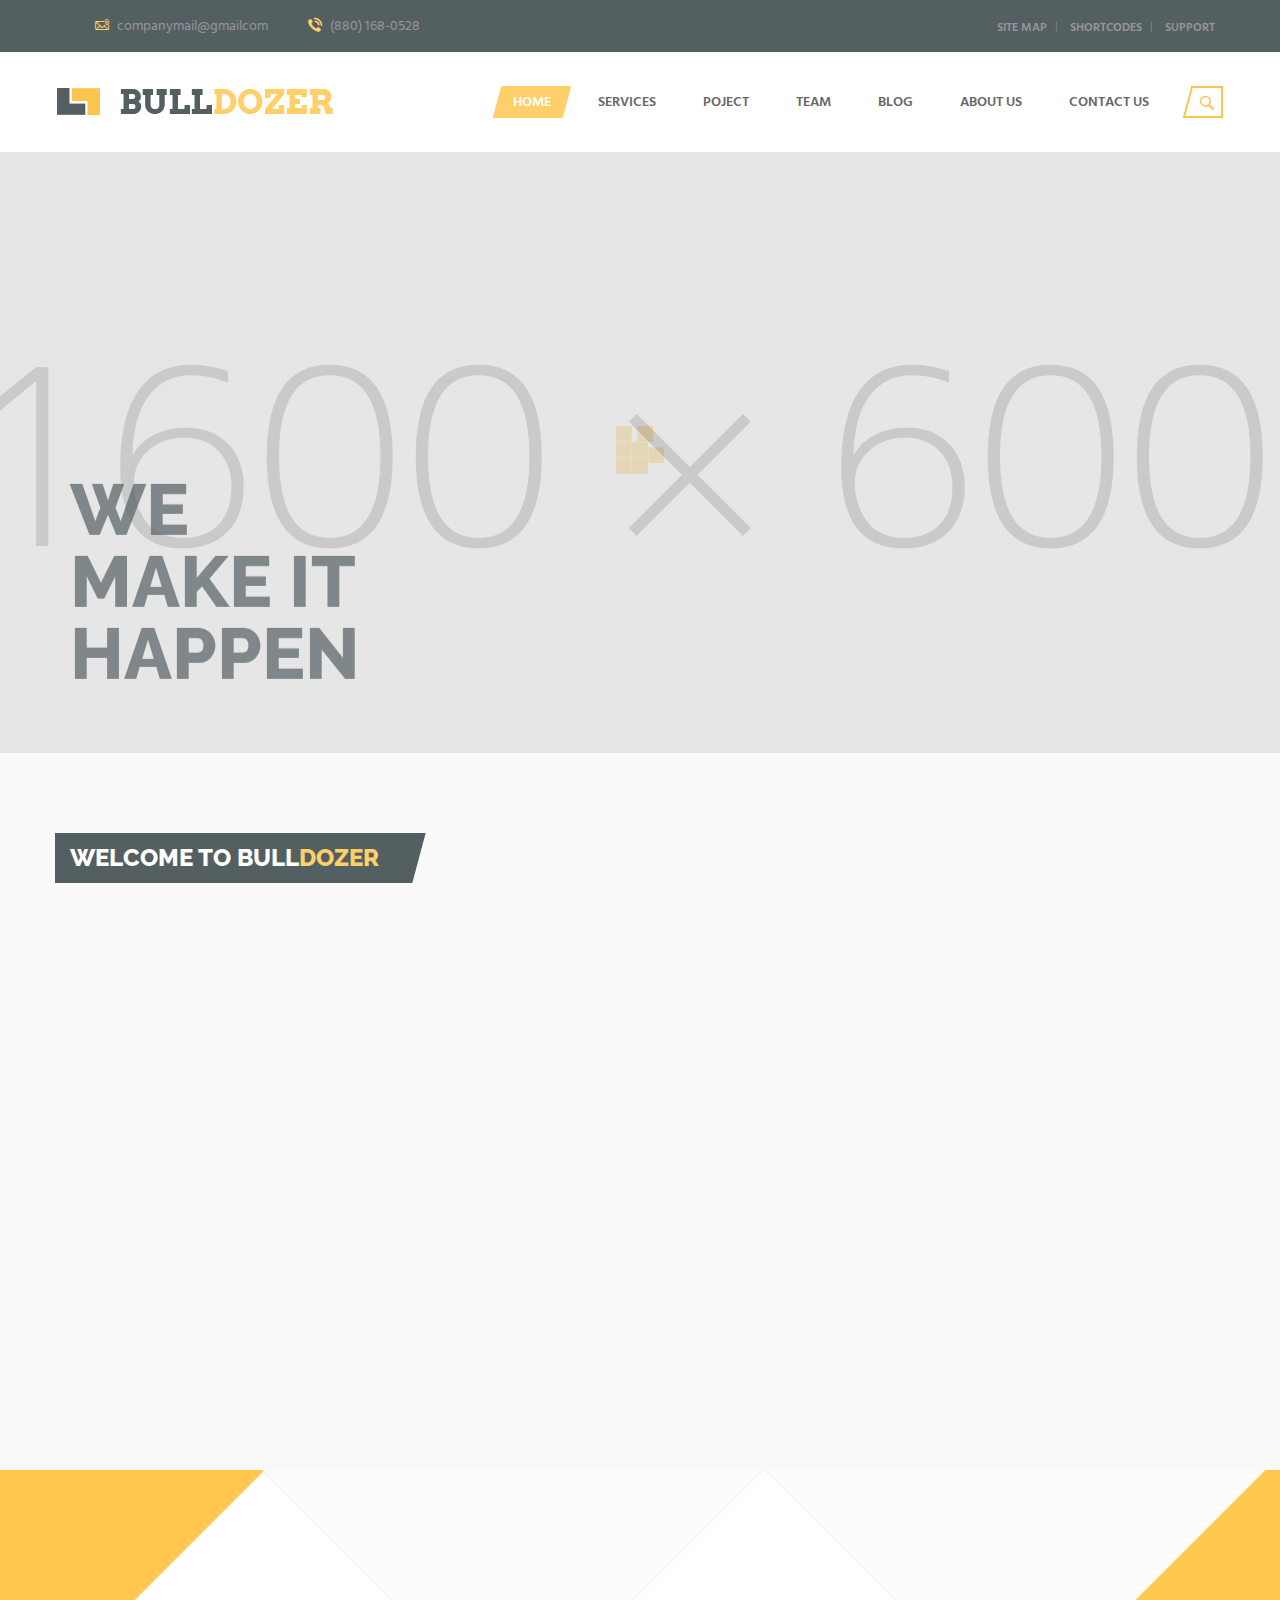
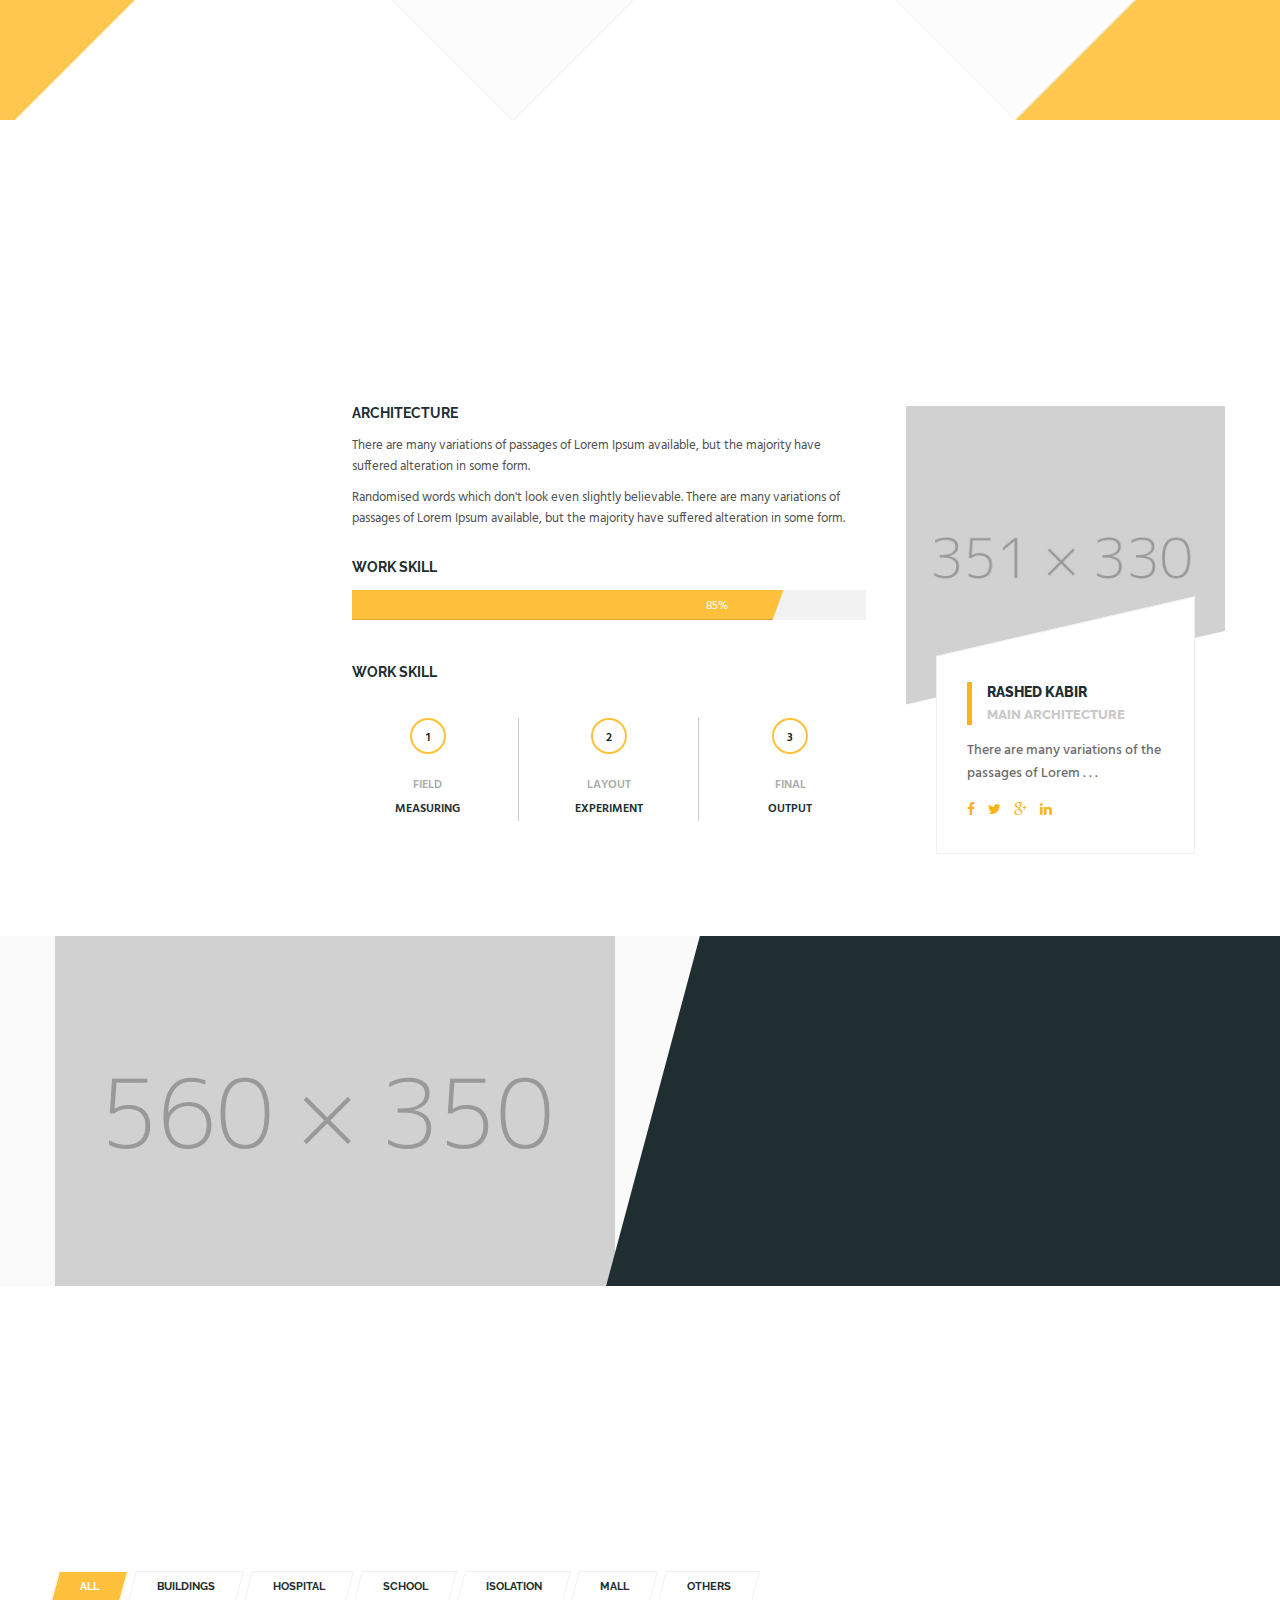
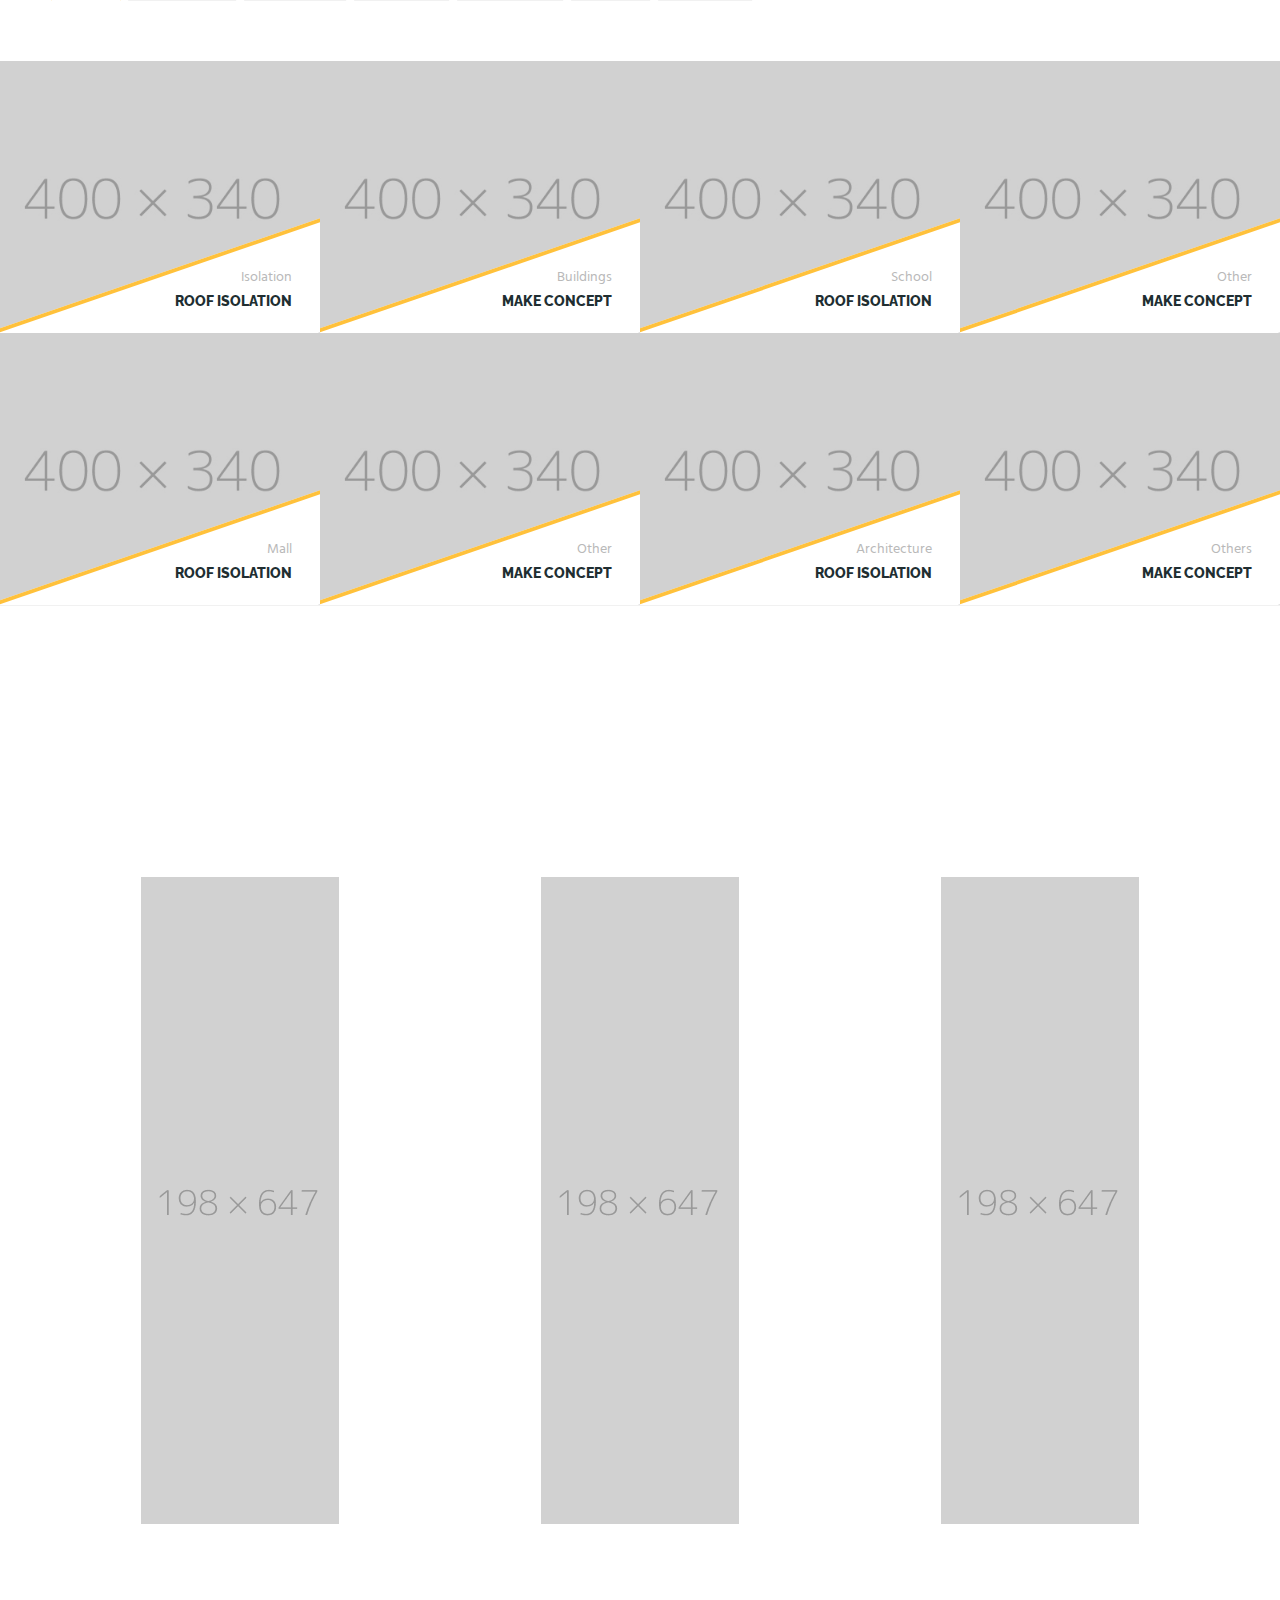
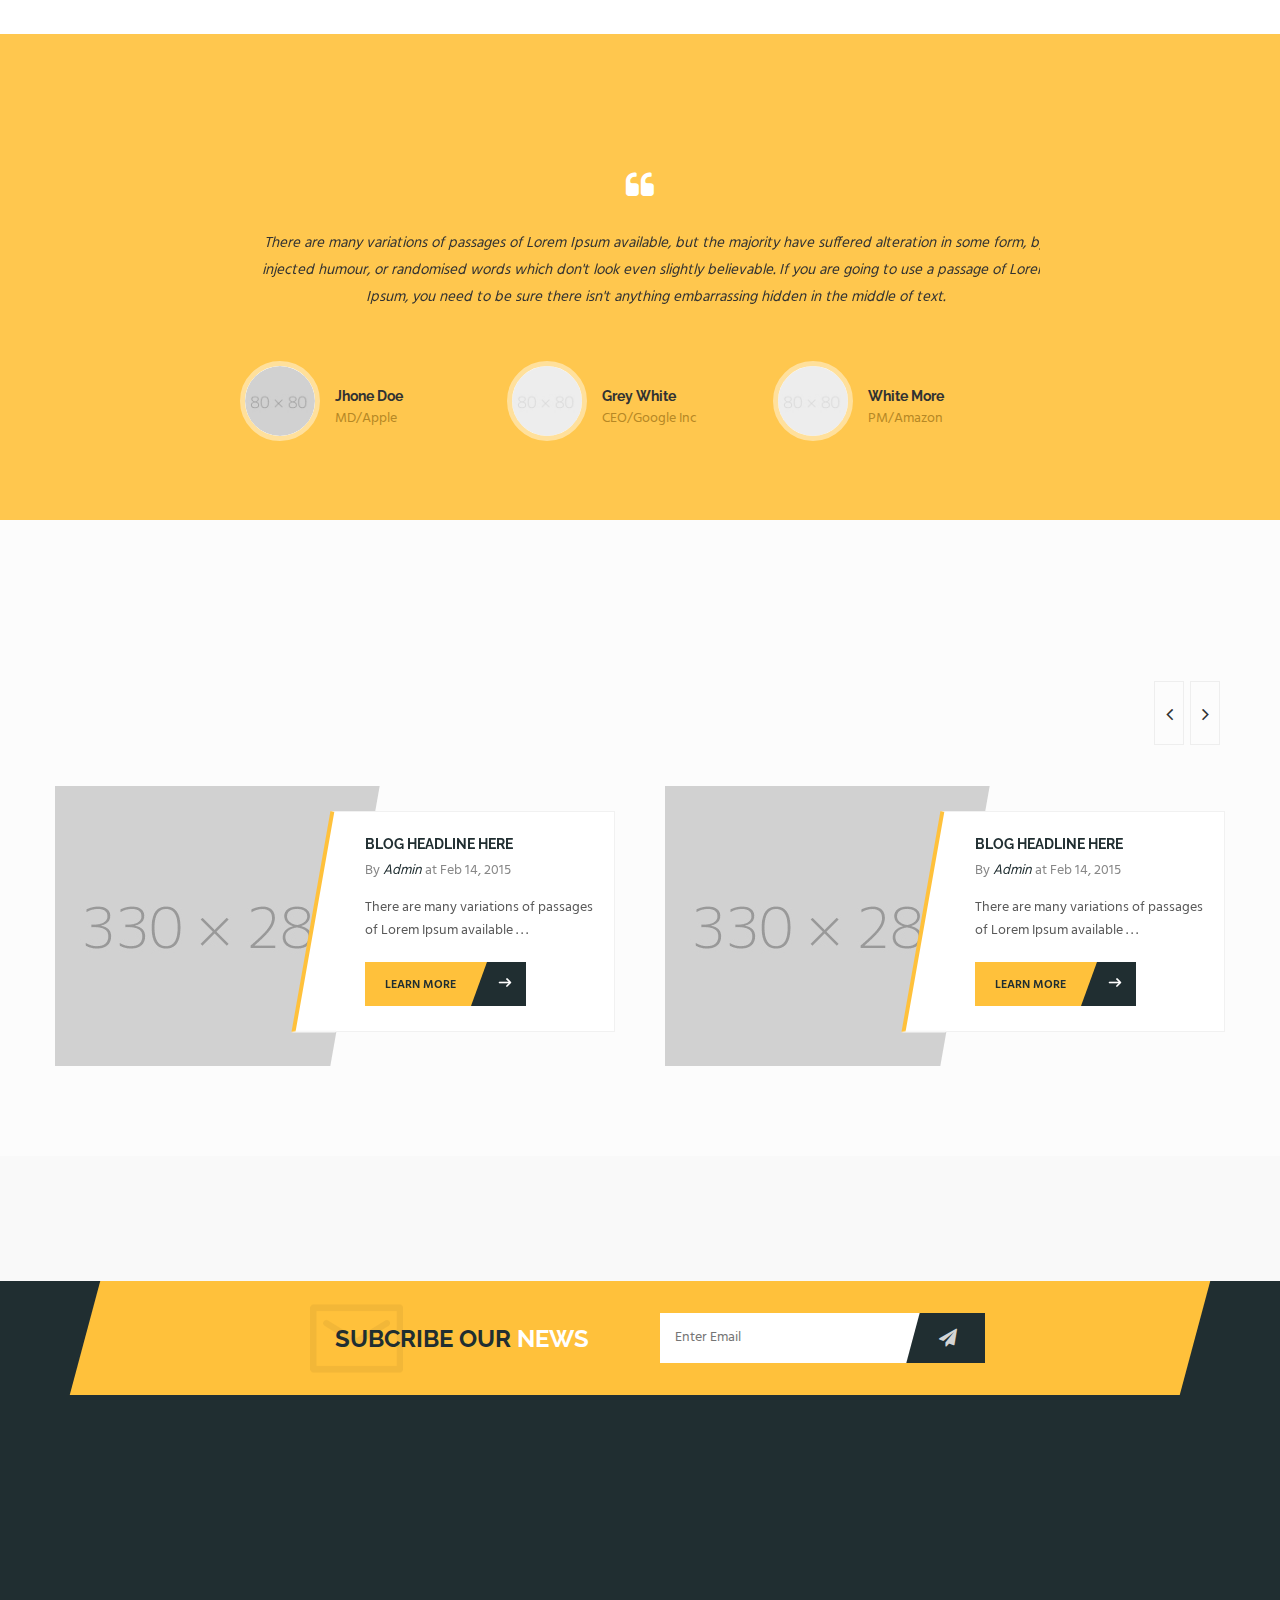
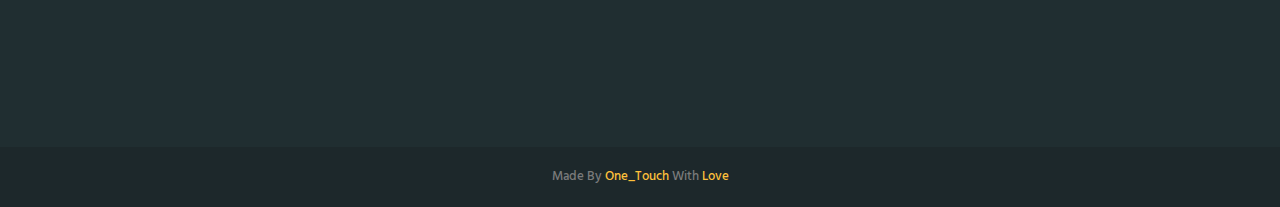
==== index.html @ d1285ee3 "vai" ====
<!DOCTYPE html>
<html>
<head>
<meta charset="utf-8">
<title>Bulldozer Multipurpose Construction Template | Home Page Style One</title>
<!-- Stylesheets -->
<link href="css/bootstrap.css" rel="stylesheet">
<link href="css/revolution-slider.css" rel="stylesheet">
<link href="css/owl.css" rel="stylesheet">
<link href="css/style.css" rel="stylesheet">
<!-- Responsive -->
<meta http-equiv="X-UA-Compatible" content="IE=edge">
<meta name="viewport" content="width=device-width, initial-scale=1.0, maximum-scale=1.0, user-scalable=0">
<link href="css/responsive.css" rel="stylesheet">
<!--[if lt IE 9]><script src="http://html5shim.googlecode.com/svn/trunk/html5.js"></script><![endif]-->
<!--[if lt IE 9]><script src="js/respond.js"></script><![endif]-->
</head>

<body>
<div class="page-wrapper">
 	
    <!-- Preloader -->
    <div class="preloader"></div>
 	
    <!-- Main Header -->
    <header class="main-header style-one">
    	<!-- Header Top -->
    	<div class="header-top">
        	<div class="auto-container clearfix">
            	
                <!-- Top Left -->
                <div class="top-left pull-left clearfix">
                	<div class="email pull-left"><a href="mailto:companymail@gmailcom"><span class="f-icon flaticon-email145"></span> companymail@gmailcom</a></div>
                    <div class="phone pull-left"><a href="#"><span class="f-icon flaticon-phone325"></span> (880) 168-0528</a></div>
                </div>
                
                <!-- Top Right -->
                <nav class="top-right pull-right">
                	<ul>
                    	<li><a href="#">SITE MAP</a></li>
                        <li><a href="#">SHORTCODES</a></li>
                        <li><a href="#">SUPPORT</a></li>
                    </ul>
                </nav>
                
            </div>
        </div>
        
        <!-- Search Box -->
        <div class="search-box toggle-box">
        	<div class="auto-container clearfix">
                
                <!-- Search Form -->
                <div class="search-form">
                	<form method="post" action="index.html">
                        <div class="form-group">
							<input type="search" name="search" value="" placeholder="Search">
                            <button class="search-submit" type="submit"><span class="f-icon flaticon-magnifying-glass16"></span></button>
                        </div>
                    </form>
                </div>
            
            </div>
        </div>
        
        <!-- Header Lower -->
        <div class="header-lower">
        	<div class="auto-container clearfix">
                <!--Logo-->
                <div class="logo"><a href="index.html"><img src="images/logo-1.png" alt="Bulldozer" title="Bulldozer"></a></div>
                
                <!--Right Container-->
                <div class="right-cont clearfix">
                	<div class="search-btn">
                    	<div class="f-icon flaticon-magnifying47"></div>
                        <span class="curve"></span>
                    </div>
                    
                    <!-- Main Menu -->
                    <nav class="main-menu">
                        <div class="navbar-header">
                            <!-- Toggle Button -->      
                            <button type="button" class="navbar-toggle" data-toggle="collapse" data-target=".navbar-collapse">
                                <span class="icon-bar"></span>
                                <span class="icon-bar"></span>
                                <span class="icon-bar"></span>
                            </button>
                        </div>
                        
                        <div class="navbar-collapse collapse clearfix">                                                                                              
                            <ul class="nav navbar-nav navbar-right">
                                <li class="current dropdown"><a href="index.html">Home</a>
                                    <ul class="submenu">
                                        <li><a href="index.html">Home Style One</a></li>
                                        <li><a href="index-2.html">Home Style Two</a></li>
                                    </ul>
                                </li>
                                <li class="dropdown"><a href="services.html">Services</a>
                                    <ul class="submenu">
                                        <li><a href="services.html">Services Style One</a></li>
                                        <li><a href="services-2.html">Services Style Two</a></li>
                                    </ul>
                                </li>
                                <li class="dropdown"><a href="project.html">Poject</a>
                                    <ul class="submenu">
                                        <li><a href="project.html">Poject Style One</a></li>
                                        <li class="dropdown"><a href="project-2.html">Poject Style Two</a>
                                            <ul class="submenu">
                                                <li><a href="project-details.html">Poject Details</a></li>
                                                <li><a href="project-details.html">Poject Details</a></li>
                                                <li><a href="project-details.html">Poject Details</a></li>
                                                <li><a href="project-details.html">Poject Details</a></li>
                                            </ul>
                                        </li>
                                    </ul>
                                </li>
                                <li><a href="team.html">Team</a></li>
                                <li><a href="blog.html">Blog</a>
                                	<ul class="submenu">
                                        <li><a href="blog.html">Blog</a></li>
                                        <li><a href="blog-detail.html">Blog Detail</a></li>
                                    </ul>
                                </li>
                                <li><a href="about-us.html">About Us</a></li>
                                <li><a href="contact-us.html">Contact Us</a></li>
                            </ul>
                            <div class="clearfix"></div>
        
                        </div>
                    </nav>
                    <!-- Main Menu End-->
                </div>
                
            </div>
            
        </div>
        
        
    </header>
    <!--End Main Header -->
    
    <!-- Main Slider -->
    <section class="main-slider">
    	
        <div class="tp-banner-container">
            <div class="tp-banner" >
                <ul>
                	
                    <li data-transition="fade" data-slotamount="1" data-masterspeed="1000" data-thumb="images/main-slider/image-1.jpg"  data-saveperformance="off"  data-title="We are Awsome"> <!-- MAIN IMAGE --> 
                    <img src="images/main-slider/image-1.jpg"  alt=""  data-bgposition="center top" data-bgfit="cover" data-bgrepeat="no-repeat"> 
                    
                    <div class="tp-caption lfb tp-resizeme"
                    data-x="left" data-hoffset="15"
                    data-y="center" data-voffset="-60"
                    data-speed="1500"
                    data-start="500"
                    data-easing="easeOutExpo"
                    data-splitin="none"
                    data-splitout="none"
                    data-elementdelay="0.01"
                    data-endelementdelay="0.3"
                    data-endspeed="1200"
                    data-endeasing="Power4.easeIn"
                    style="z-index: 4; max-width: auto; max-height: auto; white-space: nowrap;"><div class="big-title"><h2>WE <br>MAKE IT <br>HAPPEN</h2></div></div>
                    
                    <div class="tp-caption lfb tp-resizeme"
                    data-x="left" data-hoffset="15"
                    data-y="center" data-voffset="100"
                    data-speed="1500"
                    data-start="1000"
                    data-easing="easeOutExpo"
                    data-splitin="none"
                    data-splitout="none"
                    data-elementdelay="0.01"
                    data-endelementdelay="0.3"
                    data-endspeed="1200"
                    data-endeasing="Power4.easeIn"
                    style="z-index: 4; max-width: auto; max-height: auto; white-space: nowrap;"><div class="slide-text"><p>Lorem Ipsum is simply dummy text of the printing <br>and typesetting industry</p></div></div>
                    
                    <div class="tp-caption lfb tp-resizeme"
                    data-x="left" data-hoffset="15"
                    data-y="center" data-voffset="170"
                    data-speed="1500"
                    data-start="1500"
                    data-easing="easeOutExpo"
                    data-splitin="none"
                    data-splitout="none"
                    data-elementdelay="0.01"
                    data-endelementdelay="0.3"
                    data-endspeed="1200"
                    data-endeasing="Power4.easeIn"
                    style="z-index: 4; max-width: auto; max-height: auto; white-space: nowrap;"><div class="link-btn"><a class="primary-btn hvr-bounce-to-left"><span class="btn-text ">LEARN MORE</span> <strong class="icon"><span class="f-icon flaticon-right11"></span></strong></a></div></div>
                    
                    
                    </li>
                    
                    <li data-transition="slideup" data-slotamount="1" data-masterspeed="1000" data-thumb="images/main-slider/image-2.jpg"  data-saveperformance="off"  data-title="With Awsome Services"> <!-- MAIN IMAGE --> 
                    <img src="images/main-slider/image-2.jpg"  alt=""  data-bgposition="center top" data-bgfit="cover" data-bgrepeat="no-repeat"> 
                    
                    <div class="tp-caption lfb tp-resizeme"
                    data-x="right" data-hoffset="-15"
                    data-y="center" data-voffset="-60"
                    data-speed="1500"
                    data-start="500"
                    data-easing="easeOutExpo"
                    data-splitin="none"
                    data-splitout="none"
                    data-elementdelay="0.01"
                    data-endelementdelay="0.3"
                    data-endspeed="1200"
                    data-endeasing="Power4.easeIn"
                    style="z-index: 4; max-width: auto; max-height: auto; white-space: nowrap;"><div class="big-title text-right"><h2><span class="txt-white">WE</span> <br>MAKE <span class="txt-white">IT</span> <br><span class="txt-white">HAPPEN</span></h2></div></div>
                    
                    <div class="tp-caption lfb tp-resizeme"
                    data-x="right" data-hoffset="-15"
                    data-y="center" data-voffset="100"
                    data-speed="1500"
                    data-start="1000"
                    data-easing="easeOutExpo"
                    data-splitin="none"
                    data-splitout="none"
                    data-elementdelay="0.01"
                    data-endelementdelay="0.3"
                    data-endspeed="1200"
                    data-endeasing="Power4.easeIn"
                    style="z-index: 4; max-width: auto; max-height: auto; white-space: nowrap;"><div class="slide-text text-right"><p>Lorem Ipsum is simply dummy text of the printing <br>and typesetting industry</p></div></div>
                    
                    <div class="tp-caption lfb tp-resizeme"
                    data-x="right" data-hoffset="-15"
                    data-y="center" data-voffset="170"
                    data-speed="1500"
                    data-start="1500"
                    data-easing="easeOutExpo"
                    data-splitin="none"
                    data-splitout="none"
                    data-elementdelay="0.01"
                    data-endelementdelay="0.3"
                    data-endspeed="1200"
                    data-endeasing="Power4.easeIn"
                    style="z-index: 4; max-width: auto; max-height: auto; white-space: nowrap;"><div class="link-btn text-right"><a class="primary-btn hvr-bounce-to-left"><span class="btn-text">LEARN MORE</span> <strong class="icon"><span class="f-icon flaticon-right11"></span></strong></a></div></div>
                    
                    
                    </li>
                    
                    <li data-transition="slidedown" data-slotamount="1" data-masterspeed="1000" data-thumb="images/main-slider/image-1.jpg"  data-saveperformance="off"  data-title="We are Awsome"> <!-- MAIN IMAGE --> 
                    <img src="images/main-slider/image-1.jpg"  alt=""  data-bgposition="center top" data-bgfit="cover" data-bgrepeat="no-repeat"> 
                    
                    <div class="tp-caption lfb tp-resizeme"
                    data-x="left" data-hoffset="15"
                    data-y="center" data-voffset="-60"
                    data-speed="1500"
                    data-start="500"
                    data-easing="easeOutExpo"
                    data-splitin="none"
                    data-splitout="none"
                    data-elementdelay="0.01"
                    data-endelementdelay="0.3"
                    data-endspeed="1200"
                    data-endeasing="Power4.easeIn"
                    style="z-index: 4; max-width: auto; max-height: auto; white-space: nowrap;"><div class="big-title"><h2>WE <br>MAKE IT <br>HAPPEN</h2></div></div>
                    
                    <div class="tp-caption lfb tp-resizeme"
                    data-x="left" data-hoffset="15"
                    data-y="center" data-voffset="100"
                    data-speed="1500"
                    data-start="1000"
                    data-easing="easeOutExpo"
                    data-splitin="none"
                    data-splitout="none"
                    data-elementdelay="0.01"
                    data-endelementdelay="0.3"
                    data-endspeed="1200"
                    data-endeasing="Power4.easeIn"
                    style="z-index: 4; max-width: auto; max-height: auto; white-space: nowrap;"><div class="slide-text"><p>Lorem Ipsum is simply dummy text of the printing <br>and typesetting industry</p></div></div>
                    
                    <div class="tp-caption lfb tp-resizeme"
                    data-x="left" data-hoffset="15"
                    data-y="center" data-voffset="170"
                    data-speed="1500"
                    data-start="1500"
                    data-easing="easeOutExpo"
                    data-splitin="none"
                    data-splitout="none"
                    data-elementdelay="0.01"
                    data-endelementdelay="0.3"
                    data-endspeed="1200"
                    data-endeasing="Power4.easeIn"
                    style="z-index: 4; max-width: auto; max-height: auto; white-space: nowrap;"><div class="link-btn"><a class="primary-btn hvr-bounce-to-left"><span class="btn-text">LEARN MORE</span> <strong class="icon"><span class="f-icon flaticon-right11"></span></strong></a></div></div>
                    
                    
                    </li>
                    
                </ul>
                
            	<div class="tp-bannertimer"></div>
            </div>
        </div>
    </section>
    
    
    <!--Top Services-->
    <section class="top-services">
        <div class="auto-container">
            
            <div class="sec-title wow fadeInLeft" data-wow-delay="300ms" data-wow-duration="1000ms">
                <h2>Welcome to Bull<span>dozer</span></h2>
            </div>
                
            <div class="sec-text wow fadeInUp" data-wow-delay="0ms" data-wow-duration="1000ms">
                <p>There are many variations of passages of Lorem Ipsum available, but the majority have suffered alteration in<br>some form, by injected humour, or randomised words which don't look even slightly believable</p>
            </div>
            
            <div class="row clearfix">
                
                <!--Post-->
                <article class="col-md-4 col-sm-6 col-xs-12 post wow fadeInUp" data-wow-delay="0ms" data-wow-duration="1000ms">
                	<div class="post-inner">
                    
                        <figure class="image">
                            <img class="img-responsive" src="images/resource/post-image-1.jpg" alt="" />
                            <span class="curve"></span>
                        </figure>
                        <div class="content">
                            <div class="inner-box">
                                <h3>Renovation</h3>
                                <div class="text">There are many variations of  the passages of Lorem . . .</div>
                                <a href="#" class="read_more">READ MORE</a>
                            </div>
                        </div>
                    </div>
                </article>
                
                <!--Post-->
                <article class="col-md-4 col-sm-6 col-xs-12 post wow fadeInUp" data-wow-delay="300ms" data-wow-duration="1000ms">
                	<div class="post-inner">
                    
                        <figure class="image">
                            <img class="img-responsive" src="images/resource/post-image-2.jpg" alt="" />
                            <span class="curve"></span>
                        </figure>
                        <div class="content">
                            <div class="inner-box">
                                <h3>Construction</h3>
                                <div class="text">There are many variations of  the passages of Lorem . . .</div>
                                <a href="#" class="read_more">READ MORE</a>
                            </div>
                        </div>
                        
                    </div>
                </article>
                
                <!--Post-->
                <article class="col-md-4 col-sm-12 col-xs-12 post wow fadeInUp" data-wow-delay="600ms" data-wow-duration="1000ms">
                	<div class="post-inner">
                    
                        <figure class="image">
                            <img class="img-responsive" src="images/resource/post-image-3.jpg" alt="" />
                            <span class="curve"></span>
                        </figure>
                        <div class="content">
                            <div class="inner-box">
                                <h3>Isolation</h3>
                                <div class="text">There are many variations of  the passages of Lorem . . .</div>
                                <a href="#" class="read_more">READ MORE</a>
                            </div>
                        </div>
                        
                    </div>
                </article>
                
            </div>
        </div>
	</section>
    
    <!--Facts Counter-->
    <section class="fact-counter fact-counter-one" style="background-image:url(images/parallax/image-1.jpg);">
    	<div class="inner clearfix">
        	
            <!--Column-->
        	<div class="column one odd wow fadeIn" data-wow-delay="0s" data-wow-duration="100ms">
            	<div class="content">
                	<div class="count-text" data-speed="1000" data-stop="98"></div>
                    <span>Projects</span>
                </div>
            </div>
            
            <!--Column-->
            <div class="column one even wow fadeIn" data-wow-delay="0s" data-wow-duration="100ms">
            	<div class="content">
                	<div class="count-text" data-speed="1000" data-stop="73"></div>
                    <span>Clients</span>
                </div>
            </div>
            
            <!--Column-->
            <div class="column one odd wow fadeIn" data-wow-delay="0s" data-wow-duration="100ms">
            	<div class="content">
                	<div class="count-text" data-speed="2000" data-stop="258"></div>
                    <span>Members</span>
                </div>
            </div>
            
            <!--Column-->
            <div class="column one even wow fadeIn" data-wow-delay="0s" data-wow-duration="100ms">
            	<div class="content">
                	<div class="count-text" data-speed="1000" data-stop="36"></div>
                    <span>Awards</span>
                </div>
            </div>
            
        </div>
    </section>
    
    
    <!--Services Area-->
    <section class="services-area">
    	<div class="auto-container">
        	
            <div class="sec-title wow fadeInLeft" data-wow-delay="300ms" data-wow-duration="1000ms">
                <h2>Our <span>Services</span></h2>
            </div>
                
            <div class="sec-text wow fadeInUp" data-wow-delay="0ms" data-wow-duration="1000ms">
                <p>There are many variations of passages of Lorem Ipsum available, but the majority have suffered alteration in<br>some form, by injected humour, or randomised words which don't look even slightly believable</p>
            </div>
            
            
            <!--Service Tabs-->
            <div class="service-tabs clearfix">
            	
                <!--Tab Buttons-->
                <ul class="tab-btns clearfix wow fadeInLeft" data-wow-delay="0ms" data-wow-duration="1500ms">
                	<!--Active Btn-->
                	<li class="tab-btn hvr-bounce-to-bottom active-btn" data-id="#architecture-tab">
                    	<div class="icon"><span class="flaticon-wall20"></span></div>
                        <strong>ARCHITCTURE</strong>
                        <span class="skill">SKILL - 85% </span>
                    </li>
                    
                    <li class="tab-btn hvr-bounce-to-bottom" data-id="#renovation-tab">
                    	<div class="icon"><span class="flaticon-hammer55"></span></div>
                        <strong>RENOVATION</strong>
                        <span class="skill">SKILL - 82% </span>
                    </li>
                    
                    <li class="tab-btn hvr-bounce-to-bottom" data-id="#construction-tab">
                    	<div class="icon"><span class="flaticon-barrow"></span></div>
                        <strong>ConStruction</strong>
                        <span class="skill">SKILL - 78% </span>
                    </li>
                    
                    <li class="tab-btn hvr-bounce-to-bottom" data-id="#isolation-tab">
                    	<div class="icon"><span class="flaticon-saw6"></span></div>
                        <strong>Isolation</strong>
                        <span class="skill">SKILL - 92% </span>
                    </li>
                    
                    <li class="tab-btn hvr-bounce-to-bottom"  data-id="#sanitary-tab">
                    	<div class="icon"><span class="flaticon-pipe9"></span></div>
                        <strong>Sanitary</strong>
                        <span class="skill">SKILL - 76% </span>
                    </li>
                </ul>
                
                <!--Tabs Content-->
                <div class="tab-content wow fadeInRight" data-wow-delay="300ms" data-wow-duration="1500ms">
                	
                    <!--Tab / Active Tab-->
                    <div class="tab active-tab clearfix" id="architecture-tab">
                    	<!--Content Box-->
                        <div class="content-box">
                        	<h4>Architecture</h4>
                            
                            <!--Tab Text-->
                            <div class="tab-text">
                            	<p>There are many variations of passages of Lorem Ipsum available, but the majority have suffered alteration in some form.</p>
                                <p>Randomised words which don't look even slightly believable. There are many variations of passages of Lorem Ipsum available, but the majority have suffered alteration in some form.</p>
                            </div>
                            
                            <!--Skill Meter-->
                            <h4>WORK SKILL</h4>
                            <div class="skill-meter">
                            	<div class="progress-bar"><span class="percent">85%</span></div>
                            </div>
                            
                            <!--Work Process-->
                            <div class="work-process">
                            	<h4>WORK SKILL</h4>
                                <br>
                                <div class="row clearfix">
                                	
                                    <!--Step-->
                                	<div class="col-md-4 col-sm-4 col-xs-12 step">
                                    	<div class="num img-circle">1</div>
                                        <span>Field</span>
                                        <br>
                                        <span class="work">Measuring </span>
                                    </div>
                                    
                                    <!--Step-->
                                	<div class="col-md-4 col-sm-4 col-xs-12 step">
                                    	<div class="num img-circle">2</div>
                                        <span>Layout</span>
                                        <br>
                                        <span class="work">Experiment </span>
                                    </div>
                                    
                                    <!--Step-->
                                	<div class="col-md-4 col-sm-4 col-xs-12 step">
                                    	<div class="num img-circle">3</div>
                                        <span>Final</span>
                                        <br>
                                        <span class="work">Output </span>
                                    </div>
                                    
                                </div>
                            	
                            </div>
                            
                        </div><!--Content Box End-->
                        
                        <!--Featured Person-->
                        <article class="featured-box">
                        	<div class="box-inner">
                    
                                <figure class="image">
                                    <img class="img-responsive" src="images/resource/featured-image-1.jpg" alt="" />
                                    <span class="curve"></span>
                                </figure>
                                <div class="content">
                                    <div class="inner-box">
                                        <h3>Rashed Kabir <span>Main Architecture</span></h3>
                                        <div class="text">There are many variations of  the passages of Lorem . . .</div>
                                        <div class="social"><a href="#" class="fa fa-facebook-f"></a> &ensp; <a href="#" class="fa fa-twitter"></a> &ensp; <a href="#" class="fa fa-google-plus"></a> &ensp; <a href="#" class="fa fa-linkedin"></a></div>
                                    </div>
                                </div>
                                
                            </div>
                        </article><!--Featured Person End-->
                        
                    </div><!--Tab End-->
                    
                    <!--Tab-->
                    <div class="tab clearfix" id="renovation-tab">
                    	<!--Content Box-->
                        <div class="content-box">
                        	<h4>Renovation</h4>
                            
                            <!--Tab Text-->
                            <div class="tab-text">
                            	<p>There are many variations of passages of Lorem Ipsum available, but the majority have suffered alteration in some form.</p>
                                <p>Randomised words which don't look even slightly believable. There are many variations of passages of Lorem Ipsum available, but the majority have suffered alteration in some form.</p>
                            </div>
                            
                            <!--Skill Meter-->
                            <h4>WORK SKILL</h4>
                            <div class="skill-meter">
                            	<div class="progress-bar"><span class="percent">85%</span></div>
                            </div>
                            
                            <!--Work Process-->
                            <div class="work-process">
                            	<h4>WORK Process</h4>
                                <br>
                                <div class="row clearfix">
                                	
                                    <!--Step-->
                                	<div class="col-md-4 col-sm-4 col-xs-12 step">
                                    	<div class="num img-circle">1</div>
                                        <span>Field</span>
                                        <br>
                                        <span class="work">Measuring </span>
                                    </div>
                                    
                                    <!--Step-->
                                	<div class="col-md-4 col-sm-4 col-xs-12 step">
                                    	<div class="num img-circle">2</div>
                                        <span>Layout</span>
                                        <br>
                                        <span class="work">Experiment </span>
                                    </div>
                                    
                                    <!--Step-->
                                	<div class="col-md-4 col-sm-4 col-xs-12 step">
                                    	<div class="num img-circle">3</div>
                                        <span>Final</span>
                                        <br>
                                        <span class="work">Output </span>
                                    </div>
                                    
                                </div>
                            	
                            </div>
                            
                        </div><!--Content Box End-->
                        
                        <!--Featured Person-->
                        <article class="featured-box">
                        	<div class="box-inner">
                    
                                <figure class="image">
                                    <img class="img-responsive" src="images/resource/featured-image-1.jpg" alt="" />
                                    <span class="curve"></span>
                                </figure>
                                <div class="content">
                                    <div class="inner-box">
                                        <h3>Masum Rana <span>Main Renovator</span></h3>
                                        <div class="text">There are many variations of  the passages of Lorem . . .</div>
                                        <div class="social"><a href="#" class="fa fa-facebook-f"></a> &ensp; <a href="#" class="fa fa-twitter"></a> &ensp; <a href="#" class="fa fa-google-plus"></a> &ensp; <a href="#" class="fa fa-linkedin"></a></div>
                                    </div>
                                </div>
                                
                            </div>
                        </article><!--Featured Person End-->
                        
                    </div><!--Tab End-->
                    
                    <!--Tab-->
                    <div class="tab clearfix" id="construction-tab">
                    	<!--Content Box-->
                        <div class="content-box">
                        	<h4>Construction</h4>
                            
                            <!--Tab Text-->
                            <div class="tab-text">
                            	<p>There are many variations of passages of Lorem Ipsum available, but the majority have suffered alteration in some form.</p>
                                <p>Randomised words which don't look even slightly believable. There are many variations of passages of Lorem Ipsum available, but the majority have suffered alteration in some form.</p>
                            </div>
                            
                            <!--Skill Meter-->
                            <h4>WORK SKILL</h4>
                            <div class="skill-meter">
                            	<div class="progress-bar"><span class="percent">85%</span></div>
                            </div>
                            
                            <!--Work Process-->
                            <div class="work-process">
                            	<h4>WORK Process</h4>
                                <br>
                                <div class="row clearfix">
                                	
                                    <!--Step-->
                                	<div class="col-md-4 col-sm-4 col-xs-12 step">
                                    	<div class="num img-circle">1</div>
                                        <span>Field</span>
                                        <br>
                                        <span class="work">Measuring </span>
                                    </div>
                                    
                                    <!--Step-->
                                	<div class="col-md-4 col-sm-4 col-xs-12 step">
                                    	<div class="num img-circle">2</div>
                                        <span>Layout</span>
                                        <br>
                                        <span class="work">Experiment </span>
                                    </div>
                                    
                                    <!--Step-->
                                	<div class="col-md-4 col-sm-4 col-xs-12 step">
                                    	<div class="num img-circle">3</div>
                                        <span>Final</span>
                                        <br>
                                        <span class="work">Output </span>
                                    </div>
                                    
                                </div>
                            	
                            </div>
                            
                        </div><!--Content Box End-->
                        
                        <!--Featured Person-->
                        <article class="featured-box">
                        	<div class="box-inner">
                    
                                <figure class="image">
                                    <img class="img-responsive" src="images/resource/featured-image-1.jpg" alt="" />
                                    <span class="curve"></span>
                                </figure>
                                <div class="content">
                                    <div class="inner-box">
                                        <h3>Muhibbur Rashid <span>Construction Engineer</span></h3>
                                        <div class="text">There are many variations of  the passages of Lorem . . .</div>
                                        <div class="social"><a href="#" class="fa fa-facebook-f"></a> &ensp; <a href="#" class="fa fa-twitter"></a> &ensp; <a href="#" class="fa fa-google-plus"></a> &ensp; <a href="#" class="fa fa-linkedin"></a></div>
                                    </div>
                                </div>
                                
                            </div>
                        </article><!--Featured Person End-->
                        
                    </div><!--Tab End-->
                    
                    <!--Tab-->
                    <div class="tab clearfix" id="isolation-tab">
                    	<!--Content Box-->
                        <div class="content-box">
                        	<h4>Isolation</h4>
                            
                            <!--Tab Text-->
                            <div class="tab-text">
                            	<p>There are many variations of passages of Lorem Ipsum available, but the majority have suffered alteration in some form.</p>
                                <p>Randomised words which don't look even slightly believable. There are many variations of passages of Lorem Ipsum available, but the majority have suffered alteration in some form.</p>
                            </div>
                            
                            <!--Skill Meter-->
                            <h4>WORK SKILL</h4>
                            <div class="skill-meter">
                            	<div class="progress-bar"><span class="percent">85%</span></div>
                            </div>
                            
                            <!--Work Process-->
                            <div class="work-process">
                            	<h4>WORK Process</h4>
                                <br>
                                <div class="row clearfix">
                                	
                                    <!--Step-->
                                	<div class="col-md-4 col-sm-4 col-xs-12 step">
                                    	<div class="num img-circle">1</div>
                                        <span>Field</span>
                                        <br>
                                        <span class="work">Measuring </span>
                                    </div>
                                    
                                    <!--Step-->
                                	<div class="col-md-4 col-sm-4 col-xs-12 step">
                                    	<div class="num img-circle">2</div>
                                        <span>Layout</span>
                                        <br>
                                        <span class="work">Experiment </span>
                                    </div>
                                    
                                    <!--Step-->
                                	<div class="col-md-4 col-sm-4 col-xs-12 step">
                                    	<div class="num img-circle">3</div>
                                        <span>Final</span>
                                        <br>
                                        <span class="work">Output </span>
                                    </div>
                                    
                                </div>
                            	
                            </div>
                            
                        </div><!--Content Box End-->
                        
                        <!--Featured Person-->
                        <article class="featured-box">
                        	<div class="box-inner">
                    
                                <figure class="image">
                                    <img class="img-responsive" src="images/resource/featured-image-1.jpg" alt="" />
                                    <span class="curve"></span>
                                </figure>
                                <div class="content">
                                    <div class="inner-box">
                                        <h3>Tafseer Hussain <span>Isolation Expert</span></h3>
                                        <div class="text">There are many variations of  the passages of Lorem . . .</div>
                                        <div class="social"><a href="#" class="fa fa-facebook-f"></a> &ensp; <a href="#" class="fa fa-twitter"></a> &ensp; <a href="#" class="fa fa-google-plus"></a> &ensp; <a href="#" class="fa fa-linkedin"></a></div>
                                    </div>

                                </div>
                                
                            </div>
                        </article><!--Featured Person End-->
                        
                    </div><!--Tab End-->
                    
                    <!--Tab-->
                    <div class="tab clearfix" id="sanitary-tab">
                    	<!--Content Box-->
                        <div class="content-box">
                        	<h4>Sanitary</h4>
                            
                            <!--Tab Text-->
                            <div class="tab-text">
                            	<p>There are many variations of passages of Lorem Ipsum available, but the majority have suffered alteration in some form.</p>
                                <p>Randomised words which don't look even slightly believable. There are many variations of passages of Lorem Ipsum available, but the majority have suffered alteration in some form.</p>
                            </div>
                            
                            <!--Skill Meter-->
                            <h4>WORK SKILL</h4>
                            <div class="skill-meter">
                            	<div class="progress-bar"><span class="percent">85%</span></div>
                            </div>
                            
                            <!--Work Process-->
                            <div class="work-process">
                            	<h4>WORK Process</h4>
                                <br>
                                <div class="row clearfix">
                                	
                                    <!--Step-->
                                	<div class="col-md-4 col-sm-4 col-xs-12 step">
                                    	<div class="num img-circle">1</div>
                                        <span>Field</span>
                                        <br>
                                        <span class="work">Measuring </span>
                                    </div>
                                    
                                    <!--Step-->
                                	<div class="col-md-4 col-sm-4 col-xs-12 step">
                                    	<div class="num img-circle">2</div>
                                        <span>Layout</span>
                                        <br>
                                        <span class="work">Experiment </span>
                                    </div>
                                    
                                    <!--Step-->
                                	<div class="col-md-4 col-sm-4 col-xs-12 step">
                                    	<div class="num img-circle">3</div>
                                        <span>Final</span>
                                        <br>
                                        <span class="work">Output </span>
                                    </div>
                                    
                                </div>
                            	
                            </div>
                            
                        </div><!--Content Box End-->
                        
                        <!--Featured Person-->
                        <article class="featured-box">
                        	<div class="box-inner">
                    
                                <figure class="image">
                                    <img class="img-responsive" src="images/resource/featured-image-1.jpg" alt="" />
                                    <span class="curve"></span>
                                </figure>
                                <div class="content">
                                    <div class="inner-box">
                                        <h3>John James <span>Sanitary Worker</span></h3>
                                        <div class="text">There are many variations of  the passages of Lorem . . .</div>
                                        <div class="social"><a href="#" class="fa fa-facebook-f"></a> &ensp; <a href="#" class="fa fa-twitter"></a> &ensp; <a href="#" class="fa fa-google-plus"></a> &ensp; <a href="#" class="fa fa-linkedin"></a></div>
                                    </div>

                                </div>
                                
                            </div>
                        </article><!--Featured Person End-->
                        
                    </div><!--Tab End-->
                    
                </div>
                
            </div>
            
        </div>
    </section>
    
    <!--We Are Best-->
    <section class="we-are-best">
    	<div class="auto-container">
        	<div class="row clearfix">
            	
                <div class="col-md-6 col-sm-6 col-xs-12 image-side">
                	<figure class="image"><img class="img-responsive" src="images/resource/about-us-image-1.jpg" alt="" title=""></figure>
                </div>
                
                <div class="col-md-6 col-sm-6 col-xs-12 text-side">
                	<h2 class="wow fadeInUp" data-wow-delay="0ms" data-wow-duration="1000ms">The Best <span>Company</span> Ever!!</h2>
                    <div class="text wow fadeInUp" data-wow-delay="300ms" data-wow-duration="1000ms">
                    	<p>There are many variations of passages of Lorem Ipsum available, but the majority have suffered alteration in some form, by injected humour, or randomised words which don't look even slightly believable.</p>
                    </div>
                    <div class="link-btn wow fadeInUp" data-wow-delay="600ms" data-wow-duration="1000ms"><a class="primary-btn light hvr-bounce-to-left" href="contact-us.html"><span class="btn-text">CONTACT US</span> <strong class="icon"><span class="f-icon flaticon-new100"></span></strong></a></div>
                </div>
                
            </div>
        </div>
    </section>
    
    <!--Our Projects-->
    <section class="our-projects">
    	<div class="auto-container">
        	
            <div class="sec-title wow fadeInLeft" data-wow-delay="300ms" data-wow-duration="1000ms">
                <h2>Our <span>Projects</span></h2>
            </div>
                
            <div class="sec-text wow fadeInUp" data-wow-delay="300ms" data-wow-duration="1000ms">
                <p>There are many variations of passages of Lorem Ipsum available, but the majority have suffered alteration in<br>some form, by injected humour, or randomised words which don't look even slightly believable</p>
            </div>
            
            <!--Filters Nav-->
            <ul class="filter-tabs clearfix anim-3-all">
                <li class="filter" data-role="button" data-filter="all"><span class="btn-txt">All</span></li>
                <li class="filter" data-role="button" data-filter="buildings"><span class="btn-txt">Buildings</span></li>
                <li class="filter" data-role="button" data-filter="hospital"><span class="btn-txt">Hospital</span></li>
                <li class="filter" data-role="button" data-filter="school"><span class="btn-txt">school</span></li>
                <li class="filter" data-role="button" data-filter="isolation"><span class="btn-txt">Isolation</span></li>
                <li class="filter" data-role="button" data-filter="mall"><span class="btn-txt">Mall</span></li>
                <li class="filter" data-role="button" data-filter="others"><span class="btn-txt">Others</span></li>
            </ul>
        </div>
        
        <!--Projects Container-->
        <div class="projects-container filter-list clearfix">
        	
            <article class="project-box mix mix_all mall architecture">
            	<figure class="image"><img src="images/resource/proj-image-1.jpg" alt=""><a href="images/resource/proj-image-1.jpg" class="lightbox-image zoom-icon"></a></figure>
                <div class="text-content">
                	<div class="text">
                    	<span class="cat">Isolation</span>
                        <h4>Roof isolation</h4>
                    </div>
                </div>
            </article>
            
            <article class="project-box mix mix_all school other buildings">
            	<figure class="image"><img src="images/resource/proj-image-2.jpg" alt=""><a href="images/resource/proj-image-2.jpg" class="lightbox-image zoom-icon"></a></figure>
                <div class="text-content">
                	<div class="text">
                    	<span class="cat">Buildings</span>
                        <h4>Make concept</h4>
                    </div>
                </div>
            </article>
            
            <article class="project-box mix mix_all isolation architecture">
            	<figure class="image"><img src="images/resource/proj-image-3.jpg" alt=""><a href="images/resource/proj-image-3.jpg" class="lightbox-image zoom-icon"></a></figure>
                <div class="text-content">
                	<div class="text">
                    	<span class="cat">School</span>
                        <h4>Roof isolation</h4>
                    </div>
                </div>
            </article>
            
            <article class="project-box mix mix_all buildings hospital others">
            	<figure class="image"><img src="images/resource/proj-image-4.jpg" alt=""><a href="images/resource/proj-image-4.jpg" class="lightbox-image zoom-icon"></a></figure>
                <div class="text-content">
                	<div class="text">
                    	<span class="cat">Other</span>
                        <h4>Make concept</h4>
                    </div>
                </div>
            </article>
            
            <article class="project-box mix mix_all buildings architecture">
            	<figure class="image"><img src="images/resource/proj-image-5.jpg" alt=""><a href="images/resource/proj-image-5.jpg" class="lightbox-image zoom-icon"></a></figure>
                <div class="text-content">
                	<div class="text">
                    	<span class="cat">Mall</span>
                        <h4>Roof isolation</h4>
                    </div>
                </div>
            </article>
            
            <article class="project-box mix mix_all school mall isolation buildings">
            	<figure class="image"><img src="images/resource/proj-image-6.jpg" alt=""><a href="images/resource/proj-image-6.jpg" class="lightbox-image zoom-icon"></a></figure>
                <div class="text-content">
                	<div class="text">
                    	<span class="cat">Other</span>
                        <h4>Make concept</h4>
                    </div>
                </div>
            </article>
            
            <article class="project-box mix mix_all mall architecture others">
            	<figure class="image"><img src="images/resource/proj-image-1.jpg" alt=""><a href="images/resource/proj-image-1.jpg" class="lightbox-image zoom-icon"></a></figure>
                <div class="text-content">
                	<div class="text">
                    	<span class="cat">Architecture</span>
                        <h4>Roof isolation</h4>
                    </div>
                </div>
            </article>
            
            <article class="project-box mix mix_all mall isolation hospital buildings architecture others">
            	<figure class="image"><img src="images/resource/proj-image-7.jpg" alt=""><a href="images/resource/proj-image-7.jpg" class="lightbox-image zoom-icon"></a></figure>
                <div class="text-content">
                	<div class="text">
                    	<span class="cat">Others</span>
                        <h4>Make concept</h4>
                    </div>
                </div>
            </article>
            
        </div>
    </section>
    
    <!--Our Team-->
    <section class="our-team-area">
        <div class="auto-container">
            
            <div class="sec-title wow fadeInLeft" data-wow-delay="300ms" data-wow-duration="1000ms">
                <h2>Team <span>Members</span></h2>
            </div>
                
            <div class="sec-text wow fadeInUp" data-wow-delay="300ms" data-wow-duration="1000ms">
                <p>There are many variations of passages of Lorem Ipsum available, but the majority have suffered alteration in<br>some form, by injected humour, or randomised words which don't look even slightly believable</p>
            </div>
            
            <div class="row clearfix">
            
                <article class="col-md-4 col-sm-6 col-xs-12 team-member">
                    <figure class="image"><img src="images/resource/team-image-1.png" alt=""></figure>
                    <div class="content-box wow rotateInUpRight" data-wow-delay="0ms" data-wow-duration="700ms">
                    	<div class="inner hvr-bounce-to-bottom">
                            <div class="text-content">
                                <h4>MASUM RANA</h4>
                                <div class="info">
                                    <p>Architecture</p>
                                </div>
                                <p>There are many variations of passages of Lorem Ipsum </p>
                            </div>
                            <div class="social-links">
                                <ul>
                                    <li><a href="#"><i class="fa fa-facebook"></i></a></li>
                                    <li><a href="#"><i class="fa fa-twitter"></i></a></li>
                                    <li><a href="#"><i class="fa fa-google-plus"></i></a></li>
                                    <li><a href="#"><i class="fa fa-pinterest"></i></a></li>
                                </ul>
                            </div>
                        </div>
                    </div>
                </article>
                
                <article class="col-md-4 col-sm-6 col-xs-12 team-member">
                    <figure class="image"><img src="images/resource/team-image-2.png" alt=""></figure>
                    <div class="content-box wow rotateInUpRight" data-wow-delay="300ms" data-wow-duration="700ms">
                    	<div class="inner hvr-bounce-to-bottom">
                            <div class="text-content">
                                <h4>RASHED KABIR</h4>
                                <div class="info">
                                    <p>Engineer</p>
                                </div>
                                <p>There are many variations of passages of Lorem Ipsum </p>
                            </div>
                            <div class="social-links">
                                <ul>
                                    <li><a href="#"><i class="fa fa-facebook"></i></a></li>
                                    <li><a href="#"><i class="fa fa-twitter"></i></a></li>
                                    <li><a href="#"><i class="fa fa-google-plus"></i></a></li>
                                    <li><a href="#"><i class="fa fa-pinterest"></i></a></li>
                                </ul>
                            </div>
                        </div>
                    </div>
                </article>
                
                <article class="col-md-4 col-sm-12 col-xs-12 team-member">
                    <figure class="image"><img src="images/resource/team-image-3.png" alt=""></figure>
                    <div class="content-box wow rotateInUpRight" data-wow-delay="600ms" data-wow-duration="700ms">
                    	<div class="inner hvr-bounce-to-bottom">
                            <div class="text-content">
                                <h4>MAHFUZ RIAD</h4>
                                <div class="info">
                                    <p>Electrician</p>
                                </div>
                                <p>There are many variations of passages of Lorem Ipsum </p>
                            </div>
                            <div class="social-links">
                                <ul>
                                    <li><a href="#"><i class="fa fa-facebook"></i></a></li>
                                    <li><a href="#"><i class="fa fa-twitter"></i></a></li>
                                    <li><a href="#"><i class="fa fa-google-plus"></i></a></li>
                                    <li><a href="#"><i class="fa fa-pinterest"></i></a></li>
                                </ul>
                            </div>
                        </div>
                    </div>
                </article>
                
            </div>
        </div>
    </section>
    
    <!--Testimonials-->
    <section class="testimonials-area" style="background-image:url(images/parallax/image-1.jpg);">
    	<div class="auto-container clearfix">
        	<h2 class="wow tada" data-wow-delay="0ms" data-wow-duration="1500ms">TESTI<span>MONIALS</span></h2>
            <div class="icon-quote"><span class="fa fa-quote-left"></span></div>
        	<!--Slider-->
            <ul class="slider">
        		<li class="slide-item">There are many variations of passages of Lorem Ipsum available, but the majority have suffered alteration in some form, by injected humour, or randomised words which don't look even slightly believable. If you are going to use a passage of Lorem Ipsum, you need to be sure there isn't anything embarrassing hidden in the middle of text.</li>
                <li class="slide-item">There are many variations of passages of Lorem Ipsum available, but the majority have suffered alteration in some form, by injected humour, or randomised words which don't look even slightly believable. If you are going to use a passage of Lorem Ipsum, you need to be sure there isn't anything embarrassing hidden in the middle of text.</li>
                <li class="slide-item">There are many variations of passages of Lorem Ipsum available, but the majority have suffered alteration in some form, by injected humour, or randomised words which don't look even slightly believable. If you are going to use a passage of Lorem Ipsum, you need to be sure there isn't anything embarrassing hidden in the middle of text.</li>
            </ul>
            
            <!--Custom-Pager-->
            <div class="custom-pager clearfix">
            	
            	<a href="#" class="pager-item active" data-slide-index="0">
                	<span class="testi-thumb"><img class="img-circle" src="images/resource/testi-thumb-1.jpg" alt="" title=""></span>
                    <strong>Jhone Doe</strong>MD/Apple
                </a>
                <a href="#" class="pager-item" data-slide-index="1">
                	<span class="testi-thumb"><img class="img-circle" src="images/resource/testi-thumb-2.jpg" alt="" title=""></span>
                    <strong>Grey White</strong>CEO/Google Inc
                </a>
                <a href="#" class="pager-item" data-slide-index="2">
                	<span class="testi-thumb"><img class="img-circle" src="images/resource/testi-thumb-3.jpg" alt="" title=""></span>
                    <strong>White More</strong>PM/Amazon
                </a>
                
            </div>
            
        </div>
        
    </section>
    
    <!--News Area-->
    <section class="news-area">
    	<div class="auto-container">
        	
            <div class="sec-title wow fadeInLeft" data-wow-delay="300ms" data-wow-duration="1000ms">
                <h2>Latest <span>News</span></h2>
            </div>
                
            <div class="sec-text wow fadeInUp" data-wow-delay="300ms" data-wow-duration="1000ms">
                <p>There are many variations of passages of Lorem Ipsum available, but the majority have suffered alteration in<br>some form, by injected humour, or randomised words which don't look even slightly believable</p>
            </div>
            
            <!--News Slider-->
            <div class="news-slider">
            
            	<!--Slide Item-->
                <article class="slide-item">
                	<figure class="image"><img src="images/resource/news-image-1.jpg" alt=""></figure>
                    <div class="content-box">
                    	<div class="text-content">
                        	<h3><a href="#">BLOG HEADLINE HERE</a></h3>
                            <div class="info">By <em><a href="#">Admin</a></em> at Feb 14, 2015</div>
                            <div class="text">There are many variations of passages of Lorem Ipsum available . . .</div>
                            <div class="link-btn"><a class="primary-btn hvr-bounce-to-left"><span class="btn-text">LEARN MORE</span> <strong class="icon"><span class="f-icon flaticon-right11"></span></strong></a></div>
                        </div>
                    </div>
                </article>
                
                <!--Slide Item-->
                <article class="slide-item">
                	<figure class="image"><img src="images/resource/news-image-2.jpg" alt=""></figure>
                    <div class="content-box">
                    	<div class="text-content">
                        	<h3><a href="#">BLOG HEADLINE HERE</a></h3>
                            <div class="info">By <em><a href="#">Admin</a></em> at Feb 14, 2015</div>
                            <div class="text">There are many variations of passages of Lorem Ipsum available . . .</div>
                            <div class="link-btn"><a class="primary-btn hvr-bounce-to-left"><span class="btn-text">LEARN MORE</span> <strong class="icon"><span class="f-icon flaticon-right11"></span></strong></a></div>
                        </div>
                    </div>
                </article>
                
                <!--Slide Item-->
                <article class="slide-item">
                	<figure class="image"><img src="images/resource/news-image-1.jpg" alt=""></figure>
                    <div class="content-box">
                    	<div class="text-content">
                        	<h3><a href="#">BLOG HEADLINE HERE</a></h3>
                            <div class="info">By <em><a href="#">Admin</a></em> at Feb 14, 2015</div>
                            <div class="text">There are many variations of passages of Lorem Ipsum available . . .</div>
                            <div class="link-btn"><a class="primary-btn hvr-bounce-to-left"><span class="btn-text">LEARN MORE</span> <strong class="icon"><span class="f-icon flaticon-right11"></span></strong></a></div>
                        </div>
                    </div>
                </article>
                
                <!--Slide Item-->
                <article class="slide-item">
                	<figure class="image"><img src="images/resource/news-image-2.jpg" alt=""></figure>
                    <div class="content-box">
                    	<div class="text-content">
                        	<h3><a href="#">BLOG HEADLINE HERE</a></h3>
                            <div class="info">By <em><a href="#">Admin</a></em> at Feb 14, 2015</div>
                            <div class="text">There are many variations of passages of Lorem Ipsum available . . .</div>
                            <div class="link-btn"><a class="primary-btn hvr-bounce-to-left"><span class="btn-text">LEARN MORE</span> <strong class="icon"><span class="f-icon flaticon-right11"></span></strong></a></div>
                        </div>
                    </div>
                </article>
                
            </div>
            
        </div>
    </section>
    
    <!--Client Logos-->
    <section class="client-logo wow fadeIn" data-wow-delay="300ms" data-wow-duration="1000ms">
    	<div class="auto-container">
        	<div class="slider-container">
            	
                <ul class="slider">
                	<li><a href="#"><img src="images/clients/1.png" alt="" title=""></a></li>
                    <li><a href="#"><img src="images/clients/2.png" alt="" title=""></a></li>
                    <li><a href="#"><img src="images/clients/3.png" alt="" title=""></a></li>
                    <li><a href="#"><img src="images/clients/4.png" alt="" title=""></a></li>
                    <li><a href="#"><img src="images/clients/1.png" alt="" title=""></a></li>
                    <li><a href="#"><img src="images/clients/2.png" alt="" title=""></a></li>
                    <li><a href="#"><img src="images/clients/3.png" alt="" title=""></a></li>
                    <li><a href="#"><img src="images/clients/4.png" alt="" title=""></a></li>
                </ul>
                
            </div>
        </div>
    </section>
    
    <!--Main Footer-->
    <footer class="main-footer">
        <div class="auto-container">
        	
            <!--Subscribe Area-->
            <div class="subscribe-area">
            	<div class="subs-box">
                
                	<div class="row clearfix">
                        <h2 class="col-md-6 col-sm-12 col-xs-12 pull-left">Subcribe Our <span>News</span></h2>
                        
                        <!--Form Box-->
                        <div class="form-box col-md-6 col-sm-12 col-xs-12  pull-right">
                            <form method="post" action="index.html">
                                <div class="form-group">
                                    <input type="email" name="email" value="" placeholder="Enter Email" required>
                                    <button type="submit"><span class="icon fa fa-paper-plane"></span></button>
                                </div>
                            </form>
                        </div>
                        
                    </div>
                </div>
            </div>
            
            <!--Footer Widget Area-->
            <div class="footer-widget-area clearfix">
            
            	<!--Footer Widget-->
                <article class="footer-widget about-widget col-md-3 col-sm-6 col-xs-12 wow fadeInUp" data-wow-delay="0ms" data-wow-duration="1000ms">
                	<h3><img src="images/footer-text-logo.png" alt=""></h3>
                    <div class="widget-content">
                    	<p>There are many variations of passages of Lorem Ipsum available, but the majority have suffered alteration in.</p>
                        <p>some form There are many variations of passages of Lorem Ipsum available, but the</p>
                    </div>
                </article>
                
                <!--Footer Widget-->
                <article class="footer-widget quick-links col-md-3 col-sm-6 col-xs-12 wow fadeInUp" data-wow-delay="300ms" data-wow-duration="1000ms">
                	<h3>Quick Links</h3>
                    <div class="widget-content">
                    	<ul>
                            <li><span class="fa fa-angle-right"></span> <a href="#">FAQ</a></li>
                            <li><span class="fa fa-angle-right"></span> <a href="#">Support</a></li>
                            <li><span class="fa fa-angle-right"></span> <a href="#">Sitemap</a></li>
                            <li><span class="fa fa-angle-right"></span> <a href="#">Blog</a></li>
                            <li><span class="fa fa-angle-right"></span> <a href="#">Community</a></li>
                        </ul>
                    </div>
                </article>
                
                <!--Footer Widget-->
                <article class="footer-widget address col-md-3 col-sm-6 col-xs-12 wow fadeInUp" data-wow-delay="600ms" data-wow-duration="1000ms">
                	<h3>Address</h3>
                    <div class="widget-content">
                    	<ul class="info">
                        	<li><span class="fa fa-map-marker"></span> &ensp; 60 Grant Ave. Carteret NJ 0708</li>
                            <li><span class="fa fa-phone"></span> &ensp; (732) 803-01 03, (732) 806-01 04</li>
                            <li><span class="fa fa-envelope"></span> &ensp; <a href="mailto:info@companyname.com">info@companyname.com</a></li>
                        </ul>
                        
                        <div class="social"><a class="img-circle fa fa-facebook-f" href="#"></a> <a class="img-circle fa fa-twitter" href="#"></a> <a class="img-circle fa fa-google-plus" href="#"></a> <a class="img-circle fa fa-linkedin" href="#"></a></div>
                    </div>
                </article>
                
                <!--Footer Widget-->
                <article class="footer-widget latest-work col-md-3 col-sm-6 col-xs-12 wow fadeInUp" data-wow-delay="900ms" data-wow-duration="1000ms">
                	<h3>Latest Work</h3>
                    <div class="widget-content">
                    	<div class="clearfix">
                        	<figure class="image"><a class="lightbox-image" href="images/resource/insta-feed1.jpg"><img src="images/resource/insta-feed1.jpg" alt=""></a></figure>
                            <figure class="image"><a class="lightbox-image" href="images/resource/insta-feed2.jpg"><img src="images/resource/insta-feed2.jpg" alt=""></a></figure>
                            <figure class="image"><a class="lightbox-image" href="images/resource/insta-feed3.jpg"><img src="images/resource/insta-feed3.jpg" alt=""></a></figure>
                            <figure class="image"><a class="lightbox-image" href="images/resource/insta-feed3.jpg"><img src="images/resource/insta-feed3.jpg" alt=""></a></figure>
                            <figure class="image"><a class="lightbox-image" href="images/resource/insta-feed1.jpg"><img src="images/resource/insta-feed1.jpg" alt=""></a></figure>
                            <figure class="image"><a class="lightbox-image" href="images/resource/insta-feed2.jpg"><img src="images/resource/insta-feed2.jpg" alt=""></a></figure>
                        </div>
                    </div>
                </article>
                
            </div>
        </div>
        
        <!--Footer Bottom-->
        <div class="footer-bottom">
        	<div class="auto-container text-center">Made By <a href="#">One_Touch</a> With <a href="#">Love</a></div>
        </div>
        
	</footer><!--Main Footer End-->	
    
</div>
<!--End pagewrapper-->
<script src="js/jquery.js"></script> 
<script src="js/bootstrap.min.js"></script>
<script src="js/revolution.min.js"></script>
<script src="js/bxslider.js"></script>
<script src="js/owl.carousel.min.js"></script>
<script src="js/jquery.mixitup.min.js"></script>
<script src="js/jquery.fancybox.pack.js"></script>
<script src="js/wow.js"></script>
<script src="js/script.js"></script>
</body>
</html>
---- css/revolution-slider.css ----
.tp-static-layers{position:absolute;z-index:505;top:0;left:0}.tp-hide-revslider,.tp-caption.tp-hidden-caption{visibility:hidden!important;display:none!important}.tp-caption{z-index:1;white-space:nowrap}.tp-caption-demo .tp-caption{position:relative!important;display:inline-block;margin-bottom:10px;margin-right:20px!important}.tp-caption.whitedivider3px{color:#000;text-shadow:none;background-color:#fff;background-color:rgba(255,255,255,1);text-decoration:none;min-width:408px;min-height:3px;background-position:initial initial;background-repeat:initial initial;border-width:0;border-color:#000;border-style:none}.tp-caption.finewide_large_white{color:#fff;text-shadow:none;font-size:60px;line-height:60px;font-weight:300;font-family:"Open Sans",sans-serif;background-color:transparent;text-decoration:none;text-transform:uppercase;letter-spacing:8px;border-width:0;border-color:#000;border-style:none}.tp-caption.whitedivider3px{color:#000;text-shadow:none;background-color:#fff;background-color:rgba(255,255,255,1);text-decoration:none;font-size:0;line-height:0;min-width:468px;min-height:3px;border-width:0;border-color:#000;border-style:none}.tp-caption.finewide_medium_white{color:#fff;text-shadow:none;font-size:37px;line-height:37px;font-weight:300;font-family:"Open Sans",sans-serif;background-color:transparent;text-decoration:none;text-transform:uppercase;letter-spacing:5px;border-width:0;border-color:#000;border-style:none}.tp-caption.boldwide_small_white{font-size:25px;line-height:25px;font-weight:800;font-family:"Open Sans",sans-serif;color:#fff;text-decoration:none;background-color:transparent;text-shadow:none;text-transform:uppercase;letter-spacing:5px;border-width:0;border-color:#000;border-style:none}.tp-caption.whitedivider3px_vertical{color:#000;text-shadow:none;background-color:#fff;background-color:rgba(255,255,255,1);text-decoration:none;font-size:0;line-height:0;min-width:3px;min-height:130px;border-width:0;border-color:#000;border-style:none}.tp-caption.finewide_small_white{color:#fff;text-shadow:none;font-size:25px;line-height:25px;font-weight:300;font-family:"Open Sans",sans-serif;background-color:transparent;text-decoration:none;text-transform:uppercase;letter-spacing:5px;border-width:0;border-color:#000;border-style:none}.tp-caption.finewide_verysmall_white_mw{font-size:13px;line-height:25px;font-weight:400;font-family:"Open Sans",sans-serif;color:#fff;text-decoration:none;background-color:transparent;text-shadow:none;text-transform:uppercase;letter-spacing:5px;max-width:470px;white-space:normal!important;border-width:0;border-color:#000;border-style:none}.tp-caption.lightgrey_divider{text-decoration:none;background-color:#ebebeb;background-color:rgba(235,235,235,1);width:370px;height:3px;background-position:initial initial;background-repeat:initial initial;border-width:0;border-color:#222;border-style:none}.tp-caption.finewide_large_white{color:#FFF;text-shadow:none;font-size:60px;line-height:60px;font-weight:300;font-family:"Open Sans",sans-serif;background-color:rgba(0,0,0,0);text-decoration:none;text-transform:uppercase;letter-spacing:8px;border-width:0;border-color:#000;border-style:none}.tp-caption.finewide_medium_white{color:#FFF;text-shadow:none;font-size:34px;line-height:34px;font-weight:300;font-family:"Open Sans",sans-serif;background-color:rgba(0,0,0,0);text-decoration:none;text-transform:uppercase;letter-spacing:5px;border-width:0;border-color:#000;border-style:none}.tp-caption.huge_red{position:absolute;color:#df4b6b;font-weight:400;font-size:150px;line-height:130px;font-family:'Oswald',sans-serif;margin:0;border-width:0;border-style:none;white-space:nowrap;background-color:#2d3136;padding:0}.tp-caption.middle_yellow{position:absolute;color:#fbd572;font-weight:600;font-size:50px;line-height:50px;font-family:'Open Sans',sans-serif;margin:0;border-width:0;border-style:none;white-space:nowrap}.tp-caption.huge_thin_yellow{position:absolute;color:#fbd572;font-weight:300;font-size:90px;line-height:90px;font-family:'Open Sans',sans-serif;margin:0;letter-spacing:20px;border-width:0;border-style:none;white-space:nowrap}.tp-caption.big_dark{position:absolute;color:#333;font-weight:700;font-size:70px;line-height:70px;font-family:"Open Sans";margin:0;border-width:0;border-style:none;white-space:nowrap}.tp-caption.medium_dark{position:absolute;color:#333;font-weight:300;font-size:40px;line-height:40px;font-family:"Open Sans";margin:0;letter-spacing:5px;border-width:0;border-style:none;white-space:nowrap}.tp-caption.medium_grey{position:absolute;color:#fff;text-shadow:0 2px 5px rgba(0,0,0,0.5);font-weight:700;font-size:20px;line-height:20px;font-family:Arial;padding:2px 4px;margin:0;border-width:0;border-style:none;background-color:#888;white-space:nowrap}.tp-caption.small_text{position:absolute;color:#fff;text-shadow:0 2px 5px rgba(0,0,0,0.5);font-weight:700;font-size:14px;line-height:20px;font-family:Arial;margin:0;border-width:0;border-style:none;white-space:nowrap}.tp-caption.medium_text{position:absolute;color:#fff;text-shadow:0 2px 5px rgba(0,0,0,0.5);font-weight:700;font-size:20px;line-height:20px;font-family:Arial;margin:0;border-width:0;border-style:none;white-space:nowrap}.tp-caption.large_bold_white_25{font-size:55px;line-height:65px;font-weight:700;font-family:"Open Sans";color:#fff;text-decoration:none;background-color:transparent;text-align:center;text-shadow:#000 0 5px 10px;border-width:0;border-color:#fff;border-style:none}.tp-caption.medium_text_shadow{font-size:25px;line-height:25px;font-weight:600;font-family:"Open Sans";color:#fff;text-decoration:none;background-color:transparent;text-align:center;text-shadow:#000 0 5px 10px;border-width:0;border-color:#fff;border-style:none}.tp-caption.large_text{position:absolute;color:#fff;text-shadow:0 2px 5px rgba(0,0,0,0.5);font-weight:700;font-size:40px;line-height:40px;font-family:Arial;margin:0;border-width:0;border-style:none;white-space:nowrap}.tp-caption.medium_bold_grey{font-size:30px;line-height:30px;font-weight:800;font-family:"Open Sans";color:#666;text-decoration:none;background-color:transparent;text-shadow:none;margin:0;padding:1px 4px 0;border-width:0;border-color:#ffd658;border-style:none}.tp-caption.very_large_text{position:absolute;color:#fff;text-shadow:0 2px 5px rgba(0,0,0,0.5);font-weight:700;font-size:60px;line-height:60px;font-family:Arial;margin:0;border-width:0;border-style:none;white-space:nowrap;letter-spacing:-2px}.tp-caption.very_big_white{position:absolute;color:#fff;text-shadow:none;font-weight:800;font-size:60px;line-height:60px;font-family:Arial;margin:0;border-width:0;border-style:none;white-space:nowrap;padding:0 4px;padding-top:1px;background-color:#000}.tp-caption.very_big_black{position:absolute;color:#000;text-shadow:none;font-weight:700;font-size:60px;line-height:60px;font-family:Arial;margin:0;border-width:0;border-style:none;white-space:nowrap;padding:0 4px;padding-top:1px;background-color:#fff}.tp-caption.modern_medium_fat{position:absolute;color:#000;text-shadow:none;font-weight:800;font-size:24px;line-height:20px;font-family:"Open Sans",sans-serif;margin:0;border-width:0;border-style:none;white-space:nowrap}.tp-caption.modern_medium_fat_white{position:absolute;color:#fff;text-shadow:none;font-weight:800;font-size:24px;line-height:20px;font-family:"Open Sans",sans-serif;margin:0;border-width:0;border-style:none;white-space:nowrap}.tp-caption.modern_medium_light{position:absolute;color:#000;text-shadow:none;font-weight:300;font-size:24px;line-height:20px;font-family:"Open Sans",sans-serif;margin:0;border-width:0;border-style:none;white-space:nowrap}.tp-caption.modern_big_bluebg{position:absolute;color:#fff;text-shadow:none;font-weight:800;font-size:30px;line-height:36px;font-family:"Open Sans",sans-serif;padding:3px 10px;margin:0;border-width:0;border-style:none;background-color:#4e5b6c;letter-spacing:0}.tp-caption.modern_big_redbg{position:absolute;color:#fff;text-shadow:none;font-weight:300;font-size:30px;line-height:36px;font-family:"Open Sans",sans-serif;padding:3px 10px;padding-top:1px;margin:0;border-width:0;border-style:none;background-color:#de543e;letter-spacing:0}.tp-caption.modern_small_text_dark{position:absolute;color:#555;text-shadow:none;font-size:14px;line-height:22px;font-family:Arial;margin:0;border-width:0;border-style:none;white-space:nowrap}.tp-caption.boxshadow{-moz-box-shadow:0 0 20px rgba(0,0,0,0.5);-webkit-box-shadow:0 0 20px rgba(0,0,0,0.5);box-shadow:0 0 20px rgba(0,0,0,0.5)}.tp-caption.black{color:#000;text-shadow:none}.tp-caption.noshadow{text-shadow:none}.tp-caption a{color:#ff7302;text-shadow:none;-webkit-transition:all .2s ease-out;-moz-transition:all .2s ease-out;-o-transition:all .2s ease-out;-ms-transition:all .2s ease-out}.tp-caption a:hover{color:#ffa902}.tp-caption.thinheadline_dark{position:absolute;color:rgba(0,0,0,0.85);text-shadow:none;font-weight:300;font-size:30px;line-height:30px;font-family:"Open Sans";background-color:transparent}.tp-caption.thintext_dark{position:absolute;color:rgba(0,0,0,0.85);text-shadow:none;font-weight:300;font-size:16px;line-height:26px;font-family:"Open Sans";background-color:transparent}.tp-caption.medium_bg_red a{color:#fff;text-decoration:none}.tp-caption.medium_bg_red a:hover{color:#fff;text-decoration:underline}.tp-caption.smoothcircle{font-size:30px;line-height:75px;font-weight:800;font-family:"Open Sans";color:#fff;text-decoration:none;background-color:#000;background-color:rgba(0,0,0,0.498039);padding:50px 25px;text-align:center;border-radius:500px 500px 500px 500px;border-width:0;border-color:#000;border-style:none}.tp-caption.largeblackbg{font-size:50px;line-height:70px;font-weight:300;font-family:"Open Sans";color:#fff;text-decoration:none;background-color:#000;padding:0 20px 5px;text-shadow:none;border-width:0;border-color:#fff;border-style:none}.tp-caption.largepinkbg{position:absolute;color:#fff;text-shadow:none;font-weight:300;font-size:50px;line-height:70px;font-family:"Open Sans";background-color:#db4360;padding:0 20px;-webkit-border-radius:0;-moz-border-radius:0;border-radius:0}.tp-caption.largewhitebg{position:absolute;color:#000;text-shadow:none;font-weight:300;font-size:50px;line-height:70px;font-family:"Open Sans";background-color:#fff;padding:0 20px;-webkit-border-radius:0;-moz-border-radius:0;border-radius:0}.tp-caption.largegreenbg{position:absolute;color:#fff;text-shadow:none;font-weight:300;font-size:50px;line-height:70px;font-family:"Open Sans";background-color:#67ae73;padding:0 20px;-webkit-border-radius:0;-moz-border-radius:0;border-radius:0}.tp-caption.excerpt{font-size:36px;line-height:36px;font-weight:700;font-family:Arial;color:#fff;text-decoration:none;background-color:rgba(0,0,0,1);text-shadow:none;margin:0;letter-spacing:-1.5px;padding:1px 4px 0 4px;width:150px;white-space:normal!important;height:auto;border-width:0;border-color:#fff;border-style:none}.tp-caption.large_bold_grey{font-size:60px;line-height:60px;font-weight:800;font-family:"Open Sans";color:#666;text-decoration:none;background-color:transparent;text-shadow:none;margin:0;padding:1px 4px 0;border-width:0;border-color:#ffd658;border-style:none}.tp-caption.medium_thin_grey{font-size:34px;line-height:30px;font-weight:300;font-family:"Open Sans";color:#666;text-decoration:none;background-color:transparent;padding:1px 4px 0;text-shadow:none;margin:0;border-width:0;border-color:#ffd658;border-style:none}.tp-caption.small_thin_grey{font-size:18px;line-height:26px;font-weight:300;font-family:"Open Sans";color:#757575;text-decoration:none;background-color:transparent;padding:1px 4px 0;text-shadow:none;margin:0;border-width:0;border-color:#ffd658;border-style:none}.tp-caption.lightgrey_divider{text-decoration:none;background-color:rgba(235,235,235,1);width:370px;height:3px;background-position:initial initial;background-repeat:initial initial;border-width:0;border-color:#222;border-style:none}.tp-caption.large_bold_darkblue{font-size:58px;line-height:60px;font-weight:800;font-family:"Open Sans";color:#34495e;text-decoration:none;background-color:transparent;border-width:0;border-color:#ffd658;border-style:none}.tp-caption.medium_bg_darkblue{font-size:20px;line-height:20px;font-weight:800;font-family:"Open Sans";color:#fff;text-decoration:none;background-color:#34495e;padding:10px;border-width:0;border-color:#ffd658;border-style:none}.tp-caption.medium_bold_red{font-size:24px;line-height:30px;font-weight:800;font-family:"Open Sans";color:#e33a0c;text-decoration:none;background-color:transparent;padding:0;border-width:0;border-color:#ffd658;border-style:none}.tp-caption.medium_light_red{font-size:21px;line-height:26px;font-weight:300;font-family:"Open Sans";color:#e33a0c;text-decoration:none;background-color:transparent;padding:0;border-width:0;border-color:#ffd658;border-style:none}.tp-caption.medium_bg_red{font-size:20px;line-height:20px;font-weight:800;font-family:"Open Sans";color:#fff;text-decoration:none;background-color:#e33a0c;padding:10px;border-width:0;border-color:#ffd658;border-style:none}.tp-caption.medium_bold_orange{font-size:24px;line-height:30px;font-weight:800;font-family:"Open Sans";color:#f39c12;text-decoration:none;background-color:transparent;border-width:0;border-color:#ffd658;border-style:none}.tp-caption.medium_bg_orange{font-size:20px;line-height:20px;font-weight:800;font-family:"Open Sans";color:#fff;text-decoration:none;background-color:#f39c12;padding:10px;border-width:0;border-color:#ffd658;border-style:none}.tp-caption.grassfloor{text-decoration:none;background-color:rgba(160,179,151,1);width:4000px;height:150px;border-width:0;border-color:#222;border-style:none}.tp-caption.large_bold_white{font-size:58px;line-height:60px;font-weight:800;font-family:"Open Sans";color:#fff;text-decoration:none;background-color:transparent;border-width:0;border-color:#ffd658;border-style:none}.tp-caption.medium_light_white{font-size:30px;line-height:36px;font-weight:300;font-family:"Open Sans";color:#fff;text-decoration:none;background-color:transparent;padding:0;border-width:0;border-color:#ffd658;border-style:none}.tp-caption.mediumlarge_light_white{font-size:34px;line-height:40px;font-weight:300;font-family:"Open Sans";color:#fff;text-decoration:none;background-color:transparent;padding:0;border-width:0;border-color:#ffd658;border-style:none}.tp-caption.mediumlarge_light_white_center{font-size:34px;line-height:40px;font-weight:300;font-family:"Open Sans";color:#fff;text-decoration:none;background-color:transparent;padding:0;text-align:center;border-width:0;border-color:#ffd658;border-style:none}.tp-caption.medium_bg_asbestos{font-size:20px;line-height:20px;font-weight:800;font-family:"Open Sans";color:#fff;text-decoration:none;background-color:#7f8c8d;padding:10px;border-width:0;border-color:#ffd658;border-style:none}.tp-caption.medium_light_black{font-size:30px;line-height:36px;font-weight:300;font-family:"Open Sans";color:#000;text-decoration:none;background-color:transparent;padding:0;border-width:0;border-color:#ffd658;border-style:none}.tp-caption.large_bold_black{font-size:58px;line-height:60px;font-weight:800;font-family:"Open Sans";color:#000;text-decoration:none;background-color:transparent;border-width:0;border-color:#ffd658;border-style:none}.tp-caption.mediumlarge_light_darkblue{font-size:34px;line-height:40px;font-weight:300;font-family:"Open Sans";color:#34495e;text-decoration:none;background-color:transparent;padding:0;border-width:0;border-color:#ffd658;border-style:none}.tp-caption.small_light_white{font-size:17px;line-height:28px;font-weight:300;font-family:"Open Sans";color:#fff;text-decoration:none;background-color:transparent;padding:0;border-width:0;border-color:#ffd658;border-style:none}.tp-caption.roundedimage{border-width:0;border-color:#222;border-style:none}.tp-caption.large_bg_black{font-size:40px;line-height:40px;font-weight:800;font-family:"Open Sans";color:#fff;text-decoration:none;background-color:#000;padding:10px 20px 15px;border-width:0;border-color:#ffd658;border-style:none}.tp-caption.mediumwhitebg{font-size:30px;line-height:30px;font-weight:300;font-family:"Open Sans";color:#000;text-decoration:none;background-color:#fff;padding:5px 15px 10px;text-shadow:none;border-width:0;border-color:#000;border-style:none}.tp-caption.medium_bg_orange_new1{font-size:20px;line-height:20px;font-weight:800;font-family:"Open Sans";color:#fff;text-decoration:none;background-color:#f39c12;padding:10px;border-width:0;border-color:#ffd658;border-style:none}.tp-caption.boxshadow{-moz-box-shadow:0 0 20px rgba(0,0,0,0.5);-webkit-box-shadow:0 0 20px rgba(0,0,0,0.5);box-shadow:0 0 20px rgba(0,0,0,0.5)}.tp-caption.black{color:#000;text-shadow:none;font-weight:300;font-size:19px;line-height:19px;font-family:'Open Sans',sans}.tp-caption.noshadow{text-shadow:none}.tp_inner_padding{box-sizing:border-box;-webkit-box-sizing:border-box;-moz-box-sizing:border-box;max-height:none!important}.tp-caption .frontcorner{width:0;height:0;border-left:40px solid transparent;border-right:0 solid transparent;border-top:40px solid #00a8ff;position:absolute;left:-40px;top:0}.tp-caption .backcorner{width:0;height:0;border-left:0 solid transparent;border-right:40px solid transparent;border-bottom:40px solid #00a8ff;position:absolute;right:0;top:0}.tp-caption .frontcornertop{width:0;height:0;border-left:40px solid transparent;border-right:0 solid transparent;border-bottom:40px solid #00a8ff;position:absolute;left:-40px;top:0}.tp-caption .backcornertop{width:0;height:0;border-left:0 solid transparent;border-right:40px solid transparent;border-top:40px solid #00a8ff;position:absolute;right:0;top:0}img.tp-slider-alternative-image{width:100%;height:auto}.tp-simpleresponsive .button{padding:6px 13px 5px;border-radius:3px;-moz-border-radius:3px;-webkit-border-radius:3px;height:30px;cursor:pointer;color:#fff!important;text-shadow:0 1px 1px rgba(0,0,0,0.6)!important;font-size:15px;line-height:45px!important;background:url(../images/gradient/g30.png) repeat-x top;font-family:arial,sans-serif;font-weight:bold;letter-spacing:-1px}.tp-simpleresponsive .button.big{color:#fff;text-shadow:0 1px 1px rgba(0,0,0,0.6);font-weight:bold;padding:9px 20px;font-size:19px;line-height:57px!important;background:url(../images/gradient/g40.png) repeat-x top}.tp-simpleresponsive .purchase:hover,.tp-simpleresponsive .button:hover,.tp-simpleresponsive .button.big:hover{background-position:bottom,15px 11px}@media only screen and (min-width:480px) and (max-width:767px){.tp-simpleresponsive .button{padding:4px 8px 3px;line-height:25px!important;font-size:11px!important;font-weight:normal}.tp-simpleresponsive a.button{-webkit-transition:none;-moz-transition:none;-o-transition:none;-ms-transition:none}}@media only screen and (min-width:0) and (max-width:479px){.tp-simpleresponsive .button{padding:2px 5px 2px;line-height:20px!important;font-size:10px!important}.tp-simpleresponsive a.button{-webkit-transition:none;-moz-transition:none;-o-transition:none;-ms-transition:none}}.tp-simpleresponsive .button.green,.tp-simpleresponsive .button:hover.green,.tp-simpleresponsive .purchase.green,.tp-simpleresponsive .purchase:hover.green{background-color:#21a117;-webkit-box-shadow:0 3px 0 0 #104d0b;-moz-box-shadow:0 3px 0 0 #104d0b;box-shadow:0 3px 0 0 #104d0b}.tp-simpleresponsive .button.blue,.tp-simpleresponsive .button:hover.blue,.tp-simpleresponsive .purchase.blue,.tp-simpleresponsive .purchase:hover.blue{background-color:#1d78cb;-webkit-box-shadow:0 3px 0 0 #0f3e68;-moz-box-shadow:0 3px 0 0 #0f3e68;box-shadow:0 3px 0 0 #0f3e68}.tp-simpleresponsive .button.red,.tp-simpleresponsive .button:hover.red,.tp-simpleresponsive .purchase.red,.tp-simpleresponsive .purchase:hover.red{background-color:#cb1d1d;-webkit-box-shadow:0 3px 0 0 #7c1212;-moz-box-shadow:0 3px 0 0 #7c1212;box-shadow:0 3px 0 0 #7c1212}.tp-simpleresponsive .button.orange,.tp-simpleresponsive .button:hover.orange,.tp-simpleresponsive .purchase.orange,.tp-simpleresponsive .purchase:hover.orange{background-color:#f70;-webkit-box-shadow:0 3px 0 0 #a34c00;-moz-box-shadow:0 3px 0 0 #a34c00;box-shadow:0 3px 0 0 #a34c00}.tp-simpleresponsive .button.darkgrey,.tp-simpleresponsive .button.grey,.tp-simpleresponsive .button:hover.darkgrey,.tp-simpleresponsive .button:hover.grey,.tp-simpleresponsive .purchase.darkgrey,.tp-simpleresponsive .purchase:hover.darkgrey{background-color:#555;-webkit-box-shadow:0 3px 0 0 #222;-moz-box-shadow:0 3px 0 0 #222;box-shadow:0 3px 0 0 #222}.tp-simpleresponsive .button.lightgrey,.tp-simpleresponsive .button:hover.lightgrey,.tp-simpleresponsive .purchase.lightgrey,.tp-simpleresponsive .purchase:hover.lightgrey{background-color:#888;-webkit-box-shadow:0 3px 0 0 #555;-moz-box-shadow:0 3px 0 0 #555;box-shadow:0 3px 0 0 #555}.fullscreen-container{width:100%;position:relative;padding:0}.fullwidthbanner-container{width:100%;position:relative;padding:0;overflow:hidden}.fullwidthbanner-container .fullwidthbanner{width:100%;position:relative}.tp-simpleresponsive .caption,.tp-simpleresponsive .tp-caption{position:absolute;visibility:hidden;-webkit-font-smoothing:antialiased!important}.tp-simpleresponsive img{max-width:none}.noFilterClass{filter:none!important}.tp-bannershadow{position:absolute;margin-left:auto;margin-right:auto;-moz-user-select:none;-khtml-user-select:none;-webkit-user-select:none;-o-user-select:none}.tp-bannershadow.tp-shadow1{background:url(assets/shadow1.png) no-repeat;background-size:100% 100%;width:890px;height:60px;bottom:-60px}.tp-bannershadow.tp-shadow2{background:url(assets/shadow2.png) no-repeat;background-size:100% 100%;width:890px;height:60px;bottom:-60px}.tp-bannershadow.tp-shadow3{background:url(assets/shadow3.png) no-repeat;background-size:100% 100%;width:890px;height:60px;bottom:-60px}.caption.fullscreenvideo{left:0;top:0;position:absolute;width:100%;height:100%}.caption.fullscreenvideo iframe,.caption.fullscreenvideo video{width:100%!important;height:100%!important;display:none}.tp-caption.fullscreenvideo{left:0;top:0;position:absolute;width:100%;height:100%}.tp-caption.fullscreenvideo iframe,.tp-caption.fullscreenvideo iframe video{width:100%!important;height:100%!important;display:none}.fullcoveredvideo video,.fullscreenvideo video{background:#000}.fullcoveredvideo .tp-poster{background-position:center center;background-size:cover;width:100%;height:100%;top:0;left:0}.html5vid.videoisplaying .tp-poster{display:none}.tp-video-play-button{background:#000;background:rgba(0,0,0,0.3);padding:5px;border-radius:5px;-moz-border-radius:5px;-webkit-border-radius:5px;position:absolute;top:50%;left:50%;font-size:40px;color:#FFF;z-index:3;margin-top:-27px;margin-left:-28px;text-align:center;cursor:pointer}.html5vid .tp-revstop{width:15px;height:20px;border-left:5px solid #fff;border-right:5px solid #fff;position:relative;margin:10px 20px;box-sizing:border-box;-moz-box-sizing:border-box;-webkit-box-sizing:border-box}.html5vid .tp-revstop{display:none}.html5vid.videoisplaying .revicon-right-dir{display:none}.html5vid.videoisplaying .tp-revstop{display:block}.html5vid.videoisplaying .tp-video-play-button{display:none}.html5vid:hover .tp-video-play-button{display:block}.fullcoveredvideo .tp-video-play-button{display:none!important}.tp-video-controls{position:absolute;bottom:0;left:0;right:0;padding:5px;opacity:0;-webkit-transition:opacity .3s;-moz-transition:opacity .3s;-o-transition:opacity .3s;-ms-transition:opacity .3s;transition:opacity .3s;background-image:linear-gradient(bottom,#000 13%,#323232 100%);background-image:-o-linear-gradient(bottom,#000 13%,#323232 100%);background-image:-moz-linear-gradient(bottom,#000 13%,#323232 100%);background-image:-webkit-linear-gradient(bottom,#000 13%,#323232 100%);background-image:-ms-linear-gradient(bottom,#000 13%,#323232 100%);background-image:-webkit-gradient(linear,left bottom,left top,color-stop(0.13,#000),color-stop(1,#323232));display:table;max-width:100%;overflow:hidden;box-sizing:border-box;-moz-box-sizing:border-box;-webkit-box-sizing:border-box}.tp-caption:hover .tp-video-controls{opacity:.9}.tp-video-button{background:rgba(0,0,0,.5);border:0;color:#EEE;-webkit-border-radius:3px;-moz-border-radius:3px;-o-border-radius:3px;border-radius:3px;cursor:pointer;line-height:12px;font-size:12px;color:#fff;padding:0;margin:0;outline:0}.tp-video-button:hover{cursor:pointer}.tp-video-button-wrap,.tp-video-seek-bar-wrap,.tp-video-vol-bar-wrap{padding:0 5px;display:table-cell}.tp-video-seek-bar-wrap{width:80%}.tp-video-vol-bar-wrap{width:20%}.tp-volume-bar,.tp-seek-bar{width:100%;cursor:pointer;outline:0;line-height:12px;margin:0;padding:0}.tp-dottedoverlay{background-repeat:repeat;width:100%;height:100%;position:absolute;top:0;left:0;z-index:4}.tp-dottedoverlay.twoxtwo{background:url(assets/gridtile.png)}.tp-dottedoverlay.twoxtwowhite{background:url(assets/gridtile_white.png)}.tp-dottedoverlay.threexthree{background:url(assets/gridtile_3x3.png)}.tp-dottedoverlay.threexthreewhite{background:url(assets/gridtile_3x3_white.png)}.tpclear{clear:both}.tp-bullets{z-index:1000;position:absolute;-ms-filter:"alpha(opacity=100)";-moz-opacity:1;-khtml-opacity:1;opacity:1;-webkit-transition:opacity .2s ease-out;-moz-transition:opacity .2s ease-out;-o-transition:opacity .2s ease-out;-ms-transition:opacity .2s ease-out;-webkit-transform:translateZ(5px)}.tp-bullets.hidebullets{-ms-filter:"alpha(opacity=0)";-moz-opacity:0;-khtml-opacity:0;opacity:0}.tp-bullets.simplebullets.navbar{border:1px solid #666;border-bottom:1px solid #444;background:url(assets/boxed_bgtile.png);height:40px;padding:0 10px;-webkit-border-radius:5px;-moz-border-radius:5px;border-radius:5px}.tp-bullets.simplebullets.navbar-old{background:url(assets/navigdots_bgtile.png);height:35px;padding:0 10px;-webkit-border-radius:5px;-moz-border-radius:5px;border-radius:5px}.tp-bullets.simplebullets.round .bullet{cursor:pointer;position:relative;background:url(assets/bullet.png) no-Repeat top left;width:20px;height:20px;margin-right:0;float:left;margin-top:0;margin-left:3px}.tp-bullets.simplebullets.round .bullet.last{margin-right:3px}.tp-bullets.simplebullets.round-old .bullet{cursor:pointer;position:relative;background:url(assets/bullets.png) no-Repeat bottom left;width:23px;height:23px;margin-right:0;float:left;margin-top:0}.tp-bullets.simplebullets.round-old .bullet.last{margin-right:0}.tp-bullets.simplebullets.square .bullet{cursor:pointer;position:relative;background:url(assets/bullets2.png) no-Repeat bottom left;width:19px;height:19px;margin-right:0;float:left;margin-top:0}.tp-bullets.simplebullets.square .bullet.last{margin-right:0}.tp-bullets.simplebullets.square-old .bullet{cursor:pointer;position:relative;background:url(assets/bullets2.png) no-Repeat bottom left;width:19px;height:19px;margin-right:0;float:left;margin-top:0}.tp-bullets.simplebullets.square-old .bullet.last{margin-right:0}.tp-bullets.simplebullets.navbar .bullet{cursor:pointer;position:relative;background:url(assets/bullet_boxed.png) no-Repeat top left;width:18px;height:19px;margin-right:5px;float:left;margin-top:0}.tp-bullets.simplebullets.navbar .bullet.first{margin-left:0!important}.tp-bullets.simplebullets.navbar .bullet.last{margin-right:0!important}.tp-bullets.simplebullets.navbar-old .bullet{cursor:pointer;position:relative;background:url(assets/navigdots.png) no-Repeat bottom left;width:15px;height:15px;margin-left:5px!important;margin-right:5px!important;float:left;margin-top:10px}.tp-bullets.simplebullets.navbar-old .bullet.first{margin-left:0!important}.tp-bullets.simplebullets.navbar-old .bullet.last{margin-right:0!important}.tp-bullets.simplebullets .bullet:hover,.tp-bullets.simplebullets .bullet.selected{background-position:top left}.tp-bullets.simplebullets.round .bullet:hover,.tp-bullets.simplebullets.round .bullet.selected,.tp-bullets.simplebullets.navbar .bullet:hover,.tp-bullets.simplebullets.navbar .bullet.selected{background-position:bottom left}.tparrows{-ms-filter:"alpha(opacity=100)";-moz-opacity:1;-khtml-opacity:1;opacity:1;-webkit-transition:opacity .2s ease-out;-moz-transition:opacity .2s ease-out;-o-transition:opacity .2s ease-out;-ms-transition:opacity .2s ease-out;-webkit-transform:translateZ(5000px);-webkit-transform-style:flat;-webkit-backface-visibility:hidden;z-index:600;position:relative}.tparrows.hidearrows{-ms-filter:"alpha(opacity=0)";-moz-opacity:0;-khtml-opacity:0;opacity:0}.tp-leftarrow{z-index:100;cursor:pointer;position:relative;background:url(assets/large_left.png) no-Repeat top left;width:40px;height:40px}.tp-rightarrow{z-index:100;cursor:pointer;position:relative;background:url(assets/large_right.png) no-Repeat top left;width:40px;height:40px}.tp-leftarrow.round{z-index:100;cursor:pointer;position:relative;background:url(assets/small_left.png) no-Repeat top left;width:19px;height:14px;margin-right:0;float:left;margin-top:0}.tp-rightarrow.round{z-index:100;cursor:pointer;position:relative;background:url(assets/small_right.png) no-Repeat top left;width:19px;height:14px;margin-right:0;float:left;margin-top:0}.tp-leftarrow.round-old{z-index:100;cursor:pointer;position:relative;background:url(assets/arrow_left.png) no-Repeat top left;width:26px;height:26px;margin-right:0;float:left;margin-top:0}.tp-rightarrow.round-old{z-index:100;cursor:pointer;position:relative;background:url(assets/arrow_right.png) no-Repeat top left;width:26px;height:26px;margin-right:0;float:left;margin-top:0}.tp-leftarrow.navbar{z-index:100;cursor:pointer;position:relative;background:url(assets/small_left_boxed.png) no-Repeat top left;width:20px;height:15px;float:left;margin-right:6px;margin-top:12px}.tp-rightarrow.navbar{z-index:100;cursor:pointer;position:relative;background:url(assets/small_right_boxed.png) no-Repeat top left;width:20px;height:15px;float:left;margin-left:6px;margin-top:12px}.tp-leftarrow.navbar-old{z-index:100;cursor:pointer;position:relative;background:url(assets/arrowleft.png) no-Repeat top left;width:9px;height:16px;float:left;margin-right:6px;margin-top:10px}.tp-rightarrow.navbar-old{z-index:100;cursor:pointer;position:relative;background:url(assets/arrowright.png) no-Repeat top left;width:9px;height:16px;float:left;margin-left:6px;margin-top:10px}.tp-leftarrow.navbar-old.thumbswitharrow{margin-right:10px}.tp-rightarrow.navbar-old.thumbswitharrow{margin-left:0}.tp-leftarrow.square{z-index:100;cursor:pointer;position:relative;background:url(assets/arrow_left2.png) no-Repeat top left;width:12px;height:17px;float:left;margin-right:0;margin-top:0}.tp-rightarrow.square{z-index:100;cursor:pointer;position:relative;background:url(assets/arrow_right2.png) no-Repeat top left;width:12px;height:17px;float:left;margin-left:0;margin-top:0}.tp-leftarrow.square-old{z-index:100;cursor:pointer;position:relative;background:url(assets/arrow_left2.png) no-Repeat top left;width:12px;height:17px;float:left;margin-right:0;margin-top:0}.tp-rightarrow.square-old{z-index:100;cursor:pointer;position:relative;background:url(assets/arrow_right2.png) no-Repeat top left;width:12px;height:17px;float:left;margin-left:0;margin-top:0}.tp-leftarrow.default{z-index:100;cursor:pointer;position:relative;background:url(assets/large_left.png) no-Repeat 0 0;width:40px;height:40px}.tp-rightarrow.default{z-index:100;cursor:pointer;position:relative;background:url(assets/large_right.png) no-Repeat 0 0;width:40px;height:40px}.tp-leftarrow:hover,.tp-rightarrow:hover{background-position:bottom left}.tp-bullets.tp-thumbs{z-index:1000;position:absolute;padding:3px;background-color:#fff;width:500px;height:50px;margin-top:-50px}.fullwidthbanner-container .tp-thumbs{padding:3px}.tp-bullets.tp-thumbs .tp-mask{width:500px;height:50px;overflow:hidden;position:relative}.tp-bullets.tp-thumbs .tp-mask .tp-thumbcontainer{width:5000px;position:absolute}.tp-bullets.tp-thumbs .bullet{width:100px;height:50px;cursor:pointer;overflow:hidden;background:0;margin:0;float:left;-ms-filter:"alpha(opacity=50)";-moz-opacity:.5;-khtml-opacity:.5;opacity:.5;-webkit-transition:all .2s ease-out;-moz-transition:all .2s ease-out;-o-transition:all .2s ease-out;-ms-transition:all .2s ease-out}.tp-bullets.tp-thumbs .bullet:hover,.tp-bullets.tp-thumbs .bullet.selected{-ms-filter:"alpha(opacity=100)";-moz-opacity:1;-khtml-opacity:1;opacity:1}.tp-thumbs img{width:100%}.tp-bannertimer{width:100%;height:10px;background:url(assets/timer.png);position:absolute;z-index:200;top:0}.tp-bannertimer.tp-bottom{bottom:0;height:5px;top:auto}@media only screen and (min-width:0) and (max-width:479px){.responsive .tp-bullets{display:none}.responsive .tparrows{display:none}}.tp-simpleresponsive img{-moz-user-select:none;-khtml-user-select:none;-webkit-user-select:none;-o-user-select:none}.tp-simpleresponsive a{text-decoration:none}.tp-simpleresponsive ul,.tp-simpleresponsive ul li,.tp-simpleresponsive ul li:before{list-style:none;padding:0!important;margin:0!important;list-style:none!important;overflow-x:visible;overflow-y:visible;background-image:none}.tp-simpleresponsive>ul>li{list-style:none;position:absolute;visibility:hidden}.caption.slidelink a div,.tp-caption.slidelink a div{width:3000px;height:1500px;background:url(assets/coloredbg.png) repeat}.tp-caption.slidelink a span{background:url(assets/coloredbg.png) repeat}.tparrows .tp-arr-imgholder{display:none}.tparrows .tp-arr-titleholder{display:none}.tparrows.preview1{width:100px;height:100px;-webkit-transform-style:preserve-3d;-webkit-perspective:1000;-moz-perspective:1000;-webkit-backface-visibility:hidden;-moz-backface-visibility:hidden;background:transparent}.tparrows.preview1:after{position:absolute;left:0;top:0;font-family:"revicons";color:#fff;font-size:30px;width:100px;height:100px;text-align:center;background:#fff;background:rgba(0,0,0,0.15);z-index:2;line-height:100px;-webkit-transition:background .3s,color .3s;-moz-transition:background .3s,color .3s;transition:background .3s,color .3s}.tp-rightarrow.preview1:after{content:'\e825'}.tp-leftarrow.preview1:after{content:'\e824'}.tparrows.preview1:hover:after{background:rgba(255,255,255,1);color:#aaa}.tparrows.preview1 .tp-arr-imgholder{background-size:cover;background-position:center center;display:block;width:100%;height:100%;position:absolute;top:0;-webkit-transition:-webkit-transform .3s;transition:transform .3s;-webkit-backface-visibility:hidden;backface-visibility:hidden}.tparrows.preview1 .tp-arr-iwrapper{-webkit-transition:all .3s;transition:all .3s;-ms-filter:"alpha(opacity=0)";filter:alpha(opacity=0);-moz-opacity:.0;-khtml-opacity:.0;opacity:.0}.tparrows.preview1:hover .tp-arr-iwrapper{-ms-filter:"alpha(opacity=100)";filter:alpha(opacity=100);-moz-opacity:1;-khtml-opacity:1;opacity:1}.tp-rightarrow.preview1 .tp-arr-imgholder{right:100%;-webkit-transform:rotateY(-90deg);transform:rotateY(-90deg);-webkit-transform-origin:100% 50%;transform-origin:100% 50%;-ms-filter:"alpha(opacity=0)";filter:alpha(opacity=0);-moz-opacity:.0;-khtml-opacity:.0;opacity:.0}.tp-leftarrow.preview1 .tp-arr-imgholder{left:100%;-webkit-transform:rotateY(90deg);transform:rotateY(90deg);-webkit-transform-origin:0 50%;transform-origin:0 50%;-ms-filter:"alpha(opacity=0)";filter:alpha(opacity=0);-moz-opacity:.0;-khtml-opacity:.0;opacity:.0}.tparrows.preview1:hover .tp-arr-imgholder{-webkit-transform:rotateY(0deg);transform:rotateY(0deg);-ms-filter:"alpha(opacity=100)";filter:alpha(opacity=100);-moz-opacity:1;-khtml-opacity:1;opacity:1}@media only screen and (min-width:768px) and (max-width:979px){.tparrows.preview1,.tparrows.preview1:after{width:80px;height:80px;line-height:80px;font-size:24px}}@media only screen and (min-width:480px) and (max-width:767px){.tparrows.preview1,.tparrows.preview1:after{width:60px;height:60px;line-height:60px;font-size:20px}}@media only screen and (min-width:0) and (max-width:479px){.tparrows.preview1,.tparrows.preview1:after{width:40px;height:40px;line-height:40px;font-size:12px}}.tp-bullets.preview1{height:21px}.tp-bullets.preview1 .bullet{cursor:pointer;position:relative!important;background:rgba(0,0,0,0.15)!important;-webkit-box-shadow:none;-moz-box-shadow:none;box-shadow:none;width:5px!important;height:5px!important;border:8px solid rgba(0,0,0,0)!important;display:inline-block;margin-right:5px!important;margin-bottom:0!important;-webkit-transition:background-color .2s,border-color .2s;-moz-transition:background-color .2s,border-color .2s;-o-transition:background-color .2s,border-color .2s;-ms-transition:background-color .2s,border-color .2s;transition:background-color .2s,border-color .2s;float:none!important;box-sizing:content-box;-moz-box-sizing:content-box;-webkit-box-sizing:content-box}.tp-bullets.preview1 .bullet.last{margin-right:0}.tp-bullets.preview1 .bullet:hover,.tp-bullets.preview1 .bullet.selected{-webkit-box-shadow:none;-moz-box-shadow:none;box-shadow:none;background:#aaa!important;width:5px!important;height:5px!important;border:8px solid rgba(255,255,255,1)!important}.tparrows.preview2{min-width:60px;min-height:60px;background:#fff;border-radius:30px;-moz-border-radius:30px;-webkit-border-radius:30px;overflow:hidden;-webkit-transition:-webkit-transform 1.3s;-webkit-transition:width .3s,background-color .3s,opacity .3s;transition:width .3s,background-color .3s,opacity .3s;backface-visibility:hidden}.tparrows.preview2:after{position:absolute;top:50%;font-family:"revicons";color:#aaa;font-size:25px;margin-top:-12px;-webkit-transition:color .3s;-moz-transition:color .3s;transition:color .3s}.tp-rightarrow.preview2:after{content:'\e81e';right:18px}.tp-leftarrow.preview2:after{content:'\e81f';left:18px}.tparrows.preview2 .tp-arr-titleholder{background-size:cover;background-position:center center;display:block;visibility:hidden;position:relative;top:0;-webkit-transition:-webkit-transform .3s;transition:transform .3s;-webkit-backface-visibility:hidden;backface-visibility:hidden;white-space:nowrap;color:#000;text-transform:uppercase;font-weight:400;font-size:14px;line-height:60px;padding:0 10px}.tp-rightarrow.preview2 .tp-arr-titleholder{right:50px;-webkit-transform:translateX(-100%);transform:translateX(-100%)}.tp-leftarrow.preview2 .tp-arr-titleholder{left:50px;-webkit-transform:translateX(100%);transform:translateX(100%)}.tparrows.preview2.hovered{width:300px}.tparrows.preview2:hover{background:#fff}.tparrows.preview2:hover:after{color:#000}.tparrows.preview2:hover .tp-arr-titleholder{-webkit-transform:translateX(0px);transform:translateX(0px);visibility:visible;position:absolute}.tp-bullets.preview2{height:17px}.tp-bullets.preview2 .bullet{cursor:pointer;position:relative!important;background:rgba(0,0,0,0.5)!important;-webkit-border-radius:10px;border-radius:10px;-webkit-box-shadow:none;-moz-box-shadow:none;box-shadow:none;width:6px!important;height:6px!important;border:5px solid rgba(0,0,0,0)!important;display:inline-block;margin-right:2px!important;margin-bottom:0!important;-webkit-transition:background-color .2s,border-color .2s;-moz-transition:background-color .2s,border-color .2s;-o-transition:background-color .2s,border-color .2s;-ms-transition:background-color .2s,border-color .2s;transition:background-color .2s,border-color .2s;float:none!important;box-sizing:content-box;-moz-box-sizing:content-box;-webkit-box-sizing:content-box}.tp-bullets.preview2 .bullet.last{margin-right:0}.tp-bullets.preview2 .bullet:hover,.tp-bullets.preview2 .bullet.selected{-webkit-box-shadow:none;-moz-box-shadow:none;box-shadow:none;background:rgba(255,255,255,1)!important;width:6px!important;height:6px!important;border:5px solid rgba(0,0,0,1)!important}.tp-arr-titleholder.alwayshidden{display:none!important}@media only screen and (min-width:768px) and (max-width:979px){.tparrows.preview2{min-width:40px;min-height:40px;width:40px;height:40px;border-radius:20px;-moz-border-radius:20px;-webkit-border-radius:20px}.tparrows.preview2:after{position:absolute;top:50%;font-family:"revicons";font-size:20px;margin-top:-12px}.tp-rightarrow.preview2:after{content:'\e81e';right:11px}.tp-leftarrow.preview2:after{content:'\e81f';left:11px}.tparrows.preview2 .tp-arr-titleholder{font-size:12px;line-height:40px;letter-spacing:0}.tp-rightarrow.preview2 .tp-arr-titleholder{right:35px}.tp-leftarrow.preview2 .tp-arr-titleholder{left:35px}}@media only screen and (min-width:480px) and (max-width:767px){.tparrows.preview2{min-width:30px;min-height:30px;width:30px;height:30px;border-radius:15px;-moz-border-radius:15px;-webkit-border-radius:15px}.tparrows.preview2:after{position:absolute;top:50%;font-family:"revicons";font-size:14px;margin-top:-12px}.tp-rightarrow.preview2:after{content:'\e81e';right:8px}.tp-leftarrow.preview2:after{content:'\e81f';left:8px}.tparrows.preview2 .tp-arr-titleholder{font-size:10px;line-height:30px;letter-spacing:0}.tp-rightarrow.preview2 .tp-arr-titleholder{right:25px}.tp-leftarrow.preview2 .tp-arr-titleholder{left:25px}.tparrows.preview2 .tp-arr-titleholder{display:none;visibility:none}}@media only screen and (min-width:0) and (max-width:479px){.tparrows.preview2{min-width:30px;min-height:30px;width:30px;height:30px;border-radius:15px;-moz-border-radius:15px;-webkit-border-radius:15px}.tparrows.preview2:after{position:absolute;top:50%;font-family:"revicons";font-size:14px;margin-top:-12px}.tp-rightarrow.preview2:after{content:'\e81e';right:8px}.tp-leftarrow.preview2:after{content:'\e81f';left:8px}.tparrows.preview2 .tp-arr-titleholder{display:none;visibility:none}.tparrows.preview2:hover{width:30px!important;height:30px!important}}.tparrows.preview3{width:70px;height:70px;background:#fff;background:rgba(255,255,255,1);-webkit-transform-style:flat}.tparrows.preview3:after{position:absolute;line-height:70px;text-align:center;font-family:"revicons";color:#aaa;font-size:30px;top:0;left:0;background:#fff;z-index:100;width:70px;height:70px;-webkit-transition:color .3s;-moz-transition:color .3s;transition:color .3s}.tparrows.preview3:hover:after{color:#000}.tp-rightarrow.preview3:after{content:'\e825'}.tp-leftarrow.preview3:after{content:'\e824'}.tparrows.preview3 .tp-arr-iwrapper{-webkit-transform:scale(0,1);transform:scale(0,1);-webkit-transform-origin:100% 50%;transform-origin:100% 50%;-webkit-transition:-webkit-transform .2s;transition:transform .2s;z-index:0;position:absolute;background:#000;background:rgba(0,0,0,0.75);display:table;min-height:90px;top:-10px}.tp-leftarrow.preview3 .tp-arr-iwrapper{-webkit-transform:scale(0,1);transform:scale(0,1);-webkit-transform-origin:0 50%;transform-origin:0 50%}.tparrows.preview3 .tp-arr-imgholder{display:block;background-size:cover;background-position:center center;display:table-cell;min-width:90px;height:90px;position:relative;top:0}.tp-rightarrow.preview3 .tp-arr-iwrapper{right:0;padding-right:70px}.tp-leftarrow.preview3 .tp-arr-iwrapper{left:0;direction:rtl;padding-left:70px}.tparrows.preview3 .tp-arr-titleholder{display:table-cell;padding:30px;font-size:16px;color:#fff;white-space:nowrap;position:relative;clear:right;vertical-align:middle}.tparrows.preview3:hover .tp-arr-iwrapper{-webkit-transform:scale(1,1);transform:scale(1,1)}.tp-bullets.preview3{height:17px}.tp-bullets.preview3 .bullet{cursor:pointer;position:relative!important;background:rgba(0,0,0,0.5)!important;-webkit-border-radius:10px;border-radius:10px;-webkit-box-shadow:none;-moz-box-shadow:none;box-shadow:none;width:6px!important;height:6px!important;border:5px solid rgba(0,0,0,0)!important;display:inline-block;margin-right:2px!important;margin-bottom:0!important;-webkit-transition:background-color .2s,border-color .2s;-moz-transition:background-color .2s,border-color .2s;-o-transition:background-color .2s,border-color .2s;-ms-transition:background-color .2s,border-color .2s;transition:background-color .2s,border-color .2s;float:none!important;box-sizing:content-box;-moz-box-sizing:content-box;-webkit-box-sizing:content-box}.tp-bullets.preview3 .bullet.last{margin-right:0}.tp-bullets.preview3 .bullet:hover,.tp-bullets.preview3 .bullet.selected{-webkit-box-shadow:none;-moz-box-shadow:none;box-shadow:none;background:rgba(255,255,255,1)!important;width:6px!important;height:6px!important;border:5px solid rgba(0,0,0,1)!important}@media only screen and (min-width:768px) and (max-width:979px){.tparrows.preview3:after,.tparrows.preview3{width:50px;height:50px;line-height:50px;font-size:20px}.tparrows.preview3 .tp-arr-iwrapper{min-height:70px}.tparrows.preview3 .tp-arr-imgholder{min-width:70px;height:70px}.tp-rightarrow.preview3 .tp-arr-iwrapper{padding-right:50px}.tp-leftarrow.preview3 .tp-arr-iwrapper{padding-left:50px}.tparrows.preview3 .tp-arr-titleholder{padding:10px;font-size:16px}}@media only screen and (max-width:767px){.tparrows.preview3:after,.tparrows.preview3{width:50px;height:50px;line-height:50px;font-size:20px}.tparrows.preview3 .tp-arr-iwrapper{min-height:70px}}.tparrows.preview4{width:30px;height:110px;background:transparent;-webkit-transform-style:preserve-3d;-webkit-perspective:1000;-moz-perspective:1000}.tparrows.preview4:after{position:absolute;line-height:110px;text-align:center;font-family:"revicons";color:#fff;font-size:20px;top:0;left:0;z-index:0;width:30px;height:110px;background:#000;background:rgba(0,0,0,0.25);-webkit-transition:all .2s ease-in-out;-moz-transition:all .2s ease-in-out;-o-transition:all .2s ease-in-out;transition:all .2s ease-in-out;-ms-filter:"alpha(opacity=100)";filter:alpha(opacity=100);-moz-opacity:1;-khtml-opacity:1;opacity:1}.tp-rightarrow.preview4:after{content:'\e825'}.tp-leftarrow.preview4:after{content:'\e824'}.tparrows.preview4 .tp-arr-allwrapper{visibility:hidden;width:180px;position:absolute;z-index:1;min-height:120px;top:0;left:-150px;overflow:hidden;-webkit-perspective:1000px;-webkit-transform-style:flat}.tp-leftarrow.preview4 .tp-arr-allwrapper{left:0}.tparrows.preview4 .tp-arr-iwrapper{position:relative}.tparrows.preview4 .tp-arr-imgholder{display:block;background-size:cover;background-position:center center;width:180px;height:110px;position:relative;top:0;-webkit-backface-visibility:hidden;backface-visibility:hidden}.tparrows.preview4 .tp-arr-imgholder2{display:block;background-size:cover;background-position:center center;width:180px;height:110px;position:absolute;top:0;left:180px;-webkit-backface-visibility:hidden;backface-visibility:hidden}.tp-leftarrow.preview4 .tp-arr-imgholder2{left:-180px}.tparrows.preview4 .tp-arr-titleholder{display:block;font-size:12px;line-height:25px;padding:0 10px;text-align:left;color:#fff;position:relative;background:#000;color:#FFF;text-transform:uppercase;white-space:nowrap;letter-spacing:1px;font-weight:700;font-size:11px;line-height:2.75;-webkit-transition:all .3s;transition:all .3s;-webkit-transform:rotateX(-90deg);transform:rotateX(-90deg);-webkit-transform-origin:50% 0;transform-origin:50% 0;-webkit-backface-visibility:hidden;backface-visibility:hidden;-ms-filter:"alpha(opacity=0)";filter:alpha(opacity=0);-moz-opacity:.0;-khtml-opacity:.0;opacity:.0}.tparrows.preview4:after{transform-origin:100% 100%;-webkit-transform-origin:100% 100%}.tp-leftarrow.preview4:after{transform-origin:0 0;-webkit-transform-origin:0 0}@media only screen and (min-width:768px){.tparrows.preview4:hover:after{-webkit-transform:rotateY(-90deg);transform:rotateY(-90deg)}.tp-leftarrow.preview4:hover:after{-webkit-transform:rotateY(90deg);transform:rotateY(90deg)}.tparrows.preview4:hover .tp-arr-titleholder{-webkit-transition-delay:.4s;transition-delay:.4s;-webkit-transform:rotateX(0deg);transform:rotateX(0deg);-ms-filter:"alpha(opacity=100)";filter:alpha(opacity=100);-moz-opacity:1;-khtml-opacity:1;opacity:1}}.tp-bullets.preview4{height:17px}.tp-bullets.preview4 .bullet{cursor:pointer;position:relative!important;background:rgba(0,0,0,0.5)!important;-webkit-border-radius:10px;border-radius:10px;-webkit-box-shadow:none;-moz-box-shadow:none;box-shadow:none;width:6px!important;height:6px!important;border:5px solid rgba(0,0,0,0)!important;display:inline-block;margin-right:2px!important;margin-bottom:0!important;-webkit-transition:background-color .2s,border-color .2s;-moz-transition:background-color .2s,border-color .2s;-o-transition:background-color .2s,border-color .2s;-ms-transition:background-color .2s,border-color .2s;transition:background-color .2s,border-color .2s;float:none!important;box-sizing:content-box;-moz-box-sizing:content-box;-webkit-box-sizing:content-box}.tp-bullets.preview4 .bullet.last{margin-right:0}.tp-bullets.preview4 .bullet:hover,.tp-bullets.preview4 .bullet.selected{-webkit-box-shadow:none;-moz-box-shadow:none;box-shadow:none;background:rgba(255,255,255,1)!important;width:6px!important;height:6px!important;border:5px solid rgba(0,0,0,1)!important}@media only screen and (max-width:767px){.tparrows.preview4{width:20px;height:80px}.tparrows.preview4:after{width:20px;height:80px;line-height:80px;font-size:14px}.tparrows.preview1 .tp-arr-allwrapper,.tparrows.preview2 .tp-arr-allwrapper,.tparrows.preview3 .tp-arr-allwrapper,.tparrows.preview4 .tp-arr-allwrapper{display:none!important}}.tp-loader{top:50%;left:50%;z-index:10000;position:absolute}.tp-loader.spinner0{width:40px;height:40px;background:url(assets/loader.gif) no-repeat center center;background-color:#fff;box-shadow:0 0 20px 0 rgba(0,0,0,0.15);-webkit-box-shadow:0 0 20px 0 rgba(0,0,0,0.15);margin-top:-20px;margin-left:-20px;-webkit-animation:tp-rotateplane 1.2s infinite ease-in-out;animation:tp-rotateplane 1.2s infinite ease-in-out;border-radius:3px;-moz-border-radius:3px;-webkit-border-radius:3px}.tp-loader.spinner1{width:40px;height:40px;background-color:#fff;box-shadow:0 0 20px 0 rgba(0,0,0,0.15);-webkit-box-shadow:0 0 20px 0 rgba(0,0,0,0.15);margin-top:-20px;margin-left:-20px;-webkit-animation:tp-rotateplane 1.2s infinite ease-in-out;animation:tp-rotateplane 1.2s infinite ease-in-out;border-radius:3px;-moz-border-radius:3px;-webkit-border-radius:3px}.tp-loader.spinner5{background:url(assets/loader.gif) no-repeat 10px 10px;background-color:#fff;margin:-22px -22px;width:44px;height:44px;border-radius:3px;-moz-border-radius:3px;-webkit-border-radius:3px}@-webkit-keyframes tp-rotateplane{0%{-webkit-transform:perspective(120px)}50%{-webkit-transform:perspective(120px) rotateY(180deg)}100%{-webkit-transform:perspective(120px) rotateY(180deg) rotateX(180deg)}}@keyframes tp-rotateplane{0%{transform:perspective(120px) rotateX(0deg) rotateY(0deg);-webkit-transform:perspective(120px) rotateX(0deg) rotateY(0deg)}50%{transform:perspective(120px) rotateX(-180.1deg) rotateY(0deg);-webkit-transform:perspective(120px) rotateX(-180.1deg) rotateY(0deg)}100%{transform:perspective(120px) rotateX(-180deg) rotateY(-179.9deg);-webkit-transform:perspective(120px) rotateX(-180deg) rotateY(-179.9deg)}}.tp-loader.spinner2{width:40px;height:40px;margin-top:-20px;margin-left:-20px;background-color:#f00;box-shadow:0 0 20px 0 rgba(0,0,0,0.15);-webkit-box-shadow:0 0 20px 0 rgba(0,0,0,0.15);border-radius:100%;-webkit-animation:tp-scaleout 1.0s infinite ease-in-out;animation:tp-scaleout 1.0s infinite ease-in-out}@-webkit-keyframes tp-scaleout{0%{-webkit-transform:scale(0.0)}100%{-webkit-transform:scale(1.0);opacity:0}}@keyframes tp-scaleout{0%{transform:scale(0.0);-webkit-transform:scale(0.0)}100%{transform:scale(1.0);-webkit-transform:scale(1.0);opacity:0}}.tp-loader.spinner3{margin:-9px 0 0 -35px;width:70px;text-align:center}.tp-loader.spinner3 .bounce1,.tp-loader.spinner3 .bounce2,.tp-loader.spinner3 .bounce3{width:18px;height:18px;background-color:#fff;box-shadow:0 0 20px 0 rgba(0,0,0,0.15);-webkit-box-shadow:0 0 20px 0 rgba(0,0,0,0.15);border-radius:100%;display:inline-block;-webkit-animation:tp-bouncedelay 1.4s infinite ease-in-out;animation:tp-bouncedelay 1.4s infinite ease-in-out;-webkit-animation-fill-mode:both;animation-fill-mode:both}.tp-loader.spinner3 .bounce1{-webkit-animation-delay:-0.32s;animation-delay:-0.32s}.tp-loader.spinner3 .bounce2{-webkit-animation-delay:-0.16s;animation-delay:-0.16s}@-webkit-keyframes tp-bouncedelay{0%,80%,100%{-webkit-transform:scale(0.0)}40%{-webkit-transform:scale(1.0)}}@keyframes tp-bouncedelay{0%,80%,100%{transform:scale(0.0);-webkit-transform:scale(0.0)}40%{transform:scale(1.0);-webkit-transform:scale(1.0)}}.tp-loader.spinner4{margin:-20px 0 0 -20px;width:40px;height:40px;text-align:center;-webkit-animation:tp-rotate 2.0s infinite linear;animation:tp-rotate 2.0s infinite linear}.tp-loader.spinner4 .dot1,.tp-loader.spinner4 .dot2{width:60%;height:60%;display:inline-block;position:absolute;top:0;background-color:#fff;border-radius:100%;-webkit-animation:tp-bounce 2.0s infinite ease-in-out;animation:tp-bounce 2.0s infinite ease-in-out;box-shadow:0 0 20px 0 rgba(0,0,0,0.15);-webkit-box-shadow:0 0 20px 0 rgba(0,0,0,0.15)}.tp-loader.spinner4 .dot2{top:auto;bottom:0;-webkit-animation-delay:-1.0s;animation-delay:-1.0s}@-webkit-keyframes tp-rotate{100%{-webkit-transform:rotate(360deg)}}@keyframes tp-rotate{100%{transform:rotate(360deg);-webkit-transform:rotate(360deg)}}@-webkit-keyframes tp-bounce{0%,100%{-webkit-transform:scale(0.0)}50%{-webkit-transform:scale(1.0)}}@keyframes tp-bounce{0%,100%{transform:scale(0.0);-webkit-transform:scale(0.0)}50%{transform:scale(1.0);-webkit-transform:scale(1.0)}}.tp-transparentimg{content:"url(assets/transparent.png)"}.tp-3d{-webkit-transform-style:preserve-3d;-webkit-transform-origin:50% 50%}.tp-caption img{background:transparent;-ms-filter:"progid:DXImageTransform.Microsoft.gradient(startColorstr=#00FFFFFF,endColorstr=#00FFFFFF)";filter:progid:DXImageTransform.Microsoft.gradient(startColorstr=#00FFFFFF,endColorstr=#00FFFFFF);zoom:1}@font-face{font-family:'revicons';src:url('../fonts/revicons90c6.eot?5510888');src:url('../fonts/revicons90c6.eot?5510888#iefix') format('embedded-opentype'),url('../fonts/revicons90c6.woff?5510888') format('woff'),url('../fonts/revicons90c6.ttf?5510888') format('truetype'),url('../fonts/revicons90c6.svg?5510888#revicons') format('svg');font-weight:normal;font-style:normal}[class^="revicon-"]:before,[class*=" revicon-"]:before{font-family:"revicons";font-style:normal;font-weight:normal;speak:none;display:inline-block;text-decoration:inherit;width:1em;margin-right:.2em;text-align:center;font-variant:normal;text-transform:none;line-height:1em;margin-left:.2em}.revicon-search-1:before{content:'\e802'}.revicon-pencil-1:before{content:'\e831'}.revicon-picture-1:before{content:'\e803'}.revicon-cancel:before{content:'\e80a'}.revicon-info-circled:before{content:'\e80f'}.revicon-trash:before{content:'\e801'}.revicon-left-dir:before{content:'\e817'}.revicon-right-dir:before{content:'\e818'}.revicon-down-open:before{content:'\e83b'}.revicon-left-open:before{content:'\e819'}.revicon-right-open:before{content:'\e81a'}.revicon-angle-left:before{content:'\e820'}.revicon-angle-right:before{content:'\e81d'}.revicon-left-big:before{content:'\e81f'}.revicon-right-big:before{content:'\e81e'}.revicon-magic:before{content:'\e807'}.revicon-picture:before{content:'\e800'}.revicon-export:before{content:'\e80b'}.revicon-cog:before{content:'\e832'}.revicon-login:before{content:'\e833'}.revicon-logout:before{content:'\e834'}.revicon-video:before{content:'\e805'}.revicon-arrow-combo:before{content:'\e827'}.revicon-left-open-1:before{content:'\e82a'}.revicon-right-open-1:before{content:'\e82b'}.revicon-left-open-mini:before{content:'\e822'}.revicon-right-open-mini:before{content:'\e823'}.revicon-left-open-big:before{content:'\e824'}.revicon-right-open-big:before{content:'\e825'}.revicon-left:before{content:'\e836'}.revicon-right:before{content:'\e826'}.revicon-ccw:before{content:'\e808'}.revicon-arrows-ccw:before{content:'\e806'}.revicon-palette:before{content:'\e829'}.revicon-list-add:before{content:'\e80c'}.revicon-doc:before{content:'\e809'}.revicon-left-open-outline:before{content:'\e82e'}.revicon-left-open-2:before{content:'\e82c'}.revicon-right-open-outline:before{content:'\e82f'}.revicon-right-open-2:before{content:'\e82d'}.revicon-equalizer:before{content:'\e83a'}.revicon-layers-alt:before{content:'\e804'}.revicon-popup:before{content:'\e828'}.boxedcontainer{max-width:1170px;margin:auto;padding:0 30px}.tp-dottedoverlay{background-color:rgba(0,0,0,0.5)!important;z-index:2}.tp-banner-container{height:100%!important;width:100%;position:relative;padding:0}.tp-banner{width:100%;position:relative}.tp-banner-fullscreen-container{width:100%;position:relative;padding:0}.tp-caption.medium_grey{position:absolute;color:#fff;text-shadow:0 2px 5px rgba(0,0,0,0.5);font-weight:700;font-size:20px;line-height:20px;font-family:Arial;padding:2px 4px;margin:0;border-width:0;border-style:none;background-color:#888;white-space:nowrap}.tp-caption.small_text{position:absolute;color:#fff;text-shadow:0 2px 5px rgba(0,0,0,0.5);font-weight:700;font-size:14px;line-height:20px;font-family:Arial;margin:0;border-width:0;border-style:none;white-space:nowrap}.tp-caption.medium_text{position:absolute;color:#fff;text-shadow:0 2px 5px rgba(0,0,0,0.5);font-weight:700;font-size:20px;line-height:20px;font-family:Arial;margin:0;border-width:0;border-style:none;white-space:nowrap}.tp-caption.large_text{position:absolute;color:#fff;text-shadow:0 2px 5px rgba(0,0,0,0.5);font-weight:700;font-size:40px;line-height:40px;font-family:Arial;margin:0;border-width:0;border-style:none;white-space:nowrap}.tp-caption.very_large_text{position:absolute;color:#fff;text-shadow:0 2px 5px rgba(0,0,0,0.5);font-weight:700;font-size:60px;line-height:60px;font-family:Arial;margin:0;border-width:0;border-style:none;white-space:nowrap;letter-spacing:-2px}.tp-caption.very_big_white{position:absolute;color:#fff;text-shadow:none;font-weight:800;font-size:60px;line-height:60px;font-family:Arial;margin:0;border-width:0;border-style:none;white-space:nowrap;padding:0 4px;padding-top:1px;background-color:#000}.tp-caption.very_big_black{position:absolute;color:#000;text-shadow:none;font-weight:700;font-size:60px;line-height:60px;font-family:Arial;margin:0;border-width:0;border-style:none;white-space:nowrap;padding:0 4px;padding-top:1px;background-color:#fff}.tp-caption.modern_medium_fat{position:absolute;color:#000;text-shadow:none;font-weight:800;font-size:24px;line-height:20px;font-family:"Open Sans",sans-serif;margin:0;border-width:0;border-style:none;white-space:nowrap}.tp-caption.modern_medium_fat_white{position:absolute;color:#fff;text-shadow:none;font-weight:800;font-size:24px;line-height:20px;font-family:"Open Sans",sans-serif;margin:0;border-width:0;border-style:none;white-space:nowrap}.tp-caption.modern_medium_light{position:absolute;color:#000;text-shadow:none;font-weight:300;font-size:24px;line-height:20px;font-family:"Open Sans",sans-serif;margin:0;border-width:0;border-style:none;white-space:nowrap}.tp-caption.modern_big_bluebg{position:absolute;color:#fff;text-shadow:none;font-weight:800;font-size:30px;line-height:36px;font-family:"Open Sans",sans-serif;padding:3px 10px;margin:0;border-width:0;border-style:none;background-color:#4e5b6c;letter-spacing:0}.tp-caption.modern_big_redbg{position:absolute;color:#fff;text-shadow:none;font-weight:300;font-size:30px;line-height:36px;font-family:"Open Sans",sans-serif;padding:3px 10px;padding-top:1px;margin:0;border-width:0;border-style:none;background-color:#de543e;letter-spacing:0}.tp-caption.modern_small_text_dark{position:absolute;color:#555;text-shadow:none;font-size:14px;line-height:22px;font-family:Arial;margin:0;border-width:0;border-style:none;white-space:nowrap}.tp-caption.boxshadow{-moz-box-shadow:0 0 20px rgba(0,0,0,0.5);-webkit-box-shadow:0 0 20px rgba(0,0,0,0.5);box-shadow:0 0 20px rgba(0,0,0,0.5)}.tp-caption.black{color:#000;text-shadow:none}.tp-caption.noshadow{text-shadow:none}.tp-caption.thinheadline_dark{position:absolute;color:rgba(0,0,0,0.85);text-shadow:none;font-weight:300;font-size:30px;line-height:30px;font-family:"Open Sans";background-color:transparent}.tp-caption.thintext_dark{position:absolute;color:rgba(0,0,0,0.85);text-shadow:none;font-weight:300;font-size:16px;line-height:26px;font-family:"Open Sans";background-color:transparent}.tp-caption.largeblackbg{position:absolute;color:#fff;text-shadow:none;font-weight:300;font-size:50px;line-height:70px;font-family:"Open Sans";background-color:#000;padding:0 20px;-webkit-border-radius:0;-moz-border-radius:0;border-radius:0}.tp-caption.largepinkbg{position:absolute;color:#fff;text-shadow:none;font-weight:300;font-size:50px;line-height:70px;font-family:"Open Sans";background-color:#db4360;padding:0 20px;-webkit-border-radius:0;-moz-border-radius:0;border-radius:0}.tp-caption.largewhitebg{position:absolute;color:#000;text-shadow:none;font-weight:300;font-size:50px;line-height:70px;font-family:"Open Sans";background-color:#fff;padding:0 20px;-webkit-border-radius:0;-moz-border-radius:0;border-radius:0}.tp-caption.largegreenbg{position:absolute;color:#fff;text-shadow:none;font-weight:300;font-size:50px;line-height:70px;font-family:"Open Sans";background-color:#67ae73;padding:0 20px;-webkit-border-radius:0;-moz-border-radius:0;border-radius:0}.tp-caption.excerpt{font-size:36px;line-height:36px;font-weight:700;font-family:Arial;color:#fff;text-decoration:none;background-color:rgba(0,0,0,1);text-shadow:none;margin:0;letter-spacing:-1.5px;padding:1px 4px 0 4px;width:150px;white-space:normal!important;height:auto;border-width:0;border-color:#fff;border-style:none}.tp-caption.large_bold_grey{font-size:60px;line-height:60px;font-weight:800;font-family:"Open Sans";color:#666;text-decoration:none;background-color:transparent;text-shadow:none;margin:0;padding:1px 4px 0;border-width:0;border-color:#ffd658;border-style:none}.tp-caption.medium_thin_grey{font-size:34px;line-height:30px;font-weight:300;font-family:"Open Sans";color:#666;text-decoration:none;background-color:transparent;padding:1px 4px 0;text-shadow:none;margin:0;border-width:0;border-color:#ffd658;border-style:none}.tp-caption.small_thin_grey{font-size:18px;line-height:26px;font-weight:300;font-family:"Open Sans";color:#757575;text-decoration:none;background-color:transparent;padding:1px 4px 0;text-shadow:none;margin:0;border-width:0;border-color:#ffd658;border-style:none}.tp-caption.lightgrey_divider{text-decoration:none;background-color:rgba(235,235,235,1);width:370px;height:3px;background-position:initial initial;background-repeat:initial initial;border-width:0;border-color:#222;border-style:none}.tp-caption.large_bold_darkblue{font-size:58px;line-height:60px;font-weight:800;font-family:"Open Sans";color:#34495e;text-decoration:none;background-color:transparent;border-width:0;border-color:#ffd658;border-style:none}.tp-caption.medium_bg_darkblue{font-size:20px;line-height:20px;font-weight:800;font-family:"Open Sans";color:#fff;text-decoration:none;background-color:#34495e;padding:10px;border-width:0;border-color:#ffd658;border-style:none}.tp-caption.medium_bold_red{font-size:24px;line-height:30px;font-weight:800;font-family:"Open Sans";color:#e33a0c;text-decoration:none;background-color:transparent;padding:0;border-width:0;border-color:#ffd658;border-style:none}.tp-caption.medium_light_red{font-size:21px;line-height:26px;font-weight:300;font-family:"Open Sans";color:#e33a0c;text-decoration:none;background-color:transparent;padding:0;border-width:0;border-color:#ffd658;border-style:none}.tp-caption.medium_bg_red{font-size:20px;line-height:20px;font-weight:800;font-family:"Open Sans";color:#fff;text-decoration:none;background-color:#e33a0c;padding:10px;border-width:0;border-color:#ffd658;border-style:none}.tp-caption.medium_bold_orange{font-size:24px;line-height:30px;font-weight:800;font-family:"Open Sans";color:#f39c12;text-decoration:none;background-color:transparent;border-width:0;border-color:#ffd658;border-style:none}.tp-caption.medium_bg_orange{font-size:20px;line-height:20px;font-weight:800;font-family:"Open Sans";color:#fff;text-decoration:none;background-color:#f39c12;padding:10px;border-width:0;border-color:#ffd658;border-style:none}.tp-caption.grassfloor{text-decoration:none;background-color:rgba(160,179,151,1);width:4000px;height:150px;border-width:0;border-color:#222;border-style:none}.tp-caption.large_bold_white{font-size:58px;line-height:60px;font-weight:800;font-family:"Open Sans";color:#fff;text-decoration:none;background-color:transparent;border-width:0;border-color:#ffd658;border-style:none}.tp-caption.medium_light_white{font-size:30px;line-height:36px;font-weight:300;font-family:"Open Sans";color:#fff;text-decoration:none;background-color:transparent;padding:0;border-width:0;border-color:#ffd658;border-style:none}.tp-caption.mediumlarge_light_white{font-size:34px;line-height:40px;font-weight:300;font-family:"Open Sans";color:#fff;text-decoration:none;background-color:transparent;padding:0;border-width:0;border-color:#ffd658;border-style:none}.tp-caption.mediumlarge_light_white_center{font-size:34px;line-height:40px;font-weight:300;font-family:"Open Sans";color:#fff;text-decoration:none;background-color:transparent;padding:0;text-align:center;border-width:0;border-color:#ffd658;border-style:none}.tp-caption.medium_bg_asbestos{font-size:20px;line-height:20px;font-weight:800;font-family:"Open Sans";color:#fff;text-decoration:none;background-color:#7f8c8d;padding:10px;border-width:0;border-color:#ffd658;border-style:none}.tp-caption.medium_light_black{font-size:30px;line-height:36px;font-weight:300;font-family:"Open Sans";color:#000;text-decoration:none;background-color:transparent;padding:0;border-width:0;border-color:#ffd658;border-style:none}.tp-caption.large_bold_black{font-size:58px;line-height:60px;font-weight:800;font-family:"Open Sans";color:#000;text-decoration:none;background-color:transparent;border-width:0;border-color:#ffd658;border-style:none}.tp-caption.mediumlarge_light_darkblue{font-size:34px;line-height:40px;font-weight:300;font-family:"Open Sans";color:#34495e;text-decoration:none;background-color:transparent;padding:0;border-width:0;border-color:#ffd658;border-style:none}.tp-caption.small_light_white{font-size:17px;line-height:28px;font-weight:300;font-family:"Open Sans";color:#fff;text-decoration:none;background-color:transparent;padding:0;border-width:0;border-color:#ffd658;border-style:none}.tp-caption.roundedimage{border-width:0;border-color:#222;border-style:none}.tp-caption.large_bg_black{font-size:40px;line-height:40px;font-weight:800;font-family:"Open Sans";color:#fff;text-decoration:none;background-color:#000;padding:10px 20px 15px;border-width:0;border-color:#ffd658;border-style:none}.tp-caption.mediumwhitebg{font-size:30px;line-height:30px;font-weight:300;font-family:"Open Sans";color:#000;text-decoration:none;background-color:#fff;padding:5px 15px 10px;text-shadow:none;border-width:0;border-color:#000;border-style:none}.tp-caption.large_bold_white_25{font-size:55px;line-height:65px;font-weight:700;font-family:"Open Sans";color:#fff;text-decoration:none;background-color:transparent;text-align:center;text-shadow:#000 0 5px 10px;border-width:0;border-color:#fff;border-style:none}.tp-caption.medium_text_shadow{font-size:25px;line-height:25px;font-weight:600;font-family:"Open Sans";color:#fff;text-decoration:none;background-color:transparent;text-align:center;text-shadow:#000 0 5px 10px;border-width:0;border-color:#fff;border-style:none}.tp-caption.black_heavy_60{font-size:60px;line-height:60px;font-weight:900;font-family:Raleway;color:#000;text-decoration:none;background-color:transparent;text-shadow:none;border-width:0;border-color:#000;border-style:none}.tp-caption.white_heavy_40{font-size:40px;line-height:40px;font-weight:900;font-family:Raleway;color:#fff;text-decoration:none;background-color:transparent;text-shadow:none;border-width:0;border-color:#000;border-style:none}.tp-caption.grey_heavy_72{font-size:72px;line-height:72px;font-weight:900;font-family:Raleway;color:#d5d2d2;text-decoration:none;background-color:transparent;text-shadow:none;border-width:0;border-color:#000;border-style:none}.tp-caption.grey_regular_18{font-size:18px;line-height:26px;font-family:"Open Sans";color:#777;text-decoration:none;background-color:transparent;text-shadow:none;border-width:0;border-color:#000;border-style:none}.tp-caption.black_thin_34{font-size:35px;line-height:35px;font-weight:100;font-family:Raleway;color:#000;text-decoration:none;background-color:transparent;text-shadow:none;border-width:0;border-color:#000;border-style:none}.tp-caption.arrowicon{line-height:1px;border-width:0;border-color:#222;border-style:none}.tp-caption.light_heavy_60{font-size:60px;line-height:60px;font-weight:900;font-family:Raleway;color:#fff;text-decoration:none;background-color:transparent;text-shadow:none;border-width:0;border-color:#000;border-style:none}.tp-caption.black_bold_40{font-size:40px;line-height:40px;font-weight:800;font-family:Raleway;color:#000;text-decoration:none;background-color:transparent;text-shadow:none;border-width:0;border-color:#000;border-style:none}.tp-caption.light_heavy_70{font-size:70px;line-height:70px;font-weight:900;font-family:Raleway;color:#fff;text-decoration:none;background-color:transparent;text-shadow:none;border-width:0;border-color:#000;border-style:none}.tp-caption.black_heavy_70{font-size:70px;line-height:70px;font-weight:900;font-family:Raleway;color:#000;text-decoration:none;background-color:transparent;text-shadow:none;border-width:0;border-color:#000;border-style:none}.tp-caption.black_bold_bg_20{font-size:20px;line-height:20px;font-weight:900;font-family:Raleway;color:#fff;text-decoration:none;background-color:#000;padding:5px 8px;text-shadow:none;border-width:0;border-color:#000;border-style:none}.tp-caption.greenbox30{line-height:30px;text-decoration:none;background-color:#86b567;padding:0 14px;border-width:0;border-color:#222;border-style:none}.tp-caption.blue_heavy_60{font-size:60px;line-height:60px;font-weight:900;font-family:Raleway;color:#fff;text-decoration:none;background-color:#31a5cb;padding:3px 10px;text-shadow:none;border-width:0;border-color:#000;border-style:none}.tp-caption.green_bold_bg_20{font-size:20px;line-height:20px;font-weight:900;font-family:Raleway;color:#fff;text-decoration:none;background-color:#86b567;padding:5px 8px;text-shadow:none;border-width:0;border-color:#000;border-style:none}.tp-caption.whitecircle_600px{line-height:1px;width:800px;height:800px;text-decoration:none;background:linear-gradient(to bottom,rgba(238,238,238,1) 0,rgba(255,255,255,1) 100%);filter:progid;background-color:transparent;border-radius:400px 400px 400px 400px;border-width:0;border-color:#222;border-style:none}.tp-caption.fullrounded{border-radius:400px 400px 400px 400px;border-width:0;border-color:#222;border-style:none}.tp-caption.light_heavy_40{font-size:40px;line-height:40px;font-weight:900;font-family:Raleway;color:#fff;text-decoration:none;background-color:transparent;text-shadow:none;border-width:0;border-color:#000;border-style:none}.tp-caption.white_thin_34{font-size:35px;line-height:35px;font-weight:200;font-family:Raleway;color:#fff;text-decoration:none;background-color:transparent;text-shadow:none;border-width:0;border-color:#000;border-style:none}.tp-caption.fullbg_gradient{width:100%;height:100%;text-decoration:none;background-color:#490202;border-width:0;border-color:#000;border-style:none}.tp-caption.light_medium_30{font-size:30px;line-height:40px;font-weight:700;font-family:Raleway;color:#fff;text-decoration:none;background-color:transparent;text-shadow:none;border-width:0;border-color:#000;border-style:none}.tp-caption.red_bold_bg_20{font-size:20px;line-height:20px;font-weight:900;font-family:Raleway;color:#fff;text-decoration:none;background-color:#e03300;padding:5px 8px;text-shadow:none;border-width:0;border-color:#000;border-style:none}.tp-caption.blue_bold_bg_20{font-size:20px;line-height:20px;font-weight:900;font-family:Raleway;color:#fff;text-decoration:none;background-color:#3598dc;padding:5px 8px;text-shadow:none;border-width:0;border-color:#000;border-style:none}.tp-caption.white_bold_bg_20{font-size:20px;line-height:20px;font-weight:900;font-family:Raleway;color:#000;text-decoration:none;background-color:#fff;padding:5px 8px;text-shadow:none;border-width:0;border-color:#000;border-style:none}.tp-caption.white_heavy_70{font-size:70px;line-height:70px;font-weight:900;font-family:Raleway;color:#fff;text-decoration:none;background-color:transparent;text-shadow:none;border-width:0;border-color:#000;border-style:none}.tp-caption.light_heavy_70_shadowed{font-size:70px;line-height:70px;font-weight:900;font-family:Raleway;color:#fff;text-decoration:none;background-color:transparent;text-shadow:0 0 7px rgba(0,0,0,0.25);border-width:0;border-color:#000;border-style:none}.tp-caption.light_medium_30_shadowed{font-size:30px;line-height:40px;font-weight:700;font-family:Raleway;color:#fff;text-decoration:none;background-color:transparent;text-shadow:0 0 7px rgba(0,0,0,0.25);border-width:0;border-color:#000;border-style:none}.tp-caption.blackboxed_heavy{font-size:70px;line-height:70px;font-weight:800;font-family:"Open Sans";color:#fff;text-decoration:none;background-color:#000;padding:5px 20px;text-shadow:rgba(0,0,0,0.14902) 0 0 7px;border-width:0;border-color:#000;border-style:none}.tp-caption.bignumbers_white{color:#fff;background-color:rgba(0,0,0,0);font-size:84px;line-height:84px;font-weight:800;font-family:Raleway;text-decoration:none;padding:0;text-shadow:rgba(0,0,0,0.247059) 0 0 7px;border-width:0;border-color:#fff;border-style:none solid none none}.tp-caption.whiteline_long{line-height:1px;min-width:660px;background-color:transparent;text-decoration:none;border-width:2px 0 0 0;border-color:#fff #222 #222 #222;border-style:solid none none none}.tp-caption.light_medium_20_shadowed{font-size:20px;line-height:30px;font-weight:700;font-family:Raleway;color:#fff;text-decoration:none;background-color:transparent;text-shadow:0 0 7px rgba(0,0,0,0.25);border-width:0;border-color:#000;border-style:none}.tp-caption.fullgradient_overlay{background:linear-gradient(to bottom,rgba(0,0,0,0) 0,rgba(0,0,0,0.5) 100%);filter:progid;width:100%;height:100%;border-width:0;border-color:#222;border-style:none}.tp-caption.light_medium_20{font-size:20px;line-height:30px;font-weight:700;font-family:Raleway;color:#fff;text-decoration:none;background-color:transparent;border-width:0;border-color:#000;border-style:none}.tp-caption.reddishbg_heavy_70{font-size:70px;line-height:70px;font-weight:900;font-family:Raleway;color:#fff;text-decoration:none;background-color:rgba(100,1,24,0.8);padding:50px;text-shadow:none;border-width:0;border-color:#000;border-style:none}.tp-caption.borderbox_725x130{min-width:725px;min-height:130px;background-color:transparent;text-decoration:none;border-width:2px;border-color:#fff;border-style:solid}.tp-caption.light_heavy_34{font-size:34px;line-height:34px;font-weight:900;font-family:Raleway;color:#fff;text-decoration:none;background-color:transparent;text-shadow:none;border-width:0;border-color:#000;border-style:none}.tp-caption.black_thin_30{font-size:30px;line-height:30px;font-weight:100;font-family:Raleway;color:#000;text-decoration:none;background-color:transparent;text-shadow:none;border-width:0;border-color:#000;border-style:none}.tp-caption.black_thin_whitebg_30{font-size:30px;line-height:30px;font-weight:300;font-family:Raleway;color:#000;text-decoration:none;background-color:#fff;padding:5px 10px;text-shadow:none;border-width:0;border-color:#000;border-style:none}.tp-caption.white_heavy_60{font-size:60px;line-height:60px;font-weight:900;font-family:Raleway;color:#fff;text-decoration:none;background-color:transparent;text-shadow:none;border-width:0;border-color:#000;border-style:none}.tp-caption.black_thin_blackbg_30{font-size:30px;line-height:30px;font-weight:300;font-family:Raleway;color:#fff;text-decoration:none;background-color:#000;padding:5px 10px;text-shadow:none;border-width:0;border-color:#000;border-style:none}.tp-caption.light_thin_60{font-size:60px;line-height:60px;font-weight:100;font-family:Raleway;color:#fff;text-decoration:none;background-color:transparent;text-shadow:none;border-width:0;border-color:#000;border-style:none}.tp-caption.greenbgfull{background-color:#85b85f;width:100%;height:100%;border-width:0;border-color:#222;border-style:none}.tp-caption.bluebgfull{text-decoration:none;width:100%;height:100%;background-color:#3da4cf;border-width:0;border-color:#222;border-style:none}.tp-caption.blackbgfull{text-decoration:none;width:100%;height:100%;background-color:rgba(0,0,0,0.247059);border-width:0;border-color:#222;border-style:none}.tp-caption.wave_repeat1{width:100%;height:600px;background-repeat:repeat-x;background-color:transparent;text-decoration:none;border-width:0;border-color:#222;border-style:none}.tp-caption.wavebg2{width:200%;height:300px;text-decoration:none;background-image:url(../../../../../../revolution.themepunch.com/wp-content/uploads/2014/05/wave21.png);border-width:0;border-color:#222;border-style:none}.tp-caption.wavebg1{width:200%;height:300px;text-decoration:none;background-image:url(http://themepunch.com/revolution/wp-content/uploads/2014/05/wave11.png);border-width:0;border-color:#222;border-style:none}.tp-caption.wavebg3{width:200%;height:300px;text-decoration:none;background-image:url(http://themepunch.com/revolution/wp-content/uploads/2014/05/wave3.png);border-width:0;border-color:#222;border-style:none}.tp-caption.wavebg4{width:200%;height:300px;text-decoration:none;background-image:url(http://themepunch.com/revolution/wp-content/uploads/2014/05/wave4.png);border-width:0;border-color:#222;border-style:none}.tp-caption.greenishbg_heavy_70{font-size:70px;line-height:70px;font-weight:900;font-family:Raleway;color:#fff;text-decoration:none;padding:50px;text-shadow:none;background-color:rgba(40,67,62,0.8);border-width:0;border-color:#000;border-style:none}.tp-caption.wavebg5{width:200%;height:300px;text-decoration:none;background-image:url(http://themepunch.com/revolution/wp-content/uploads/2014/05/wave51.png);border-width:0;border-color:#222;border-style:none}.tp-caption.deepblue_sea{width:100%;height:1000px;background-color:rgba(30,46,59,1);text-decoration:none;border-width:0;border-color:#222;border-style:none}.tp-caption a{color:#ff7302;text-shadow:none;-webkit-transition:all .2s ease-out;-moz-transition:all .2s ease-out;-o-transition:all .2s ease-out;-ms-transition:all .2s ease-out}.tp-caption a:hover{color:#ffa902}.largeredbtn{font-family:"Raleway",sans-serif;font-weight:900;font-size:16px;line-height:60px;color:#fff!important;text-decoration:none;padding-left:40px;padding-right:80px;padding-top:22px;padding-bottom:22px;background:#ea5b1f;background:-moz-linear-gradient(top,rgba(234,91,31,1) 0,rgba(227,58,12,1) 100%);background:-webkit-gradient(linear,left top,left bottom,color-stop(0%,rgba(234,91,31,1)),color-stop(100%,rgba(227,58,12,1)));background:-webkit-linear-gradient(top,rgba(234,91,31,1) 0,rgba(227,58,12,1) 100%);background:-o-linear-gradient(top,rgba(234,91,31,1) 0,rgba(227,58,12,1) 100%);background:-ms-linear-gradient(top,rgba(234,91,31,1) 0,rgba(227,58,12,1) 100%);background:linear-gradient(to bottom,rgba(234,91,31,1) 0,rgba(227,58,12,1) 100%);filter:progid:DXImageTransform.Microsoft.gradient(startColorstr='#ea5b1f',endColorstr='#e33a0c',GradientType=0)}.largeredbtn:hover{background:#e33a0c;background:-moz-linear-gradient(top,rgba(227,58,12,1) 0,rgba(234,91,31,1) 100%);background:-webkit-gradient(linear,left top,left bottom,color-stop(0%,rgba(227,58,12,1)),color-stop(100%,rgba(234,91,31,1)));background:-webkit-linear-gradient(top,rgba(227,58,12,1) 0,rgba(234,91,31,1) 100%);background:-o-linear-gradient(top,rgba(227,58,12,1) 0,rgba(234,91,31,1) 100%);background:-ms-linear-gradient(top,rgba(227,58,12,1) 0,rgba(234,91,31,1) 100%);background:linear-gradient(to bottom,rgba(227,58,12,1) 0,rgba(234,91,31,1) 100%);filter:progid:DXImageTransform.Microsoft.gradient(startColorstr='#e33a0c',endColorstr='#ea5b1f',GradientType=0)}.fullrounded img{-webkit-border-radius:400px;-moz-border-radius:400px;border-radius:400px}
---- css/style.css ----
/* Bulldozer Multipurpose Construction Template */


/************ TABLE OF CONTENTS ***************
1.  Fonts
2.  Reset
3.  Global
4.  Main Header
5.  Main Slider
6.  Top Services
7.  Fact Counter Style One
8.  Our Services / All Three Styles
9.  We Are Best
10. Our Projects / All Two Styles
11. Our Team
12. Testimonials
13. News Area / Blog Area
14. Main Footer
15. Page Banner
16. Featured Services
17. Project Details
18. About Us
19. Contact Us
20. Blog Pages


**********************************************/


@import url(http://fonts.googleapis.com/css?family=Raleway:400,300,500,600,700,800);
@import url(http://fonts.googleapis.com/css?family=Hind:400,300,500,600,700);

@import url('font-awesome.css');
@import url('flaticon.css');
@import url('animate.css');
@import url('hover.css');
@import url('jquery.fancybox.css');
@import url('owl.css');

/*** 

====================================================================
	Reset
====================================================================

 ***/
* {
	margin:0px;
	padding:0px;
	border:none;
	outline:none;
}

/*** 

====================================================================
	Global Settings
====================================================================

 ***/

body {
	font-family: 'Hind', sans-serif;
	font-size:14px;
	color:#505050;
	line-height:1.6em;
	font-weight:400;
	background:#f9f9f9;
}

a{
	text-decoration:none;
	cursor:pointer;
	color:#ffc13b;	
}

a:hover,a:focus,a:visited{
	text-decoration:none;
	outline:none;
	color:#ffc13b;
}

h1,h2,h3,h4,h5,h6 {
	position:relative;
	font-family: 'Raleway', sans-serif;
	font-weight:normal;
	margin:0px;
	background:none;
}

input,button,select,textarea{
	font-family: 'Hind', sans-serif;	
}

/*::-webkit-input-placeholder { color:rgba(0,0,0,0.80);}
::-moz-placeholder { color:rgba(0,0,0,0.80) ;}
:-ms-input-placeholder { color:rgba(0,0,0,0.80) ;}
input:-moz-placeholder { color:rgba(0,0,0,0.80) ;}*/

p{
	position:relative;
	line-height:1.6em;
		
}

.strike-through{
	text-decoration:line-through;	
}

.auto-container{
	position:static;
	max-width:1200px;
	padding:0px 15px;
	margin:0 auto;
}

.page-wrapper{
	position:relative;
	margin:0 auto;
	width:100%;
	min-width:300px;
	min-height:400px;
	overflow:hidden;
	
}

ul,li{
	list-style:none;
	padding:0px;
	margin:0px;	
}

.btn-normal{
	transition:all 0.3s ease;
	-moz-transition:all 0.3s ease;
	-webkit-transition:all 0.3s ease;
	-ms-transition:all 0.3s ease;
	-o-transition:all 0.3s ease;
}

.center{
	text-align:center;	
}

.anim-3,.anim-3-all *{
	transition:all 0.3s ease;
	-moz-transition:all 0.3s ease;
	-webkit-transition:all 0.3s ease;
	-ms-transition:all 0.3s ease;
	-o-transition:all 0.3s ease;	
}

.anim-5,.anim-5-all *{
	transition:all 0.5s ease;
	-moz-transition:all 0.5s ease;
	-webkit-transition:all 0.5s ease;
	-ms-transition:all 0.5s ease;
	-o-transition:all 0.5s ease;	
}

.anim-7,.anim-7-all *{
	transition:all 0.7s ease;
	-moz-transition:all 0.7s ease;
	-webkit-transition:all 0.7s ease;
	-ms-transition:all 0.7s ease;
	-o-transition:all 0.7s ease;	
}

.theme-bg{
	background-color:#ffc13b;	
}

.theme-color{
	color:#ffc13b;	
}

.out{
	opacity:0;	
}

.in{
	opacity:1;	
}

.uppercase{
	text-transform:uppercase !important;	
}

.capitalized{
	text-transform:capitalize !important;	
}

.lowercase{
	text-transform:lowercase !important;	
}

.no-uppercase{
	text-transform:none !important;	
}

.light-btn{
	position:relative;
	display:inline-block;
	padding:10px 30px;
	line-height:26px;
	border:1px solid transparent;
	background:#ffc13b;
	margin-bottom:5px;
	color:#ffffff;
	text-transform:uppercase;
	font-family:'Hind',sans-serif;
	transition:all 0.5s ease;
	-moz-transition:all 0.5s ease;
	-webkit-transition:all 0.5s ease;
	-ms-transition:all 0.5s ease;
	-o-transition:all 0.5s ease;
}

.dark-btn{
	position:relative;
	display:inline-block;
	padding:10px 30px;
	line-height:26px;
	border:1px solid transparent;
	background:#202e31;
	margin-bottom:5px;
	color:#ffffff;
	text-transform:uppercase;
	font-family:'Hind',sans-serif;
	transition:all 0.5s ease;
	-moz-transition:all 0.5s ease;
	-webkit-transition:all 0.5s ease;
	-ms-transition:all 0.5s ease;
	-o-transition:all 0.5s ease;
}

.light-btn:hover,
.dark-btn:hover{
	background-color:#ffc13b;
	border-color:#2d2d2d;
	color:#ffffff;	
}

.primary-btn{
	position:relative;
	left:0px;
	display:inline-block;
	overflow:hidden;
	background:#ffc13b;
	color:#202e31 !important;
	padding-right:60px;
}

.primary-btn *{
	transition:all 700ms ease;
	-moz-transition:all 700ms ease;
	-webkit-transition:all 700ms ease;
	-ms-transition:all 700ms ease;
	-o-transition:all 700ms ease;	
}

.primary-btn .btn-text{
	position:relative;
	display:block;
	line-height:30px;
	padding:12px 40px 8px 25px;
	font-size:12px;
	font-weight:600;
	text-transform:uppercase;
}

.primary-btn .icon{
	position:absolute;
	right:-10px;
	top:0px;
	display:block;
	line-height:30px;
	padding:10px 30px 10px 25px;
	text-align:center;
	font-size:12px;
	color:#ffffff;
	height:100%;
	background:#202e31;
	transform:skewX(-20deg);
	-ms-transform:skewX(-20deg);
	-o-transform:skewX(-20deg);
	-moz-transform:skewX(-20deg);
	-webkit-transform:skewX(-20deg);
}

.primary-btn.light .icon{
	background:#ffffff;
	color:#202e31;	
}

.primary-btn .icon .f-icon{
	position:relative;
	display:block;
	transform:skewX(20deg);
	-ms-transform:skewX(20deg);
	-o-transform:skewX(20deg);
	-moz-transform:skewX(20deg);
	-webkit-transform:skewX(20deg);
}

.primary-btn:hover .btn-text{
	opacity:1;
	color:#ffffff;	
}

.primary-btn.hvr-bounce-to-left::before{
	background:#202e31;	
}

.we-are-best .primary-btn.hvr-bounce-to-left::before{
	background:#505050;	
}

.preloader{ position:fixed; left:0px; top:0px; width:100%; height:100%; z-index:999999; background-color:#ffffff; background-position:center center; background-repeat:no-repeat; background-image:url(../images/icons/preloader.GIF);}


/*** 

====================================================================
	Main Header style
====================================================================

***/

.main-header{
	position:relative;
	left:0px;
	top:0px;
	width:100%;
	background:#ffffff;
	border-bottom:1px solid #dddddd;
	z-index:999;
	transition:all 1s ease;
	-webkit-transition:all 1s ease;
	-ms-transition:all 1s ease;
	-o-transition:all 1s ease;
	-moz-transition:all 1s ease;
}

.main-header .header-top{
	position:relative;
	background:#202e31;
	padding:12px 0px;
}

.main-header .header-top *{
	transition:all 0.5s ease;
	-moz-transition:all 0.5s ease;
	-webkit-transition:all 0.5s ease;
	-ms-transition:all 0.5s ease;
	-o-transition:all 0.5s ease;
}

.main-header .header-top a{
	color:#777777;	
}

.main-header .header-top a:hover{
	color:#ffffff;	
}

.main-header .header-top .top-left{
	position:relative;
	line-height:26px;	
}

.main-header.style-two .header-top .top-left .phone,
.main-header.style-two .header-top .top-left .email{
	margin-right:40px;
	line-height:26px;
	font-size:13px;
	font-weight:500;
}

.main-header .header-top .top-left .phone,
.main-header .header-top .top-left .email{
	margin-right:0px;
	margin-left:40px;
}

.main-header .header-top .top-left .f-icon{
	position:relative;
	top:0px;
	font-size:14px;
	padding-right:5px;
	color:#ffc13b;
}

.main-header .header-top .top-right{
	position:relative;
	top:3px;
	font-size:12px;
	line-height:26px;
}

.main-header .header-top ul li{
	position:relative;
	display:inline-block;
	margin:0px 10px;
	color:#5a6163;
}

.main-header .header-top ul li:after{
	content:'|';
	position:absolute;
	right:-11px;
	top:-1px;
	line-height:26px;
	display:inline-block;	
}

.main-header .header-top ul li:last-child:after{
	display:none;
}

.main-header .header-top ul li a{
	position:relative;
	display:block;
	color:#777777;
	line-height:26px;
	text-transform:uppercase;
	font-weight:600;
}

.main-header .header-lower{
	position:relative;
	background:#ffffff;
	min-height:100px;
	padding:20px 0px;
}

.main-header.header-fixed .header-lower{
	position:fixed;
	left:0px;
	top:0px;
	width:100%;
	z-index:555;
	border-bottom:1px solid #505050;	
}

.main-header .header-lower .logo{
	position:relative;
	float:left;
	transition:all 500ms ease;
	-moz-transition:all 500ms ease;
	-webkit-transition:all 500ms ease;
	-ms-transition:all 500ms ease;
	-o-transition:all 500ms ease;
}

.main-header .header-lower .logo img{
	position:relative;
	display:inline-block;
	max-width:100%;
	height:auto;
	transition:all 500ms ease;
	-moz-transition:all 500ms ease;
	-webkit-transition:all 500ms ease;
	-ms-transition:all 500ms ease;
	-o-transition:all 500ms ease;
}

.main-header.style-two .header-lower .logo a{
	z-index:5;	
}

.main-header.style-two .header-lower .logo img{
	margin-top:-30px;
	z-index:5;	
}

.main-header.style-two.header-fixed .header-lower .logo img{
	margin-top:0px;
	height:60px;	
}

.main-header.style-two .header-lower .logo:before{
	content:'';
	position:absolute;
	width:1200px;
	height:152px;
	background:#ffc13b;
	left:-900px;
	bottom:-20px;
	transform:skewX(-15deg);
	-webkit-transform:skewX(-15deg);
	-ms-transform:skewX(-15deg);
	-o-transform:skewX(-15deg);
	-moz-transform:skewX(-15deg);
	z-index:1;	
}

.main-header .header-lower .right-cont{
	position:relative;
	float:right;
	padding:14px 0px;
	padding-right:60px;
}

.main-header .main-menu{
	position:relative;
	transition:all 1s ease;
	-webkit-transition:all 1s ease;
	-ms-transition:all 1s ease;
	-o-transition:all 1s ease;
	-moz-transition:all 1s ease;	
}

.main-header .main-menu .navbar-collapse{
	padding:0px;	
}

.main-header .main-menu .navbar-nav{
	margin:0px;	
}

.main-header .main-menu .navbar-nav > li{
	position:relative;
	padding:0px;
	margin-left:15px;	
}

.main-header .main-menu .navbar-nav > li > a{
	position:relative;
	display:block;
	padding:6px 16px 4px;
	font-size:14px;
	line-height:22px;
	font-weight:600;
	text-transform:uppercase;
	color:#393939;
	opacity:1;
	z-index:2;
	transition:all 500ms ease;
	-moz-transition:all 500ms ease;
	-webkit-transition:all 500ms ease;
	-ms-transition:all 500ms ease;
	-o-transition:all 500ms ease;
}

.main-header .main-menu .navbar-nav > li:after{
	content:'';
	position:absolute;
	left:0px;
	top:0px;
	width:100%;
	height:100%;
	background:#ffc13b;
	z-index:1;
	opacity:0;
	transition:all 500ms ease;
	-moz-transition:all 500ms ease;
	-webkit-transition:all 500ms ease;
	-ms-transition:all 500ms ease;
	-o-transition:all 500ms ease;
	transform:skewX(-15deg);
	-ms-transform:skewX(-15deg);
	-o-transform:skewX(-15deg);
	-moz-transform:skewX(-15deg);
	-webkit-transform:skewX(-15deg);
}

.main-header .main-menu .navbar-nav > li:hover:after,
.main-header .main-menu .navbar-nav > li.current:after,
.main-header .main-menu .navbar-nav > li.current-menu-item:after{
	opacity:1;	
}

.main-header .main-menu .navbar-nav > li > a:hover,
.main-header .main-menu .navbar-nav > li > a:active,
.main-header .main-menu .navbar-nav > li > a:focus{
	background:none;
	color:#ffffff;
	opacity:1;	
}

.main-header .main-menu .navbar-nav > li > a:visited{
	background:none;
}

.main-header .main-menu .navbar-nav > li:hover > a,
.main-header .main-menu .navbar-nav > li.current > a,
.main-header .main-menu .navbar-nav > li.current-menu-item > a,
.main-header .main-menu .navbar-nav > li > ul > li:hover > a{
	color:#ffffff;
	opacity:1;
}

.main-header .main-menu .navbar-nav > li > ul{
	position:absolute;
	left:-4px;
	top:200%;
	width:200px;
	padding:0px;
	border:1px solid rgba(255,255,255,0.50);
	border-top:none;
	z-index:100;
	background:#ffc13b;
	visibility:hidden;
	opacity:0;
	border-radius:0px 2px 2px 2px;
	-ms-border-radius:0px 2px 2px 2px;
	-webkit-border-radius:0px 2px 2px 2px;
	-moz-border-radius:0px 2px 2px 2px;
	-o-border-radius:0px 2px 2px 2px;
	transition:all 500ms ease;
	-moz-transition:all 500ms ease;
	-webkit-transition:all 500ms ease;
	-ms-transition:all 500ms ease;
	-o-transition:all 500ms ease;
}

.main-header .main-menu .navbar-nav > li:hover > ul {
	top:100%;
	opacity:1;
	visibility:visible;	
}

.main-header .main-menu .navbar-nav > li > ul > li.dropdown:before{
	font-family: 'FontAwesome';
	content:'\f0da';
	position:absolute;
	right:7px;
	top:7px;
	width:20px;
	height:20px;
	display:block;
	color:#ffffff;
	line-height:20px;
	font-size:16px;
	text-align:center;
	z-index:5;	
}

.main-header .main-menu .navbar-nav > li > ul > li{
	position:relative;
	float:none;
	width:100%;
	border-bottom:1px solid rgba(255,255,255,0.50);
}

.main-header .main-menu .navbar-nav > li > ul > li:last-child{
	border:none;	
}

.main-header .main-menu .navbar-nav > li > ul > li > a{
	position:relative;
	display:block;
	padding:5px 20px;
	font-weight:normal;
	font-size:14px;
	color:#ffffff;
	word-wrap:break-word;
	transition:all 500ms ease;
	-moz-transition:all 500ms ease;
	-webkit-transition:all 500ms ease;
	-ms-transition:all 500ms ease;
	-o-transition:all 500ms ease;
}

.main-header .main-menu .navbar-nav > li > ul > li:hover > a{
	padding-left:25px;	
}

.main-header .main-menu .navbar-nav > li > ul > li > ul{
	position:absolute;
	left:200%;
	top:0px;
	width:200px;
	padding:0px;
	border:1px solid rgba(255,255,255,0.50);
	z-index:100;
	background:#ffc13b;
	visibility:hidden;
	opacity:0;
	border-radius:0px 2px 2px 2px;
	-ms-border-radius:0px 2px 2px 2px;
	-webkit-border-radius:0px 2px 2px 2px;
	-moz-border-radius:0px 2px 2px 2px;
	-o-border-radius:0px 2px 2px 2px;
	transition:all 500ms ease;
	-moz-transition:all 500ms ease;
	-webkit-transition:all 500ms ease;
	-ms-transition:all 500ms ease;
	-o-transition:all 500ms ease;
}

.main-header .main-menu .navbar-nav > li > ul > li:hover > ul {
	left:100%;
	opacity:1;
	visibility:visible;	
}

.main-header .main-menu .navbar-nav > li > ul > li > ul > li{
	position:relative;
	float:none;
	width:100%;
	border-bottom:1px solid rgba(255,255,255,0.50);
}

.main-header .main-menu .navbar-nav > li .navbar-toggle{
	z-index:5;
	position:absolute;
	right:7px;
	top:5px;
	padding:7px 9px;	
}

.main-header .main-menu .navbar-nav > li > ul > li > ul > li:last-child{
	border:none;	
}

.main-header .main-menu .navbar-nav > li > ul > li > ul > li > a{
	position:relative;
	display:block;
	padding:5px 20px;
	font-weight:normal;
	font-size:14px;
	color:#ffffff;
	word-wrap:break-word;
	transition:all 500ms ease;
	-moz-transition:all 500ms ease;
	-webkit-transition:all 500ms ease;
	-ms-transition:all 500ms ease;
	-o-transition:all 500ms ease;
}

.main-header .main-menu .navbar-nav > li > ul > li > ul > li:hover > a{
	padding-left:25px;	
}

.main-header .search-box{
	position:relative;
	padding:15px 0px;
	background:#ffc13b;
	color:#ffffff;
	display:none;	
}

.main-header .search-box .search-title{
	position:relative;
	float:left;
}

.main-header .search-box .search-title h2{
	font-size:20px;
	font-weight:600;
	line-height:36px;	
}

.main-header .search-box .search-form{
	position:relative;
	float:right;
	max-width:300px;
	overflow:hidden;
	width:50%;	
}

.main-header .search-box .form-group{
	position:relative;
	display:block;
	padding:0px;
	margin:0px;
	width:100%;
	overflow:hidden;	
}

.main-header .search-box .form-group input[type="search"],
.main-header .search-box .form-group input[type="text"]{
	position:relative;
	display:block;
	width:100%;
	padding:6px 40px 4px 15px;
	border:2px solid #ffffff;
	color:#ffffff;
	font-weight:500;
	font-size:16px;
	line-height:22px;
	background:none;
}

.main-header .search-box .form-group .search-submit{
	position:absolute;
	right:-5px;
	top:0px;
	width:45px;
	height:38px;
	background:#ffffff;
	display:block;
	padding:5px 10px 5px 10px;
	color:#ffc13b;
	font-size:16px;
	line-height:26px;
	transform:skewX(-15deg);
	-webkit-transform:skewX(-15deg);
	-ms-transform:skewX(-15deg);
	-o-transform:skewX(-15deg);
	-moz-transform:skewX(-15deg);
}

.main-header .search-box .form-group .search-submit .f-icon{
	display:inline-block;
	transform:skewX(15deg);
	-webkit-transform:skewX(15deg);
	-ms-transform:skewX(15deg);
	-o-transform:skewX(15deg);
	-moz-transform:skewX(15deg);
}

.main-header .search-btn{
	position:absolute;
	right:0px;
	top:14px;
	width:60px;
	height:32px;
	padding-left:30px;
	cursor:pointer;
}

.main-header .search-btn .f-icon{
	position:relative;
	width:28px;
	height:32px;
	line-height:30px;
	border:2px solid #fbb317;
	border-left:none;
	color:#fbb317;
	text-align:center;
	padding-right:2px;
}

.main-header .search-btn .curve{
	position:absolute;
	left:22px;
	top:0px;
	width:30px;
	height:32px;
	border:2px solid #fbb317;
	border-right:none;
	transform:skewX(-15deg);
	-webkit-transform:skewX(-15deg);
	-ms-transform:skewX(-15deg);
	-o-transform:skewX(-15deg);
	-moz-transform:skewX(-15deg);
}

.txt-white{
	color:#ffffff;	
}


/*** 

====================================================================
	Main Slider style
====================================================================

***/

.main-slider{
	position:relative;
	z-index:5;	
}

.main-slider .tp-bannertimer{
	height:4px;
	background:rgba(255,193,59,0.75);	
}

.main-slider h2{
	position:relative;
	font-size:72px;
	font-weight:800;
	line-height:1em;
	color:#202e31;
}

.main-slider .slide-text{
	position:relative;
	font-size:16px;
	line-height:1.8em;
}


/*** 

====================================================================
	Featured Services style
====================================================================

***/

.sec-title{
	position:relative;
	margin-bottom:35px;	
}

.sec-title h2{
	position:relative;
	display:inline-block;
	color:#ffffff;
	line-height:30px;
	font-size:24px;
	padding:10px 30px 10px 15px;
	background:#202e31;
	text-transform:uppercase;
	font-weight:800;
}

.sec-title h2:after{
	content:'';
	position:absolute;
	right:-10px;
	top:0px;
	width:20px;
	height:100%;
	background:#202e31;
	transform:skewX(-15deg);
	-webkit-transform:skewX(-15deg);
	-ms-transform:skewX(-15deg);
	-o-transform:skewX(-15deg);
	-moz-transform:skewX(-15deg);
}

.sec-title h2 span{
	position:relative;
	color:#ffc13b;	
}

.sec-text{
	position:relative;
	font-size:16px;
	line-height:1.6em;
	margin-bottom:50px;	
}

.top-services{
	position:relative;
	padding:80px 0px 50px;
	background:#f9f9f9;
}

.top-services .row{
	margin-left:-30px;
	margin-right:-30px;
}

.top-services .post{
	position:relative;
	padding:0px 15px;
	margin:0 auto 50px;	
}

.top-services .post-inner{
	position:relative;
	max-width:400px;
	padding:0px 15px;
	margin:0 auto;	
}

.top-services .post *{
	transition:all 700ms ease;
	-moz-transition:all 700ms ease;
	-webkit-transition:all 700ms ease;
	-ms-transition:all 700ms ease;
	-o-transition:all 700ms ease;
}

.top-services .post .image{
	position:relative;
	overflow:hidden;
	width:100%;
	z-index:1;
}

.top-services .post .image::after{
	content:'';
	position:absolute;
	left:0px;
	top:-100%;
	width:100%;
	height:100%;
	display:block;
	background:#ffc13b;
	opacity:0.50;
	z-index:0;
	transition:all 700ms ease;
	-moz-transition:all 700ms ease;
	-webkit-transition:all 700ms ease;
	-ms-transition:all 700ms ease;
	-o-transition:all 700ms ease;
}

.top-services .post:hover .image::after{
	top:0%;	
}

.top-services .post .image img{
	position:relative;
	display:block;
	width:100%;	
}

.top-services .post .image .curve{
	position:absolute;
	right:-100px;
	top:100%;
	width:250%;
	height:150%;
	z-index:1;
	background:#fcfcfc;
	transform:rotate(-13deg);
	-webkit-transform:rotate(-13deg);
	-moz-transform:rotate(-13deg);
	-ms-transform:rotate(-13deg);
	-o-transform:rotate(-13deg);	
}

.top-services .post:hover .image .curve{
	transform:rotate(0deg);
	-webkit-transform:rotate(0deg);
	-moz-transform:rotate(0deg);
	-ms-transform:rotate(0deg);
	-o-transform:rotate(0deg);
}

.top-services .post .content{
	position:relative;
	top:0px;
	margin:-44px 30px 0px;
	z-index:2;
}

.top-services .post:hover .content{
	top:46px;	
}

.top-services .post .content:before{
	position:absolute;
    right: 0px;
    top: -36px;
	background:#ffffff;
    content: "";
    height: 96%;
    width: 100%;
	border:1px solid #f1f1f1;
	z-index:0;
    position: absolute;
    transform: skewY(-13deg);
	-webkit-transform: skewY(-13deg);
	-moz-transform: skewY(-13deg);
	-ms-transform: skewY(-13deg);
	-o-transform: skewY(-13deg);
	transition:all 700ms ease;
	-moz-transition:all 700ms ease;
	-webkit-transition:all 700ms ease;
	-ms-transition:all 700ms ease;
	-o-transition:all 700ms ease;
}

.top-services .post:hover .content:before,
.top-services .post:hover .content .inner-box{
	border-color:#fbb317;	
}

.top-services .post .content .inner-box{
	position:relative;
	background:#ffffff;
	border:1px solid #f1f1f1;
	border-top:none;
	padding:20px 30px 30px;
	z-index:5;	
}

.top-services .post .content h3{
	position:relative;
	padding-left:15px;
	border-left:5px solid #fbb317;
	font-size:14px;
	font-weight:800;
	text-transform:uppercase;
	line-height:20px;
	margin-bottom:15px;
}

.top-services .post .content .text{
	position:relative;
	font-size:14px;
	font-weight:500;
	line-height:1.6em;
	margin-bottom:15px;
	color:#6e6e6e;
}

.top-services .post .content .read_more{
	position:relative;
	color:#202e31;
	font-size:12px;
	font-weight:700;
	text-transform:uppercase;
}

.top-services .post .content .read_more:hover{
	color:#fbb317;	
}

/*** 

====================================================================
	Fact Counter style
====================================================================

***/

.fact-counter{
	position:relative;	
}

/* Style One*/
.fact-counter-one{
	position:relative;
	min-height:250px;
	width:100%;
	background-size:cover;
	background-attachment:fixed;
	background-repeat:no-repeat;
	background-position:center center;
	overflow:hidden;	
}

.fact-counter-one:before{
	content:'';
	position:absolute;
	left:0px;
	top:0px;
	width:100%;
	height:100%;
	z-index:0;
	background:rgba(255,193,59,0.90);
}

.fact-counter-one .inner{
	position:relative;
	max-width:1250px;
	padding:0px 9%;
	margin:0 auto;
	background:url(../images/icons/fun-fact-bg.png) center center no-repeat;
	background-size:cover;
}

.fact-counter-one .column{
	position:relative;
	float:left;
	width:25%;
	height:250px;
	z-index:5;
	text-align:center;
}

.fact-counter-one .column.odd{
	padding-top:110px;
}

.fact-counter-one .column.even{
	padding-top:30px;
}

.fact-counter-one .content{
	position:relative;
	display:inline-block;
	min-height:110px;
	padding:8px 0px 10px 70px;
	background:url(../images/icons/counter-icon.png) left top no-repeat;
	text-transform:uppercase;
	font-size:12px;
	color:#202e31;
	font-weight:700;
}

.fact-counter-one .content .count-text{
	position:relative;
	display:block;
	font-size:60px;
	font-weight:600;
	line-height:56px;
	margin-bottom:0px;	
}


/* Style Two*/
.fact-counter-two{
	position:relative;
	margin-top:-50px;
	z-index:5;
	background:none;
}

.fact-counter-two .column{
	position:relative;
	float:left;
	width:25%;
	height:160px;
	z-index:5;
	text-align:center;
	background:#ffffff;
	border-right:1px solid #cccccc;
	transform:skewX(-15deg);
	-webkit-transform:skewX(-15deg);
	-ms-transform:skewX(-15deg);
	-moz-transform:skewX(-15deg);
	-o-transform:skewX(-15deg);
}

.fact-counter-two .column:last-child{
	border:none;	
}

.fact-counter-two .column.hvr-bounce-to-right::before{
	background:rgba(255,193,59,0.50);	
}

.fact-counter-two .content{
	position:relative;
	top:36px;
	display:inline-block;
	min-height:110px;
	padding:12px 0px 10px 70px;
	background:url(../images/icons/counter-icon.png) left top no-repeat;
	text-transform:uppercase;
	font-size:12px;
	color:#202e31;
	font-weight:700;
	transform:skewX(15deg);
	-webkit-transform:skewX(15deg);
	-ms-transform:skewX(15deg);
	-moz-transform:skewX(15deg);
	-o-transform:skewX(15deg);
}

.fact-counter-two .content .count-text{
	position:relative;
	display:block;
	font-size:60px;
	font-weight:600;
	line-height:56px;
	margin-bottom:0px;	
}

/*** 

====================================================================
	Our Services style
====================================================================

***/

.services-area{
	position:relative;
	width:100%;
	background:#ffffff;
	padding:100px 0px 80px;
}

.service-tabs{
	position:relative;	
}

.service-tabs .tab-btns{
	position:relative;
	float:left;
	width:22%;
	border:1px solid #f1f1f1;
	border-bottom:none;
	margin-bottom:20px;
}

.service-tabs.style-two .tab-btns{
	float:none;
	width:100%;
	margin-bottom:50px;
	border:1px solid #f1f1f1 !important;
	border-right:none !important;
}

.service-tabs .tab-btns *{
	transition:all 400ms ease;
	-webkit-transition:all 400ms ease;
	-ms-transition:all 400ms ease;
	-o-transition:all 400ms ease;
	-moz-transition:all 400ms ease;
}

.service-tabs .tab-btns .tab-btn{
	position:relative;
	display:block;
	cursor:pointer;
	border-bottom:1px solid #f1f1f1;
	background:#ffffff;
	padding:20px 15px 20px 85px;
	font-size:13px;
}

.service-tabs.style-two .tab-btns .tab-btn{
	width:20%;
	float:left;
	border-bottom:none;	
	border-right:1px solid #f1f1f1;
}

.service-tabs .tab-btns .tab-btn.active-btn{
	background:#ffc13b;
	color:#ffffff;
	border-color:#ffffff;
	
}

.service-tabs .tab-btns .tab-btn.hvr-bounce-to-bottom:before,
.service-tabs .tab-btns .tab-btn.hvr-bounce-to-top:before,
.service-tabs .tab-btns .tab-btn.hvr-bounce-to-left:before,
.service-tabs .tab-btns .tab-btn.hvr-bounce-to-right:before{
	background:#ffc13b;	
}

.service-tabs .tab-btns .tab-btn strong{
	position:relative;
	top:1px;
	font-family:'Raleway',sans-serif;	
}

.service-tabs .tab-btns .tab-btn .icon{
	position:absolute;
	left:15px;
	top:20px;
	font-size:36px;
	width:70px;
	line-height:44px;
	color:#ffc13b;
	text-align:center;
}

.service-tabs .tab-btns .tab-btn .skill{
	position:relative;
	top:-1px;
	color:#acacac;
}

.service-tabs .tab-btns .tab-btn strong{
	position:relative;
	display:block;
	text-transform:uppercase;	
}

.service-tabs .tab-btns .tab-btn:hover .icon,
.service-tabs .tab-btns .tab-btn.active-btn .icon,
.service-tabs .tab-btns .tab-btn:hover .skill,
.service-tabs .tab-btns .tab-btn.active-btn .skill{
	color:#ffffff;
}

.service-tabs .tab-content{
	position:relative;
	float:left;
	width:78%;
}

.service-tabs.style-two .tab-content{
	float:none;
	width:100%;	
}

.service-tabs .tab-content .tab{
	position:relative;
	top:50px;
	display:none;
	visibility:hidden;
	opacity:0;
	transition:all 500ms ease;
	-webkit-transition:all 500ms ease;
	-ms-transition:all 500ms ease;
	-o-transition:all 500ms ease;
	-moz-transition:all 500ms ease;
}

.service-tabs .tab-content .active-tab{
	top:0px;
	display:block;
	visibility:visible;
	opacity:1;	
}

.service-tabs .tab-content .content-box{
	position:relative;
	float:left;
	width:65%;
	padding:0px 40px;
	font-size:13px;
}

.service-tabs.style-two .tab-content .content-box{
	width:50%;
	padding-left:0px;	
}

.service-tabs .tab-content .content-box h4{
	position:relative;
	font-size:14px;
	text-transform:uppercase;
	font-weight:700;
	margin-bottom:15px;
	color:#202e31;
}

.service-tabs .tab-content .tab-text{
	position:relative;
	margin-bottom:30px;	
}

.service-tabs .tab-content .skill-meter{
	position:relative;
	overflow:hidden;
	width:100%;
	margin-bottom:45px;
	height:30px;
	background:#f2f2f2;
}

.service-tabs .tab-content .skill-meter .progress-bar{
	position:relative;
	left:-10px;
	width:85%;
	height:30px;
	color:#ffffff;
	font-size:12px;
	background:#ffc13b;
	transform:skewX(-20deg);
	-webkit-transform:skewX(-20deg);
	-ms-transform:skewX(-20deg);
	-o-transform:skewX(-20deg);
	-moz-transform:skewX(-20deg);
}

.service-tabs .tab-content .skill-meter .percent{
	position:absolute;
	right:50px;
	top:0px;
	height:30px;
	line-height:32px;
	transform:skewX(20deg);
	-webkit-transform:skewX(20deg);
	-ms-transform:skewX(20deg);
	-o-transform:skewX(20deg);
	-moz-transform:skewX(20deg);
}

.service-tabs .tab-content .work-process{
	position:relative;
}

.service-tabs .tab-content .step{
	position:relative;
	text-align:center;
	color:#acacac;
	font-weight:600;
	font-size:12px;
	text-transform:uppercase;
}

.service-tabs .tab-content .step .num{
	position:relative;
	text-align:center;
	width:36px;
	height:36px;
	line-height:36px;
	display:block;
	margin:0px auto 20px;
	border:2px solid #ffc13b;
	color:#222222;
	transition:all 0.5s ease;
	-webkit-transition:all 0.5s ease;
	-ms-transition:all 0.5s ease;
	-o-transition:all 0.5s ease;
	-moz-transition:all 0.5s ease;
}

.service-tabs .tab-content .step:hover .num{
	background:#ffc13b;
	color:#ffffff;	
}

.service-tabs .tab-content .step .work{
	display:block;
	color:#202e31;
	margin-top:2px;
}

.service-tabs .tab-content .step:nth-child(2){
	border-left:1px solid #cccccc;
	border-right:1px solid #cccccc;	
}


.service-tabs .tab-content .featured-box{
	position:relative;
	float:left;
	width:35%;
	padding:0px 0px;
}

.service-tabs.style-two .tab-content .featured-box{
	width:50%;	
}

.service-tabs.style-two.three-column .posts-container{
	position:relative;
	margin-left:-30px;
	margin-right:-30px;
}

.service-tabs.style-two.three-column .tab-content .featured-box{
	width:33.333%;
	padding:0px 30px;
	margin-bottom:50px;
}

.service-tabs .tab-content .featured-box .box-inner{
	position:relative;
	max-width:400px;
	margin:0 auto;	
}

.service-tabs.style-two .tab-content .featured-box .box-inner{
	max-width:550px;
}

.service-tabs .tab-content .featured-box .box-inner *{
	transition:all 700ms ease;
	-moz-transition:all 700ms ease;
	-webkit-transition:all 700ms ease;
	-ms-transition:all 700ms ease;
	-o-transition:all 700ms ease;
}

.service-tabs .tab-content .featured-box .box-inner .image{
	position:relative;
	overflow:hidden;
	width:100%;
	z-index:1;
}

.service-tabs .tab-content .featured-box .box-inner .image::after{
	content:'';
	position:absolute;
	left:-100%;
	top:0%;
	width:100%;
	height:100%;
	display:block;
	background:#ffc13b;
	opacity:0.50;
	z-index:0;
	transition:all 700ms ease;
	-moz-transition:all 700ms ease;
	-webkit-transition:all 700ms ease;
	-ms-transition:all 700ms ease;
	-o-transition:all 700ms ease;
}

.service-tabs .tab-content .featured-box:hover .box-inner .image::after{
	left:0%;	
}

.service-tabs .tab-content .featured-box .box-inner .image img{
	position:relative;
	display:block;
	width:100%;	
}

.service-tabs .tab-content .featured-box .box-inner .image .curve{
	position:absolute;
	right:-100px;
	top:100%;
	width:250%;
	height:150%;
	z-index:1;
	background:#ffffff;
	transform:rotate(-13deg);
	-webkit-transform:rotate(-13deg);
	-moz-transform:rotate(-13deg);
	-ms-transform:rotate(-13deg);
	-o-transform:rotate(-13deg);	
}

.service-tabs .tab-content .featured-box .box-inner:hover .image .curve{
	transform:rotate(0deg);
	-webkit-transform:rotate(0deg);
	-moz-transform:rotate(0deg);
	-ms-transform:rotate(0deg);
	-o-transform:rotate(0deg);
}

.service-tabs .tab-content .featured-box .box-inner .content{
	position:relative;
	top:0px;
	margin:-44px 30px 0px;
	z-index:2;
}

.service-tabs.style-two .tab-content .featured-box .box-inner .content{
	margin-top:-64px;	
}

.service-tabs.style-two.three-column .tab-content .featured-box .box-inner .content{
	margin-top:-44px;	
}

.service-tabs .tab-content .featured-box .box-inner:hover .content{
	top:46px;	
}

.service-tabs .tab-content .featured-box .box-inner .content:before{
	position:absolute;
    right: 0px;
    top: -36px;
	background:#ffffff;
    content: "";
    height: 66%;
    width: 100%;
	border:1px solid #f1f1f1;
	z-index:0;
    position: absolute;
    transform: skewY(-13deg);
	-webkit-transform: skewY(-13deg);
	-moz-transform: skewY(-13deg);
	-ms-transform: skewY(-13deg);
	-o-transform: skewY(-13deg);
	transition:all 700ms ease;
	-moz-transition:all 700ms ease;
	-webkit-transition:all 700ms ease;
	-ms-transition:all 700ms ease;
	-o-transition:all 700ms ease;
}

.service-tabs.style-two .tab-content .featured-box .box-inner .content:before{
	top:-58px;	
}

.service-tabs.style-two.three-column .tab-content .featured-box .box-inner .content:before{
	top:-36px;	
}

.service-tabs .tab-content .featured-box .box-inner:hover .content:before,
.service-tabs .tab-content .featured-box .box-inner:hover .content .inner-box{
	border-color:#fbb317;	
}

.service-tabs .tab-content .featured-box .box-inner .content .inner-box{
	position:relative;
	background:#ffffff;
	border:1px solid #f1f1f1;
	border-top:none;
	padding:20px 30px 30px;
	z-index:5;	
}

.service-tabs.style-two .tab-content .featured-box .box-inner .content .inner-box{
	padding:30px 30px 30px;	
}

.service-tabs.style-two.three-column .tab-content .featured-box .box-inner{
	padding:30px 0px;	
	max-width:420px;
	margin:0 auto;
}

.service-tabs .tab-content .featured-box .box-inner .content h3{
	position:relative;
	padding-left:15px;
	border-left:5px solid #fbb317;
	font-size:14px;
	font-weight:800;
	text-transform:uppercase;
	line-height:20px;
	margin-bottom:15px;
	color:#202e31;
}

.service-tabs .tab-content .featured-box .box-inner .content h3 span{
	position:relative;
	display:block;
	margin-top:3px;
	color:#cacaca;
	font-size:13px;	
}

.service-tabs .tab-content .featured-box .box-inner .content .text{
	position:relative;
	font-size:14px;
	font-weight:500;
	line-height:1.6em;
	margin-bottom:15px;
	color:#6e6e6e;
}

.service-tabs .tab-content .featured-box .box-inner .content .social{
	position:relative;	
}

.service-tabs .tab-content .featured-box .box-inner .content a{
	color:#fbb317;	
}

.service-tabs .tab-content .featured-box .box-inner .content .read_more{
	position:relative;
	color:#202e31;
	font-size:12px;
	font-weight:700;
	text-transform:uppercase;
}

.service-tabs .tab-content .featured-box .box-inner .content .read_more:hover{
	color:#fbb317;	
}

/*** 

====================================================================
	We are Best style
====================================================================

***/

.we-are-best{
	position:relative;
	background:#fafafa;	
}

.we-are-best:after{
	content:'';
	position:absolute;
	right:0px;
	top:0px;
	width:54%;
	height:100%;
	background:#202e31;
	z-index:2;
	right:-5%;
	transform:skewX(-15deg);
	-webkit-transform:skewX(-15deg);
	-ms-transform:skewX(-15deg);
	-o-transform:skewX(-15deg);
	-moz-transform:skewX(-15deg);
}

.we-are-best .auto-container{
	position:relative;	
}

.we-are-best .image-side{
	position:relative;
	z-index:1;
}

.we-are-best .text-side{
	position:relative;
	color:#ffffff;
	z-index:5;
	padding-top:70px;
	text-align:right;
	padding-left:50px;
}

.we-are-best .text-side h2{
	position:relative;
	font-size:24px;
	font-weight:800;
	text-transform:uppercase;
	color:#ffffff;
	margin:10px 0px 25px;	
}

.we-are-best .text-side h2 span{
	color:#ffc13b;	
}

.we-are-best .text-side .text{
	position:relative;
	margin-bottom:25px;
	font-size:15px;
	color:#ffffff;	
}

.we-are-best .text-side .primary-btn .icon{
	font-size:18px;	
}

/*** 

====================================================================
	Our Projects style
====================================================================

***/

.our-projects{
	position:relative;
	padding:100px 0px 0px;
	border-bottom:1px solid #f1f1f1;
	background:#ffffff;	
}

.our-projects.with-margin{
	margin-bottom:100px;	
}

.our-projects .filter-tabs{
	position:relative;
	margin-bottom:50px;
}

.our-projects .filter-tabs li{
	position:relative;
	float:left;
	margin:0px 8px 8px 0px;
	padding:4px 25px;
	font-size:11px;
	text-transform:uppercase;
	color:#202e31;
	cursor:pointer;
	font-family:'Raleway',sans-serif;
	font-weight:700;	
}

.our-projects .filter-tabs li:before{
	content:'';
	position:absolute;
	left:0px;
	top:-1px;
	width:100%;
	height:100%;
	border:1px solid #f1f1f1;
	background:none;
	z-index:0;
	transform:skewX(-15deg);
	-webkit-transform:skewX(-15deg);
	-ms-transform:skewX(-15deg);
	-o-transform:skewX(-15deg);
	-moz-transform:skewX(-15deg);
}

.our-projects .filter-tabs li:hover:before,
.our-projects .filter-tabs li.active:before{
	background:#ffc13b;
	color:#ffffff;
	border-color:#ffffff;
}

.our-projects .filter-tabs li:hover,
.our-projects .filter-tabs li.active{
	color:#ffffff;
}

.our-projects .filter-tabs li .btn-txt{
	position:relative;
	z-index:1;	
}

.our-projects .projects-container{
	position:relative;	
}

.our-projects .project-box{
	position:relative;
	width:25%;
	float:left;
	display:none;
	overflow:hidden;
	transition:all 0.7s ease;	
}

.our-projects .project-box .image{
	position:relative;
	width:100%;
	z-index:2;
}

.our-projects .project-box .image img{
	position:relative;
	display:block;
	width:100%;
	height:auto;	
}

.our-projects .project-box .image .zoom-icon{
	position:absolute;
	left:0px;
	top:-100%;
	width:100%;
	height:100%;
	background:url(../images/icons/icon-plus.png) center 40% no-repeat;
	background-color:rgba(32,46,49,0.85);
	opacity:0;
	transition:all 700ms ease;
	-moz-transition:all 700ms ease;
	-webkit-transition:all 700ms ease;
	-ms-transition:all 700ms ease;
	-o-transition:all 700ms ease;
	z-index:1;
}

.our-projects .project-box:hover .image .zoom-icon{
	top:0%;
	opacity:1;
}

.our-projects .project-box .text-content{
	position:absolute;
	left:0px;
	bottom:-20%;
	width:100.5%;
	height:42%;
	z-index:5;
	border-top:4px solid #ffc13b;
	background:#ffffff;
	text-align:right;
	padding:0px 30px;
	transform:skewY(-19deg);
	-webkit-transform:skewY(-19deg);
	-ms-transform:skewY(-19deg);
	-o-transform:skewY(-19deg);
	-moz-transform:skewY(-19deg);
}

.our-projects.style-two .project-box .text-content{
	bottom:-1px;
	left:-33px;
	padding:22px 40px 22px 64px;
	height:auto;
	width:100%;
	text-align:left;
	background:rgba(255,255,255,0.95);
	transform:skewX(35deg);
}

.our-projects.style-two .project-box .text-content.hvr-bounce-to-bottom:before{
	background:#ffc13b;	
}

.our-projects.style-two .project-box .text-content:hover .text{
	color:#ffffff;	
}

.our-projects .project-box .text-content .text{
	position:relative;
	top:-10px;
	color:#b9b9b9;
	transform:skewY(19deg);
	-webkit-transform:skewY(19deg);
	-ms-transform:skewY(19deg);
	-o-transform:skewY(19deg);
	-moz-transform:skewY(19deg);	
}

.our-projects.style-two .project-box .text-content .text{
	top:0px;
	transform:skewX(-35deg);
}

.our-projects .project-box .text-content .text h4{
	font-weight:800;
	font-size:14px;
	text-transform:uppercase;
	color:#202e31;
	margin-top:5px;	
}

/*** 

====================================================================
	Our Team style
====================================================================

***/

.our-team-area{
	position:relative;
	padding:80px 0px 40px;
	background:#ffffff;	
}

.our-team-area .team-member{
	display: block;
	margin: 5px auto 70px;
}

.our-team-area .team-member .image{
	position:relative;
	text-align:center;
	z-index: 0;
}

.our-team-area .team-member .image img{
	position:relative;
	display:inline-block;
	max-width: 100%;
	position: relative;
}

.our-team-area .team-member .content-box{
	position:absolute;
	left:0px;
	bottom:16%;
	display: block;
	width:100%;
	background: none;
}

.our-team-area.style-two .team-member .content-box{
	bottom:-15px;	
}

.our-team-area.style-two .team-member .content-box .info p{
	color:#ffffff;
	text-transform:uppercase;
}

.our-team-area .team-member .content-box .inner{
	position:relative;
	display:block;
	max-width: 300px;
	min-height:180px;
	margin:0 auto;
	background:#ffc13e;
	transform: skewY(-11deg);
	-webkit-transform: skewY(-11deg);
	-ms-transform: skewY(-11deg);
	-o-transform: skewY(-11deg);
	-moz-transform: skewY(-11deg);
}

.our-team-area .team-member .content-box .inner.hvr-bounce-to-bottom::before,
.our-team-area .team-member .content-box .inner.hvr-bounce-to-top::before{
	background:#ffb006;	
}

.our-team-area .team-member .content-box .text-content{
	position:relative;
	padding: 54px 48px 20px 30px;
	text-align: left;
	z-index:5;
	transform: skewY(11deg);
	-webkit-transform: skewY(11deg);
	-ms-transform: skewY(11deg);
	-o-transform: skewY(11deg);
	-moz-transform: skewY(11deg);
}
.our-team-area .team-member .content-box .text-content h4{
	font-family: 'Raleway', sans-serif;
	font-weight:800;
	font-size:14px;
	color:#313232;
	margin-bottom:0px;
	text-transform:uppercase;
}
.our-team-area .team-member .content-box .text-content p{
	font-size:14px;
	color:#313232;
	line-height:25px;
}

.our-team-area .team-member .content-box .info p{
	font-size:12px;
	font-family: 'Raleway', sans-serif;
	font-weight:800;
	color:#b68825;
	margin: 0;
	margin-bottom:10px;
}
.our-team-area .team-member .social-links{
	position:absolute;
	right:0px;
	top:0px;
	width:48px;
	z-index:10;
	transform: skewY(11deg);
	-webkit-transform: skewY(11deg);
	-ms-transform: skewY(11deg);
	-o-transform: skewY(11deg);
	-moz-transform: skewY(11deg);
}
.our-team-area .team-member .social-links:before{
	content: "";
	position: absolute;
	left: 0;
	top: 4px;
	border-left: 1px solid #fff;
	height: 99%;
	width: 100%;
	z-index: 0;
}
.our-team-area .team-member .social-links ul{
	position:relative;
	text-align: center;
	margin:0px;
	padding:0px;
	z-index:5;
}
.our-team-area .team-member .social-links ul li{
	position:relative;
	display:block;
	border-bottom:1px solid #fff;
}
.our-team-area .team-member .social-links ul li:last-child{
	border-bottom:none;
}
.our-team-area .team-member .social-links ul li a{
	position:relative;
	display:block;
	padding:13px;
	font-size:14px;
	line-height:20px;
	color:rgba(255,255,255,0.70);
}

.our-team-area .team-member .social-links ul li a:hover{
	color:rgba(255,255,255,1);
}

/*** 

====================================================================
	Testimonials Area style
====================================================================

***/

.testimonials-area{
	position:relative;
	padding:80px 0px 80px;
	width:100%;
	background-size:cover;
	background-attachment:fixed;
	background-repeat:no-repeat;
	background-position:center center;
}

.testimonials-area:before{
	content:'';
	position:absolute;
	left:0px;
	top:0px;
	width:100%;
	height:100%;
	z-index:0;
	background:rgba(255,193,59,0.90);
}

.testimonials-area .auto-container{
	position:relative;
	max-width:830px;
	z-index:5;
}

.testimonials-area h2{
	position:relative;
	font-size:24px;
	text-transform:uppercase;
	margin-bottom:30px;
	font-weight:800;
	color:#313232;
	text-align:center;
}

.testimonials-area h2 span{
	color:#ffffff;	
}

.testimonials-area .icon-quote{
	position:relative;
	margin-bottom:30px;
	font-size:30px;
	color:#ffffff;
	text-align:center;	
}

.testimonials-area .slide-item{
	text-align:center;
	font-size:15px;
	font-style:italic;
	color:#313232;
	padding:0px 15px;
	line-height:1.8em;	
}

.testimonials-area .custom-pager{
	position:relative;
	margin:50px 0px 10px;
}

.testimonials-area .custom-pager .pager-item{
	position:relative;
	display:block;
	float:left;
	width:33.333%;
	padding:24px 10px 0px 95px;
	font-size:14px;
	color:#b68825;	
}

.testimonials-area .custom-pager .pager-item strong{
	font-family:'Raleway',sans-serif;
	color:#313232;
	display:block;	
}

.testimonials-area .custom-pager .testi-thumb{
	position:absolute;
	left:0px;
	top:0px;
	width:80px;
	height:80px;
	border:5px solid #ffe09c;
	background:#ffffff;
	border-radius:50%;
	-webkit-border-radius:50%;
	-ms-border-radius:50%;
	-o-border-radius:50%;
	-moz-border-radius:50%;
	transition:all 1.5s ease;
	-webkit-transition:all 1.5s ease;
	-ms-transition:all 1.5s ease;
	-o-transition:all 1.5s ease;
	-moz-transition:all 1.5s ease;
	overflow:hidden;
}

.testimonials-area .custom-pager .testi-thumb img{
	position:relative;
	display:block;
	width:70px;
	height:70px;
	opacity:0.40;	
}

.testimonials-area .custom-pager .pager-item.active .testi-thumb{
	transform:rotate(360deg);
	-webkit-transform:rotate(360deg);
	-ms-transform:rotate(360deg);
	-o-transform:rotate(360deg);
	-moz-transform:rotate(360deg);	
}

.testimonials-area .custom-pager .pager-item.active .testi-thumb img{
	opacity:1;
}

/*** 

====================================================================
	News Area style
====================================================================

***/

.news-area{
	position:relative;
	padding:80px 0px;
	width:100%;
	background:#fcfcfc;
}

.news-area .slide-item{
	position:relative;	
}

.news-area .slide-item .image{
	position:relative;
	width:100%;	
}

.news-area .slide-item .image:before{
	content:'';
	position:absolute;
	left:300px;
	top:0px;
	width:56px;
	height:100%;
	background:#fcfcfc;
	z-index:1;
	transform:skewX(-10deg);
	-webkit-transform:skewX(-10deg);
	-ms-transform:skewX(-10deg);
	-o-transform:skewX(-10deg);
	-moz-transform:skewX(-10deg);
}

.news-area .slide-item .image img{
	position:relative;
	display:block;
	width:auto !important;	
}

.news-area .slide-item .content-box{
	position:absolute;
	right:0px;
	top:0px;
	padding:25px 0px;
}

.news-area .slide-item .content-box .text-content{
	position:relative;
	width:280px;
	padding:25px 20px 25px 30px;
	background:#ffffff;
	border:1px solid #f1f1f1;
	border-left:none;
	z-index:5;
}

.news-area .slide-item .content-box .text-content h3,
.news-area .slide-item .content-box .text-content .info,
.news-area .slide-item .content-box .text-content .text,
.news-area .slide-item .content-box .text-content .link-btn{
	z-index:3;
}

.news-area .slide-item .content-box .text-content:before{
	content:'';
	position:absolute;
	left:-24px;
	top:-0.5%;
	margin-bottom:-1px;
	width:44px;
	height:101%;
	background:#ffffff;
	border:1px solid #f1f1f1;
	border-left:4px solid #ffc13b;
	border-right:none;
	z-index:1;
	transform:skewX(-10deg);
	-webkit-transform:skewX(-10deg);
	-ms-transform:skewX(-10deg);
	-o-transform:skewX(-10deg);
	-moz-transform:skewX(-10deg);
}

.news-area .slide-item .content-box .text-content h3{
	position:relative;
	font-size:14px;
	text-transform:uppercase;
	font-weight:700;
	margin-bottom:7px;	
}

.news-area .slide-item .content-box .text-content .info{
	position:relative;
	font-size:14px;
	color:#878787;
	margin-bottom:15px;	
}

.news-area .slide-item .content-box .text-content h3 a,
.news-area .slide-item .content-box .text-content .info a{
	color:#202e31;	
}

.news-area .slide-item .content-box .text-content h3 a:hover{
	color:#ffc13b;	
}

.news-area .slide-item .content-box .text-content .text{
	position:relative;
	font-size:14px;
	color:#595959;
	margin-bottom:20px;	
}

.news-area .slide-item .content-box .text-content .primary-btn .btn-text{
	padding:8px 10px 6px 20px !important;
}

.news-area .slide-item .content-box .text-content .primary-btn .icon{
	padding:6px 25px 6px 20px;
}

.news-area .owl-nav{
	position:absolute;
	right:0px;
	top:-110px;
	width:100px;
	height:54px;
}

.news-area .owl-dots{
	display:none !important;	
}

.news-area .owl-nav .owl-prev,
.news-area .owl-nav .owl-next{
	position:absolute;
	border:1px solid #eeeeee;
	top:0px !important;
	width:30px !important;
	height:64px !important;
	line-height:54px !important;
	padding:5px 5px !important;
	font-size:0px !important;
	overflow:hidden !important;
	color:#f1c410 !important;
	text-align:center !important;
	background:none !important;
	border-radius:0% !important;
	-webkit-border-radius:0% !important;
	-ms-border-radius:0% !important;
	-o-border-radius:0% !important;
	-moz-border-radius:0% !important;
	transition:all 0.5s ease;
	-webkit-transition:all 0.5s ease;
	-ms-transition:all 0.5s ease;
	-o-transition:all 0.5s ease;
	-moz-transition:all 0.5s ease;	
}

.news-area .owl-nav .owl-prev{
	right:36px;
}

.news-area .owl-nav .owl-next{
	right:0px;
}

.news-area .owl-nav .owl-prev:after,
.news-area .owl-nav .owl-next:after{
	font-size:20px !important;
	color:#313131;
	font-family: 'FontAwesome';
}

.news-area .owl-nav .owl-prev:after{
	content: "\f104";
}

.news-area .owl-nav .owl-next:after{
	content: "\f105";
}

.news-area .owl-nav .owl-prev:hover,
.news-area .owl-nav .owl-next:hover{
	background:#ffc13b !important;
	color:#ffffff;
	border-color:#ffc13b;	
}

.news-area .owl-nav .owl-prev:hover:after,
.news-area .owl-nav .owl-next:hover:after{
	color:#ffffff;
}

/*** 

====================================================================
	Clients style
====================================================================

***/

.client-logo{
	position:relative;
	padding:30px 0px;
	width:100%;
	background:#ffffff;
	border-top:1px solid #f1f1f1;
}

.client-logo .slider-container{
	position:relative;
	padding:0px 30px;
}

.client-logo .slider-container li{
	text-align:center;	
}

.client-logo .slider-container li img{
	width:auto !important;
	display:inline-block !important;
	opacity:0.40;
	transition:all 0.5s ease;
	-webkit-transition:all 0.5s ease;
	-ms-transition:all 0.5s ease;
	-o-transition:all 0.5s ease;
	-moz-transition:all 0.5s ease;
}

.client-logo .slider-container li img:hover{
	opacity:1;	
}

.client-logo .owl-controls{
	margin:0px !important;	
}

.client-logo .owl-nav{
	position:absolute;
	left:0px;
	top:0px;
	width:100%;
	height:0px;
}

.client-logo .owl-dots{
	display:none !important;	
}

.client-logo .owl-nav .owl-prev,
.client-logo .owl-nav .owl-next{
	position:absolute;
	border:1px solid #eeeeee;
	top:0px !important;
	width:30px !important;
	height:64px !important;
	line-height:54px !important;
	padding:5px 5px !important;
	margin:0px !important;
	font-size:0px !important;
	overflow:hidden !important;
	color:#f1c410 !important;
	text-align:center !important;
	background:none !important;
	border-radius:0% !important;
	-webkit-border-radius:0% !important;
	-ms-border-radius:0% !important;
	-o-border-radius:0% !important;
	-moz-border-radius:0% !important;
	transition:all 0.5s ease;
	-webkit-transition:all 0.5s ease;
	-ms-transition:all 0.5s ease;
	-o-transition:all 0.5s ease;
	-moz-transition:all 0.5s ease;	
}

.client-logo .owl-nav .owl-prev{
	left:-30px;
}

.client-logo .owl-nav .owl-next{
	right:-30px;
}

.client-logo .owl-nav .owl-prev:after,
.client-logo .owl-nav .owl-next:after{
	font-size:20px !important;
	color:#313131;
	font-family: 'FontAwesome';
}

.client-logo .owl-nav .owl-prev:after{
	content: "\f104";
}

.client-logo .owl-nav .owl-next:after{
	content: "\f105";
}

.client-logo .owl-nav .owl-prev:hover,
.client-logo .owl-nav .owl-next:hover{
	background:#ffc13b !important;
	color:#ffffff;
	border-color:#ffc13b;	
}

.client-logo .owl-nav .owl-prev:hover:after,
.client-logo .owl-nav .owl-next:hover:after{
	color:#ffffff;
}

/*** 

====================================================================
	Main Footer style
====================================================================

***/

.main-footer{
	position:relative;
	background:#202e31;
	color:#ffffff;
}

.main-footer .subscribe-area{
	position:relative;
	margin:0px 30px;
	padding:20px 30px;
	background:#ffc13b;
	transform:skewX(-15deg);
	-webkit-transform:skewX(-15deg);
	-ms-transform:skewX(-15deg);
	-o-transform:skewX(-15deg);
	-moz-transform:skewX(-15deg);
}

.main-footer .subscribe-area .subs-box{
	position:relative;
	max-width:660px;
	padding:12px 0px 12px 40px;
	min-height:0px;
	margin:0 auto;
	background:url(../images/icons/envelop_bg.png) left center no-repeat;
	transform:skewX(15deg);
	-webkit-transform:skewX(15deg);
	-ms-transform:skewX(15deg);
	-o-transform:skewX(15deg);
	-moz-transform:skewX(15deg);	
}

.main-footer .subscribe-area h2{
	position:relative;
	top:1px;
	font-size:24px;
	text-transform:uppercase;
	color:#202e31;
	padding:10px 0px;
	line-height:30px;
	font-weight:700;	
}

.main-footer .subscribe-area h2 span{
	color:#ffffff;	
}

.main-footer .subscribe-area .form-box{
	padding:0px;	
}

.main-footer .subscribe-area .form-group{
	position:relative;
	margin:0px;
	padding:0px;
	overflow:hidden;	
}

.main-footer .subscribe-area .form-group input[type="email"],
.main-footer .subscribe-area .form-group input[type="text"]{
	position:relative;
	display:block;
	width:100%;
	line-height:30px;
	background:#ffffff;
	color:#202e31;
	padding:10px 80px 10px 15px;
}

.main-footer .subscribe-area .form-group input[type="submit"],
.main-footer .subscribe-area .form-group button[type="submit"]{
	position:absolute;
	right:-8px;
	top:0px;
	display:block;
	width:80px;
	height:50px;
	line-height:30px;
	text-align:center;
	background:#202e31;
	color:#d3d4d4;
	font-size:18px;
	padding:12px 15px 10px 5px;
	transform:skewX(-15deg);
	-webkit-transform:skewX(-15deg);
	-ms-transform:skewX(-15deg);
	-o-transform:skewX(-15deg);
	-moz-transform:skewX(-15deg);
}

.main-footer .subscribe-area .form-group button[type="submit"] .fa{
	transform:skewX(15deg);
	-webkit-transform:skewX(15deg);
	-ms-transform:skewX(15deg);
	-o-transform:skewX(15deg);
	-moz-transform:skewX(15deg);		
}

.main-footer .subscribe-area .form-group button[type="submit"]:hover{
	color:#ffffff;	
}

.main-footer .footer-widget-area{
	position:relative;
	padding:60px 0px 20px;
	margin:0px -30px;	
}

.main-footer .footer-widget-area .footer-widget{
	position:relative;
	padding:0px 40px !important;
	margin-bottom:30px;
}

.main-footer .footer-widget-area .footer-widget h3{
	position:relative;
	font-size:18px;
	text-transform:uppercase;
	margin-bottom:25px;
	font-weight:700;
}

.main-footer .footer-widget-area .footer-widget h3 img{
	position:relative;
	margin-top:-5px;	
}

.main-footer .footer-widget-area .about-widget,
.main-footer .footer-widget-area .quick-links,
.main-footer .footer-widget-area .address,
.main-footer .footer-widget-area .latest-work{
	position:relative;
}

.main-footer .about-widget p{
	color:#c1c2c2;
	margin-bottom:20px;
	line-height:1.6em;
}

.main-footer .footer-widget .widget-content *{
	transition:all 0.5s ease;
	-webkit-transition:all 0.5s ease;
	-ms-transition:all 0.5s ease;
	-o-transition:all 0.5s ease;
	-moz-transition:all 0.5s ease;
}

.main-footer .quick-links ul li{
	position:relative;
	padding-left:20px;
	line-height:24px;
	margin-bottom:7px;
}

.main-footer .quick-links ul li .fa{
	position:absolute;
	left:0px;
	top:0px;
	line-height:18px;
	color:#ffc13b;
	font-size:15px;
}

.main-footer .quick-links ul li a{
	display:block;
	color:#e8e8e8;	
}

.main-footer .footer-widget a:hover{
	color:#ffc13b;	
}

.main-footer .address .info{
	position:relative;
	margin-bottom:20px;	
}

.main-footer .address .info li{
	position:relative;
	color:#c1c2c2;
	margin-bottom:7px;	
}

.main-footer .address .info li a{
	position:relative;
	color:#c1c2c2;
}

.main-footer .address .info li a:hover{
	color:#ffc13b;	
}

.main-footer .address .info li .fa{
	position:relative;
	color:#ffc13b;
}

.main-footer .address .social{
	position:relative;
}

.main-footer .address .social a{
	position:relative;
	display:inline-block;
	width:30px;
	height:30px;
	line-height:22px;
	padding:3px;
	text-align:center;
	color:#606060;
	border:2px solid #606060;
	background:none;
	margin-right:3px;
}

.main-footer .address .social a:hover{
	border-color:#ffc13b;
	background:#ffc13b;
	color:#202e31;
}

.main-footer .latest-work ,.widget-content{
	max-width:400px;	
}

.main-footer .latest-work .image{
	position:relative;
	float:left;
	width:33.333%;
	border:2px solid #202e31;
	overflow:hidden;	
}

.main-footer .latest-work .image img{
	display:block;
	width:100%;
	transition:all 0.5s ease;
	-webkit-transition:all 0.5s ease;
	-ms-transition:all 0.5s ease;
	-o-transition:all 0.5s ease;
	-moz-transition:all 0.5s ease;
}

.main-footer .latest-work .image img:hover{
	opacity:0.75;
	transform:scale(1.1,1.1);
	-webkit-transform:scale(1.1,1.1);
	-ms-transform:scale(1.1,1.1);
	-o-transform:scale(1.1,1.1);
	-moz-transform:scale(1.1,1.1);
}

.main-footer .footer-bottom{
	position:relative;
	line-height:24px;
	padding:18px 0px;
	color:#7a7b7b;
	background:#1d282b;
	font-size:13px;
	font-weight:500;
}

.main-footer .footer-bottom a{
	color:#ffc13b;	
}

/*** 

====================================================================
	Page Banner style
====================================================================

***/

.page-banner{
	position:relative;
	padding:60px 0px 50px;
	background-color:#555555;
	color:#ffffff;
	background-size:cover;
	background-attachment:fixed;
	background-repeat:no-repeat;
	background-position:center center;
}

.page-banner:before{
	content:'';
	position:absolute;
	left:0px;
	top:0px;
	width:100%;
	height:100%;
	z-index:0;
	background:rgba(0,0,0,0.70);	
}

.page-banner h1{
	position:relative;
	font-size:30px;
	text-transform:uppercase;
	margin-bottom:30px;
	font-weight:800;
	z-index:5;	
}

.page-banner h1:after{
	content:'';
	position:relative;
	top:5px;
	display:block;
	width:35px;
	height:3px;
	margin:5px auto 0px;
	background:#ffffff;	
}

.page-banner .bread-crumb{
	position:relative;
	margin:0px;
	padding:0px;
	z-index:5;
}

.page-banner .bread-crumb li{
	position:relative;
	display:inline-block;
	line-height:24px;
	font-size:14px;
	margin:0px 10px;
}

.page-banner .bread-crumb li:after{
	content:'/';
	position:absolute;
	right:-20px;
	top:0px;
	display:inline;
	margin:0px 5px;
	line-height:24px;
}

.page-banner .bread-crumb li:last-child:after{
	display:none;	
}

.page-banner .bread-crumb li a{
	position:relative;
	color:#ffffff;
	display:block;	
}

.page-banner .bread-crumb li a:hover{
	color:#ffc13b;	
}


/*** 

====================================================================
	Featured Services style
====================================================================

***/

.featured-services{
	position:relative;
	padding:80px 0px 50px;	
}

.featured-services .row{
	margin-left:-20px;
	margin-right:-20px;
}

.featured-services .column{
	position:relative;
	padding:0px 15px;
}

.featured-services .post{
	position:relative;
	margin:0 auto 40px;	
}

.featured-services .column .post-inner{
	position:relative;
	max-width:760px;
	padding:0px 0px;
	margin:0 auto;	
}

.featured-services .post *{
	transition:all 700ms ease;
	-moz-transition:all 700ms ease;
	-webkit-transition:all 700ms ease;
	-ms-transition:all 700ms ease;
	-o-transition:all 700ms ease;
}

.featured-services .post .image{
	position:relative;
	overflow:hidden;
	width:100%;
	z-index:1;
}

.featured-services .post .image::after{
	content:'';
	position:absolute;
	left:0px;
	top:-100%;
	width:100%;
	height:100%;
	display:block;
	background:#ffc13b;
	opacity:0.50;
	z-index:0;
	transform:scale(0,0);
	-webkit-transform:scale(0,0);
	-ms-transform:scale(0,0);
	-o-transform:scale(0,0);
	-moz-transform:scale(0,0);
	transition:all 700ms ease;
	-moz-transition:all 700ms ease;
	-webkit-transition:all 700ms ease;
	-ms-transition:all 700ms ease;
	-o-transition:all 700ms ease;
}

.featured-services .post:hover .image::after{
	top:0;
	transform:scale(1,1);
	-webkit-transform:scale(1,1);
	-ms-transform:scale(1,1);
	-o-transform:scale(1,1);
	-moz-transform:scale(1,1);
}

.featured-services .post .image img{
	position:relative;
	display:block;
	width:100%;	
}

.featured-services .post .image .curve{
	position:absolute;
	z-index:1;
	right:-112px;
	top:100%;
	width:258%;
	height:150%;
	background:#f9f9f9;
	transform:rotate(-13deg);
	-webkit-transform:rotate(-13deg);
	-moz-transform:rotate(-13deg);
	-ms-transform:rotate(-13deg);
	-o-transform:rotate(-13deg);	
}

.featured-services .post .content{
	position:relative;
	top:0px;
	margin:-44px 30px 0px;
	z-index:2;
}

.featured-services .big-post .content{
	margin-top:-96px;	
}

.featured-services .post .content:before{
	position:absolute;
    right: 0px;
    top: -36px;
	background:#ffffff;
    content: "";
    height: 66%;
    width: 100%;
	border:1px solid #f1f1f1;
	z-index:0;
    position: absolute;
    transform: skewY(-13deg);
	-webkit-transform: skewY(-13deg);
	-moz-transform: skewY(-13deg);
	-ms-transform: skewY(-13deg);
	-o-transform: skewY(-13deg);
	transition:all 700ms ease;
	-moz-transition:all 700ms ease;
	-webkit-transition:all 700ms ease;
	-ms-transition:all 700ms ease;
	-o-transition:all 700ms ease;
}

.featured-services .big-post .content:before{
	height:96%;
	top:-86px;	
}

.featured-services .post:hover .content:before,
.featured-services .post:hover .content .inner-box{
	border-color:#fbb317;	
}

.featured-services .post .content .inner-box{
	position:relative;
	background:#ffffff;
	border:1px solid #f1f1f1;
	border-top:none;
	padding:20px 30px 30px;
	z-index:5;	
}

.featured-services .post .content h3{
	position:relative;
	padding-left:15px;
	border-left:5px solid #fbb317;
	font-size:14px;
	font-weight:800;
	text-transform:uppercase;
	line-height:20px;
	margin-bottom:15px;
}

.featured-services .post .content .text{
	position:relative;
	font-size:14px;
	font-weight:500;
	line-height:1.6em;
	margin-bottom:15px;
	color:#6e6e6e;
}

.featured-services .post .content .read_more{
	position:relative;
	color:#202e31;
	font-size:12px;
	font-weight:700;
	text-transform:uppercase;
}

.featured-services .post .content .read_more:hover{
	color:#fbb317;	
}


/*** 

====================================================================
	Project Details style
====================================================================

***/

.project-details{
	position:relative;
	padding:90px 0px 60px;
	background:#ffffff;	
}

.project-details .proj-title{
	position:relative;
	margin-bottom:30px;	
}

.project-details .proj-title h2{
	position:relative;
	font-size:24px;
	color:#202e31;
	text-transform:uppercase;
	font-weight:800;	
}

.project-details .row{
	margin-left:-20px;
	margin-right:-20px;
}

.project-details .column{
	position:relative;
	padding:0px 15px;
}

.project-details .post{
	position:relative;
	margin:0 auto 40px;	
}

.project-details .column .post-inner{
	position:relative;
	max-width:760px;
	padding:0px 0px;
	margin:0 auto;	
}

.project-details .post .image{
	position:relative;
	overflow:hidden;
	width:100%;
	z-index:1;
	transition:all 700ms ease;
	-moz-transition:all 700ms ease;
	-webkit-transition:all 700ms ease;
	-ms-transition:all 700ms ease;
	-o-transition:all 700ms ease;
}

.project-details .post .image::after{
	content:'';
	position:absolute;
	right:0px;
	top:0px;
	width:100%;
	height:100%;
	display:block;
	background:#ffc13b;
	opacity:0;
	z-index:0;
	transition:all 700ms ease;
	-moz-transition:all 700ms ease;
	-webkit-transition:all 700ms ease;
	-ms-transition:all 700ms ease;
	-o-transition:all 700ms ease;
}

.project-details .post:hover .image::after{
	opacity:0.50;
}

.project-details .post .image img{
	position:relative;
	display:block;
	width:100%;
	transition:all 700ms ease;
	-moz-transition:all 700ms ease;
	-webkit-transition:all 700ms ease;
	-ms-transition:all 700ms ease;
	-o-transition:all 700ms ease;	
}

.project-details .post .image .curve{
	position:absolute;
	right:-112px;
	top:100%;
	width:258%;
	height:150%;
	z-index:1;
	background:#ffffff;
	transform:rotate(-13deg);
	-webkit-transform:rotate(-13deg);
	-moz-transform:rotate(-13deg);
	-ms-transform:rotate(-13deg);
	-o-transform:rotate(-13deg);
	transition:all 700ms ease;
	-moz-transition:all 700ms ease;
	-webkit-transition:all 700ms ease;
	-ms-transition:all 700ms ease;
	-o-transition:all 700ms ease;	
}

.project-details .post .content{
	position:relative;
	top:0px;
	margin:-44px 30px 0px;
	z-index:2;
}

.project-details .detail-content .content{
	margin-top:-96px;	
}

.project-details .post .content:before{
	position:absolute;
    right: 0px;
    top: -36px;
	background:#ffffff;
    content: "";
    height: 66%;
    width: 100%;
	border:1px solid #f1f1f1;
	z-index:0;
    position: absolute;
    transform: skewY(-13deg);
	-webkit-transform: skewY(-13deg);
	-moz-transform: skewY(-13deg);
	-ms-transform: skewY(-13deg);
	-o-transform: skewY(-13deg);
	transition:all 700ms ease;
	-moz-transition:all 700ms ease;
	-webkit-transition:all 700ms ease;
	-ms-transition:all 700ms ease;
	-o-transition:all 700ms ease;
}

.project-details .detail-content .content:before{
	height:96%;
	top:-86px;	
}

.project-details .post:hover .content:before,
.project-details .post:hover .content .inner-box{
	border-color:#fbb317;	
}

.project-details .post .content .inner-box{
	position:relative;
	background:#ffffff;
	border:1px solid #f1f1f1;
	border-top:none;
	padding:20px 30px 30px;
	z-index:5;
	transition:all 700ms ease;
	-moz-transition:all 700ms ease;
	-webkit-transition:all 700ms ease;
	-ms-transition:all 700ms ease;
	-o-transition:all 700ms ease;
}

.project-details .detail-content .content .inner-box{
	padding:40px 40px;
}

.project-details .post .post-inner h3{
	position:relative;
	padding-left:15px;
	border-left:5px solid #fbb317;
	font-size:14px;
	font-weight:800;
	text-transform:uppercase;
	line-height:20px;
	margin-bottom:15px;
	color:#202e31;
}

.project-details .post .post-inner h3 span{
	position:relative;
	display:block;
	margin-top:3px;
	color:#cacaca;
	font-size:13px;	
}

.project-details .post .content .text{
	position:relative;
	font-size:14px;
	font-weight:500;
	line-height:1.6em;
	margin-bottom:15px;
	color:#6e6e6e;
}

.project-details .post .content .social{
	position:relative;	
}

.project-details .post .content a{
	color:#fbb317;
	transition:all 700ms ease;
	-moz-transition:all 700ms ease;
	-webkit-transition:all 700ms ease;
	-ms-transition:all 700ms ease;
	-o-transition:all 700ms ease;	
}

.project-details .post .content .read_more{
	position:relative;
	color:#202e31;
	font-size:12px;
	font-weight:700;
	text-transform:uppercase;
}

.project-details .post .content .read_more:hover{
	color:#fbb317;	
}

.project-details .project-info{
	position:relative;	
}

.project-details .project-info li{
	position:relative;
	float:left;
	width:33.333%;
	line-height:24px;
	padding:5px 0px 0px;
	color:#929292;
	font-size:14px;	
}

.project-details .project-info li strong{
	font-weight:600;
	color:#5f5f5f;
}

.project-details .project-slider{
	position:relative;
	margin-bottom:50px;	
}

.project-details .project-slider img{
	transition:all 700ms ease;
	-moz-transition:all 700ms ease;
	-webkit-transition:all 700ms ease;
	-ms-transition:all 700ms ease;
	-o-transition:all 700ms ease;	
}

.project-details .project-slider img:hover{
	opacity:0.50;
}

.project-details .owl-nav{
	position:absolute;
	right:-4px;
	top:-100px;
	width:100px;
	height:54px;
}

.project-details .owl-dots{
	display:none !important;	
}

.project-details .owl-nav .owl-prev,
.project-details .owl-nav .owl-next{
	position:absolute;
	border:1px solid #eeeeee;
	top:0px !important;
	width:30px !important;
	height:64px !important;
	line-height:54px !important;
	padding:5px 5px !important;
	font-size:0px !important;
	overflow:hidden !important;
	color:#f1c410 !important;
	text-align:center !important;
	background:none !important;
	border-radius:0% !important;
	-webkit-border-radius:0% !important;
	-ms-border-radius:0% !important;
	-o-border-radius:0% !important;
	-moz-border-radius:0% !important;
	transition:all 0.5s ease;
	-webkit-transition:all 0.5s ease;
	-ms-transition:all 0.5s ease;
	-o-transition:all 0.5s ease;
	-moz-transition:all 0.5s ease;	
}

.project-details .owl-nav .owl-prev{
	right:36px;
}

.project-details .owl-nav .owl-next{
	right:0px;
}

.project-details .owl-nav .owl-prev:after,
.project-details .owl-nav .owl-next:after{
	font-size:20px !important;
	color:#313131 !important;
	font-family: 'FontAwesome';
}

.project-details .owl-nav .owl-prev:after{
	content: "\f104";
}

.project-details .owl-nav .owl-next:after{
	content: "\f105";
}

.project-details .owl-nav .owl-prev:hover,
.project-details .owl-nav .owl-next:hover{
	background:#ffc13b !important;
	color:#ffffff !important;
	border-color:#ffc13b;	
}

.project-details .owl-nav .owl-prev:hover:after,
.project-details .owl-nav .owl-next:hover:after{
	color:#ffffff !important;
}

.project-details .goal{
	padding-top:20px;	
}

.project-details .goal .primary-btn{
	display:block;	
}

.project-details .goal .primary-btn .icon{
	font-size:24px;	
}

/*** 

====================================================================
	About Us style
====================================================================

***/

.about-us-area{
	position:relative;
	background:#fcfcfc;
}

.about-us-area .about-upper{
	position:relative;
	background:#fafafa;
	padding:80px 0px 0px;	
}

.about-us-area .about-upper .image img{
	position:relative;
	display:inline-block;
	max-width:100%;	
}

.about-us-area .about-lower{
	position:relative;
	background:#fafafa;
	padding:80px 0px 60px;	
}

.about-us-area .about-lower .quote-slider{
	position:relative;
	max-width:600px;
	margin:0 auto 20px;
}

.about-us-area .quote-slider .slide-item{
	position:relative;
	width:100%;		
}

.about-us-area .quote-slider .slide-item .big-image{
	position:relative;
	display:block;
	width:100%;
	height:auto;	
}

.about-us-area .quote-slider .slide-item .content-box{
	position:absolute;
	left:0px;
	bottom:0px;
	padding:20px;
	background:none;
}

.about-us-area .quote-slider .slide-item .content{
	position:relative;
	padding:25px 25px 25px 130px;
	background:rgba(255,255,255,0.95);
}

.about-us-area .quote-slider .slide-item .content .quote-thumb{
	position:absolute;
	left:25px;
	top:25px;
	width:80px;
	height:80px;
	overflow:hidden;	
}

.about-us-area .quote-slider .slide-item .content .quote-thumb img{
	display:block;
	width:80px;
	height:80px;	
}

.about-us-area .quote-slider .slide-item .content .quote-text{
	position:relative;
	line-height:1.7em;
	margin-bottom:15px;
}

.about-us-area .quote-slider .slide-item .content .quote-author{
	position:relative;
	padding-left:8px;
	border-left:3px solid #fbb317;
	font-size:14px;
	font-weight:700;
	text-transform:uppercase;
	line-height:14px;
	margin-bottom:0px;
	color:#202e31;
}

.about-us-area .quote-slider .owl-dots{
	display:none !important;	
}

.about-us-area .text-blocks{
	position:relative;	
}

.about-us-area .text-block{
	position:relative;
	margin-bottom:45px;	
}

.about-us-area .text-block h3{
	position:relative;
	font-size:14px;
	font-weight:800;
	margin-bottom:20px;
	text-transform:uppercase;	
}

.about-us-area .text-block .text{
	position:relative;
	font-size:14px;
	line-height:1.6em;
}

/*** 

====================================================================
	Contact Us style
====================================================================

***/

.info-strip{
	position:relative;
	padding:60px 0px 30px;
	text-align:center;
	background:#ffc13b;
	color:#ffffff;	
}

.info-strip .info-block{
	position:relative;
	margin-bottom:30px;
}

.info-strip .info-block *{
	transition:all 500ms ease;
	-webkit-transition:all 500ms ease;
	-ms-transition:all 500ms ease;
	-o-transition:all 500ms ease;
	-moz-transition:all 500ms ease;	
}

.info-strip .info-block .icon{
	width:70px;
	height:70px;
	margin:0 auto 20px;
	padding:21px;
	line-height:20px;
	color:#ffffff;
	border:4px solid #ffd16f;
	background:#ffca59;
	border-radius:50%;
	-webkit-border-radius:50%;
	-ms-border-radius:50%;
	-o-border-radius:50%;
	-moz-border-radius:50%;	
}

.info-strip .info-block .icon.hvr-radial-out::before{
	background:#ffffff;	
}

.info-strip .info-block:hover .icon{
	border-color:rgba(255,255,255,0.80);
}

.info-strip .info-block .icon:hover{
	color:#ffc13b;
}

.info-strip .info-block .icon .f-icon{
	position:relative;
	font-size:20px;	
}

.info-strip .info-block h4{
	position:relative;
	font-size:16px;
	color:#202e31;
	font-family:'Hind', sans-serif;
	font-weight:600;
	margin-bottom:10px;
}

.info-strip .info-block p,
.info-strip .info-block a{
	color:#b68825;
	margin:0px;
	font-size:14px;
}

.info-strip .info-block a:hover{
	color:#ffffff;	
}

.contact-us-area{
	position:relative;
	padding:90px 0px;
	background:#ffffff;	
}

.contact-us-area .row{
	margin-left:-20px;
	margin-right:-20px;	
}

.contact-us-area .contact-form,
.contact-us-area .map-area{
	padding:0px 20px;	
}

.contact-us-area h2{
	position:relative;
	font-size:14px;
	font-weight:800;
	text-transform:uppercase;
	margin-bottom:30px;	
}

.contact-us-area .contact-form{
	position:relative;
	margin-bottom:30px;	
}

.contact-us-area .field-container{
	position:relative;
	margin-left:-10px;
	margin-right:-10px;	
}

.contact-us-area .contact-form .form-group{
	position:relative;
	padding:0px 10px;
	margin-bottom:10px;	
}

.contact-us-area .contact-form input[type="text"],
.contact-us-area .contact-form input[type="password"],
.contact-us-area .contact-form input[type="email"],
.contact-us-area .contact-form input[type="tel"],
.contact-us-area .contact-form input[type="number"],
.contact-us-area .contact-form input[type="file"],
.contact-us-area .contact-form input[type="url"],
.contact-us-area .contact-form select,
.contact-us-area .contact-form textarea{
	position:relative;
	display:block;
	width:100%;
	line-height:24px;
	padding:12px 20px;
	font-size:13px;
	color:#202020;
	border:1px solid #dddddd;
	background:#ffffff;
	transition:all 0.5s ease;
	-webkit-transition:all 0.5s ease;
	-ms-transition:all 0.5s ease;
	-o-transition:all 0.5s ease;
	-moz-transition:all 0.5s ease;
}

.contact-us-area .contact-form input[type="text"]:focus,
.contact-us-area .contact-form input[type="password"]:focus,
.contact-us-area .contact-form input[type="email"]:focus,
.contact-us-area .contact-form input[type="tel"]:focus,
.contact-us-area .contact-form input[type="number"]:focus,
.contact-us-area .contact-form input[type="file"]:focus,
.contact-us-area .contact-form input[type="url"]:focus,
.contact-us-area .contact-form select:focus,
.contact-us-area .contact-form textarea:focus{
	border-color:#202020;	
}

.contact-us-area .contact-form input.error{
	border-color:#ff0000 !important;
	background:rgba(255,0,0,0.05);
}

.contact-us-area .contact-form label.error{
	display:none !important;	
}

.contact-us-area .contact-form textarea{
	height:200px;
	resize:none;
	margin-bottom:10px;	
}

.contact-us-area .contact-form button .icon{
	font-size:20px;	
}

.contact-us-area .our-location{
	position:relative;
	border:10px solid #ffffff;
	height:320px;
	width:100%;
	box-shadow:0px 0px 1px 0px rgba(0,0,0,0.40);
	-webkit-box-shadow:0px 0px 1px 0px rgba(0,0,0,0.40);
	-ms-box-shadow:0px 0px 1px 0px rgba(0,0,0,0.40);
	-o-box-shadow:0px 0px 1px 0px rgba(0,0,0,0.40);
	-moz-box-shadow:0px 0px 1px 0px rgba(0,0,0,0.40);	
}

/*** 

====================================================================
	Blog style
====================================================================

***/

.blog-area {
	color: #434343;
	padding: 50px 0 50px;
	background: #F8F8F8;
}

.blog-area p {
    margin: 0 0 15px;
	font-size: 15px;
}

.blog-area .post{
	background-color: #ffffff;
    box-shadow: 0 5px 13px 0 rgba(0, 0, 0, 0.1);
	-webkit-box-shadow: 0 5px 13px 0 rgba(0, 0, 0, 0.1);
	-ms-box-shadow: 0 5px 13px 0 rgba(0, 0, 0, 0.1);
	-moz-box-shadow: 0 5px 13px 0 rgba(0, 0, 0, 0.1);
	-o-box-shadow: 0 5px 13px 0 rgba(0, 0, 0, 0.1);
    margin-bottom: 80px;	
}

.blog-area .col-md-8 {
	padding-right:0px;
}

.blog-area .post-content{
	background-color:#ffffff;
	padding:30px 40px;
}

.post-content i {
	font-size:20px;
	font-weight:700;
	font-family: 'Raleway',serif;
	font-style:italic;
}

.post-item h2 {
	text-align:left;
	margin-bottom: 40px;
	font-family: 'Raleway',serif;
	font-size:30px;
}

.post-item h2, .post-item h2 a {
	color:#0c1f34;
	font-family: 'Raleway',serif;
	font-weight: bold;
}

.post-item h2:hover, .post-item h2 a:hover {
	color:#ffc13b;
}

.blog-area .posted-date {
	margin-top:15px;
	color: #ffc13b;
}
.single .posted-date {
	margin-bottom: 15px;
	margin-top:0px;
}
.post-nav {
	text-align:center;
	margin-top: -40px;
}
.pagination > li > a, .pagination > li > span {
	margin:0 4px;
	background-color:#ffc13b;
	color:#fff;
	font-weight:700;
	border-radius:4px;	
	border:none;
}
.pagination > li > a:hover,
.pagination > li.active {
	background:#0c1f34;
	color:#ffffff;
	border:none;
}

.pagination>.active>a, .pagination>.active>span, .pagination>.active>a:hover, .pagination>.active>span:hover, .pagination>.active>a:focus, .pagination>.active>span:focus {
	background:#0c1f34;
	color:#ffffff;
	border:none;
}

.share-btn .btn{
	margin-right:10px;	
}

/*-------------- SideBar ---------------*/

.sidebar {
	margin-left: 20px;
	margin-top: 73px;
}
.sidebar .widget {
	position:relative;
	margin-bottom:40px;
	padding:30px;
	background-color:#ffffff;
}
.search {
	margin-bottom:30px;
	position:relative;
}
.search form {
	padding: 20px 30px;
	height: 70px;
	border: none;
	box-shadow: 0 5px 13px 0px rgba(0, 0, 0, 0.1);
	background: #fff;
}

.search input[type="search"]::-moz-placeholder {color: #0c1f34;}
.search input[type="search"] {	
	font-size:15px;
	font-weight:300;
	width: 100%;
	border: none;
}

.search input[type="submit"] {
	background: url(../images/search.png) no-repeat scroll 0 0 / 100% 100%;
	width: 30px;
	height: 30px;
	border: none;
	text-indent: -999999px;
	position:absolute;right:15px;
	bottom:20px;
}

.sidebar .widget h2 {
	font-size:20px;
	font-family: 'Raleway',serif;
	font-weight:bold;
	margin-bottom:30px;
	color:#cccccc;
	text-align:left;
	text-transform:uppercase;
}

.sidebar .widget h3,
.sidebar .widget h3 a {
	font-size:20px;
	color:#0c1f34;
	text-align:left;
	font-family: 'Raleway',serif;
	font-weight: bold;
	
}

.sidebar .widget h3,
.sidebar .widget h3 a {
	font-size:16px;
	margin:0px 0px;
	display:block;
}

.sidebar .widget h3:hover,
.sidebar .widget h3 a:hover {
	color: #ffc13b;
}

.sidebar .widget img {
	position:absolute;
	left:30px;
}

.sidebar .widget li {
	margin-bottom:20px;
}

.sidebar .category-list li {
	margin-bottom:0px;
}

.sidebar .widget .content {
	margin-left:100px;
	min-height:85px;
}
.category-list li {
	padding:16px 0;
	margin-bottom:0px;
	border-bottom:1px solid rgba(0,0,0,.1);
}


/*---------------- Author -------------*/

.blog-area .author {
	background-color:#ffffff;
	position:relative;
	min-height:275px;
	margin-bottom:40px;
}
.blog-area .author img {
	position:absolute;
}
.blog-area .author-comment {
	margin-left:260px;
	padding:30px 30px;
}

.blog-area .author-comment h5 { font-size:18px;}

/*---------------- Comments -------------*/


.title-head {
	font-size:46px;
	font-weight:900;
	margin-bottom:40px;
}
.comment-list li {
	margin:0px 0 90px 0;
	position:relative;
}
.comment-list li img {
	border-radius:50%;
	width:130px;
	height:130px;
	position:absolute;
}
.comment-details {
	margin-left:180px;	
}
.blog-area .comments {
	background-color:#ffffff;
	padding:40px;
	border-radius:10px;
}

.blog-area .comments:before {
	border-style: solid;
	border-width:  0 0 30px 30px;
	top: 50px;
	content: "";
	display: block;
	left: 165px;
	position: absolute;
	width: 0;
	z-index: 1;
	border-color: transparent #ffffff;		
	transform:rotate(-45deg);
	-webkit-transform:rotate(-45deg);
	-ms-transform:rotate(-45deg);
	-o-transform:rotate(-45deg);
	-moz-transform:rotate(-45deg);
}

.blog-area .comments p {
	margin-bottom:0px;
	font-family: 'Raleway',serif;
	font-size: 15px;
}

.comment-meta {
	min-height:50px;
}

.comment-meta .user-name {
	float:left;
	font-weight:700;
	width:50%;
}

.comment-meta .posted-date {
	float:right;
	width:50%;
	text-align:right;
}

.reply {
	height:30px;
	padding:4px 30px;
	margin:0px 40px;
	text-transform:uppercase;
	border-radius:0;
	font-weight:700;
	float:right;
	background: #0c1f34;
	color: #fff;
}

.reply:hover {
	background: #ffc13b;
	color: #fff;
}

.comments-form .btn {
	text-transform:uppercase;
}

.comment-area input[type="text"], .comment-area input[type="phone"], .comment-area textarea, .comment-area input[type="email"] {
	background: none repeat scroll 0 0 #fff;
	border: 1px solid #ffc13b !important;
	width:auto;
	padding: 15px 12px;
	display:block;
	margin:12px 16px; margin-left:0px !important;
	-webkit-border-radius: 4px;
	-moz-border-radius: 4px;
	border-radius: 4px;
	height:54px;
	line-height:52px;
	width:85%;
}

.comment-area textarea {
	height:auto;
	line-height:20px;
	width:98%;
	min-height:180px;
	resize:none;
}
.comment-area button {
	margin-right:15px;
}

.comment-area button,
.comment-area input[type="submit"]{
	position:relative;
	display:inline-block;
	line-height:24px;
	padding:8px 30px;
	color:#ffffff;
	font-size:14px;
	text-transform:uppercase;
	background:#18263a;
	margin-top:20px;
}

.comment-area button:hover,
.comment-area input[type="submit"]:hover{
	color:#ffffff;
	background:#ffc13b;
}
---- css/responsive.css ----
@media only screen and (max-width: 1139px){
	.fact-counter-one .inner{
		padding:0px 15px;	
	}
	
	.our-projects .project-box{
		width:33.333%;	
	}
	
	.news-area .owl-nav{
		top:-50px;	
	}
	
	.main-header .main-menu .navbar-nav > li{
		margin-left:5px;	
	}
	
	.project-details .project-info li{
		float:none;
		width:100%;	
	}
}


@media only screen and (max-width: 1023px){
	
	.main-header .header-lower .logo,
	.main-header.style-two .header-lower .logo{
		float:none;
		width:100%;
		text-align:center;	
	}
	
	.main-header.style-two .header-lower .logo{
		background:#ffc13b;
		width:auto;
		margin:-20px -15px 10px;
		padding:15px;
	}
	
	.main-header.style-two .header-lower .logo img{
		margin:0px;
	}
	
	.main-header.style-two .header-lower .logo::before{
		display:none;	
	}
	
	.main-header .header-lower .right-cont{
		float:none;
		width:100%;
		padding:10px 0px;	
	}
	
	.main-header .search-btn{
		position:relative;
		float:none;
		padding:0px;
		top:0px;
		right:0px;
		z-index:5;
		width:32px;
		height:32px;
		line-height:32px;
		border:1px solid #ffc13b;
		border-radius:5px 5px 5px 5px;
		-webkit-border-radius:5px 5px 5px 5px;
		-ms-border-radius:5px 5px 5px 5px;
		-o-border-radius:5px 5px 5px 5px;
		-moz-border-radius:5px 5px 5px 5px;
	}
	
	.main-header .search-btn .curve{
		display:none;	
	}
	
	.main-header .search-btn .f-icon{
		border:none !important;
		display:block;
		width:100%;
	}
	
	.main-header .main-menu{
		float:none;
		width:100%;
		padding:0px;
		margin:0px 0px;	
	}
	
	.main-menu .collapse {
       display: none !important;
	   max-height:none;
		overflow:hidden;
		padding:0px;
		border:1px solid #10bcf4;
		margin:10px 0px;
		width:100%;
		border-radius:3px;
		-ms-border-radius:3px;
		-moz-border-radius:3px;
		-webkit-border-radius:3px;
		-o-border-radius:3px;
   }
   
	.main-menu .collapse.in,
	.main-menu .collapsing{
		display:block !important;
		max-height:none;
		overflow:hidden;
		padding:0px;
		border:1px solid #565656;
		margin:10px 0px;
		width:100%;
		border-radius:3px;
		-ms-border-radius:3px;
		-moz-border-radius:3px;
		-webkit-border-radius:3px;
		-o-border-radius:3px;	
	}
	
	
	.main-menu .navbar-header{
		float:none;
		display:block;
		margin-top:-34px;
	}
	
	.main-menu .navbar-header .navbar-toggle{
		display:block;
		z-index:7;
		border:1px solid #ffc13b;
		margin:0px 0px 0px 0px;
	}
	
	.main-menu .navbar-header .navbar-toggle .icon-bar{
		background:#ffc13b;	
	}
	
	.main-header .main-menu .navbar-nav{
		float:none !important;
		margin:0px;
		width:100%;	
	}
	
	.main-header .main-menu .navbar-nav > li{
		margin:0px;
		float:none;
		width:100%;
	}
	
	.main-header .main-menu .navbar-nav > li:after{
		display:none;	
	}
	
	.main-header .main-menu .navbar-nav > li > ul,
	.main-header .main-menu .navbar-nav > li > ul > li > ul{
		position:relative;
		border:none;
		float:none;
		visibility:visible;
		opacity:1;
		display:none;
		left:auto !important;
		right:auto !important;
		top:auto !important;
		width:100%;
		background:none;
		border-radius:0px;
		-webkit-border-radius:0px;
		-ms-border-radius:0px;
		-o-border-radius:0px;
		-moz-border-radius:0px;
	}
	
	.main-header .main-menu .navbar-nav > li > ul > li.dropdown:before,
	.main-header .main-menu .navbar-nav > li.dropdown:before{
		font-family: 'FontAwesome';
		content:'\f0d7';
		position:absolute;
		right:15px;
		top:9px;
		width:20px;
		height:20px;
		display:block;
		color:#ffffff;
		line-height:20px;
		font-size:16px;
		text-align:center;
		z-index:5;	
	}
		
	.main-header .main-menu .navbar-nav > li > ul,
	.main-header .main-menu .navbar-nav > li > ul > li > ul{
		border-top:1px solid #ffc13b !important;	
	}
	
	.main-header .main-menu .navbar-nav > li,
	.main-header .main-menu .navbar-nav > li > ul > li,
	.main-header .main-menu .navbar-nav > li > ul > li > ul > li{
		border-top:1px solid rgba(255,255,255,0.50);	
	}
	
	.main-header .main-menu .navbar-nav > li:first-child{
		border:none;	
	}
	
	.main-header .main-menu .navbar-nav > li > a,
	.main-header .main-menu .navbar-nav > li > ul > li > a,
	.main-header .main-menu .navbar-nav > li > ul > li > ul > li > a{
		padding:9px 10px;
		line-height:22px;
		color:#ffffff;
		background:#ffc13b;
	}
	
	.main-header .main-menu .navbar-nav > li > a:hover,
	.main-header .main-menu .navbar-nav > li > a:active,
	.main-header .main-menu .navbar-nav > li > a:focus{
		background:#ffc13b;
	}
	
	.main-header .main-menu .navbar-nav > li:hover > ul{
		display:block;	
	}
	
	.fact-counter-one .inner{
		background:none;
	}
	
	.fact-counter-one .inner .column.even,
	.fact-counter-one .inner .column.odd{
		width:25%;
		text-align:center;
		margin:30px 0px;
		height:auto;
		min-height:0px;
	}
	
	.fact-counter-one .inner .column .content{
		padding:60px 0px 0px;
		top:0px;
		width:180px;
		margin:0 auto;
		height:180px;
		background-color:rgba(255,255,255,1);
		background-position:center center;
	}
	
	.service-tabs .tab-btns .tab-btn,
	.service-tabs.style-two .tab-btns .tab-btn{
		padding:20px;	
	}
	
	.service-tabs .tab-btns .tab-btn .icon,
	.service-tabs.style-two .tab-btns .tab-btn .icon{
		display:none;	
	}
	
	.service-tabs .tab-btns,
	.service-tabs.style-two .tab-btns{
		float:none;
		width:100%;
		margin-bottom:50px;	
	}
	
	.service-tabs .tab-btns .tab-btn,
	.service-tabs.style-two .tab-btns .tab-btn{
		width:20%;
		float:left;
		border-bottom:none;	
		border-right:1px solid #f1f1f1;
	}
	
	.service-tabs .tab-content{
		float:none;
		width:100%;	
	}
	
	.service-tabs .tab-content .content-box,
	.service-tabs.style-two .tab-content .content-box{
		padding:0px 10px;	
	}
	
	.we-are-best::after{
		display:none;	
	}
	
	.we-are-best .text-side,
	.we-are-best .image-side{
		float:none !important;
		width:100% !important;
		text-align:center !important;	
	}
	
	.we-are-best .image-side img{
		display:inline-block !important;
		max-width:100%;	
	}
	
	.we-are-best .text-side{
		background:#202e31;
		padding:30px 15px;	
	}
	
	.fact-counter-two{
		margin:0px 0px;
		padding:20px 30px;	
	}
	
	.fact-counter-two .column{
		width:50%;	
	}
	
	.fact-counter-two .column{
		border:1px solid #cccccc !important;
		
	}
	
	.featured-services .post{
		max-width:550px;
		margin:0 auto;
		margin-bottom:30px;	
	}
	
	.featured-services .post .content::before{
		top:-56px;
		height:80%;	
	}
	
	.service-tabs.style-two.three-column .tab-content .featured-box{
		width:50%;	
	}
	
	
	
	.service-tabs.style-two .tab-content .featured-box .box-inner .content .inner-box{
		padding:30px 20px 30px;	
	}
	
	.blog-area .col-md-8{
		padding-right:15px;	
	}
	
	.project-details .detail-content .content{
		margin-top:-16px;	
	}
	
	.project-details .detail-content .content .inner-box{
		padding:30px 15px;	
	}
	
}


@media only screen and (max-width: 767px){
	
	.main-header.header-fixed .header-lower{
		position:relative !important;
	}
	
	.fact-counter-one .inner .column.even,
	.fact-counter-one .inner .column.odd{
		width:50%;
		padding:0px;
	}
	
	.service-tabs .tab-content .content-box,
	.service-tabs .tab-content .featured-box,
	.service-tabs.style-two .tab-content .content-box,
	.service-tabs.style-two .tab-content .featured-box{
		float:none;
		width:100%;	
	}
	
	.service-tabs .tab-content .step{
		border:none !important;
		padding:20px;	
	}
	
	.service-tabs .tab-btns .tab-btn,
	.service-tabs.style-two .tab-btns .tab-btn{
		float:none;
		width:100%;
		padding:20px 10px 20px 80px;	
	}
	
	.service-tabs .tab-btns .tab-btn .icon,
	.service-tabs.style-two .tab-btns .tab-btn .icon{
		display:block;
		font-size:30px;	
	}
	
	.main-header .header-top .top-right{
		width:100%;
		text-align:center;	
	}
	
	.our-projects .project-box{
		width:50%;	
	}
	
	.testimonials-area .custom-pager .pager-item{
		display:none;
		float:none;	
	}
	
	.testimonials-area .custom-pager .pager-item.active{
		display:block;
		width:100%;
		max-width:280px;
		margin:0 auto;
	}
	
	.sec-text br{
		display:none;	
	}
	
	.main-footer .subscribe-area,
	.main-footer .subscribe-area .subs-box{
		margin:0px 0px;
		padding:10px 15px;
		transform:skewX(0deg);
		-webkit-transform:skewX(0deg);
		-ms-transform:skewX(0deg);
		-o-transform:skewX(0deg);
		-moz-transform:skewX(0deg);	
	}
	
	.news-area .news-slider{
		padding-top:40px;	
	}
	
	.service-tabs.style-two.three-column .tab-content .featured-box{
		width:100%;	
	}
	
	.main-header .header-top .top-left .phone,
	.main-header .header-top .top-left .email{
		margin:0px 10px !important;	
	}
	
	.title-head { 
		font-size:24px;
	}
	.blog-area .author img { 
		position:static; 
		display:block; 
		margin:0 auto; 
		padding-top:40px;
	}
	.blog-area .author-comment { 
		margin-left:0px;
		padding-top:30px; 
		float:none;
	 }
	.comment-area input[type="text"], 
	.comment-area input[type="phone"], 
	.comment-area textarea, 
	.comment-area input[type="email"]{ 
		width:100%;
	}
	.blog-area form { 
		padding-left:10px; 
		padding-right:10px;
	}
	.blog-area .post-content { 
		padding:25px 25px;
	}
	
	.project-details .post .content{
		margin-left:15px;
		margin-right:15px;	
	}
	
	.project-details .column .post-inner{
		max-width:450px !important;	
	}
	
	.project-details .post .content::before{
		top:-56px;	
	}
}


@media only screen and (max-width: 599px){
	.fact-counter-one .inner .column.even,
	.fact-counter-one .inner .column.odd{
		width:100%;
		padding:0px;
	}
	
	.our-projects .project-box{
		width:100%;	
	}
	
	.main-footer .subscribe-area h2{
		font-size:18px;	
	}
	
	.sec-title h2::after{
		display:none;	
	}
	
	.fact-counter-two .column{
		width:100%;	
	}
	
	.featured-services .big-post .content{
		margin-top:-16px;	
	}
	
	.featured-services .post .content,
	.service-tabs .tab-content .featured-box .box-inner .content{
		margin-left:10px;
		margin-right:10px;	
	}
	
	.service-tabs.style-two.three-column .tab-content .featured-box .box-inner{
		padding:30px 10px;	
	}
	
	.service-tabs.style-two.three-column .tab-content .featured-box .box-inner .content::before{
		top:-46px;	
	}
	
	.our-projects .filter-tabs li{
		float:none;
		display:block;
		width:100%;
		text-align:center;
		padding:7px 10px;	
	}
	
	.page-banner h1{
		font-size:24px;	
	}
	
	.main-header .search-box .search-form{
		width:100%;	
	}
}


@media only screen and (max-width: 479px){
	.top-services .post-inner{
		padding:0px 10px;	
	}
	
	.news-area .slide-item .image::before,
	.news-area .slide-item .content-box .text-content::before{
		display:none;	
	}
	
	.news-area .slide-item .content-box{
		right:0px;	
	}
	
	.comment-details {
		margin-left: 0;
		padding-top: 100px;
	}
	
	.about-us-area .quote-slider .slide-item .content{
		padding:25px;	
	}
	
	.about-us-area .quote-slider .slide-item .content .quote-thumb{
		display:none;	
	}
}
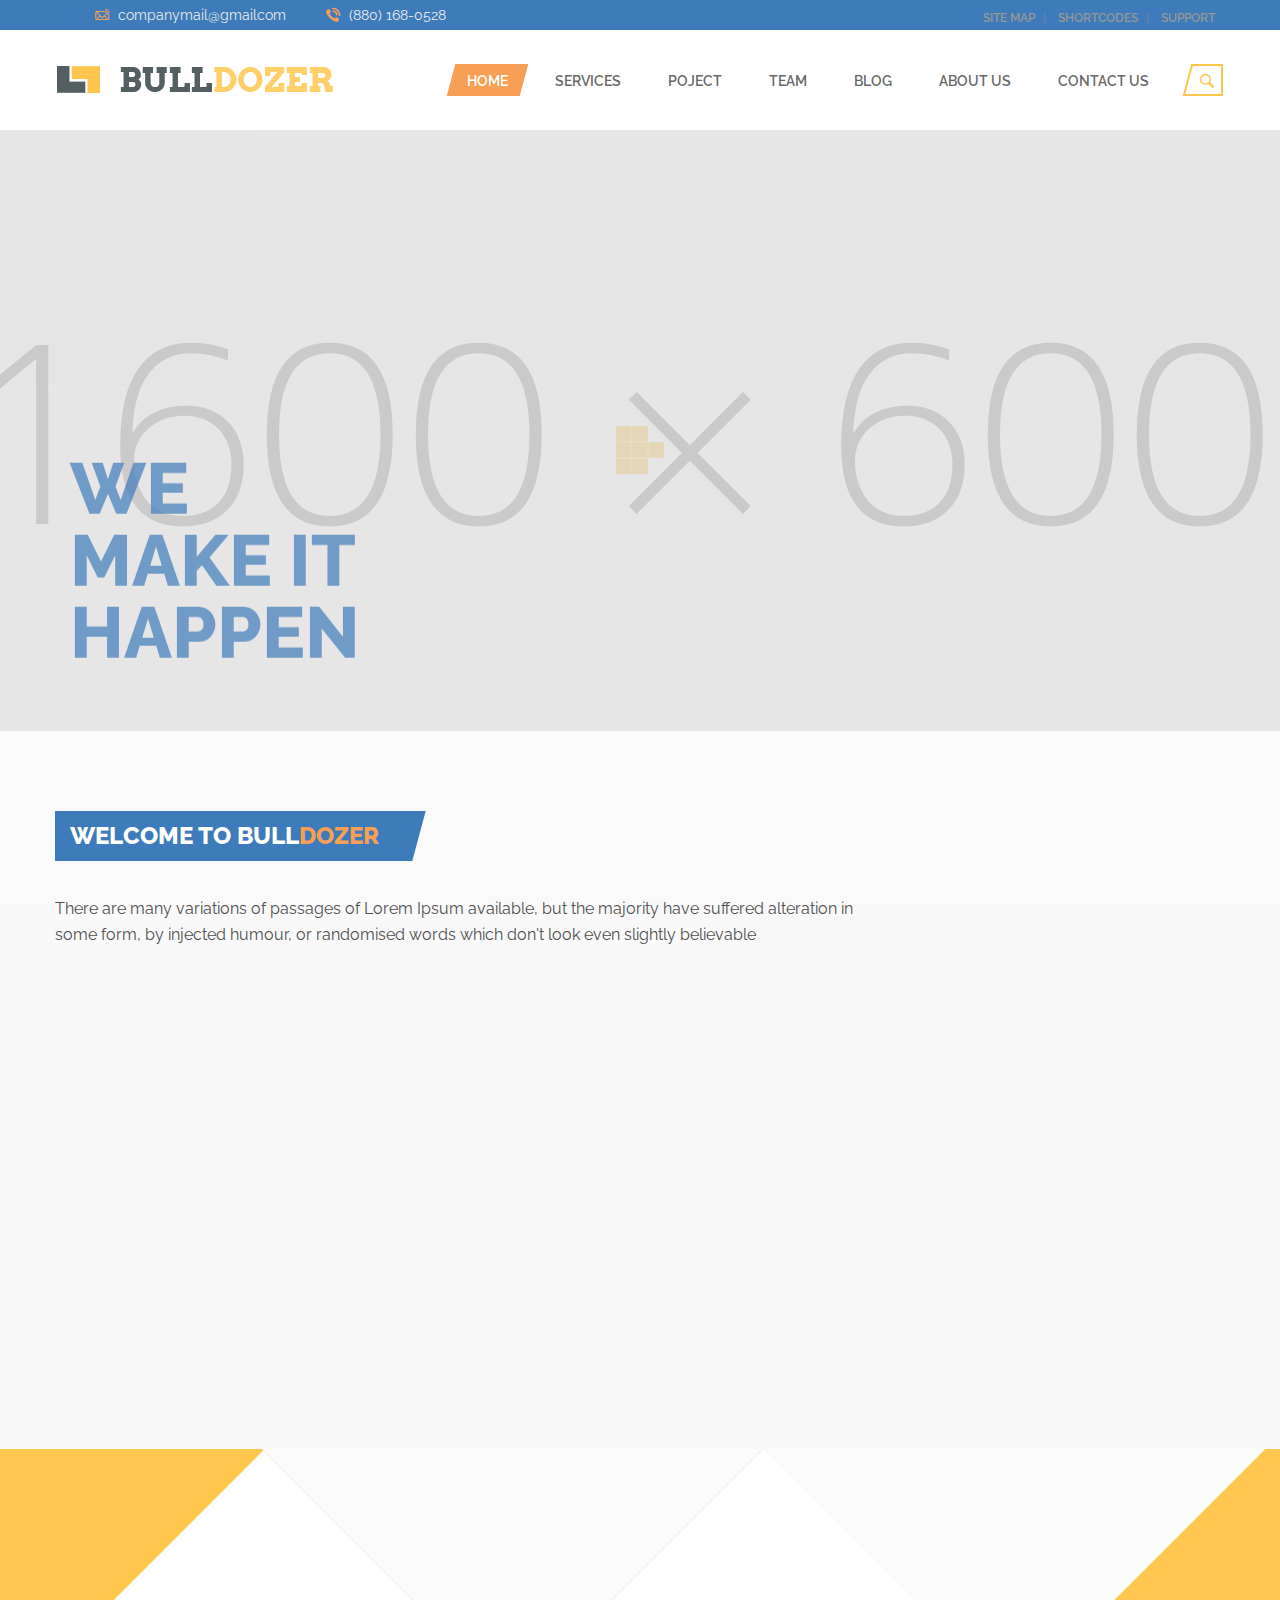
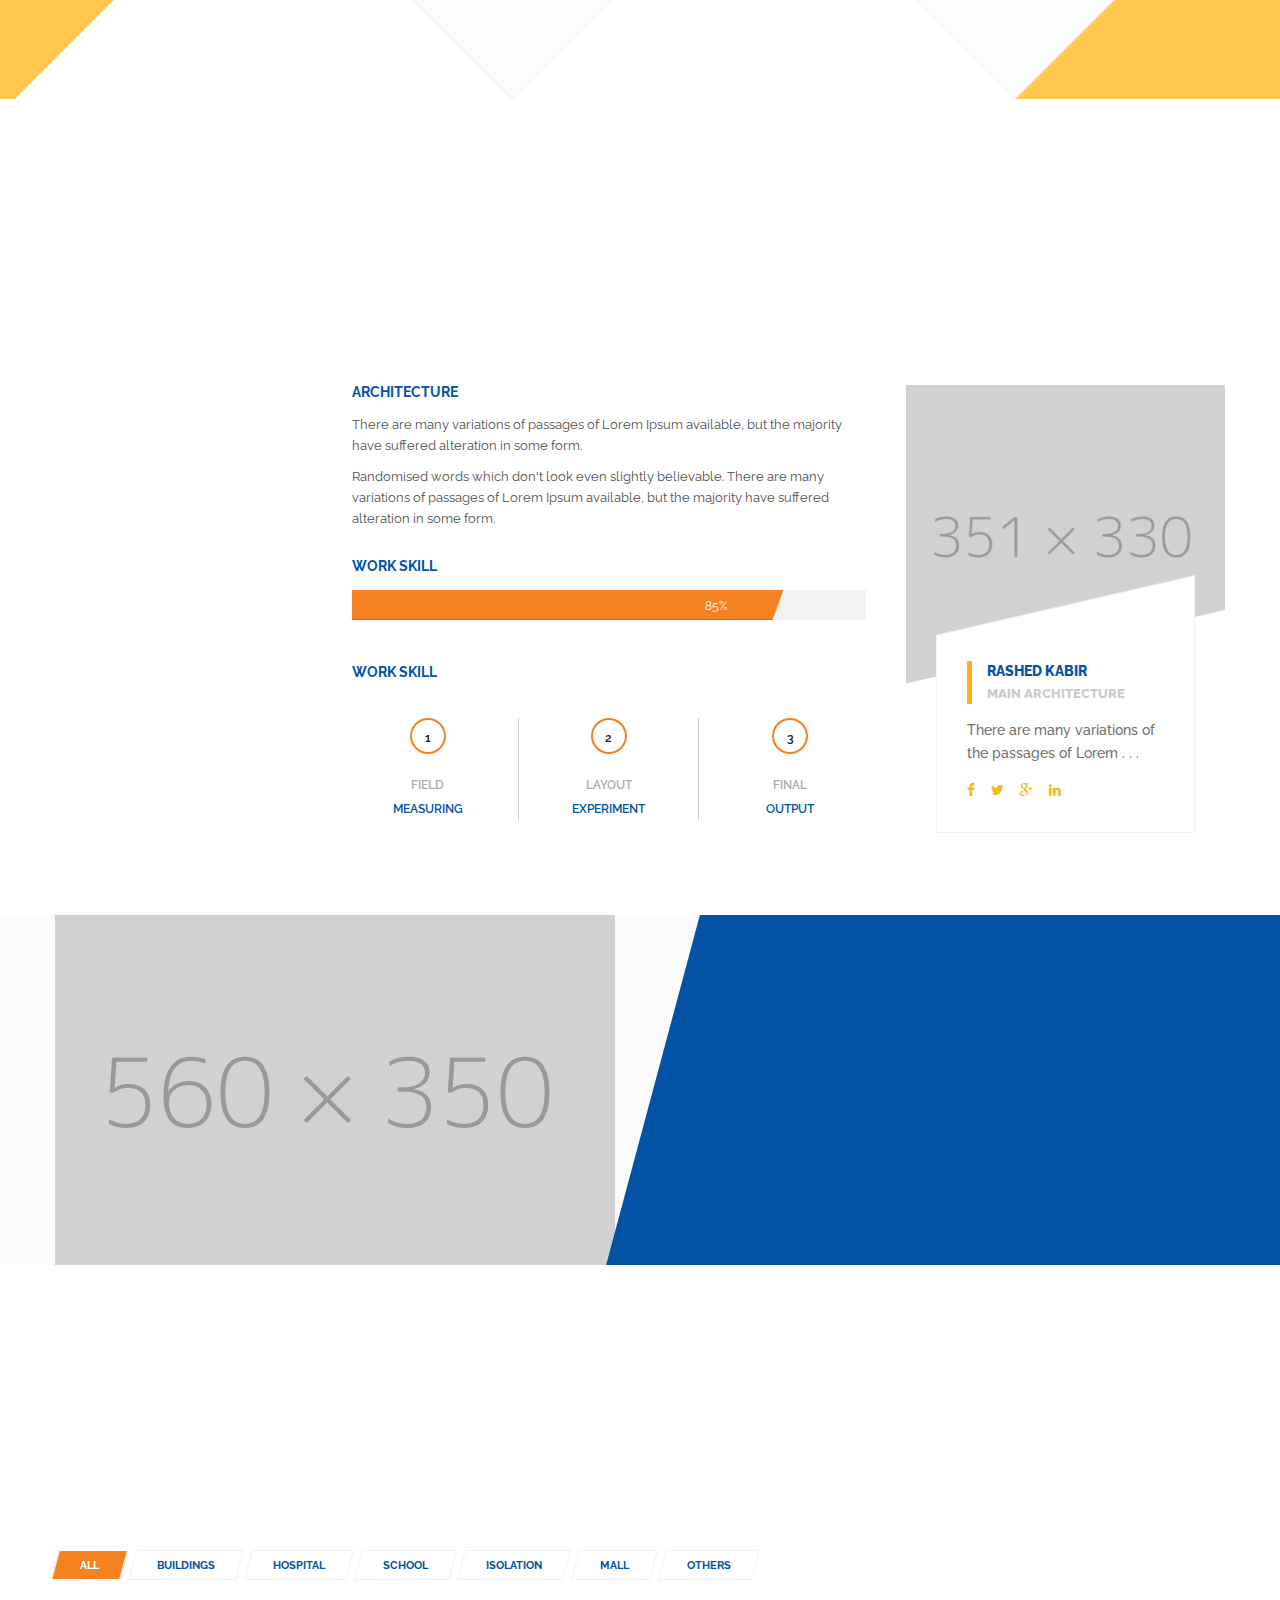
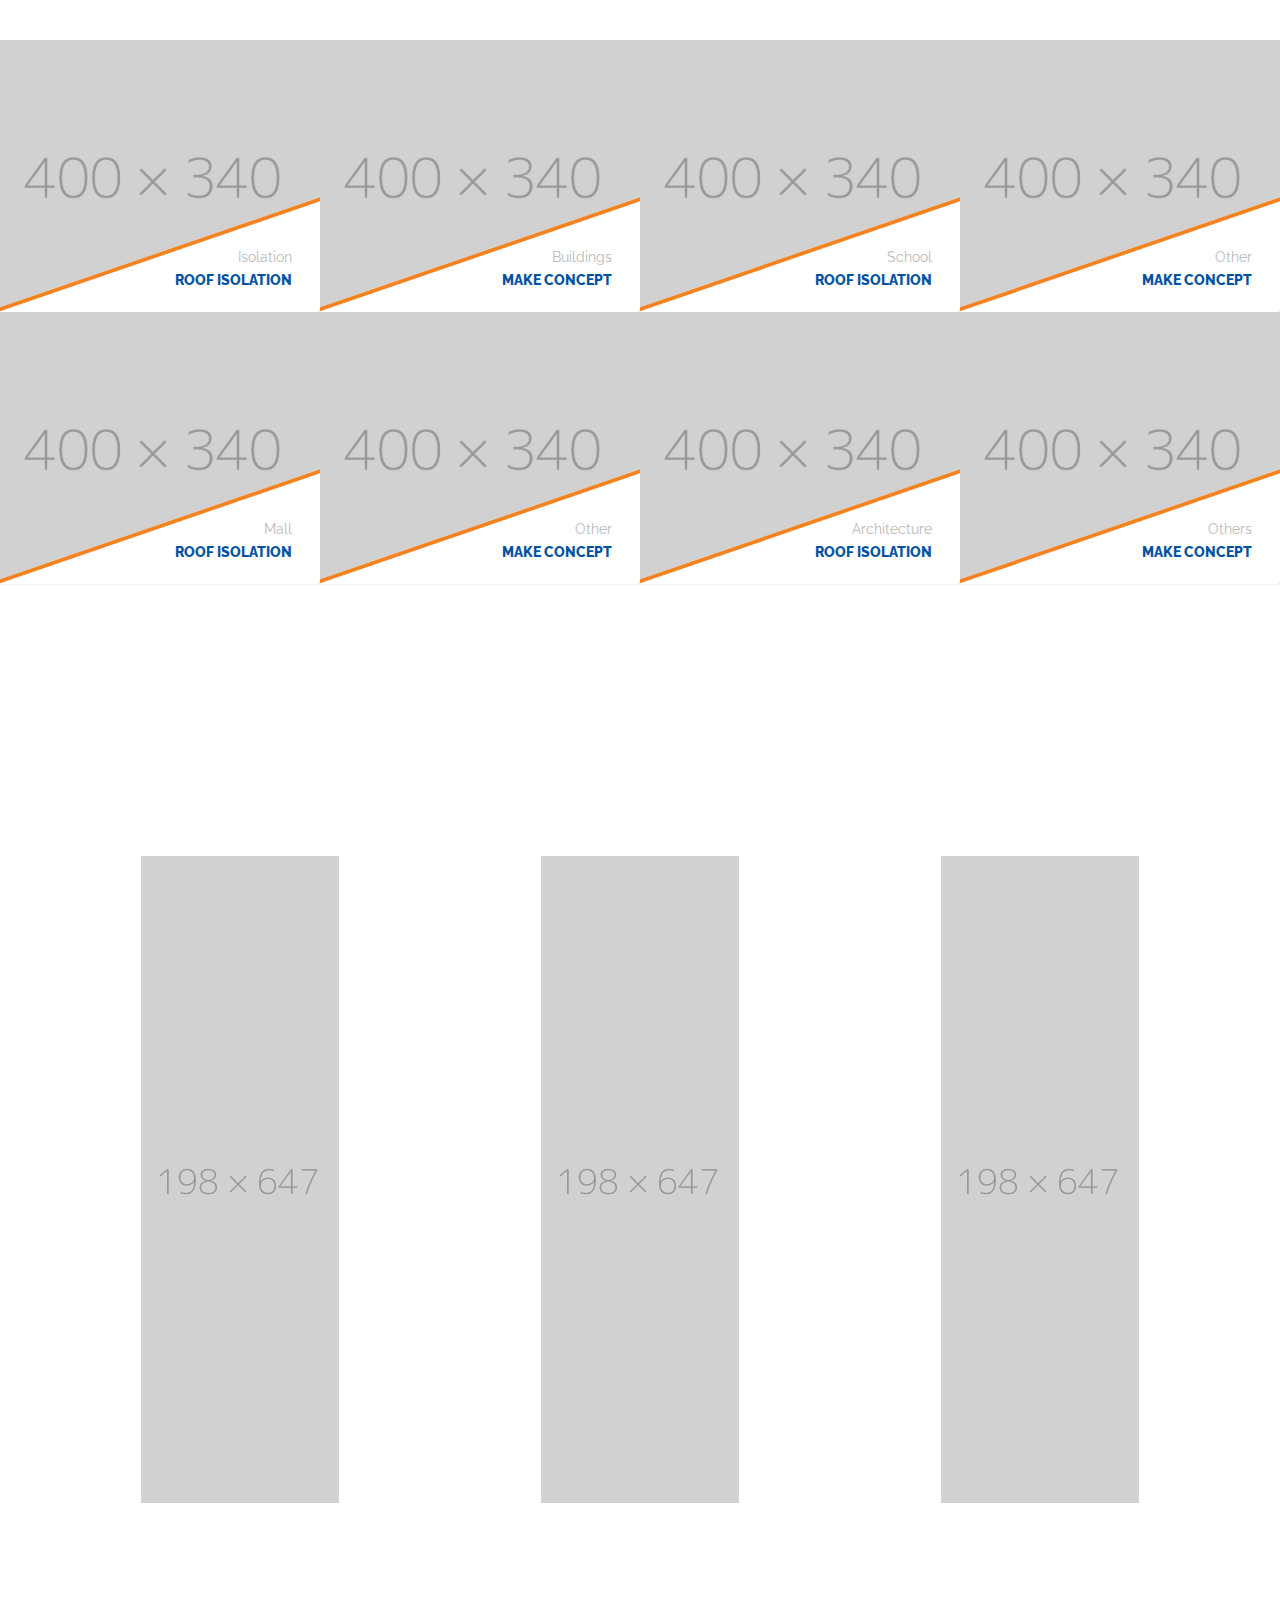
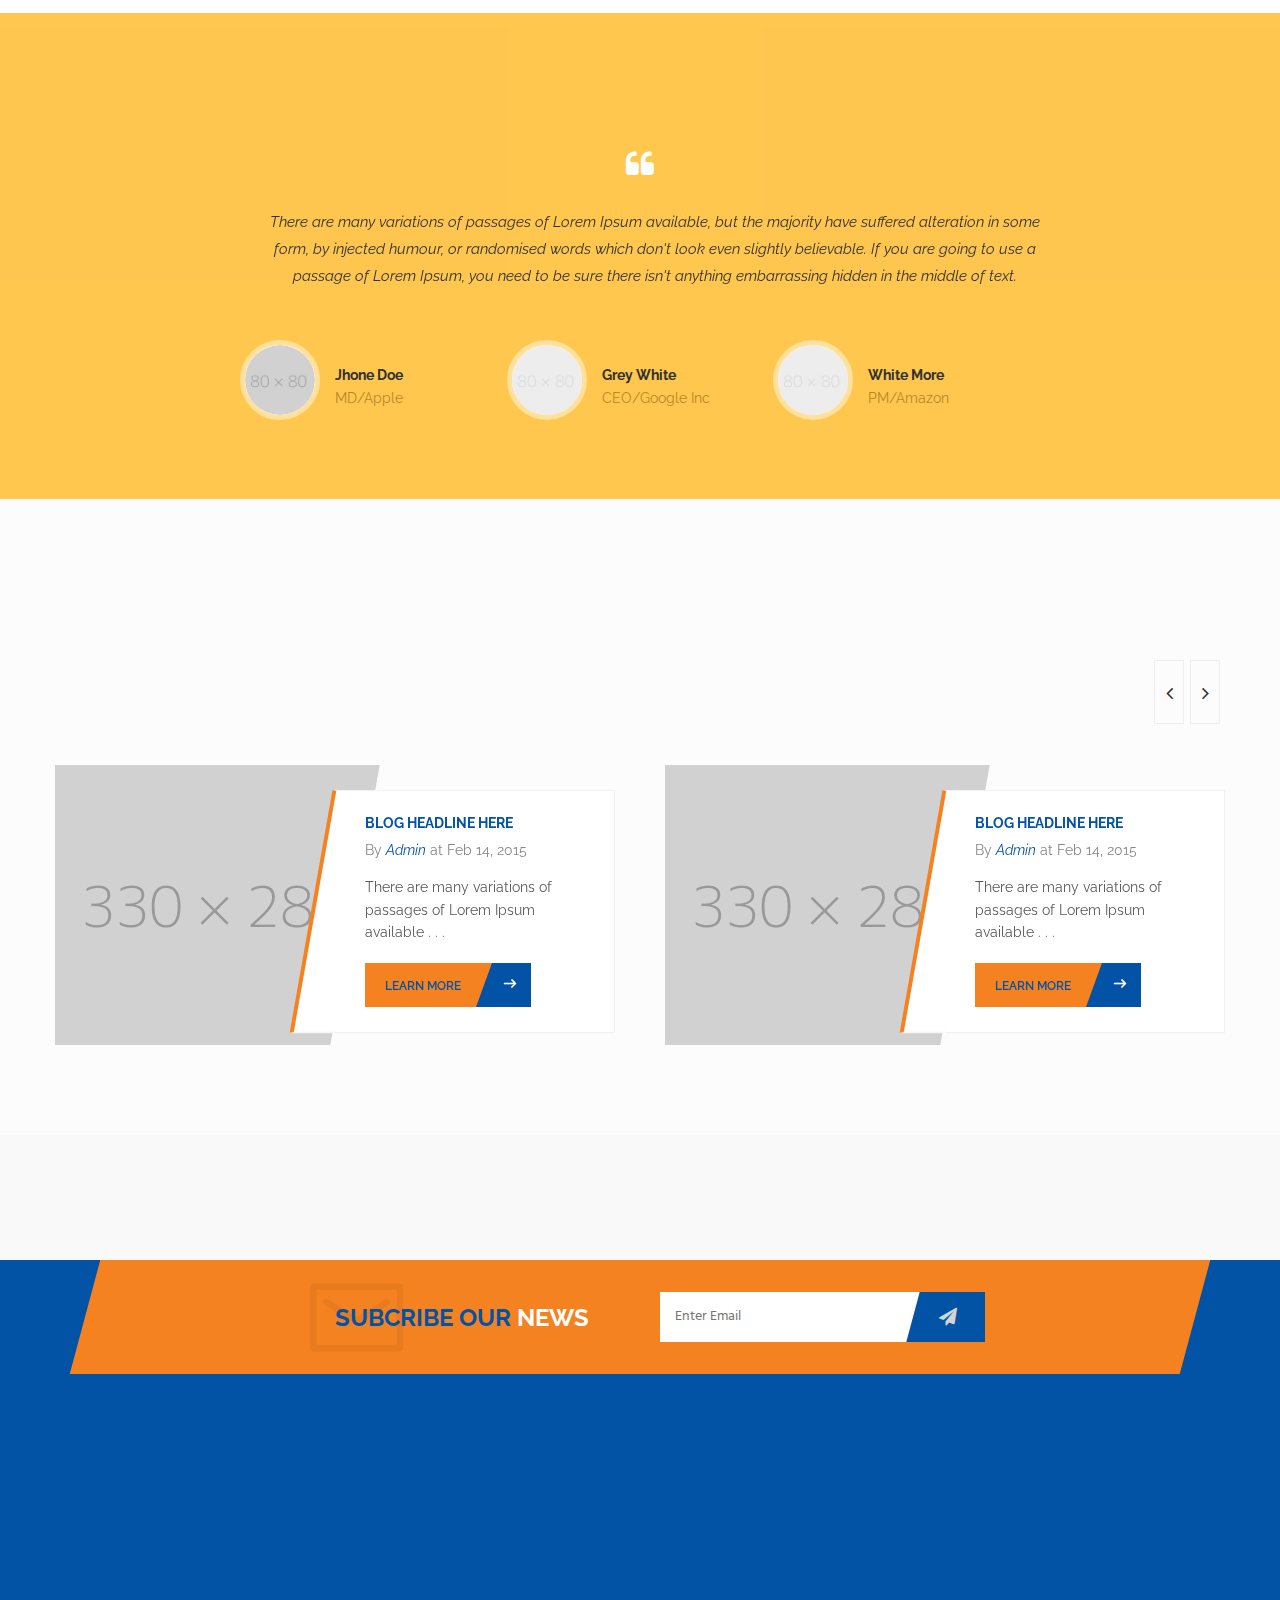
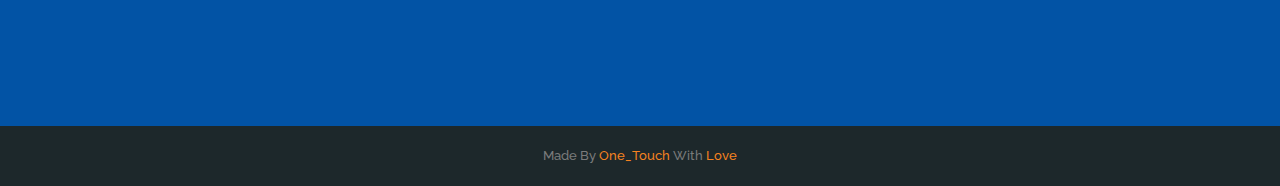
==== commit ade78d21: "duynloc" ====
--- a/index.html
+++ b/index.html
@@ -12,7 +12,6 @@
 <meta http-equiv="X-UA-Compatible" content="IE=edge">
 <meta name="viewport" content="width=device-width, initial-scale=1.0, maximum-scale=1.0, user-scalable=0">
 <link href="css/responsive.css" rel="stylesheet">
-<!--[if lt IE 9]><script src="http://html5shim.googlecode.com/svn/trunk/html5.js"></script><![endif]-->
 <!--[if lt IE 9]><script src="js/respond.js"></script><![endif]-->
 </head>
 
--- a/css/style.css
+++ b/css/style.css
@@ -60,7 +60,7 @@
  ***/
 
 body {
-	font-family: 'Hind', sans-serif;
+	font-family: 'Raleway', sans-serif;
 	font-size:14px;
 	color:#505050;
 	line-height:1.6em;
@@ -71,13 +71,13 @@
 a{
 	text-decoration:none;
 	cursor:pointer;
-	color:#ffc13b;	
+	color:#F58220;	
 }
 
 a:hover,a:focus,a:visited{
 	text-decoration:none;
 	outline:none;
-	color:#ffc13b;
+	color:#F58220;
 }
 
 h1,h2,h3,h4,h5,h6 {
@@ -167,11 +167,11 @@
 }
 
 .theme-bg{
-	background-color:#ffc13b;	
+	background-color:#F58220;	
 }
 
 .theme-color{
-	color:#ffc13b;	
+	color:#F58220;	
 }
 
 .out{
@@ -204,7 +204,7 @@
 	padding:10px 30px;
 	line-height:26px;
 	border:1px solid transparent;
-	background:#ffc13b;
+	background:#F58220;
 	margin-bottom:5px;
 	color:#ffffff;
 	text-transform:uppercase;
@@ -222,7 +222,7 @@
 	padding:10px 30px;
 	line-height:26px;
 	border:1px solid transparent;
-	background:#202e31;
+	background:#0253A5;
 	margin-bottom:5px;
 	color:#ffffff;
 	text-transform:uppercase;
@@ -236,7 +236,7 @@
 
 .light-btn:hover,
 .dark-btn:hover{
-	background-color:#ffc13b;
+	background-color:#F58220;
 	border-color:#2d2d2d;
 	color:#ffffff;	
 }
@@ -246,8 +246,8 @@
 	left:0px;
 	display:inline-block;
 	overflow:hidden;
-	background:#ffc13b;
-	color:#202e31 !important;
+	background:#F58220;
+	color:#0253A5 !important;
 	padding-right:60px;
 }
 
@@ -280,7 +280,7 @@
 	font-size:12px;
 	color:#ffffff;
 	height:100%;
-	background:#202e31;
+	background:#0253A5;
 	transform:skewX(-20deg);
 	-ms-transform:skewX(-20deg);
 	-o-transform:skewX(-20deg);
@@ -290,7 +290,7 @@
 
 .primary-btn.light .icon{
 	background:#ffffff;
-	color:#202e31;	
+	color:#0253A5;	
 }
 
 .primary-btn .icon .f-icon{
@@ -309,7 +309,7 @@
 }
 
 .primary-btn.hvr-bounce-to-left::before{
-	background:#202e31;	
+	background:#0253A5;	
 }
 
 .we-are-best .primary-btn.hvr-bounce-to-left::before{
@@ -344,8 +344,8 @@
 
 .main-header .header-top{
 	position:relative;
-	background:#202e31;
-	padding:12px 0px;
+	background:#0253A5;
+	padding:2px 0px;
 }
 
 .main-header .header-top *{
@@ -357,7 +357,7 @@
 }
 
 .main-header .header-top a{
-	color:#777777;	
+	color: #e6e6e6;	
 }
 
 .main-header .header-top a:hover{
@@ -388,7 +388,7 @@
 	top:0px;
 	font-size:14px;
 	padding-right:5px;
-	color:#ffc13b;
+	color:#F58220;
 }
 
 .main-header .header-top .top-right{
@@ -440,7 +440,7 @@
 	top:0px;
 	width:100%;
 	z-index:555;
-	border-bottom:1px solid #505050;	
+	border-bottom:3px solid #F58220;	
 }
 
 .main-header .header-lower .logo{
@@ -484,7 +484,7 @@
 	position:absolute;
 	width:1200px;
 	height:152px;
-	background:#ffc13b;
+	background:#F58220;
 	left:-900px;
 	bottom:-20px;
 	transform:skewX(-15deg);
@@ -550,7 +550,7 @@
 	top:0px;
 	width:100%;
 	height:100%;
-	background:#ffc13b;
+	background:#F58220;
 	z-index:1;
 	opacity:0;
 	transition:all 500ms ease;
@@ -600,7 +600,7 @@
 	border:1px solid rgba(255,255,255,0.50);
 	border-top:none;
 	z-index:100;
-	background:#ffc13b;
+	background:#F58220;
 	visibility:hidden;
 	opacity:0;
 	border-radius:0px 2px 2px 2px;
@@ -675,7 +675,7 @@
 	padding:0px;
 	border:1px solid rgba(255,255,255,0.50);
 	z-index:100;
-	background:#ffc13b;
+	background:#F58220;
 	visibility:hidden;
 	opacity:0;
 	border-radius:0px 2px 2px 2px;
@@ -737,7 +737,7 @@
 .main-header .search-box{
 	position:relative;
 	padding:15px 0px;
-	background:#ffc13b;
+	background:#F58220;
 	color:#ffffff;
 	display:none;	
 }
@@ -793,7 +793,7 @@
 	background:#ffffff;
 	display:block;
 	padding:5px 10px 5px 10px;
-	color:#ffc13b;
+	color:#F58220;
 	font-size:16px;
 	line-height:26px;
 	transform:skewX(-15deg);
@@ -877,7 +877,7 @@
 	font-size:72px;
 	font-weight:800;
 	line-height:1em;
-	color:#202e31;
+	color:#0253A5;
 }
 
 .main-slider .slide-text{
@@ -907,7 +907,7 @@
 	line-height:30px;
 	font-size:24px;
 	padding:10px 30px 10px 15px;
-	background:#202e31;
+	background:#0253A5;
 	text-transform:uppercase;
 	font-weight:800;
 }
@@ -919,7 +919,7 @@
 	top:0px;
 	width:20px;
 	height:100%;
-	background:#202e31;
+	background:#0253A5;
 	transform:skewX(-15deg);
 	-webkit-transform:skewX(-15deg);
 	-ms-transform:skewX(-15deg);
@@ -929,7 +929,7 @@
 
 .sec-title h2 span{
 	position:relative;
-	color:#ffc13b;	
+	color:#F58220;	
 }
 
 .sec-text{
@@ -986,7 +986,7 @@
 	width:100%;
 	height:100%;
 	display:block;
-	background:#ffc13b;
+	background:#F58220;
 	opacity:0.50;
 	z-index:0;
 	transition:all 700ms ease;
@@ -1099,7 +1099,7 @@
 
 .top-services .post .content .read_more{
 	position:relative;
-	color:#202e31;
+	color:#0253A5;
 	font-size:12px;
 	font-weight:700;
 	text-transform:uppercase;
@@ -1178,7 +1178,7 @@
 	background:url(../images/icons/counter-icon.png) left top no-repeat;
 	text-transform:uppercase;
 	font-size:12px;
-	color:#202e31;
+	color:#0253A5;
 	font-weight:700;
 }
 
@@ -1233,7 +1233,7 @@
 	background:url(../images/icons/counter-icon.png) left top no-repeat;
 	text-transform:uppercase;
 	font-size:12px;
-	color:#202e31;
+	color:#0253A5;
 	font-weight:700;
 	transform:skewX(15deg);
 	-webkit-transform:skewX(15deg);
@@ -1306,14 +1306,14 @@
 }
 
 .service-tabs.style-two .tab-btns .tab-btn{
-	width:20%;
+	width:16.66%;
 	float:left;
 	border-bottom:none;	
 	border-right:1px solid #f1f1f1;
 }
 
 .service-tabs .tab-btns .tab-btn.active-btn{
-	background:#ffc13b;
+	background:#F58220;
 	color:#ffffff;
 	border-color:#ffffff;
 	
@@ -1323,7 +1323,7 @@
 .service-tabs .tab-btns .tab-btn.hvr-bounce-to-top:before,
 .service-tabs .tab-btns .tab-btn.hvr-bounce-to-left:before,
 .service-tabs .tab-btns .tab-btn.hvr-bounce-to-right:before{
-	background:#ffc13b;	
+	background:#F58220;	
 }
 
 .service-tabs .tab-btns .tab-btn strong{
@@ -1335,11 +1335,11 @@
 .service-tabs .tab-btns .tab-btn .icon{
 	position:absolute;
 	left:15px;
-	top:20px;
+	top:10px;
 	font-size:36px;
-	width:70px;
+	width:50px;
 	line-height:44px;
-	color:#ffc13b;
+	color:#F58220;
 	text-align:center;
 }
 
@@ -1412,7 +1412,7 @@
 	text-transform:uppercase;
 	font-weight:700;
 	margin-bottom:15px;
-	color:#202e31;
+	color:#0253A5;
 }
 
 .service-tabs .tab-content .tab-text{
@@ -1436,7 +1436,7 @@
 	height:30px;
 	color:#ffffff;
 	font-size:12px;
-	background:#ffc13b;
+	background:#F58220;
 	transform:skewX(-20deg);
 	-webkit-transform:skewX(-20deg);
 	-ms-transform:skewX(-20deg);
@@ -1478,7 +1478,7 @@
 	line-height:36px;
 	display:block;
 	margin:0px auto 20px;
-	border:2px solid #ffc13b;
+	border:2px solid #F58220;
 	color:#222222;
 	transition:all 0.5s ease;
 	-webkit-transition:all 0.5s ease;
@@ -1488,13 +1488,13 @@
 }
 
 .service-tabs .tab-content .step:hover .num{
-	background:#ffc13b;
+	background:#F58220;
 	color:#ffffff;	
 }
 
 .service-tabs .tab-content .step .work{
 	display:block;
-	color:#202e31;
+	color:#0253A5;
 	margin-top:2px;
 }
 
@@ -1560,7 +1560,7 @@
 	width:100%;
 	height:100%;
 	display:block;
-	background:#ffc13b;
+	background:#F58220;
 	opacity:0.50;
 	z-index:0;
 	transition:all 700ms ease;
@@ -1686,7 +1686,7 @@
 	text-transform:uppercase;
 	line-height:20px;
 	margin-bottom:15px;
-	color:#202e31;
+	color:#0253A5;
 }
 
 .service-tabs .tab-content .featured-box .box-inner .content h3 span{
@@ -1716,7 +1716,7 @@
 
 .service-tabs .tab-content .featured-box .box-inner .content .read_more{
 	position:relative;
-	color:#202e31;
+	color:#0253A5;
 	font-size:12px;
 	font-weight:700;
 	text-transform:uppercase;
@@ -1746,7 +1746,7 @@
 	top:0px;
 	width:54%;
 	height:100%;
-	background:#202e31;
+	background:#0253A5;
 	z-index:2;
 	right:-5%;
 	transform:skewX(-15deg);
@@ -1784,7 +1784,7 @@
 }
 
 .we-are-best .text-side h2 span{
-	color:#ffc13b;	
+	color:#F58220;	
 }
 
 .we-are-best .text-side .text{
@@ -1829,7 +1829,7 @@
 	padding:4px 25px;
 	font-size:11px;
 	text-transform:uppercase;
-	color:#202e31;
+	color:#0253A5;
 	cursor:pointer;
 	font-family:'Raleway',sans-serif;
 	font-weight:700;	
@@ -1854,7 +1854,7 @@
 
 .our-projects .filter-tabs li:hover:before,
 .our-projects .filter-tabs li.active:before{
-	background:#ffc13b;
+	background:#F58220;
 	color:#ffffff;
 	border-color:#ffffff;
 }
@@ -1924,7 +1924,7 @@
 	width:100.5%;
 	height:42%;
 	z-index:5;
-	border-top:4px solid #ffc13b;
+	border-top:4px solid #F58220;
 	background:#ffffff;
 	text-align:right;
 	padding:0px 30px;
@@ -1947,7 +1947,7 @@
 }
 
 .our-projects.style-two .project-box .text-content.hvr-bounce-to-bottom:before{
-	background:#ffc13b;	
+	background:#F58220;	
 }
 
 .our-projects.style-two .project-box .text-content:hover .text{
@@ -1974,7 +1974,7 @@
 	font-weight:800;
 	font-size:14px;
 	text-transform:uppercase;
-	color:#202e31;
+	color:#0253A5;
 	margin-top:5px;	
 }
 
@@ -2338,7 +2338,7 @@
 	height:101%;
 	background:#ffffff;
 	border:1px solid #f1f1f1;
-	border-left:4px solid #ffc13b;
+	border-left:4px solid #F58220;
 	border-right:none;
 	z-index:1;
 	transform:skewX(-10deg);
@@ -2365,11 +2365,11 @@
 
 .news-area .slide-item .content-box .text-content h3 a,
 .news-area .slide-item .content-box .text-content .info a{
-	color:#202e31;	
+	color:#0253A5;	
 }
 
 .news-area .slide-item .content-box .text-content h3 a:hover{
-	color:#ffc13b;	
+	color:#F58220;	
 }
 
 .news-area .slide-item .content-box .text-content .text{
@@ -2450,9 +2450,9 @@
 
 .news-area .owl-nav .owl-prev:hover,
 .news-area .owl-nav .owl-next:hover{
-	background:#ffc13b !important;
+	background:#F58220 !important;
 	color:#ffffff;
-	border-color:#ffc13b;	
+	border-color:#F58220;	
 }
 
 .news-area .owl-nav .owl-prev:hover:after,
@@ -2568,9 +2568,9 @@
 
 .client-logo .owl-nav .owl-prev:hover,
 .client-logo .owl-nav .owl-next:hover{
-	background:#ffc13b !important;
+	background:#F58220 !important;
 	color:#ffffff;
-	border-color:#ffc13b;	
+	border-color:#F58220;	
 }
 
 .client-logo .owl-nav .owl-prev:hover:after,
@@ -2588,7 +2588,7 @@
 
 .main-footer{
 	position:relative;
-	background:#202e31;
+	background:#0253A5;
 	color:#ffffff;
 }
 
@@ -2596,7 +2596,7 @@
 	position:relative;
 	margin:0px 30px;
 	padding:20px 30px;
-	background:#ffc13b;
+	background:#F58220;
 	transform:skewX(-15deg);
 	-webkit-transform:skewX(-15deg);
 	-ms-transform:skewX(-15deg);
@@ -2623,7 +2623,7 @@
 	top:1px;
 	font-size:24px;
 	text-transform:uppercase;
-	color:#202e31;
+	color:#0253A5;
 	padding:10px 0px;
 	line-height:30px;
 	font-weight:700;	
@@ -2651,7 +2651,7 @@
 	width:100%;
 	line-height:30px;
 	background:#ffffff;
-	color:#202e31;
+	color:#0253A5;
 	padding:10px 80px 10px 15px;
 }
 
@@ -2665,7 +2665,7 @@
 	height:50px;
 	line-height:30px;
 	text-align:center;
-	background:#202e31;
+	background:#0253A5;
 	color:#d3d4d4;
 	font-size:18px;
 	padding:12px 15px 10px 5px;
@@ -2746,7 +2746,7 @@
 	left:0px;
 	top:0px;
 	line-height:18px;
-	color:#ffc13b;
+	color:#F58220;
 	font-size:15px;
 }
 
@@ -2756,7 +2756,7 @@
 }
 
 .main-footer .footer-widget a:hover{
-	color:#ffc13b;	
+	color:#F58220;	
 }
 
 .main-footer .address .info{
@@ -2776,12 +2776,12 @@
 }
 
 .main-footer .address .info li a:hover{
-	color:#ffc13b;	
+	color:#F58220;	
 }
 
 .main-footer .address .info li .fa{
 	position:relative;
-	color:#ffc13b;
+	color:#F58220;
 }
 
 .main-footer .address .social{
@@ -2803,9 +2803,9 @@
 }
 
 .main-footer .address .social a:hover{
-	border-color:#ffc13b;
-	background:#ffc13b;
-	color:#202e31;
+	border-color:#F58220;
+	background:#F58220;
+	color:#0253A5;
 }
 
 .main-footer .latest-work ,.widget-content{
@@ -2816,7 +2816,7 @@
 	position:relative;
 	float:left;
 	width:33.333%;
-	border:2px solid #202e31;
+	border:2px solid #0253A5;
 	overflow:hidden;	
 }
 
@@ -2850,7 +2850,7 @@
 }
 
 .main-footer .footer-bottom a{
-	color:#ffc13b;	
+	color:#F58220;	
 }
 
 /*** 
@@ -2939,7 +2939,7 @@
 }
 
 .page-banner .bread-crumb li a:hover{
-	color:#ffc13b;	
+	color:#F58220;	
 }
 
 
@@ -3001,7 +3001,7 @@
 	width:100%;
 	height:100%;
 	display:block;
-	background:#ffc13b;
+	background:#F58220;
 	opacity:0.50;
 	z-index:0;
 	transform:scale(0,0);
@@ -3121,7 +3121,7 @@
 
 .featured-services .post .content .read_more{
 	position:relative;
-	color:#202e31;
+	color:#0253A5;
 	font-size:12px;
 	font-weight:700;
 	text-transform:uppercase;
@@ -3154,7 +3154,7 @@
 .project-details .proj-title h2{
 	position:relative;
 	font-size:24px;
-	color:#202e31;
+	color:#0253A5;
 	text-transform:uppercase;
 	font-weight:800;	
 }
@@ -3201,7 +3201,7 @@
 	width:100%;
 	height:100%;
 	display:block;
-	background:#ffc13b;
+	background:#F58220;
 	opacity:0;
 	z-index:0;
 	transition:all 700ms ease;
@@ -3317,7 +3317,7 @@
 	text-transform:uppercase;
 	line-height:20px;
 	margin-bottom:15px;
-	color:#202e31;
+	color:#0253A5;
 }
 
 .project-details .post .post-inner h3 span{
@@ -3352,7 +3352,7 @@
 
 .project-details .post .content .read_more{
 	position:relative;
-	color:#202e31;
+	color:#0253A5;
 	font-size:12px;
 	font-weight:700;
 	text-transform:uppercase;
@@ -3461,9 +3461,9 @@
 
 .project-details .owl-nav .owl-prev:hover,
 .project-details .owl-nav .owl-next:hover{
-	background:#ffc13b !important;
+	background:#F58220 !important;
 	color:#ffffff !important;
-	border-color:#ffc13b;	
+	border-color:#F58220;	
 }
 
 .project-details .owl-nav .owl-prev:hover:after,
@@ -3576,7 +3576,7 @@
 	text-transform:uppercase;
 	line-height:14px;
 	margin-bottom:0px;
-	color:#202e31;
+	color:#0253A5;
 }
 
 .about-us-area .quote-slider .owl-dots{
@@ -3618,7 +3618,7 @@
 	position:relative;
 	padding:60px 0px 30px;
 	text-align:center;
-	background:#ffc13b;
+	background:#F58220;
 	color:#ffffff;	
 }
 
@@ -3660,7 +3660,7 @@
 }
 
 .info-strip .info-block .icon:hover{
-	color:#ffc13b;
+	color:#F58220;
 }
 
 .info-strip .info-block .icon .f-icon{
@@ -3671,8 +3671,8 @@
 .info-strip .info-block h4{
 	position:relative;
 	font-size:16px;
-	color:#202e31;
-	font-family:'Hind', sans-serif;
+	color:#0253A5;
+	font-family:'Raleway', sans-serif;
 	font-weight:600;
 	margin-bottom:10px;
 }
@@ -3856,12 +3856,12 @@
 }
 
 .post-item h2:hover, .post-item h2 a:hover {
-	color:#ffc13b;
+	color:#F58220;
 }
 
 .blog-area .posted-date {
 	margin-top:15px;
-	color: #ffc13b;
+	color: #F58220;
 }
 .single .posted-date {
 	margin-bottom: 15px;
@@ -3873,7 +3873,7 @@
 }
 .pagination > li > a, .pagination > li > span {
 	margin:0 4px;
-	background-color:#ffc13b;
+	background-color:#F58220;
 	color:#fff;
 	font-weight:700;
 	border-radius:4px;	
@@ -3967,7 +3967,7 @@
 
 .sidebar .widget h3:hover,
 .sidebar .widget h3 a:hover {
-	color: #ffc13b;
+	color: #F58220;
 }
 
 .sidebar .widget img {
@@ -4092,7 +4092,7 @@
 }
 
 .reply:hover {
-	background: #ffc13b;
+	background: #F58220;
 	color: #fff;
 }
 
@@ -4102,7 +4102,7 @@
 
 .comment-area input[type="text"], .comment-area input[type="phone"], .comment-area textarea, .comment-area input[type="email"] {
 	background: none repeat scroll 0 0 #fff;
-	border: 1px solid #ffc13b !important;
+	border: 1px solid #F58220 !important;
 	width:auto;
 	padding: 15px 12px;
 	display:block;
@@ -4142,5 +4142,5 @@
 .comment-area button:hover,
 .comment-area input[type="submit"]:hover{
 	color:#ffffff;
-	background:#ffc13b;
-}
+	background:#F58220;
+}
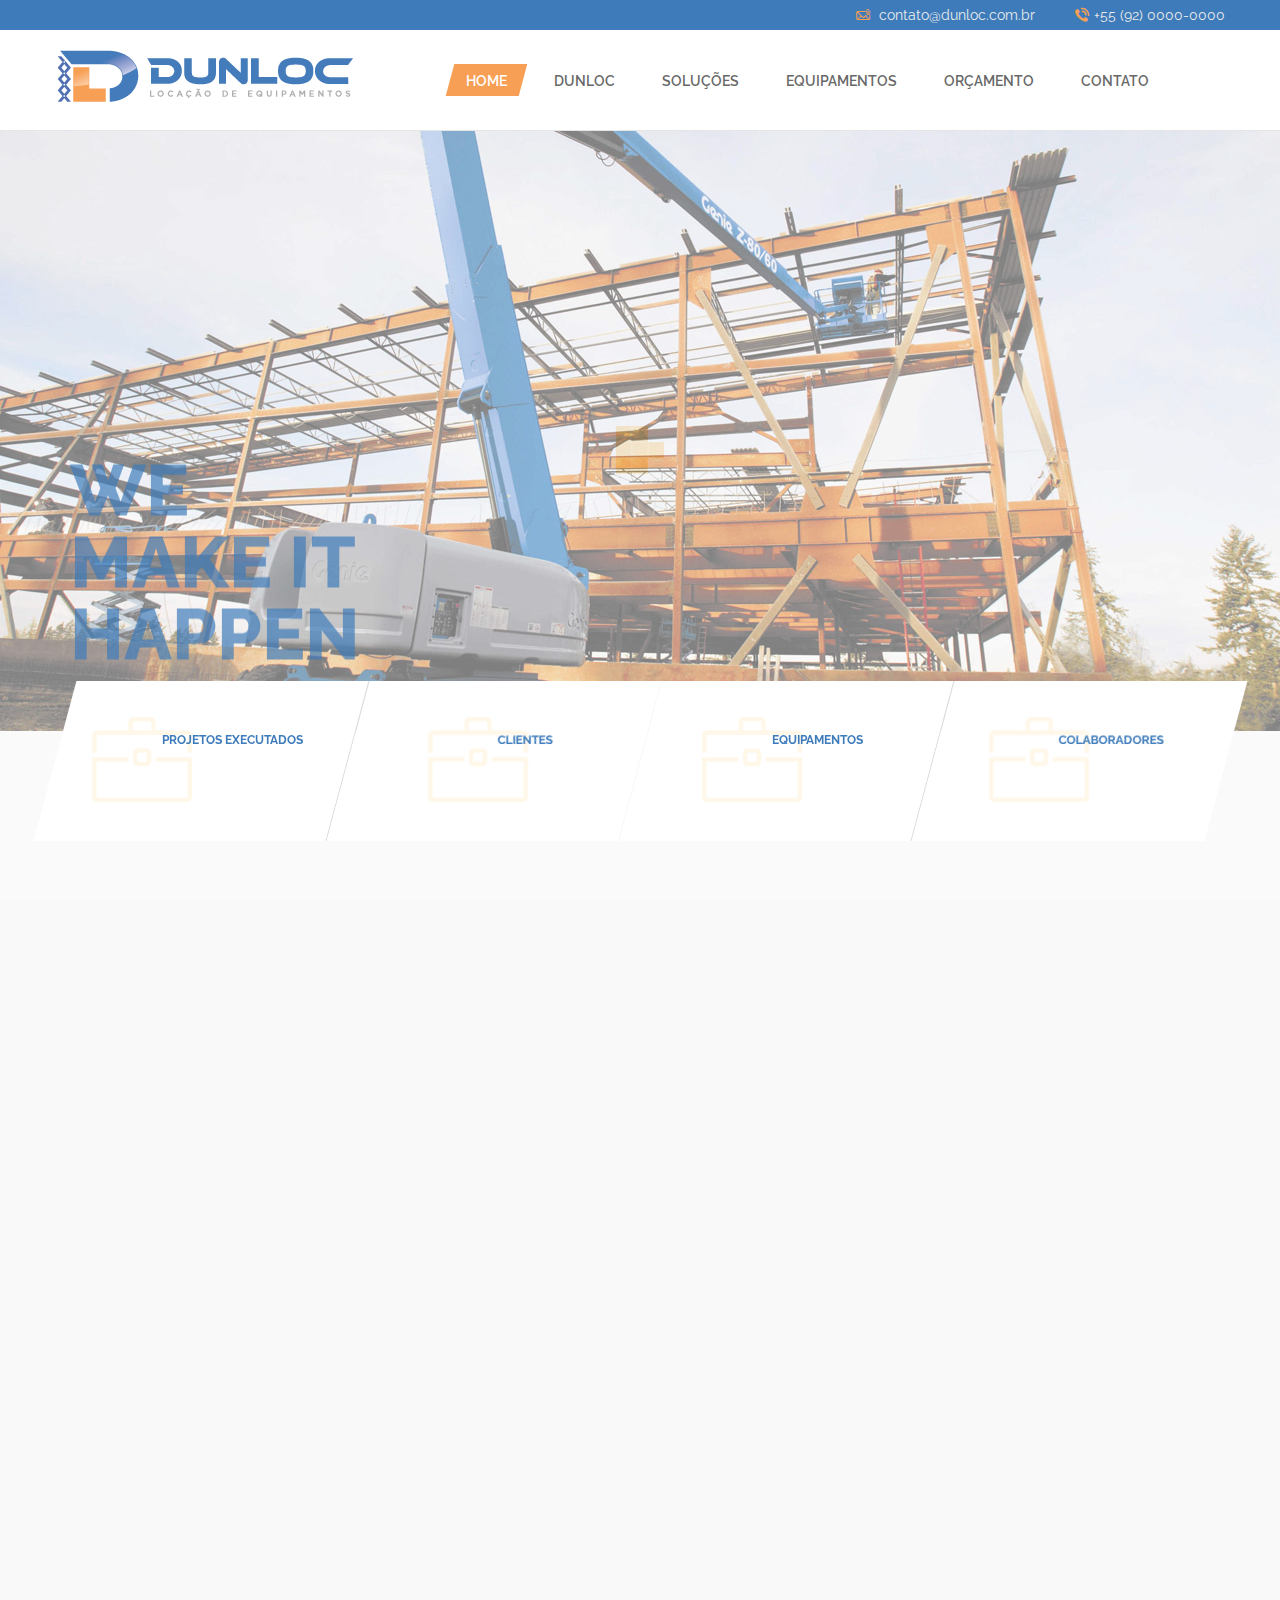
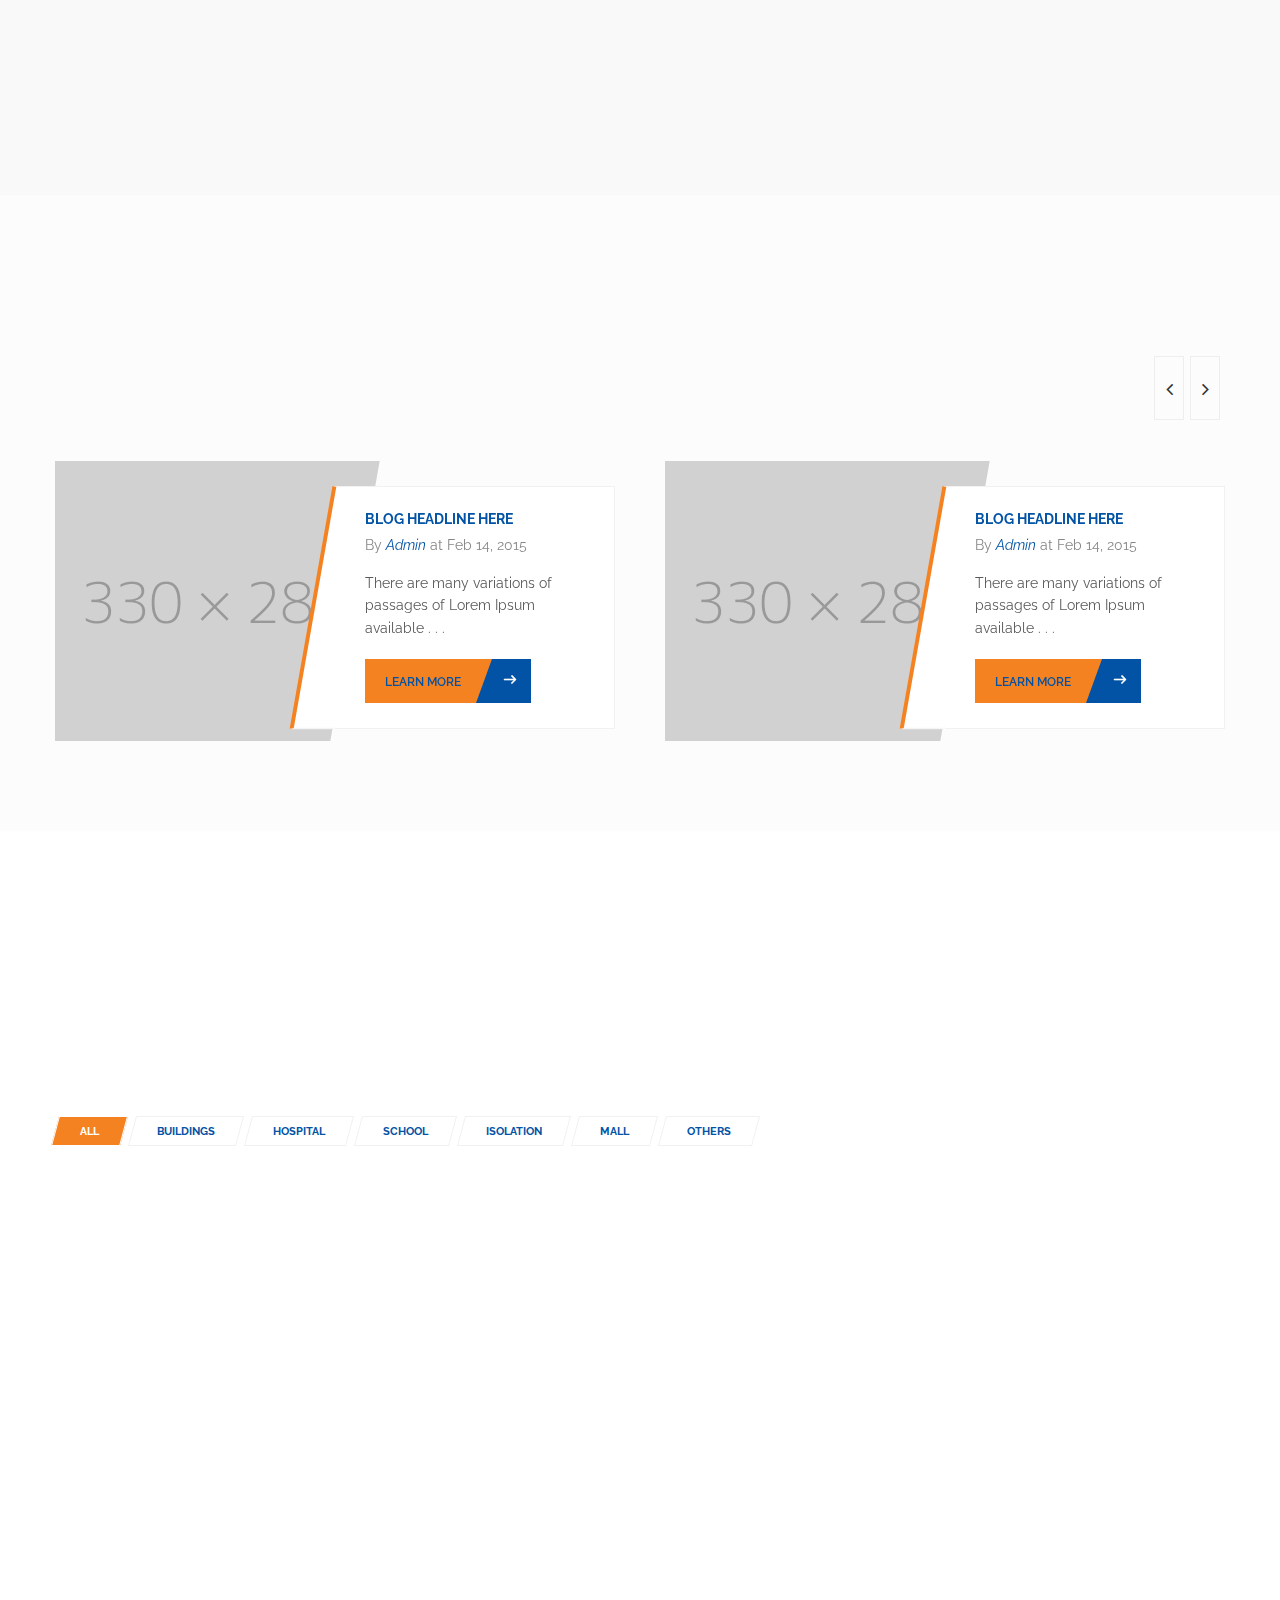
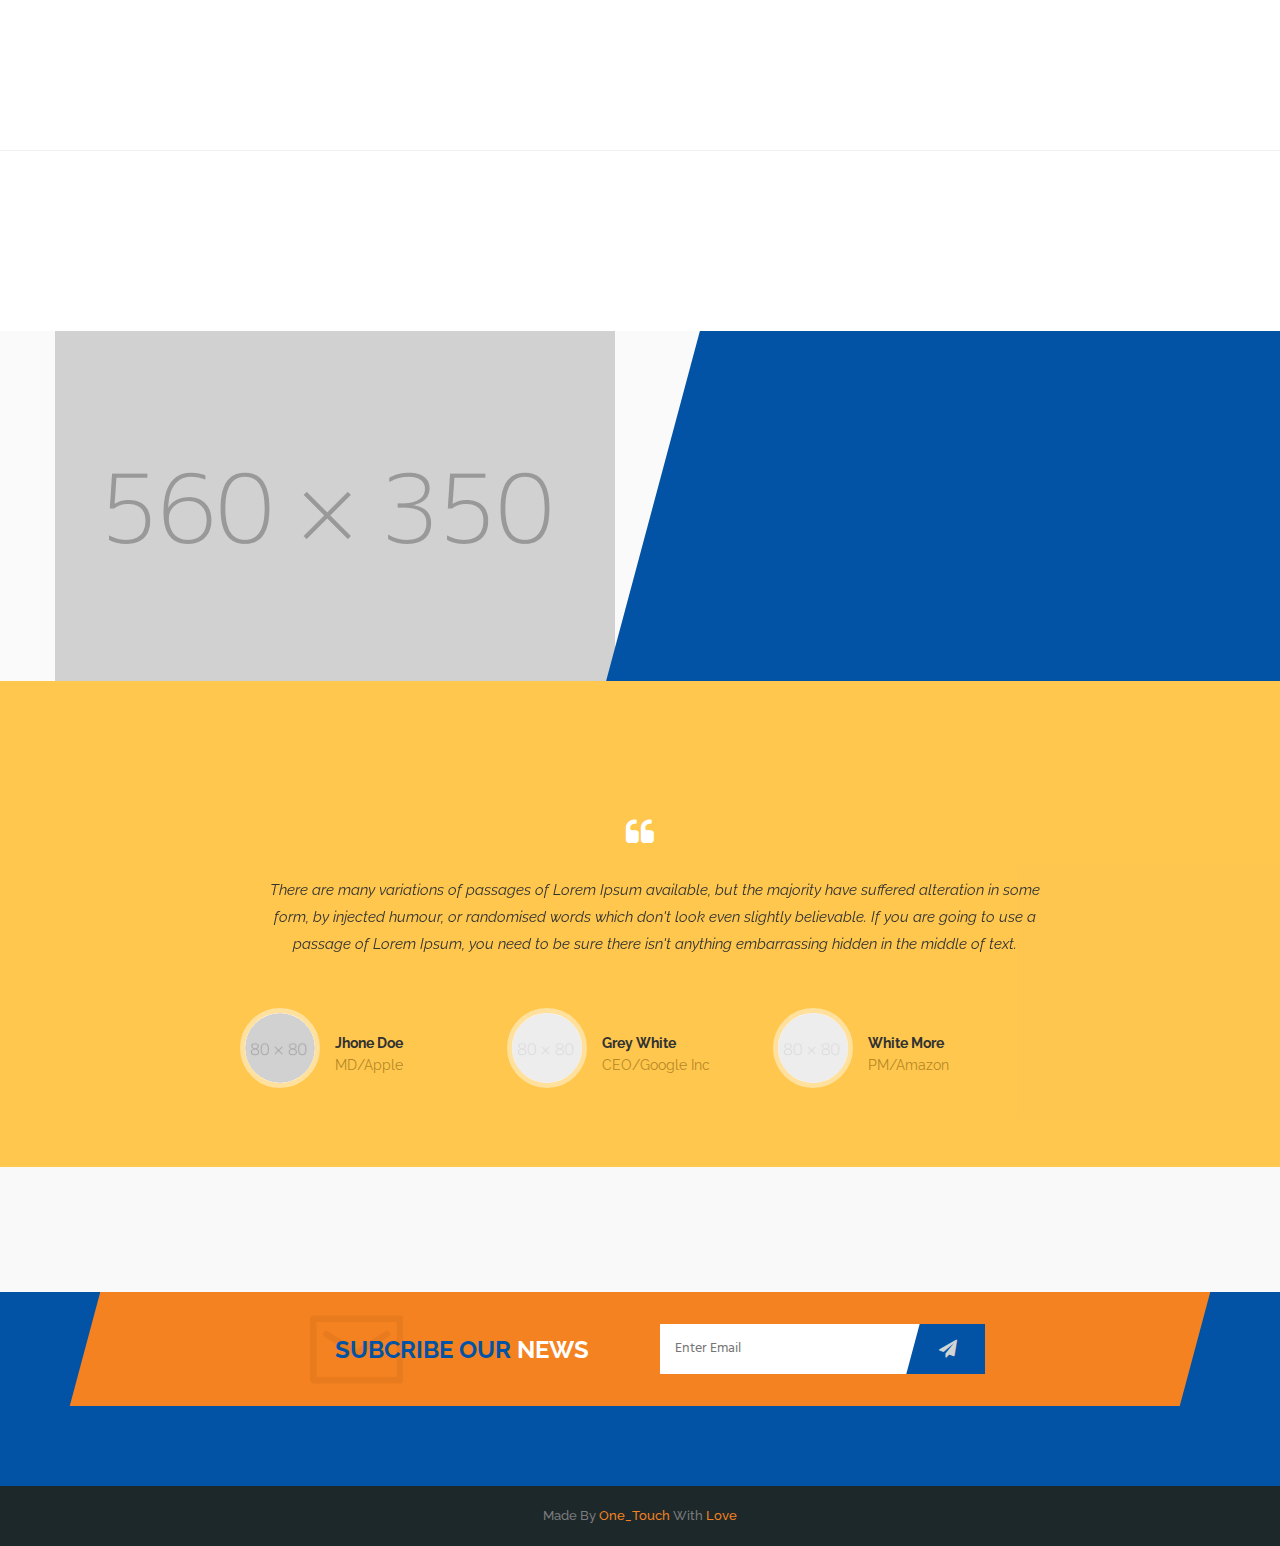
==== commit beb758b4: "vsi" ====
--- a/index.html
+++ b/index.html
@@ -2,7 +2,7 @@
 <html>
 <head>
 <meta charset="utf-8">
-<title>Bulldozer Multipurpose Construction Template | Home Page Style One</title>
+<title>DUNLOC</title>
 <!-- Stylesheets -->
 <link href="css/bootstrap.css" rel="stylesheet">
 <link href="css/revolution-slider.css" rel="stylesheet">
@@ -12,6 +12,7 @@
 <meta http-equiv="X-UA-Compatible" content="IE=edge">
 <meta name="viewport" content="width=device-width, initial-scale=1.0, maximum-scale=1.0, user-scalable=0">
 <link href="css/responsive.css" rel="stylesheet">
+<!--[if lt IE 9]><script src="http://html5shim.googlecode.com/svn/trunk/html5.js"></script><![endif]-->
 <!--[if lt IE 9]><script src="js/respond.js"></script><![endif]-->
 </head>
 
@@ -28,28 +29,19 @@
         	<div class="auto-container clearfix">
             	
                 <!-- Top Left -->
-                <div class="top-left pull-left clearfix">
-                	<div class="email pull-left"><a href="mailto:companymail@gmailcom"><span class="f-icon flaticon-email145"></span> companymail@gmailcom</a></div>
-                    <div class="phone pull-left"><a href="#"><span class="f-icon flaticon-phone325"></span> (880) 168-0528</a></div>
-                </div>
-                
-                <!-- Top Right -->
-                <nav class="top-right pull-right">
-                	<ul>
-                    	<li><a href="#">SITE MAP</a></li>
-                        <li><a href="#">SHORTCODES</a></li>
-                        <li><a href="#">SUPPORT</a></li>
-                    </ul>
-                </nav>
-                
-            </div>
-        </div>
-        
-        <!-- Search Box -->
+                <div class="top-left pull-right clearfix">
+                	<div class="email pull-left"><a href="mailto:contato@dunloc.com.br"><span class="f-icon flaticon-email145"></span> contato@dunloc.com.br</a></div>
+                    <div class="phone pull-left"><a href="#"><span class="f-icon flaticon-phone325"></span>+55 (92) 0000-0000</a></div>
+                </div>
+                
+            </div>
+        </div>
+        
+        <!-- Search Box 
         <div class="search-box toggle-box">
         	<div class="auto-container clearfix">
                 
-                <!-- Search Form -->
+                 Search Form 
                 <div class="search-form">
                 	<form method="post" action="index.html">
                         <div class="form-group">
@@ -60,20 +52,20 @@
                 </div>
             
             </div>
-        </div>
+        </div>-->
         
         <!-- Header Lower -->
         <div class="header-lower">
         	<div class="auto-container clearfix">
                 <!--Logo-->
-                <div class="logo"><a href="index.html"><img src="images/logo-1.png" alt="Bulldozer" title="Bulldozer"></a></div>
+                <div class="logo"><a href="index.html"><img src="images/logo-dunloc.png" alt="Dunloc" title="Dunloc"></a></div>
                 
                 <!--Right Container-->
                 <div class="right-cont clearfix">
-                	<div class="search-btn">
+                	<!--<div class="search-btn">
                     	<div class="f-icon flaticon-magnifying47"></div>
                         <span class="curve"></span>
-                    </div>
+                    </div>-->
                     
                     <!-- Main Menu -->
                     <nav class="main-menu">
@@ -88,40 +80,12 @@
                         
                         <div class="navbar-collapse collapse clearfix">                                                                                              
                             <ul class="nav navbar-nav navbar-right">
-                                <li class="current dropdown"><a href="index.html">Home</a>
-                                    <ul class="submenu">
-                                        <li><a href="index.html">Home Style One</a></li>
-                                        <li><a href="index-2.html">Home Style Two</a></li>
-                                    </ul>
-                                </li>
-                                <li class="dropdown"><a href="services.html">Services</a>
-                                    <ul class="submenu">
-                                        <li><a href="services.html">Services Style One</a></li>
-                                        <li><a href="services-2.html">Services Style Two</a></li>
-                                    </ul>
-                                </li>
-                                <li class="dropdown"><a href="project.html">Poject</a>
-                                    <ul class="submenu">
-                                        <li><a href="project.html">Poject Style One</a></li>
-                                        <li class="dropdown"><a href="project-2.html">Poject Style Two</a>
-                                            <ul class="submenu">
-                                                <li><a href="project-details.html">Poject Details</a></li>
-                                                <li><a href="project-details.html">Poject Details</a></li>
-                                                <li><a href="project-details.html">Poject Details</a></li>
-                                                <li><a href="project-details.html">Poject Details</a></li>
-                                            </ul>
-                                        </li>
-                                    </ul>
-                                </li>
-                                <li><a href="team.html">Team</a></li>
-                                <li><a href="blog.html">Blog</a>
-                                	<ul class="submenu">
-                                        <li><a href="blog.html">Blog</a></li>
-                                        <li><a href="blog-detail.html">Blog Detail</a></li>
-                                    </ul>
-                                </li>
-                                <li><a href="about-us.html">About Us</a></li>
-                                <li><a href="contact-us.html">Contact Us</a></li>
+                                <li class="current "><a href="#">Home</a></li>
+                                <li><a href="#">Dunloc</a></li>
+                                <li><a href="#">Soluções</a></li>
+                                <li><a href="#">Equipamentos</a></li>
+                                <li><a href="#">Orçamento</a></li>
+                                <li><a href="#">Contato</a></li>
                             </ul>
                             <div class="clearfix"></div>
         
@@ -145,8 +109,8 @@
             <div class="tp-banner" >
                 <ul>
                 	
-                    <li data-transition="fade" data-slotamount="1" data-masterspeed="1000" data-thumb="images/main-slider/image-1.jpg"  data-saveperformance="off"  data-title="We are Awsome"> <!-- MAIN IMAGE --> 
-                    <img src="images/main-slider/image-1.jpg"  alt=""  data-bgposition="center top" data-bgfit="cover" data-bgrepeat="no-repeat"> 
+                    <li data-transition="fade" data-slotamount="1" data-masterspeed="1000" data-thumb="images/main-slider/banner-3.jpg"  data-saveperformance="off"  data-title="Plataforma Articulada"> <!-- MAIN IMAGE --> 
+                    <img src="images/main-slider/banner-3.jpg"  alt=""  data-bgposition="center top" data-bgfit="cover" data-bgrepeat="no-repeat"> 
                     
                     <div class="tp-caption lfb tp-resizeme"
                     data-x="left" data-hoffset="15"
@@ -193,8 +157,8 @@
                     
                     </li>
                     
-                    <li data-transition="slideup" data-slotamount="1" data-masterspeed="1000" data-thumb="images/main-slider/image-2.jpg"  data-saveperformance="off"  data-title="With Awsome Services"> <!-- MAIN IMAGE --> 
-                    <img src="images/main-slider/image-2.jpg"  alt=""  data-bgposition="center top" data-bgfit="cover" data-bgrepeat="no-repeat"> 
+                    <li data-transition="slideup" data-slotamount="1" data-masterspeed="1000" data-thumb="images/main-slider/banner-2.jpg"  data-saveperformance="off"  data-title="Caminhão Munck"> <!-- MAIN IMAGE --> 
+                    <img src="images/main-slider/banner-2.jpg"  alt=""  data-bgposition="center top" data-bgfit="cover" data-bgrepeat="no-repeat"> 
                     
                     <div class="tp-caption lfb tp-resizeme"
                     data-x="right" data-hoffset="-15"
@@ -241,8 +205,8 @@
                     
                     </li>
                     
-                    <li data-transition="slidedown" data-slotamount="1" data-masterspeed="1000" data-thumb="images/main-slider/image-1.jpg"  data-saveperformance="off"  data-title="We are Awsome"> <!-- MAIN IMAGE --> 
-                    <img src="images/main-slider/image-1.jpg"  alt=""  data-bgposition="center top" data-bgfit="cover" data-bgrepeat="no-repeat"> 
+                    <li data-transition="slidedown" data-slotamount="1" data-masterspeed="1000" data-thumb="images/main-slider/banner-1.jpg"  data-saveperformance="off"  data-title="Plataformas Elevatórias"> <!-- MAIN IMAGE --> 
+                    <img src="images/main-slider/banner-1.jpg"  alt=""  data-bgposition="center top" data-bgfit="cover" data-bgrepeat="no-repeat"> 
                     
                     <div class="tp-caption lfb tp-resizeme"
                     data-x="left" data-hoffset="15"
@@ -296,581 +260,242 @@
         </div>
     </section>
     
-    
-    <!--Top Services-->
+    <!--Facts Counter Style Two-->
+    <section class="fact-counter fact-counter-two wow fadeInUp" data-wow-delay="0ms" data-wow-duration="1000ms">
+    	<div class="auto-container clearfix">
+        	
+            <!--Column-->
+        	<div class="column col-md-3 col-sm-4 col-xs-6 odd wow fadeIn hvr-bounce-to-right" data-wow-delay="0s" data-wow-duration="0s">
+            	<div class="content">
+                	<div class="count-text" data-speed="1000" data-stop="134"></div>
+                    <span style="margin-top: 10px;">Projetos executados</span>
+                </div>
+            </div>
+            
+            <!--Column-->
+            <div class="column col-md-3 col-sm-4 col-xs-6 odd wow fadeIn hvr-bounce-to-right" data-wow-delay="0s" data-wow-duration="0s">
+            	<div class="content">
+                	<div class="count-text" data-speed="1000" data-stop="73"></div>
+                    <span style="margin-top: 10px;">Clientes</span>
+                </div>
+            </div>
+            
+            <!--Column-->
+            <div class="column col-md-3 col-sm-4 col-xs-6 odd wow fadeIn hvr-bounce-to-right" data-wow-delay="0s" data-wow-duration="0s">
+            	<div class="content">
+                	<div class="count-text" data-speed="2000" data-stop="458"></div>
+                    <span style="margin-top: 10px;">Equipamentos</span>
+                </div>
+            </div>
+            
+            <!--Column-->
+            <div class="column col-md-3 col-sm-4 col-xs-6 odd wow fadeIn hvr-bounce-to-right" data-wow-delay="0s" data-wow-duration="0s">
+            	<div class="content">
+                	<div class="count-text" data-speed="1000" data-stop="345"></div>
+                    <span style="margin-top: 10px;">Colaboradores</span>
+                </div>
+            </div>
+            
+        </div>
+    </section>
+    
+    <!--Featured Services-->
     <section class="top-services">
         <div class="auto-container">
             
             <div class="sec-title wow fadeInLeft" data-wow-delay="300ms" data-wow-duration="1000ms">
-                <h2>Welcome to Bull<span>dozer</span></h2>
-            </div>
-                
-            <div class="sec-text wow fadeInUp" data-wow-delay="0ms" data-wow-duration="1000ms">
-                <p>There are many variations of passages of Lorem Ipsum available, but the majority have suffered alteration in<br>some form, by injected humour, or randomised words which don't look even slightly believable</p>
+                <h2>Nossas<span> Especialidades</span></h2>
+            </div>
+                
+            <div class="sec-text wow fadeInUp" data-wow-delay="300ms" data-wow-duration="1000ms">
+                <p>A <strong>Dunloc Locação de Equipamentos</strong> atua na locação de equipamentos com foco nos segmentos de Infraestrutura para Construção Civil, Indústria, Eventos e Comércio & Serviços. O grande diferencial é nossa presença geográfica que possibilita uma equipe capacitada sempre perto de você.</p>
             </div>
             
             <div class="row clearfix">
                 
                 <!--Post-->
                 <article class="col-md-4 col-sm-6 col-xs-12 post wow fadeInUp" data-wow-delay="0ms" data-wow-duration="1000ms">
+                	 <a href="#">+                	 <div class="post-inner">
+                        <figure class="image">
+                            <img class="img-responsive" src="images/const-civil001.jpg" alt="" />
+                            <span class="curve"></span>
+                        </figure>
+                        <div class="content">
+                           <div class="inner-box">
+                                <h3>Construção Civil</h3>
+                            </div>
+                        </div>
+                    </div>+                    </a>
+                </article>
+                
+                <!--Post-->
+                <article class="col-md-4 col-sm-6 col-xs-12 post wow fadeInUp" data-wow-delay="300ms" data-wow-duration="1000ms">
+                	<a href="#">                 	<div class="post-inner">
-                    
                         <figure class="image">
-                            <img class="img-responsive" src="images/resource/post-image-1.jpg" alt="" />
+                            <img class="img-responsive" src="images/centro-comercial.jpg" alt="" />
                             <span class="curve"></span>
                         </figure>
                         <div class="content">
                             <div class="inner-box">
-                                <h3>Renovation</h3>
-                                <div class="text">There are many variations of  the passages of Lorem . . .</div>
-                                <a href="#" class="read_more">READ MORE</a>
+                                <h3>Centros Comerciais</h3>
                             </div>
                         </div>
-                    </div>
+                    </div>+                    </a>
                 </article>
                 
                 <!--Post-->
-                <article class="col-md-4 col-sm-6 col-xs-12 post wow fadeInUp" data-wow-delay="300ms" data-wow-duration="1000ms">
+                <article class="col-md-4 col-sm-12 col-xs-12 post wow fadeInUp" data-wow-delay="600ms" data-wow-duration="1000ms">
+                	<a href="#">                 	<div class="post-inner">
-                    
                         <figure class="image">
-                            <img class="img-responsive" src="images/resource/post-image-2.jpg" alt="" />
+                            <img class="img-responsive" src="images/industrias.jpg" alt="" />
                             <span class="curve"></span>
                         </figure>
                         <div class="content">
                             <div class="inner-box">
-                                <h3>Construction</h3>
-                                <div class="text">There are many variations of  the passages of Lorem . . .</div>
-                                <a href="#" class="read_more">READ MORE</a>
+                                <h3>Indústrias</h3>
                             </div>
                         </div>
-                        
-                    </div>
+                    </div>+                    </a>
+                </article>+                +                <!--Post-->+                <article class="col-md-4 col-sm-6 col-xs-12 post wow fadeInUp" data-wow-delay="0ms" data-wow-duration="1000ms">+                	<a href="#">+                	<div class="post-inner">+                        <figure class="image">+                            <img class="img-responsive" src="images/remocoes-pesadas.jpg" alt="" />+                            <span class="curve"></span>+                        </figure>+                        <div class="content">+                            <div class="inner-box">+                                <h3>Remoções Pesadas</h3>+                            </div>+                        </div>+                    </div>+                    </a>+                </article>+                +                <!--Post-->+                <article class="col-md-4 col-sm-6 col-xs-12 post wow fadeInUp" data-wow-delay="300ms" data-wow-duration="1000ms">+                	<a href="#">+                	<div class="post-inner">+                        <figure class="image">+                            <img class="img-responsive" src="images/iluminacao-movel.jpg" alt="" />+                            <span class="curve"></span>+                        </figure>+                        <div class="content">+                            <div class="inner-box">+                                <h3>Geradores e Iluminação</h3>+                            </div>+                        </div>+                    </div>+                    </a>+                </article>+                +                <!--Post-->+                <article class="col-md-4 col-sm-12 col-xs-12 post wow fadeInUp" data-wow-delay="600ms" data-wow-duration="1000ms">+                	<a href="#">+                	<div class="post-inner">+                        <figure class="image">+                            <img class="img-responsive" src="images/entretenimento.jpg" alt="" />+                            <span class="curve"></span>+                        </figure>+                        <div class="content">+                            <div class="inner-box">+                                <h3>Entretenimento</h3>+                            </div>+                        </div>+                    </div>+                    </a>                 </article>
                 
-                <!--Post-->
-                <article class="col-md-4 col-sm-12 col-xs-12 post wow fadeInUp" data-wow-delay="600ms" data-wow-duration="1000ms">
-                	<div class="post-inner">
-                    
-                        <figure class="image">
-                            <img class="img-responsive" src="images/resource/post-image-3.jpg" alt="" />
-                            <span class="curve"></span>
-                        </figure>
-                        <div class="content">
-                            <div class="inner-box">
-                                <h3>Isolation</h3>
-                                <div class="text">There are many variations of  the passages of Lorem . . .</div>
-                                <a href="#" class="read_more">READ MORE</a>
-                            </div>
-                        </div>
-                        
-                    </div>
-                </article>
-                
             </div>
         </div>
 	</section>
     
-    <!--Facts Counter-->
-    <section class="fact-counter fact-counter-one" style="background-image:url(images/parallax/image-1.jpg);">
-    	<div class="inner clearfix">
-        	
-            <!--Column-->
-        	<div class="column one odd wow fadeIn" data-wow-delay="0s" data-wow-duration="100ms">
-            	<div class="content">
-                	<div class="count-text" data-speed="1000" data-stop="98"></div>
-                    <span>Projects</span>
-                </div>
-            </div>
-            
-            <!--Column-->
-            <div class="column one even wow fadeIn" data-wow-delay="0s" data-wow-duration="100ms">
-            	<div class="content">
-                	<div class="count-text" data-speed="1000" data-stop="73"></div>
-                    <span>Clients</span>
-                </div>
-            </div>
-            
-            <!--Column-->
-            <div class="column one odd wow fadeIn" data-wow-delay="0s" data-wow-duration="100ms">
-            	<div class="content">
-                	<div class="count-text" data-speed="2000" data-stop="258"></div>
-                    <span>Members</span>
-                </div>
-            </div>
-            
-            <!--Column-->
-            <div class="column one even wow fadeIn" data-wow-delay="0s" data-wow-duration="100ms">
-            	<div class="content">
-                	<div class="count-text" data-speed="1000" data-stop="36"></div>
-                    <span>Awards</span>
-                </div>
-            </div>
-            
-        </div>
+    
+    <!--News Area-->+    <section class="news-area">+    	<div class="auto-container">+        	+            <div class="sec-title wow fadeInLeft" data-wow-delay="300ms" data-wow-duration="1000ms">+                <h2>Principais <span>Equipamentos</span></h2>+            </div>+                +            <div class="sec-text wow fadeInUp" data-wow-delay="300ms" data-wow-duration="1000ms">+                <p>Oferecemos uma grande gama de equipamentos, todos de alta performance e voltados para os mais variados tipos de emprego. <br/>Ainda contamos com uma equipe de profissionais especializados prontos a atender da forma mais adequada possível às suas necessidades.</p>+            </div>+            +            <!--News Slider-->+            <div class="news-slider">+            +            	<!--Slide Item-->+                <article class="slide-item">+                	<figure class="image"><img src="images/resource/news-image-1.jpg" alt=""></figure>+                    <div class="content-box">+                    	<div class="text-content">+                        	<h3><a href="#">BLOG HEADLINE HERE</a></h3>+                            <div class="info">By <em><a href="#">Admin</a></em> at Feb 14, 2015</div>+                            <div class="text">There are many variations of passages of Lorem Ipsum available . . .</div>+                            <div class="link-btn"><a class="primary-btn hvr-bounce-to-left"><span class="btn-text">LEARN MORE</span> <strong class="icon"><span class="f-icon flaticon-right11"></span></strong></a></div>+                        </div>+                    </div>+                </article>+                +                <!--Slide Item-->+                <article class="slide-item">+                	<figure class="image"><img src="images/resource/news-image-2.jpg" alt=""></figure>+                    <div class="content-box">+                    	<div class="text-content">+                        	<h3><a href="#">BLOG HEADLINE HERE</a></h3>+                            <div class="info">By <em><a href="#">Admin</a></em> at Feb 14, 2015</div>+                            <div class="text">There are many variations of passages of Lorem Ipsum available . . .</div>+                            <div class="link-btn"><a class="primary-btn hvr-bounce-to-left"><span class="btn-text">LEARN MORE</span> <strong class="icon"><span class="f-icon flaticon-right11"></span></strong></a></div>+                        </div>+                    </div>+                </article>+                +                <!--Slide Item-->+                <article class="slide-item">+                	<figure class="image"><img src="images/resource/news-image-1.jpg" alt=""></figure>+                    <div class="content-box">+                    	<div class="text-content">+                        	<h3><a href="#">BLOG HEADLINE HERE</a></h3>+                            <div class="info">By <em><a href="#">Admin</a></em> at Feb 14, 2015</div>+                            <div class="text">There are many variations of passages of Lorem Ipsum available . . .</div>+                            <div class="link-btn"><a class="primary-btn hvr-bounce-to-left"><span class="btn-text">LEARN MORE</span> <strong class="icon"><span class="f-icon flaticon-right11"></span></strong></a></div>+                        </div>+                    </div>+                </article>+                +                <!--Slide Item-->+                <article class="slide-item">+                	<figure class="image"><img src="images/resource/news-image-2.jpg" alt=""></figure>+                    <div class="content-box">+                    	<div class="text-content">+                        	<h3><a href="#">BLOG HEADLINE HERE</a></h3>+                            <div class="info">By <em><a href="#">Admin</a></em> at Feb 14, 2015</div>+                            <div class="text">There are many variations of passages of Lorem Ipsum available . . .</div>+                            <div class="link-btn"><a class="primary-btn hvr-bounce-to-left"><span class="btn-text">LEARN MORE</span> <strong class="icon"><span class="f-icon flaticon-right11"></span></strong></a></div>+                        </div>+                    </div>+                </article>+                +            </div>+            +        </div>     </section>
     
     
-    <!--Services Area-->
-    <section class="services-area">
-    	<div class="auto-container">
-        	
-            <div class="sec-title wow fadeInLeft" data-wow-delay="300ms" data-wow-duration="1000ms">
-                <h2>Our <span>Services</span></h2>
-            </div>
-                
-            <div class="sec-text wow fadeInUp" data-wow-delay="0ms" data-wow-duration="1000ms">
-                <p>There are many variations of passages of Lorem Ipsum available, but the majority have suffered alteration in<br>some form, by injected humour, or randomised words which don't look even slightly believable</p>
-            </div>
-            
-            
-            <!--Service Tabs-->
-            <div class="service-tabs clearfix">
-            	
-                <!--Tab Buttons-->
-                <ul class="tab-btns clearfix wow fadeInLeft" data-wow-delay="0ms" data-wow-duration="1500ms">
-                	<!--Active Btn-->
-                	<li class="tab-btn hvr-bounce-to-bottom active-btn" data-id="#architecture-tab">
-                    	<div class="icon"><span class="flaticon-wall20"></span></div>
-                        <strong>ARCHITCTURE</strong>
-                        <span class="skill">SKILL - 85% </span>
-                    </li>
-                    
-                    <li class="tab-btn hvr-bounce-to-bottom" data-id="#renovation-tab">
-                    	<div class="icon"><span class="flaticon-hammer55"></span></div>
-                        <strong>RENOVATION</strong>
-                        <span class="skill">SKILL - 82% </span>
-                    </li>
-                    
-                    <li class="tab-btn hvr-bounce-to-bottom" data-id="#construction-tab">
-                    	<div class="icon"><span class="flaticon-barrow"></span></div>
-                        <strong>ConStruction</strong>
-                        <span class="skill">SKILL - 78% </span>
-                    </li>
-                    
-                    <li class="tab-btn hvr-bounce-to-bottom" data-id="#isolation-tab">
-                    	<div class="icon"><span class="flaticon-saw6"></span></div>
-                        <strong>Isolation</strong>
-                        <span class="skill">SKILL - 92% </span>
-                    </li>
-                    
-                    <li class="tab-btn hvr-bounce-to-bottom"  data-id="#sanitary-tab">
-                    	<div class="icon"><span class="flaticon-pipe9"></span></div>
-                        <strong>Sanitary</strong>
-                        <span class="skill">SKILL - 76% </span>
-                    </li>
-                </ul>
-                
-                <!--Tabs Content-->
-                <div class="tab-content wow fadeInRight" data-wow-delay="300ms" data-wow-duration="1500ms">
-                	
-                    <!--Tab / Active Tab-->
-                    <div class="tab active-tab clearfix" id="architecture-tab">
-                    	<!--Content Box-->
-                        <div class="content-box">
-                        	<h4>Architecture</h4>
-                            
-                            <!--Tab Text-->
-                            <div class="tab-text">
-                            	<p>There are many variations of passages of Lorem Ipsum available, but the majority have suffered alteration in some form.</p>
-                                <p>Randomised words which don't look even slightly believable. There are many variations of passages of Lorem Ipsum available, but the majority have suffered alteration in some form.</p>
-                            </div>
-                            
-                            <!--Skill Meter-->
-                            <h4>WORK SKILL</h4>
-                            <div class="skill-meter">
-                            	<div class="progress-bar"><span class="percent">85%</span></div>
-                            </div>
-                            
-                            <!--Work Process-->
-                            <div class="work-process">
-                            	<h4>WORK SKILL</h4>
-                                <br>
-                                <div class="row clearfix">
-                                	
-                                    <!--Step-->
-                                	<div class="col-md-4 col-sm-4 col-xs-12 step">
-                                    	<div class="num img-circle">1</div>
-                                        <span>Field</span>
-                                        <br>
-                                        <span class="work">Measuring </span>
-                                    </div>
-                                    
-                                    <!--Step-->
-                                	<div class="col-md-4 col-sm-4 col-xs-12 step">
-                                    	<div class="num img-circle">2</div>
-                                        <span>Layout</span>
-                                        <br>
-                                        <span class="work">Experiment </span>
-                                    </div>
-                                    
-                                    <!--Step-->
-                                	<div class="col-md-4 col-sm-4 col-xs-12 step">
-                                    	<div class="num img-circle">3</div>
-                                        <span>Final</span>
-                                        <br>
-                                        <span class="work">Output </span>
-                                    </div>
-                                    
-                                </div>
-                            	
-                            </div>
-                            
-                        </div><!--Content Box End-->
-                        
-                        <!--Featured Person-->
-                        <article class="featured-box">
-                        	<div class="box-inner">
-                    
-                                <figure class="image">
-                                    <img class="img-responsive" src="images/resource/featured-image-1.jpg" alt="" />
-                                    <span class="curve"></span>
-                                </figure>
-                                <div class="content">
-                                    <div class="inner-box">
-                                        <h3>Rashed Kabir <span>Main Architecture</span></h3>
-                                        <div class="text">There are many variations of  the passages of Lorem . . .</div>
-                                        <div class="social"><a href="#" class="fa fa-facebook-f"></a> &ensp; <a href="#" class="fa fa-twitter"></a> &ensp; <a href="#" class="fa fa-google-plus"></a> &ensp; <a href="#" class="fa fa-linkedin"></a></div>
-                                    </div>
-                                </div>
-                                
-                            </div>
-                        </article><!--Featured Person End-->
-                        
-                    </div><!--Tab End-->
-                    
-                    <!--Tab-->
-                    <div class="tab clearfix" id="renovation-tab">
-                    	<!--Content Box-->
-                        <div class="content-box">
-                        	<h4>Renovation</h4>
-                            
-                            <!--Tab Text-->
-                            <div class="tab-text">
-                            	<p>There are many variations of passages of Lorem Ipsum available, but the majority have suffered alteration in some form.</p>
-                                <p>Randomised words which don't look even slightly believable. There are many variations of passages of Lorem Ipsum available, but the majority have suffered alteration in some form.</p>
-                            </div>
-                            
-                            <!--Skill Meter-->
-                            <h4>WORK SKILL</h4>
-                            <div class="skill-meter">
-                            	<div class="progress-bar"><span class="percent">85%</span></div>
-                            </div>
-                            
-                            <!--Work Process-->
-                            <div class="work-process">
-                            	<h4>WORK Process</h4>
-                                <br>
-                                <div class="row clearfix">
-                                	
-                                    <!--Step-->
-                                	<div class="col-md-4 col-sm-4 col-xs-12 step">
-                                    	<div class="num img-circle">1</div>
-                                        <span>Field</span>
-                                        <br>
-                                        <span class="work">Measuring </span>
-                                    </div>
-                                    
-                                    <!--Step-->
-                                	<div class="col-md-4 col-sm-4 col-xs-12 step">
-                                    	<div class="num img-circle">2</div>
-                                        <span>Layout</span>
-                                        <br>
-                                        <span class="work">Experiment </span>
-                                    </div>
-                                    
-                                    <!--Step-->
-                                	<div class="col-md-4 col-sm-4 col-xs-12 step">
-                                    	<div class="num img-circle">3</div>
-                                        <span>Final</span>
-                                        <br>
-                                        <span class="work">Output </span>
-                                    </div>
-                                    
-                                </div>
-                            	
-                            </div>
-                            
-                        </div><!--Content Box End-->
-                        
-                        <!--Featured Person-->
-                        <article class="featured-box">
-                        	<div class="box-inner">
-                    
-                                <figure class="image">
-                                    <img class="img-responsive" src="images/resource/featured-image-1.jpg" alt="" />
-                                    <span class="curve"></span>
-                                </figure>
-                                <div class="content">
-                                    <div class="inner-box">
-                                        <h3>Masum Rana <span>Main Renovator</span></h3>
-                                        <div class="text">There are many variations of  the passages of Lorem . . .</div>
-                                        <div class="social"><a href="#" class="fa fa-facebook-f"></a> &ensp; <a href="#" class="fa fa-twitter"></a> &ensp; <a href="#" class="fa fa-google-plus"></a> &ensp; <a href="#" class="fa fa-linkedin"></a></div>
-                                    </div>
-                                </div>
-                                
-                            </div>
-                        </article><!--Featured Person End-->
-                        
-                    </div><!--Tab End-->
-                    
-                    <!--Tab-->
-                    <div class="tab clearfix" id="construction-tab">
-                    	<!--Content Box-->
-                        <div class="content-box">
-                        	<h4>Construction</h4>
-                            
-                            <!--Tab Text-->
-                            <div class="tab-text">
-                            	<p>There are many variations of passages of Lorem Ipsum available, but the majority have suffered alteration in some form.</p>
-                                <p>Randomised words which don't look even slightly believable. There are many variations of passages of Lorem Ipsum available, but the majority have suffered alteration in some form.</p>
-                            </div>
-                            
-                            <!--Skill Meter-->
-                            <h4>WORK SKILL</h4>
-                            <div class="skill-meter">
-                            	<div class="progress-bar"><span class="percent">85%</span></div>
-                            </div>
-                            
-                            <!--Work Process-->
-                            <div class="work-process">
-                            	<h4>WORK Process</h4>
-                                <br>
-                                <div class="row clearfix">
-                                	
-                                    <!--Step-->
-                                	<div class="col-md-4 col-sm-4 col-xs-12 step">
-                                    	<div class="num img-circle">1</div>
-                                        <span>Field</span>
-                                        <br>
-                                        <span class="work">Measuring </span>
-                                    </div>
-                                    
-                                    <!--Step-->
-                                	<div class="col-md-4 col-sm-4 col-xs-12 step">
-                                    	<div class="num img-circle">2</div>
-                                        <span>Layout</span>
-                                        <br>
-                                        <span class="work">Experiment </span>
-                                    </div>
-                                    
-                                    <!--Step-->
-                                	<div class="col-md-4 col-sm-4 col-xs-12 step">
-                                    	<div class="num img-circle">3</div>
-                                        <span>Final</span>
-                                        <br>
-                                        <span class="work">Output </span>
-                                    </div>
-                                    
-                                </div>
-                            	
-                            </div>
-                            
-                        </div><!--Content Box End-->
-                        
-                        <!--Featured Person-->
-                        <article class="featured-box">
-                        	<div class="box-inner">
-                    
-                                <figure class="image">
-                                    <img class="img-responsive" src="images/resource/featured-image-1.jpg" alt="" />
-                                    <span class="curve"></span>
-                                </figure>
-                                <div class="content">
-                                    <div class="inner-box">
-                                        <h3>Muhibbur Rashid <span>Construction Engineer</span></h3>
-                                        <div class="text">There are many variations of  the passages of Lorem . . .</div>
-                                        <div class="social"><a href="#" class="fa fa-facebook-f"></a> &ensp; <a href="#" class="fa fa-twitter"></a> &ensp; <a href="#" class="fa fa-google-plus"></a> &ensp; <a href="#" class="fa fa-linkedin"></a></div>
-                                    </div>
-                                </div>
-                                
-                            </div>
-                        </article><!--Featured Person End-->
-                        
-                    </div><!--Tab End-->
-                    
-                    <!--Tab-->
-                    <div class="tab clearfix" id="isolation-tab">
-                    	<!--Content Box-->
-                        <div class="content-box">
-                        	<h4>Isolation</h4>
-                            
-                            <!--Tab Text-->
-                            <div class="tab-text">
-                            	<p>There are many variations of passages of Lorem Ipsum available, but the majority have suffered alteration in some form.</p>
-                                <p>Randomised words which don't look even slightly believable. There are many variations of passages of Lorem Ipsum available, but the majority have suffered alteration in some form.</p>
-                            </div>
-                            
-                            <!--Skill Meter-->
-                            <h4>WORK SKILL</h4>
-                            <div class="skill-meter">
-                            	<div class="progress-bar"><span class="percent">85%</span></div>
-                            </div>
-                            
-                            <!--Work Process-->
-                            <div class="work-process">
-                            	<h4>WORK Process</h4>
-                                <br>
-                                <div class="row clearfix">
-                                	
-                                    <!--Step-->
-                                	<div class="col-md-4 col-sm-4 col-xs-12 step">
-                                    	<div class="num img-circle">1</div>
-                                        <span>Field</span>
-                                        <br>
-                                        <span class="work">Measuring </span>
-                                    </div>
-                                    
-                                    <!--Step-->
-                                	<div class="col-md-4 col-sm-4 col-xs-12 step">
-                                    	<div class="num img-circle">2</div>
-                                        <span>Layout</span>
-                                        <br>
-                                        <span class="work">Experiment </span>
-                                    </div>
-                                    
-                                    <!--Step-->
-                                	<div class="col-md-4 col-sm-4 col-xs-12 step">
-                                    	<div class="num img-circle">3</div>
-                                        <span>Final</span>
-                                        <br>
-                                        <span class="work">Output </span>
-                                    </div>
-                                    
-                                </div>
-                            	
-                            </div>
-                            
-                        </div><!--Content Box End-->
-                        
-                        <!--Featured Person-->
-                        <article class="featured-box">
-                        	<div class="box-inner">
-                    
-                                <figure class="image">
-                                    <img class="img-responsive" src="images/resource/featured-image-1.jpg" alt="" />
-                                    <span class="curve"></span>
-                                </figure>
-                                <div class="content">
-                                    <div class="inner-box">
-                                        <h3>Tafseer Hussain <span>Isolation Expert</span></h3>
-                                        <div class="text">There are many variations of  the passages of Lorem . . .</div>
-                                        <div class="social"><a href="#" class="fa fa-facebook-f"></a> &ensp; <a href="#" class="fa fa-twitter"></a> &ensp; <a href="#" class="fa fa-google-plus"></a> &ensp; <a href="#" class="fa fa-linkedin"></a></div>
-                                    </div>
-
-                                </div>
-                                
-                            </div>
-                        </article><!--Featured Person End-->
-                        
-                    </div><!--Tab End-->
-                    
-                    <!--Tab-->
-                    <div class="tab clearfix" id="sanitary-tab">
-                    	<!--Content Box-->
-                        <div class="content-box">
-                        	<h4>Sanitary</h4>
-                            
-                            <!--Tab Text-->
-                            <div class="tab-text">
-                            	<p>There are many variations of passages of Lorem Ipsum available, but the majority have suffered alteration in some form.</p>
-                                <p>Randomised words which don't look even slightly believable. There are many variations of passages of Lorem Ipsum available, but the majority have suffered alteration in some form.</p>
-                            </div>
-                            
-                            <!--Skill Meter-->
-                            <h4>WORK SKILL</h4>
-                            <div class="skill-meter">
-                            	<div class="progress-bar"><span class="percent">85%</span></div>
-                            </div>
-                            
-                            <!--Work Process-->
-                            <div class="work-process">
-                            	<h4>WORK Process</h4>
-                                <br>
-                                <div class="row clearfix">
-                                	
-                                    <!--Step-->
-                                	<div class="col-md-4 col-sm-4 col-xs-12 step">
-                                    	<div class="num img-circle">1</div>
-                                        <span>Field</span>
-                                        <br>
-                                        <span class="work">Measuring </span>
-                                    </div>
-                                    
-                                    <!--Step-->
-                                	<div class="col-md-4 col-sm-4 col-xs-12 step">
-                                    	<div class="num img-circle">2</div>
-                                        <span>Layout</span>
-                                        <br>
-                                        <span class="work">Experiment </span>
-                                    </div>
-                                    
-                                    <!--Step-->
-                                	<div class="col-md-4 col-sm-4 col-xs-12 step">
-                                    	<div class="num img-circle">3</div>
-                                        <span>Final</span>
-                                        <br>
-                                        <span class="work">Output </span>
-                                    </div>
-                                    
-                                </div>
-                            	
-                            </div>
-                            
-                        </div><!--Content Box End-->
-                        
-                        <!--Featured Person-->
-                        <article class="featured-box">
-                        	<div class="box-inner">
-                    
-                                <figure class="image">
-                                    <img class="img-responsive" src="images/resource/featured-image-1.jpg" alt="" />
-                                    <span class="curve"></span>
-                                </figure>
-                                <div class="content">
-                                    <div class="inner-box">
-                                        <h3>John James <span>Sanitary Worker</span></h3>
-                                        <div class="text">There are many variations of  the passages of Lorem . . .</div>
-                                        <div class="social"><a href="#" class="fa fa-facebook-f"></a> &ensp; <a href="#" class="fa fa-twitter"></a> &ensp; <a href="#" class="fa fa-google-plus"></a> &ensp; <a href="#" class="fa fa-linkedin"></a></div>
-                                    </div>
-
-                                </div>
-                                
-                            </div>
-                        </article><!--Featured Person End-->
-                        
-                    </div><!--Tab End-->
-                    
-                </div>
-                
-            </div>
-            
-        </div>
-    </section>
-    
-    <!--We Are Best-->
-    <section class="we-are-best">
-    	<div class="auto-container">
-        	<div class="row clearfix">
-            	
-                <div class="col-md-6 col-sm-6 col-xs-12 image-side">
-                	<figure class="image"><img class="img-responsive" src="images/resource/about-us-image-1.jpg" alt="" title=""></figure>
-                </div>
-                
-                <div class="col-md-6 col-sm-6 col-xs-12 text-side">
-                	<h2 class="wow fadeInUp" data-wow-delay="0ms" data-wow-duration="1000ms">The Best <span>Company</span> Ever!!</h2>
-                    <div class="text wow fadeInUp" data-wow-delay="300ms" data-wow-duration="1000ms">
-                    	<p>There are many variations of passages of Lorem Ipsum available, but the majority have suffered alteration in some form, by injected humour, or randomised words which don't look even slightly believable.</p>
-                    </div>
-                    <div class="link-btn wow fadeInUp" data-wow-delay="600ms" data-wow-duration="1000ms"><a class="primary-btn light hvr-bounce-to-left" href="contact-us.html"><span class="btn-text">CONTACT US</span> <strong class="icon"><span class="f-icon flaticon-new100"></span></strong></a></div>
-                </div>
-                
-            </div>
-        </div>
-    </section>
-    
-    <!--Our Projects-->
-    <section class="our-projects">
+    
+    <!--Our Projects / Style Two-->
+    <section class="our-projects style-one">
     	<div class="auto-container">
         	
             <div class="sec-title wow fadeInLeft" data-wow-delay="300ms" data-wow-duration="1000ms">
@@ -894,11 +519,11 @@
         </div>
         
         <!--Projects Container-->
-        <div class="projects-container filter-list clearfix">
+        <div class="projects-container filter-list clearfix wow fadeInUp" data-wow-delay="300ms" data-wow-duration="1000ms">
         	
             <article class="project-box mix mix_all mall architecture">
             	<figure class="image"><img src="images/resource/proj-image-1.jpg" alt=""><a href="images/resource/proj-image-1.jpg" class="lightbox-image zoom-icon"></a></figure>
-                <div class="text-content">
+                <div class="text-content hvr-bounce-to-bottom">
                 	<div class="text">
                     	<span class="cat">Isolation</span>
                         <h4>Roof isolation</h4>
@@ -908,7 +533,7 @@
             
             <article class="project-box mix mix_all school other buildings">
             	<figure class="image"><img src="images/resource/proj-image-2.jpg" alt=""><a href="images/resource/proj-image-2.jpg" class="lightbox-image zoom-icon"></a></figure>
-                <div class="text-content">
+                <div class="text-content hvr-bounce-to-bottom">
                 	<div class="text">
                     	<span class="cat">Buildings</span>
                         <h4>Make concept</h4>
@@ -918,7 +543,7 @@
             
             <article class="project-box mix mix_all isolation architecture">
             	<figure class="image"><img src="images/resource/proj-image-3.jpg" alt=""><a href="images/resource/proj-image-3.jpg" class="lightbox-image zoom-icon"></a></figure>
-                <div class="text-content">
+                <div class="text-content hvr-bounce-to-bottom">
                 	<div class="text">
                     	<span class="cat">School</span>
                         <h4>Roof isolation</h4>
@@ -928,7 +553,7 @@
             
             <article class="project-box mix mix_all buildings hospital others">
             	<figure class="image"><img src="images/resource/proj-image-4.jpg" alt=""><a href="images/resource/proj-image-4.jpg" class="lightbox-image zoom-icon"></a></figure>
-                <div class="text-content">
+                <div class="text-content hvr-bounce-to-bottom">
                 	<div class="text">
                     	<span class="cat">Other</span>
                         <h4>Make concept</h4>
@@ -938,7 +563,7 @@
             
             <article class="project-box mix mix_all buildings architecture">
             	<figure class="image"><img src="images/resource/proj-image-5.jpg" alt=""><a href="images/resource/proj-image-5.jpg" class="lightbox-image zoom-icon"></a></figure>
-                <div class="text-content">
+                <div class="text-content hvr-bounce-to-bottom">
                 	<div class="text">
                     	<span class="cat">Mall</span>
                         <h4>Roof isolation</h4>
@@ -948,7 +573,7 @@
             
             <article class="project-box mix mix_all school mall isolation buildings">
             	<figure class="image"><img src="images/resource/proj-image-6.jpg" alt=""><a href="images/resource/proj-image-6.jpg" class="lightbox-image zoom-icon"></a></figure>
-                <div class="text-content">
+                <div class="text-content hvr-bounce-to-bottom">
                 	<div class="text">
                     	<span class="cat">Other</span>
                         <h4>Make concept</h4>
@@ -958,7 +583,7 @@
             
             <article class="project-box mix mix_all mall architecture others">
             	<figure class="image"><img src="images/resource/proj-image-1.jpg" alt=""><a href="images/resource/proj-image-1.jpg" class="lightbox-image zoom-icon"></a></figure>
-                <div class="text-content">
+                <div class="text-content hvr-bounce-to-bottom">
                 	<div class="text">
                     	<span class="cat">Architecture</span>
                         <h4>Roof isolation</h4>
@@ -968,7 +593,7 @@
             
             <article class="project-box mix mix_all mall isolation hospital buildings architecture others">
             	<figure class="image"><img src="images/resource/proj-image-7.jpg" alt=""><a href="images/resource/proj-image-7.jpg" class="lightbox-image zoom-icon"></a></figure>
-                <div class="text-content">
+                <div class="text-content hvr-bounce-to-bottom">
                 	<div class="text">
                     	<span class="cat">Others</span>
                         <h4>Make concept</h4>
@@ -977,99 +602,37 @@
             </article>
             
         </div>
-    </section>
-    
-    <!--Our Team-->
-    <section class="our-team-area">
-        <div class="auto-container">
-            
-            <div class="sec-title wow fadeInLeft" data-wow-delay="300ms" data-wow-duration="1000ms">
-                <h2>Team <span>Members</span></h2>
-            </div>
-                
-            <div class="sec-text wow fadeInUp" data-wow-delay="300ms" data-wow-duration="1000ms">
-                <p>There are many variations of passages of Lorem Ipsum available, but the majority have suffered alteration in<br>some form, by injected humour, or randomised words which don't look even slightly believable</p>
-            </div>
-            
-            <div class="row clearfix">
-            
-                <article class="col-md-4 col-sm-6 col-xs-12 team-member">
-                    <figure class="image"><img src="images/resource/team-image-1.png" alt=""></figure>
-                    <div class="content-box wow rotateInUpRight" data-wow-delay="0ms" data-wow-duration="700ms">
-                    	<div class="inner hvr-bounce-to-bottom">
-                            <div class="text-content">
-                                <h4>MASUM RANA</h4>
-                                <div class="info">
-                                    <p>Architecture</p>
-                                </div>
-                                <p>There are many variations of passages of Lorem Ipsum </p>
-                            </div>
-                            <div class="social-links">
-                                <ul>
-                                    <li><a href="#"><i class="fa fa-facebook"></i></a></li>
-                                    <li><a href="#"><i class="fa fa-twitter"></i></a></li>
-                                    <li><a href="#"><i class="fa fa-google-plus"></i></a></li>
-                                    <li><a href="#"><i class="fa fa-pinterest"></i></a></li>
-                                </ul>
-                            </div>
-                        </div>
-                    </div>
-                </article>
-                
-                <article class="col-md-4 col-sm-6 col-xs-12 team-member">
-                    <figure class="image"><img src="images/resource/team-image-2.png" alt=""></figure>
-                    <div class="content-box wow rotateInUpRight" data-wow-delay="300ms" data-wow-duration="700ms">
-                    	<div class="inner hvr-bounce-to-bottom">
-                            <div class="text-content">
-                                <h4>RASHED KABIR</h4>
-                                <div class="info">
-                                    <p>Engineer</p>
-                                </div>
-                                <p>There are many variations of passages of Lorem Ipsum </p>
-                            </div>
-                            <div class="social-links">
-                                <ul>
-                                    <li><a href="#"><i class="fa fa-facebook"></i></a></li>
-                                    <li><a href="#"><i class="fa fa-twitter"></i></a></li>
-                                    <li><a href="#"><i class="fa fa-google-plus"></i></a></li>
-                                    <li><a href="#"><i class="fa fa-pinterest"></i></a></li>
-                                </ul>
-                            </div>
-                        </div>
-                    </div>
-                </article>
-                
-                <article class="col-md-4 col-sm-12 col-xs-12 team-member">
-                    <figure class="image"><img src="images/resource/team-image-3.png" alt=""></figure>
-                    <div class="content-box wow rotateInUpRight" data-wow-delay="600ms" data-wow-duration="700ms">
-                    	<div class="inner hvr-bounce-to-bottom">
-                            <div class="text-content">
-                                <h4>MAHFUZ RIAD</h4>
-                                <div class="info">
-                                    <p>Electrician</p>
-                                </div>
-                                <p>There are many variations of passages of Lorem Ipsum </p>
-                            </div>
-                            <div class="social-links">
-                                <ul>
-                                    <li><a href="#"><i class="fa fa-facebook"></i></a></li>
-                                    <li><a href="#"><i class="fa fa-twitter"></i></a></li>
-                                    <li><a href="#"><i class="fa fa-google-plus"></i></a></li>
-                                    <li><a href="#"><i class="fa fa-pinterest"></i></a></li>
-                                </ul>
-                            </div>
-                        </div>
-                    </div>
-                </article>
-                
-            </div>
-        </div>
+    </section>+    +    
+    <section class="services-area"></section>+    +    
+    <!--We Are Best-->+    <section class="we-are-best">+    	<div class="auto-container">+        	<div class="row clearfix">+            	+                <div class="col-md-6 col-sm-6 col-xs-12 image-side">+                	<figure class="image"><img class="img-responsive" src="images/resource/about-us-image-1.jpg" alt="" title=""></figure>+                </div>+                +                <div class="col-md-6 col-sm-6 col-xs-12 text-side">+                	<h2 class="wow fadeInRight" data-wow-delay="0ms" data-wow-duration="1000ms">Faça um  <span>Orçamento</span> Online!!</h2>+                    <div class="text wow fadeInRight" data-wow-delay="300ms" data-wow-duration="1000ms">+                    	<p>Agilize sua pesquisa, faça um orçamento online, é rápido, seguro e sem compromisso!!<br/>Basta você preencher alguns campos para entender-mos sua necessidade e enviar, em instantes entraremos em contato com você para formalizar seu orçamento. </p>+                    </div>+                    <div class="link-btn wow fadeInRight" data-wow-delay="600ms" data-wow-duration="1000ms"><a class="primary-btn light hvr-bounce-to-left" href="contact-us.html"><span class="btn-text">quero orçamento agora!</span> <strong class="icon"><span class="f-icon flaticon-new100"></span></strong></a></div>+                </div>+                +            </div>+        </div>     </section>
     
     <!--Testimonials-->
     <section class="testimonials-area" style="background-image:url(images/parallax/image-1.jpg);">
     	<div class="auto-container clearfix">
-        	<h2 class="wow tada" data-wow-delay="0ms" data-wow-duration="1500ms">TESTI<span>MONIALS</span></h2>
+        	<h2 class="wow tada" data-wow-delay="0ms" data-wow-duration="1000ms">TESTI<span>MONIALS</span></h2>
             <div class="icon-quote"><span class="fa fa-quote-left"></span></div>
         	<!--Slider-->
             <ul class="slider">
@@ -1100,77 +663,7 @@
         
     </section>
     
-    <!--News Area-->
-    <section class="news-area">
-    	<div class="auto-container">
-        	
-            <div class="sec-title wow fadeInLeft" data-wow-delay="300ms" data-wow-duration="1000ms">
-                <h2>Latest <span>News</span></h2>
-            </div>
-                
-            <div class="sec-text wow fadeInUp" data-wow-delay="300ms" data-wow-duration="1000ms">
-                <p>There are many variations of passages of Lorem Ipsum available, but the majority have suffered alteration in<br>some form, by injected humour, or randomised words which don't look even slightly believable</p>
-            </div>
-            
-            <!--News Slider-->
-            <div class="news-slider">
-            
-            	<!--Slide Item-->
-                <article class="slide-item">
-                	<figure class="image"><img src="images/resource/news-image-1.jpg" alt=""></figure>
-                    <div class="content-box">
-                    	<div class="text-content">
-                        	<h3><a href="#">BLOG HEADLINE HERE</a></h3>
-                            <div class="info">By <em><a href="#">Admin</a></em> at Feb 14, 2015</div>
-                            <div class="text">There are many variations of passages of Lorem Ipsum available . . .</div>
-                            <div class="link-btn"><a class="primary-btn hvr-bounce-to-left"><span class="btn-text">LEARN MORE</span> <strong class="icon"><span class="f-icon flaticon-right11"></span></strong></a></div>
-                        </div>
-                    </div>
-                </article>
-                
-                <!--Slide Item-->
-                <article class="slide-item">
-                	<figure class="image"><img src="images/resource/news-image-2.jpg" alt=""></figure>
-                    <div class="content-box">
-                    	<div class="text-content">
-                        	<h3><a href="#">BLOG HEADLINE HERE</a></h3>
-                            <div class="info">By <em><a href="#">Admin</a></em> at Feb 14, 2015</div>
-                            <div class="text">There are many variations of passages of Lorem Ipsum available . . .</div>
-                            <div class="link-btn"><a class="primary-btn hvr-bounce-to-left"><span class="btn-text">LEARN MORE</span> <strong class="icon"><span class="f-icon flaticon-right11"></span></strong></a></div>
-                        </div>
-                    </div>
-                </article>
-                
-                <!--Slide Item-->
-                <article class="slide-item">
-                	<figure class="image"><img src="images/resource/news-image-1.jpg" alt=""></figure>
-                    <div class="content-box">
-                    	<div class="text-content">
-                        	<h3><a href="#">BLOG HEADLINE HERE</a></h3>
-                            <div class="info">By <em><a href="#">Admin</a></em> at Feb 14, 2015</div>
-                            <div class="text">There are many variations of passages of Lorem Ipsum available . . .</div>
-                            <div class="link-btn"><a class="primary-btn hvr-bounce-to-left"><span class="btn-text">LEARN MORE</span> <strong class="icon"><span class="f-icon flaticon-right11"></span></strong></a></div>
-                        </div>
-                    </div>
-                </article>
-                
-                <!--Slide Item-->
-                <article class="slide-item">
-                	<figure class="image"><img src="images/resource/news-image-2.jpg" alt=""></figure>
-                    <div class="content-box">
-                    	<div class="text-content">
-                        	<h3><a href="#">BLOG HEADLINE HERE</a></h3>
-                            <div class="info">By <em><a href="#">Admin</a></em> at Feb 14, 2015</div>
-                            <div class="text">There are many variations of passages of Lorem Ipsum available . . .</div>
-                            <div class="link-btn"><a class="primary-btn hvr-bounce-to-left"><span class="btn-text">LEARN MORE</span> <strong class="icon"><span class="f-icon flaticon-right11"></span></strong></a></div>
-                        </div>
-                    </div>
-                </article>
-                
-            </div>
-            
-        </div>
-    </section>
+    
     
     <!--Client Logos-->
     <section class="client-logo wow fadeIn" data-wow-delay="300ms" data-wow-duration="1000ms">
@@ -1220,57 +713,8 @@
             <!--Footer Widget Area-->
             <div class="footer-widget-area clearfix">
             
-            	<!--Footer Widget-->
-                <article class="footer-widget about-widget col-md-3 col-sm-6 col-xs-12 wow fadeInUp" data-wow-delay="0ms" data-wow-duration="1000ms">
-                	<h3><img src="images/footer-text-logo.png" alt=""></h3>
-                    <div class="widget-content">
-                    	<p>There are many variations of passages of Lorem Ipsum available, but the majority have suffered alteration in.</p>
-                        <p>some form There are many variations of passages of Lorem Ipsum available, but the</p>
-                    </div>
-                </article>
-                
-                <!--Footer Widget-->
-                <article class="footer-widget quick-links col-md-3 col-sm-6 col-xs-12 wow fadeInUp" data-wow-delay="300ms" data-wow-duration="1000ms">
-                	<h3>Quick Links</h3>
-                    <div class="widget-content">
-                    	<ul>
-                            <li><span class="fa fa-angle-right"></span> <a href="#">FAQ</a></li>
-                            <li><span class="fa fa-angle-right"></span> <a href="#">Support</a></li>
-                            <li><span class="fa fa-angle-right"></span> <a href="#">Sitemap</a></li>
-                            <li><span class="fa fa-angle-right"></span> <a href="#">Blog</a></li>
-                            <li><span class="fa fa-angle-right"></span> <a href="#">Community</a></li>
-                        </ul>
-                    </div>
-                </article>
-                
-                <!--Footer Widget-->
-                <article class="footer-widget address col-md-3 col-sm-6 col-xs-12 wow fadeInUp" data-wow-delay="600ms" data-wow-duration="1000ms">
-                	<h3>Address</h3>
-                    <div class="widget-content">
-                    	<ul class="info">
-                        	<li><span class="fa fa-map-marker"></span> &ensp; 60 Grant Ave. Carteret NJ 0708</li>
-                            <li><span class="fa fa-phone"></span> &ensp; (732) 803-01 03, (732) 806-01 04</li>
-                            <li><span class="fa fa-envelope"></span> &ensp; <a href="mailto:info@companyname.com">info@companyname.com</a></li>
-                        </ul>
-                        
-                        <div class="social"><a class="img-circle fa fa-facebook-f" href="#"></a> <a class="img-circle fa fa-twitter" href="#"></a> <a class="img-circle fa fa-google-plus" href="#"></a> <a class="img-circle fa fa-linkedin" href="#"></a></div>
-                    </div>
-                </article>
-                
-                <!--Footer Widget-->
-                <article class="footer-widget latest-work col-md-3 col-sm-6 col-xs-12 wow fadeInUp" data-wow-delay="900ms" data-wow-duration="1000ms">
-                	<h3>Latest Work</h3>
-                    <div class="widget-content">
-                    	<div class="clearfix">
-                        	<figure class="image"><a class="lightbox-image" href="images/resource/insta-feed1.jpg"><img src="images/resource/insta-feed1.jpg" alt=""></a></figure>
-                            <figure class="image"><a class="lightbox-image" href="images/resource/insta-feed2.jpg"><img src="images/resource/insta-feed2.jpg" alt=""></a></figure>
-                            <figure class="image"><a class="lightbox-image" href="images/resource/insta-feed3.jpg"><img src="images/resource/insta-feed3.jpg" alt=""></a></figure>
-                            <figure class="image"><a class="lightbox-image" href="images/resource/insta-feed3.jpg"><img src="images/resource/insta-feed3.jpg" alt=""></a></figure>
-                            <figure class="image"><a class="lightbox-image" href="images/resource/insta-feed1.jpg"><img src="images/resource/insta-feed1.jpg" alt=""></a></figure>
-                            <figure class="image"><a class="lightbox-image" href="images/resource/insta-feed2.jpg"><img src="images/resource/insta-feed2.jpg" alt=""></a></figure>
-                        </div>
-                    </div>
-                </article>
+            	
+                
                 
             </div>
         </div>
@@ -1280,7 +724,7 @@
         	<div class="auto-container text-center">Made By <a href="#">One_Touch</a> With <a href="#">Love</a></div>
         </div>
         
-	</footer><!--Main Footer End-->	
+	</footer><!--Main Footer End-->		
     
 </div>
 <!--End pagewrapper-->
--- a/css/style.css
+++ b/css/style.css
@@ -1051,11 +1051,11 @@
 	border:1px solid #f1f1f1;
 	z-index:0;
     position: absolute;
-    transform: skewY(-13deg);
-	-webkit-transform: skewY(-13deg);
-	-moz-transform: skewY(-13deg);
-	-ms-transform: skewY(-13deg);
-	-o-transform: skewY(-13deg);
+    transform: skewY(13deg);
+	-webkit-transform: skewY(13deg);
+	-moz-transform: skewY(13deg);
+	-ms-transform: skewY(13deg);
+	-o-transform: skewY(13deg);
 	transition:all 700ms ease;
 	-moz-transition:all 700ms ease;
 	-webkit-transition:all 700ms ease;
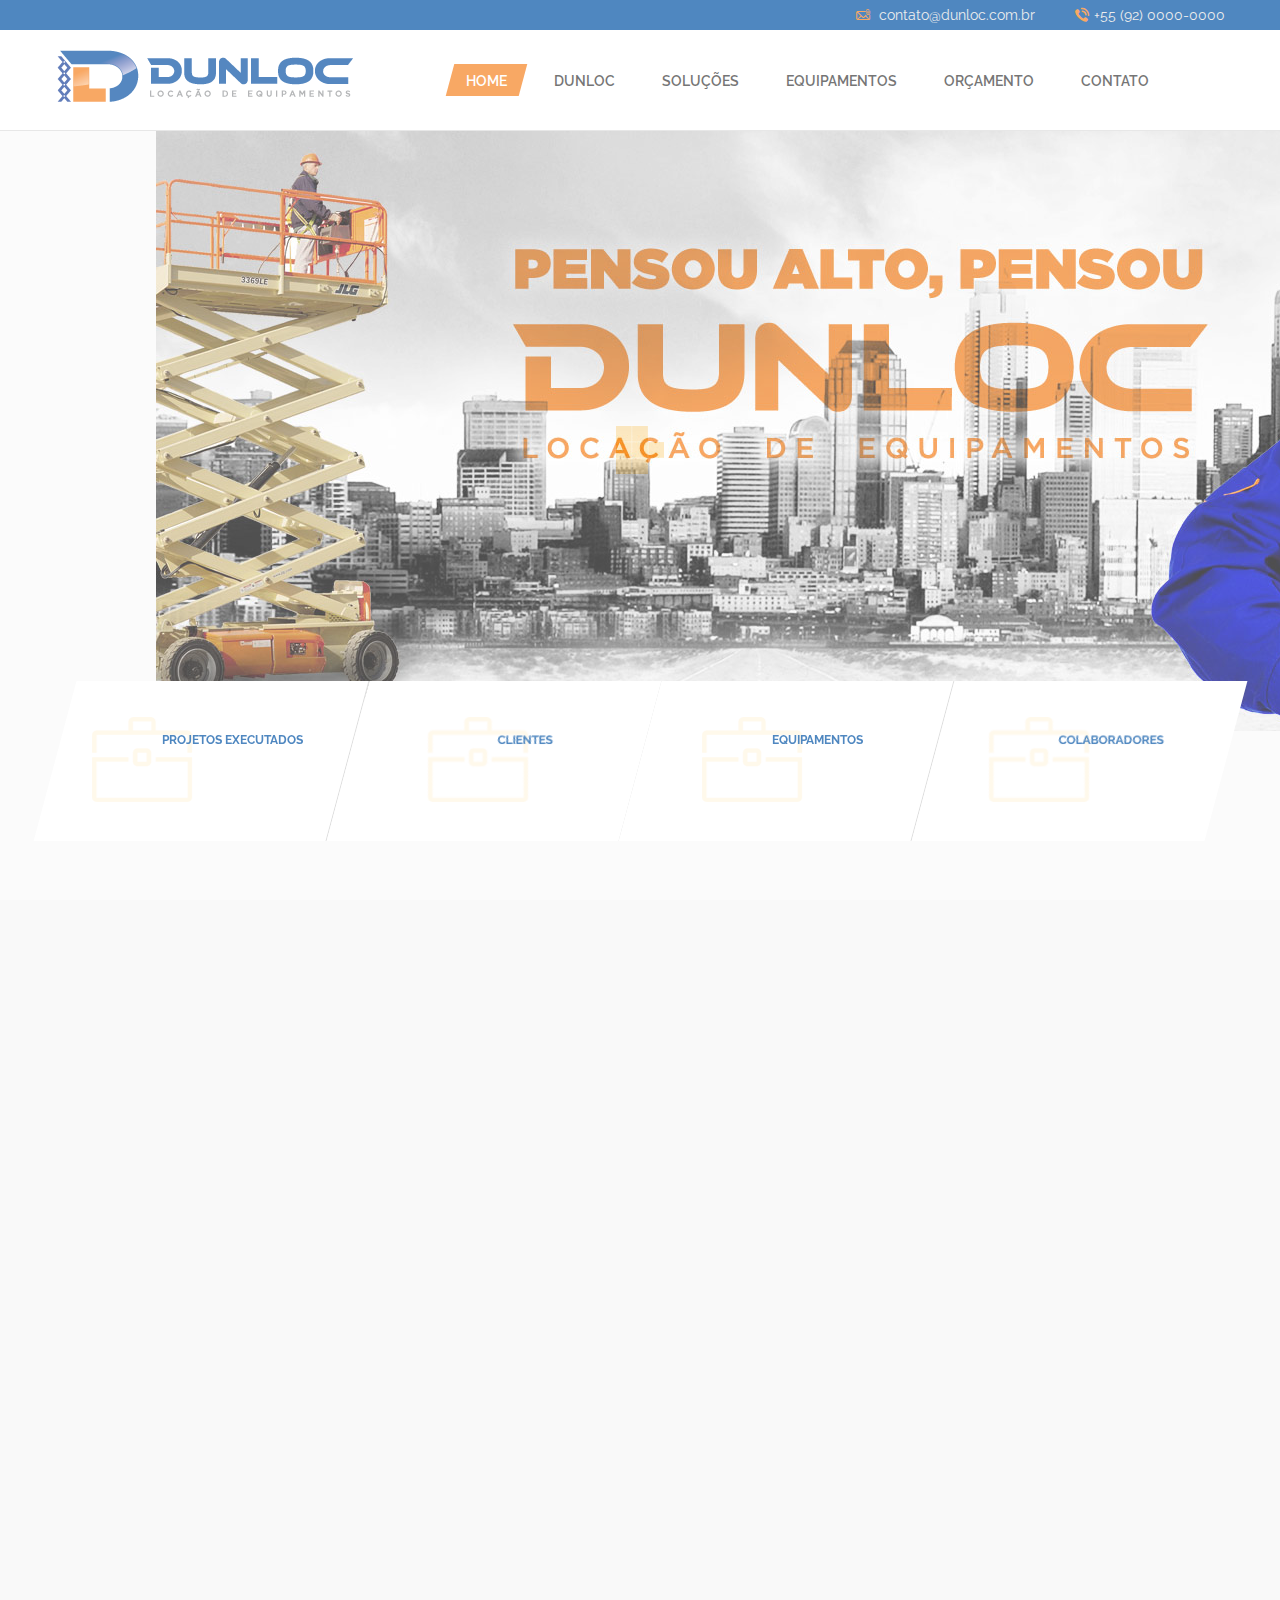
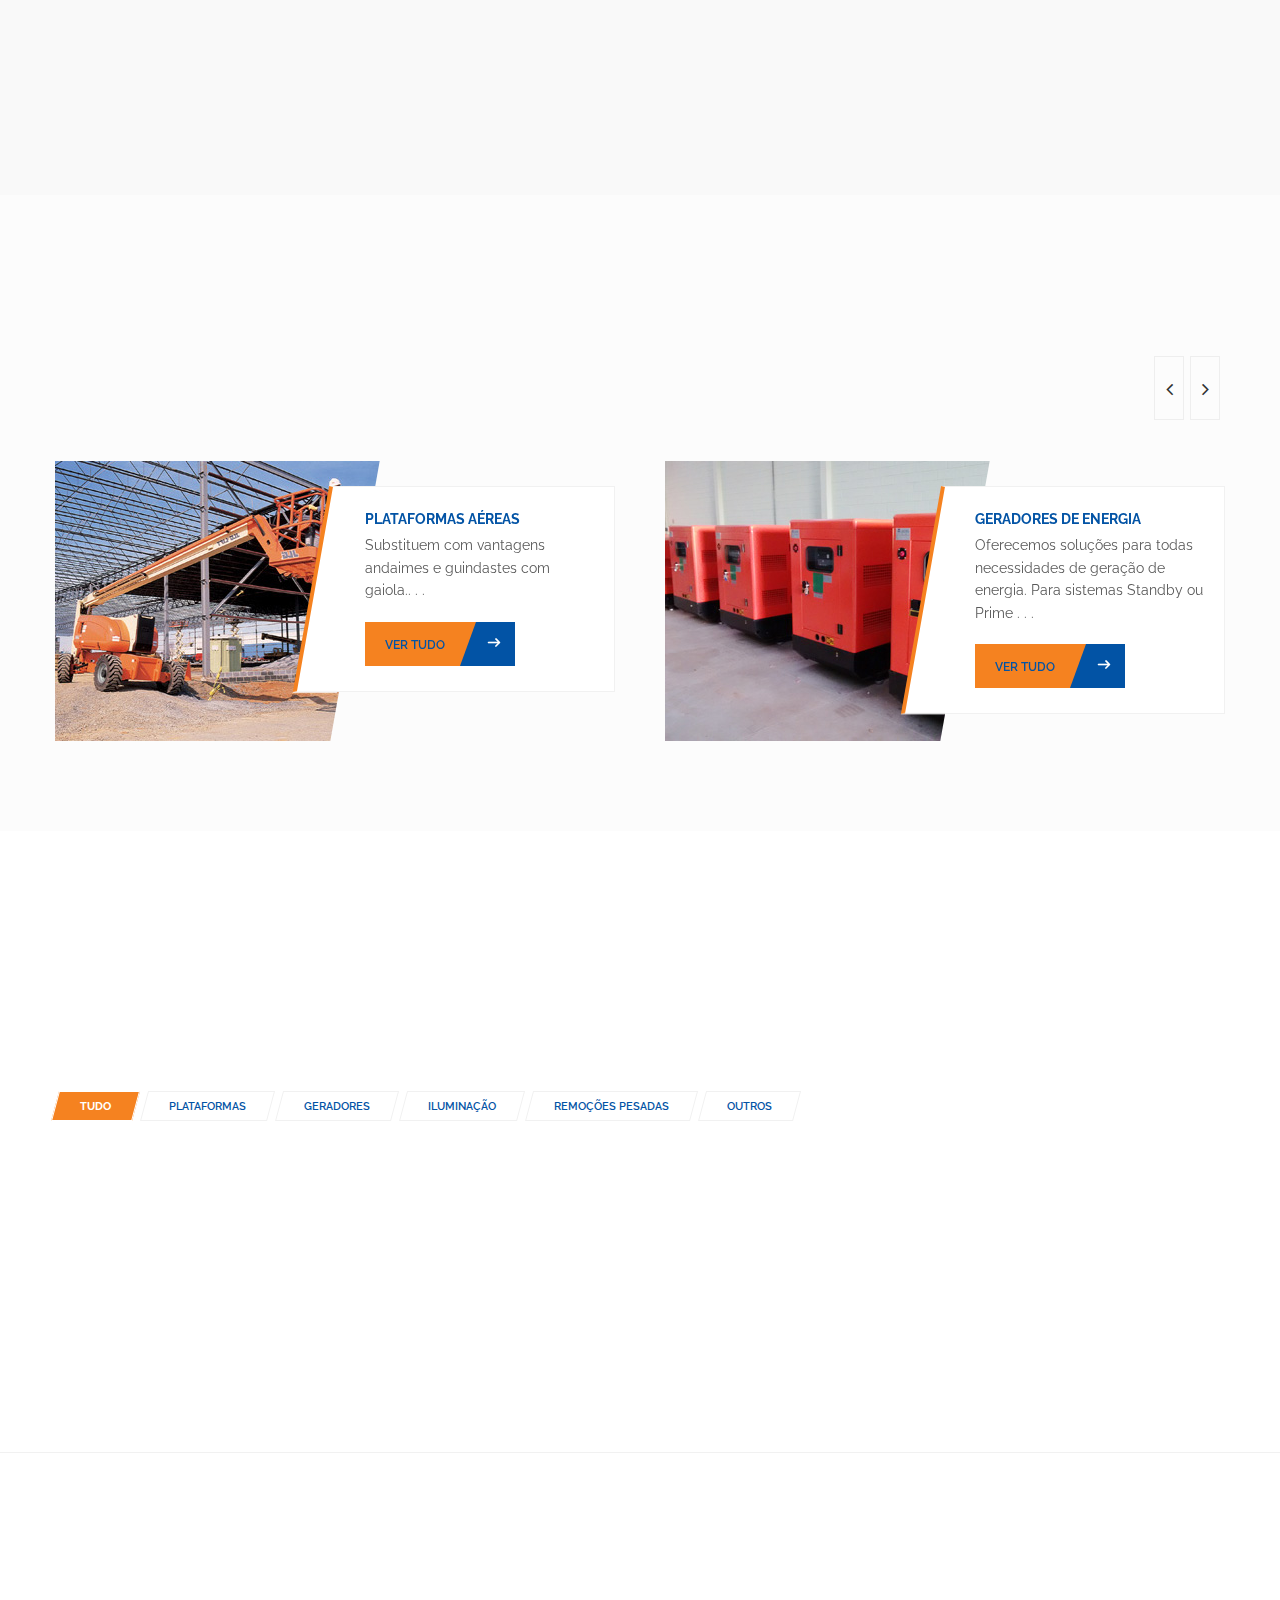
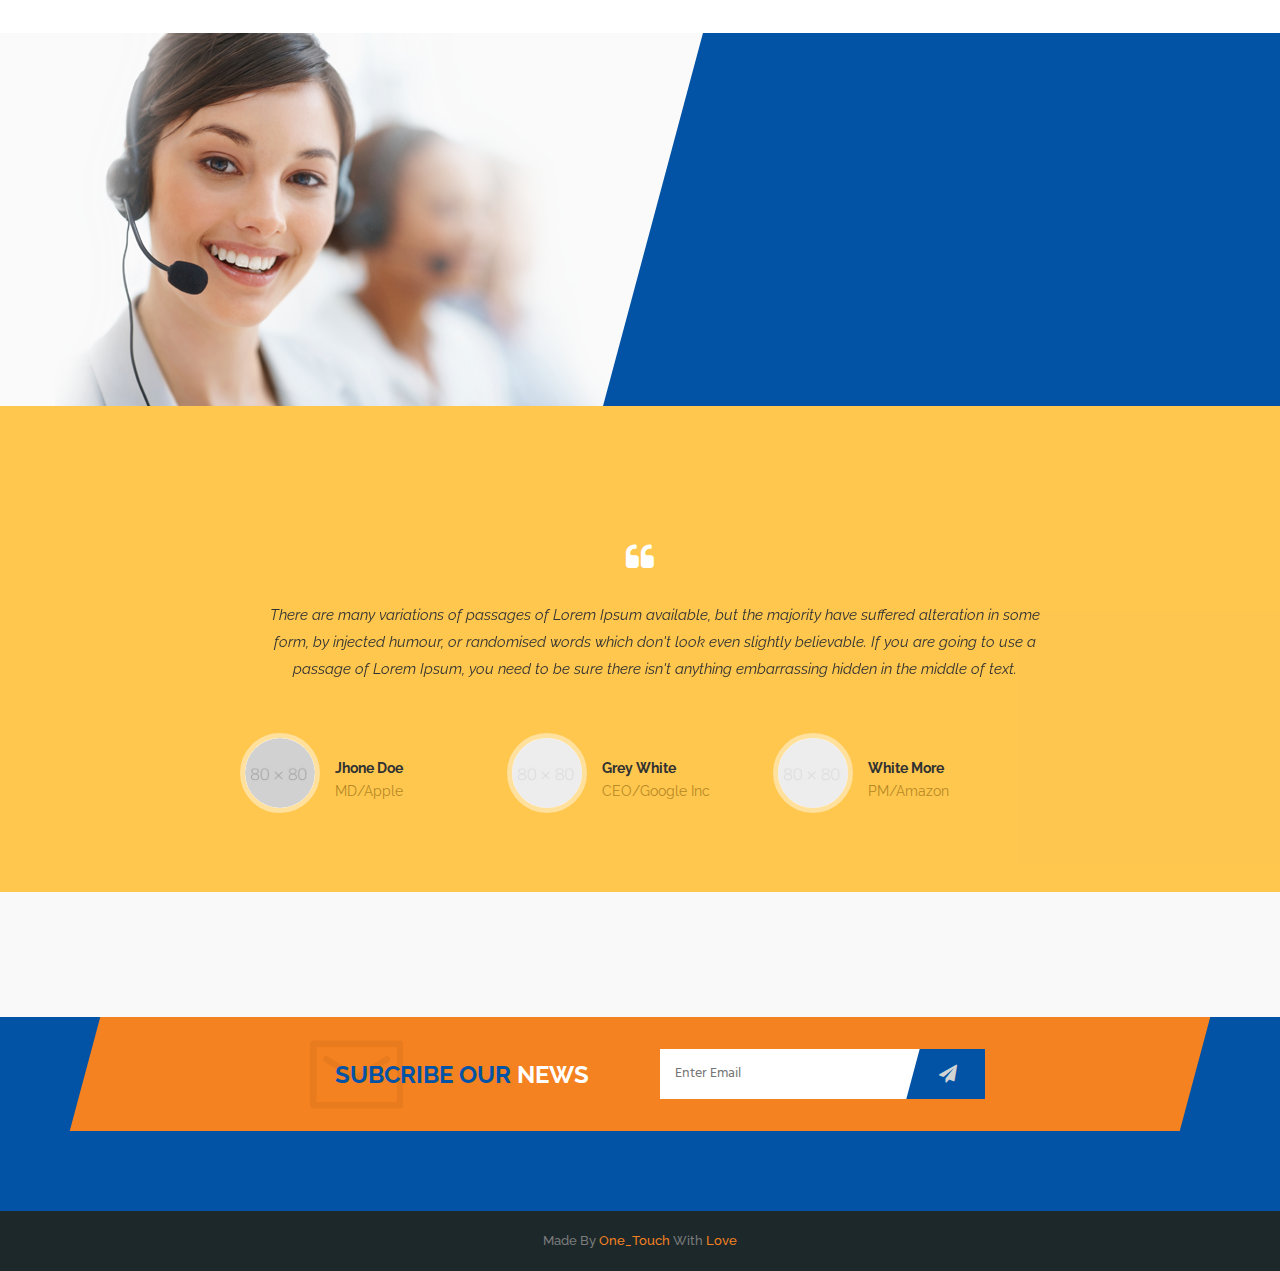
==== commit ba8eefdd: "vai" ====
--- a/index.html
+++ b/index.html
@@ -108,8 +108,13 @@
         <div class="tp-banner-container">
             <div class="tp-banner" >
                 <ul>
+                	+                	<li data-transition="slideleft" data-slotamount="1" data-masterspeed="1000" data-thumb="images/main-slider/banner-institucional.jpg"  data-saveperformance="off"  data-title="Plataforma Articulada"> <!-- MAIN IMAGE --> +                	<img src="images/main-slider/banner-institucional.jpg"  alt=""  data-bgposition="center top" data-bgfit="cover" data-bgrepeat="no-repeat"> +                	+                	</li>                 	
-                    <li data-transition="fade" data-slotamount="1" data-masterspeed="1000" data-thumb="images/main-slider/banner-3.jpg"  data-saveperformance="off"  data-title="Plataforma Articulada"> <!-- MAIN IMAGE --> 
+                    <li data-transition="slideleft" data-slotamount="1" data-masterspeed="1000" data-thumb="images/main-slider/banner-3.jpg"  data-saveperformance="off"  data-title="Plataforma Articulada"> <!-- MAIN IMAGE --> 
                     <img src="images/main-slider/banner-3.jpg"  alt=""  data-bgposition="center top" data-bgfit="cover" data-bgrepeat="no-repeat"> 
                     
                     <div class="tp-caption lfb tp-resizeme"
@@ -124,22 +129,8 @@
                     data-endelementdelay="0.3"
                     data-endspeed="1200"
                     data-endeasing="Power4.easeIn"
-                    style="z-index: 4; max-width: auto; max-height: auto; white-space: nowrap;"><div class="big-title"><h2>WE <br>MAKE IT <br>HAPPEN</h2></div></div>
-                    
-                    <div class="tp-caption lfb tp-resizeme"
-                    data-x="left" data-hoffset="15"
-                    data-y="center" data-voffset="100"
-                    data-speed="1500"
-                    data-start="1000"
-                    data-easing="easeOutExpo"
-                    data-splitin="none"
-                    data-splitout="none"
-                    data-elementdelay="0.01"
-                    data-endelementdelay="0.3"
-                    data-endspeed="1200"
-                    data-endeasing="Power4.easeIn"
-                    style="z-index: 4; max-width: auto; max-height: auto; white-space: nowrap;"><div class="slide-text"><p>Lorem Ipsum is simply dummy text of the printing <br>and typesetting industry</p></div></div>
-                    
+                    style="z-index: 4; max-width: auto; max-height: auto; white-space: nowrap; text-shadow: -2px 2px #0253A5;"><div class="big-title"><h2 style="font-weight: 900;"><span class="txt-white">PLATAFORMAS<br>AÉREAS</span></h2></div></div>
+                                        
                     <div class="tp-caption lfb tp-resizeme"
                     data-x="left" data-hoffset="15"
                     data-y="center" data-voffset="170"
@@ -152,12 +143,12 @@
                     data-endelementdelay="0.3"
                     data-endspeed="1200"
                     data-endeasing="Power4.easeIn"
-                    style="z-index: 4; max-width: auto; max-height: auto; white-space: nowrap;"><div class="link-btn"><a class="primary-btn hvr-bounce-to-left"><span class="btn-text ">LEARN MORE</span> <strong class="icon"><span class="f-icon flaticon-right11"></span></strong></a></div></div>
+                    style="z-index: 4; max-width: auto; max-height: auto; white-space: nowrap;"><div class="link-btn"><a class="primary-btn hvr-bounce-to-left"><span class="btn-text ">VEJA MAIS</span> <strong class="icon"><span class="f-icon flaticon-right11"></span></strong></a></div></div>
                     
                     
                     </li>
                     
-                    <li data-transition="slideup" data-slotamount="1" data-masterspeed="1000" data-thumb="images/main-slider/banner-2.jpg"  data-saveperformance="off"  data-title="Caminhão Munck"> <!-- MAIN IMAGE --> 
+                    <li data-transition="slideup" data-slotamount="1" data-masterspeed="1000" data-thumb="images/main-slider/banner-2.jpg"  data-saveperformance="off"  data-title="REMOÇÕES PESADAS"> <!-- MAIN IMAGE --> 
                     <img src="images/main-slider/banner-2.jpg"  alt=""  data-bgposition="center top" data-bgfit="cover" data-bgrepeat="no-repeat"> 
                     
                     <div class="tp-caption lfb tp-resizeme"
@@ -171,22 +162,9 @@
                     data-elementdelay="0.01"
                     data-endelementdelay="0.3"
                     data-endspeed="1200"
-                    data-endeasing="Power4.easeIn"
-                    style="z-index: 4; max-width: auto; max-height: auto; white-space: nowrap;"><div class="big-title text-right"><h2><span class="txt-white">WE</span> <br>MAKE <span class="txt-white">IT</span> <br><span class="txt-white">HAPPEN</span></h2></div></div>
-                    
-                    <div class="tp-caption lfb tp-resizeme"
-                    data-x="right" data-hoffset="-15"
-                    data-y="center" data-voffset="100"
-                    data-speed="1500"
-                    data-start="1000"
-                    data-easing="easeOutExpo"
-                    data-splitin="none"
-                    data-splitout="none"
-                    data-elementdelay="0.01"
-                    data-endelementdelay="0.3"
-                    data-endspeed="1200"
-                    data-endeasing="Power4.easeIn"
-                    style="z-index: 4; max-width: auto; max-height: auto; white-space: nowrap;"><div class="slide-text text-right"><p>Lorem Ipsum is simply dummy text of the printing <br>and typesetting industry</p></div></div>
+                    data-endeasing="Power4.easeIn"+                    style="z-index: 4; max-width: auto; max-height: auto; white-space: nowrap; text-shadow: -2px 2px #0253A5;"><div class="big-title"><h2 style="font-weight: 900;"><span class="txt-white">REMOÇÕES<br>PESADAS</span></h2></div></div>
+                    
                     
                     <div class="tp-caption lfb tp-resizeme"
                     data-x="right" data-hoffset="-15"
@@ -220,21 +198,8 @@
                     data-endelementdelay="0.3"
                     data-endspeed="1200"
                     data-endeasing="Power4.easeIn"
-                    style="z-index: 4; max-width: auto; max-height: auto; white-space: nowrap;"><div class="big-title"><h2>WE <br>MAKE IT <br>HAPPEN</h2></div></div>
-                    
-                    <div class="tp-caption lfb tp-resizeme"
-                    data-x="left" data-hoffset="15"
-                    data-y="center" data-voffset="100"
-                    data-speed="1500"
-                    data-start="1000"
-                    data-easing="easeOutExpo"
-                    data-splitin="none"
-                    data-splitout="none"
-                    data-elementdelay="0.01"
-                    data-endelementdelay="0.3"
-                    data-endspeed="1200"
-                    data-endeasing="Power4.easeIn"
-                    style="z-index: 4; max-width: auto; max-height: auto; white-space: nowrap;"><div class="slide-text"><p>Lorem Ipsum is simply dummy text of the printing <br>and typesetting industry</p></div></div>
+                    style="z-index: 4; max-width: auto; max-height: auto; white-space: nowrap; text-shadow: -2px 2px #0253A5;"><div class="big-title"><h2><span class="txt-white">SEGURAS E<br>PRÁTICAS</span></h2></div></div>+                              
                     
                     <div class="tp-caption lfb tp-resizeme"
                     data-x="left" data-hoffset="15"
@@ -248,7 +213,7 @@
                     data-endelementdelay="0.3"
                     data-endspeed="1200"
                     data-endeasing="Power4.easeIn"
-                    style="z-index: 4; max-width: auto; max-height: auto; white-space: nowrap;"><div class="link-btn"><a class="primary-btn hvr-bounce-to-left"><span class="btn-text">LEARN MORE</span> <strong class="icon"><span class="f-icon flaticon-right11"></span></strong></a></div></div>
+                    style="z-index: 4; max-width: auto; max-height: auto; white-space: nowrap;"><div class="link-btn"><a class="primary-btn hvr-bounce-to-left"><span class="btn-text">SAIBA MAIS SOBRE ELAS</span> <strong class="icon"><span class="f-icon flaticon-right11"></span></strong></a></div></div>
                     
                     
                     </li>
@@ -424,7 +389,7 @@
     <section class="news-area">     	<div class="auto-container">         	-            <div class="sec-title wow fadeInLeft" data-wow-delay="300ms" data-wow-duration="1000ms">+            <div class="sec-title wow fadeInLeft" data-wow-delay="300ms" data-wow-duration="2000ms">                 <h2>Principais <span>Equipamentos</span></h2>             </div>                 @@ -437,52 +402,60 @@
                          	<!--Slide Item-->                 <article class="slide-item">-                	<figure class="image"><img src="images/resource/news-image-1.jpg" alt=""></figure>+                	<figure class="image"><img src="images/fotos/plataforma-aerea330x280.jpg" alt=""></figure>                     <div class="content-box">                     	<div class="text-content">-                        	<h3><a href="#">BLOG HEADLINE HERE</a></h3>-                            <div class="info">By <em><a href="#">Admin</a></em> at Feb 14, 2015</div>-                            <div class="text">There are many variations of passages of Lorem Ipsum available . . .</div>-                            <div class="link-btn"><a class="primary-btn hvr-bounce-to-left"><span class="btn-text">LEARN MORE</span> <strong class="icon"><span class="f-icon flaticon-right11"></span></strong></a></div>+                        	<h3><a href="#">PLATAFORMAS AÉREAS</a></h3>+                            <div class="text">Substituem com vantagens andaimes e guindastes com gaiola.. . .</div>+                            <div class="link-btn"><a class="primary-btn hvr-bounce-to-left"><span class="btn-text">VER TUDO</span> <strong class="icon"><span class="f-icon flaticon-right11"></span></strong></a></div>                         </div>                     </div>                 </article>                                  <!--Slide Item-->                 <article class="slide-item">-                	<figure class="image"><img src="images/resource/news-image-2.jpg" alt=""></figure>+                	<figure class="image"><img src="images/fotos/geradores330x280.jpg" alt=""></figure>                     <div class="content-box">                     	<div class="text-content">-                        	<h3><a href="#">BLOG HEADLINE HERE</a></h3>-                            <div class="info">By <em><a href="#">Admin</a></em> at Feb 14, 2015</div>-                            <div class="text">There are many variations of passages of Lorem Ipsum available . . .</div>-                            <div class="link-btn"><a class="primary-btn hvr-bounce-to-left"><span class="btn-text">LEARN MORE</span> <strong class="icon"><span class="f-icon flaticon-right11"></span></strong></a></div>+                        	<h3><a href="#">GERADORES DE ENERGIA</a></h3>+                            <div class="text">Oferecemos soluções para todas necessidades de geração de energia. Para sistemas Standby ou Prime . . .</div>+                            <div class="link-btn"><a class="primary-btn hvr-bounce-to-left"><span class="btn-text">VER TUDO</span> <strong class="icon"><span class="f-icon flaticon-right11"></span></strong></a></div>                         </div>                     </div>                 </article>                                  <!--Slide Item-->                 <article class="slide-item">-                	<figure class="image"><img src="images/resource/news-image-1.jpg" alt=""></figure>+                	<figure class="image"><img src="images/fotos/manipulador-telescopico330x280.jpg" alt=""></figure>                     <div class="content-box">                     	<div class="text-content">-                        	<h3><a href="#">BLOG HEADLINE HERE</a></h3>-                            <div class="info">By <em><a href="#">Admin</a></em> at Feb 14, 2015</div>-                            <div class="text">There are many variations of passages of Lorem Ipsum available . . .</div>-                            <div class="link-btn"><a class="primary-btn hvr-bounce-to-left"><span class="btn-text">LEARN MORE</span> <strong class="icon"><span class="f-icon flaticon-right11"></span></strong></a></div>+                        	<h3><a href="#">MANIPULADORES TELESCÓPICOS</a></h3>+                            <div class="text">Capazes de executar as mais diversas operações de movimentação e elevação de cargas com precisão e agilidade. . .</div>+                            <div class="link-btn"><a class="primary-btn hvr-bounce-to-left"><span class="btn-text">VER TUDO</span> <strong class="icon"><span class="f-icon flaticon-right11"></span></strong></a></div>                         </div>                     </div>                 </article>                                  <!--Slide Item-->                 <article class="slide-item">-                	<figure class="image"><img src="images/resource/news-image-2.jpg" alt=""></figure>+                	<figure class="image"><img src="images/fotos/torre-iluminacao330x280.jpg" alt=""></figure>                     <div class="content-box">                     	<div class="text-content">-                        	<h3><a href="#">BLOG HEADLINE HERE</a></h3>-                            <div class="info">By <em><a href="#">Admin</a></em> at Feb 14, 2015</div>-                            <div class="text">There are many variations of passages of Lorem Ipsum available . . .</div>-                            <div class="link-btn"><a class="primary-btn hvr-bounce-to-left"><span class="btn-text">LEARN MORE</span> <strong class="icon"><span class="f-icon flaticon-right11"></span></strong></a></div>+                        	<h3><a href="#">TORRES DE ILUMINAÇÃO</a></h3>+                            <div class="text">Uma solução apropriada e segura para as suas necessidades. . . .</div>+                            <div class="link-btn"><a class="primary-btn hvr-bounce-to-left"><span class="btn-text">VER TUDO</span> <strong class="icon"><span class="f-icon flaticon-right11"></span></strong></a></div>+                        </div>+                    </div>+                </article>+                +                <!--Slide Item-->+                <article class="slide-item">+                	<figure class="image"><img src="images/fotos/remocao-pesada330x280.jpg" alt=""></figure>+                    <div class="content-box">+                    	<div class="text-content">+                        	<h3><a href="#">REMOÇÃO PESADA</a></h3>+                            <div class="text">Indústrias de médio e grande porte precisam de auxílio para realizar a remoção de máquinas pesadas. Saiba qual é a melhor opção para esse tipo de serviço.. . .</div>+                            <div class="link-btn"><a class="primary-btn hvr-bounce-to-left"><span class="btn-text">VER TUDO</span> <strong class="icon"><span class="f-icon flaticon-right11"></span></strong></a></div>                         </div>                     </div>                 </article>@@ -499,106 +472,105 @@
     	<div class="auto-container">
         	
             <div class="sec-title wow fadeInLeft" data-wow-delay="300ms" data-wow-duration="1000ms">
-                <h2>Our <span>Projects</span></h2>
+                <h2>CASES DE <span>SUCESSO</span></h2>
             </div>
                 
             <div class="sec-text wow fadeInUp" data-wow-delay="300ms" data-wow-duration="1000ms">
-                <p>There are many variations of passages of Lorem Ipsum available, but the majority have suffered alteration in<br>some form, by injected humour, or randomised words which don't look even slightly believable</p>
+                <p>Veja algumas operações realizadas por nossa equipe</p>
             </div>
             
             <!--Filters Nav-->
             <ul class="filter-tabs clearfix anim-3-all">
-                <li class="filter" data-role="button" data-filter="all"><span class="btn-txt">All</span></li>
-                <li class="filter" data-role="button" data-filter="buildings"><span class="btn-txt">Buildings</span></li>
-                <li class="filter" data-role="button" data-filter="hospital"><span class="btn-txt">Hospital</span></li>
-                <li class="filter" data-role="button" data-filter="school"><span class="btn-txt">school</span></li>
-                <li class="filter" data-role="button" data-filter="isolation"><span class="btn-txt">Isolation</span></li>
-                <li class="filter" data-role="button" data-filter="mall"><span class="btn-txt">Mall</span></li>
-                <li class="filter" data-role="button" data-filter="others"><span class="btn-txt">Others</span></li>
+                <li class="filter" data-role="button" data-filter="all"><span class="btn-txt">tudo</span></li>
+                <li style="font-weight: 600;" class="filter" data-role="button" data-filter="plataformas"><span class="btn-txt">plataformas</span></li>
+                <li style="font-weight: 600;" class="filter" data-role="button" data-filter="geradores"><span class="btn-txt">geradores</span></li>
+                <li style="font-weight: 600;" class="filter" data-role="button" data-filter="iluminacao"><span class="btn-txt">iluminação</span></li>
+                <li style="font-weight: 600;" class="filter" data-role="button" data-filter="pesadas"><span class="btn-txt">remoções pesadas</span></li>
+                <li style="font-weight: 600;" class="filter" data-role="button" data-filter="others"><span class="btn-txt">outros</span></li>
             </ul>
         </div>
         
         <!--Projects Container-->
         <div class="projects-container filter-list clearfix wow fadeInUp" data-wow-delay="300ms" data-wow-duration="1000ms">
         	
-            <article class="project-box mix mix_all mall architecture">
-            	<figure class="image"><img src="images/resource/proj-image-1.jpg" alt=""><a href="images/resource/proj-image-1.jpg" class="lightbox-image zoom-icon"></a></figure>
+            <article class="project-box mix mix_all pesadas">
+            	<figure class="image"><img src="images/FOTOS/remocoes-pesadas400x340.jpg" alt=""><a href="images/fotos/remocoes-pesadas.jpg" class="lightbox-image zoom-icon"></a></figure>
                 <div class="text-content hvr-bounce-to-bottom">
                 	<div class="text">
-                    	<span class="cat">Isolation</span>
-                        <h4>Roof isolation</h4>
+                    	<span class="cat">Remoções Pesadas</span>
+                        <h4>DESLOCAMENTO DE BARCOS</h4>
                     </div>
                 </div>
             </article>
             
-            <article class="project-box mix mix_all school other buildings">
-            	<figure class="image"><img src="images/resource/proj-image-2.jpg" alt=""><a href="images/resource/proj-image-2.jpg" class="lightbox-image zoom-icon"></a></figure>
+            <article class="project-box mix mix_all plataformas ">
+            	<figure class="image"><img src="images/fotos/plataformas_01_400x340.jpg" alt=""><a href="images/fotos/plataformas_01.jpg" class="lightbox-image zoom-icon"></a></figure>
                 <div class="text-content hvr-bounce-to-bottom">
                 	<div class="text">
-                    	<span class="cat">Buildings</span>
-                        <h4>Make concept</h4>
+                    	<span class="cat">Plataformas</span>
+                        <h4>Aluguel para manutenção</h4>
                     </div>
                 </div>
             </article>
             
-            <article class="project-box mix mix_all isolation architecture">
-            	<figure class="image"><img src="images/resource/proj-image-3.jpg" alt=""><a href="images/resource/proj-image-3.jpg" class="lightbox-image zoom-icon"></a></figure>
+            <article class="project-box mix mix_all iluminacao ">
+            	<figure class="image"><img src="images/fotos/iluminacao_01_400x340.jpg" alt=""><a href="images/fotos/iluminacao_01.jpg" class="lightbox-image zoom-icon"></a></figure>
                 <div class="text-content hvr-bounce-to-bottom">
                 	<div class="text">
-                    	<span class="cat">School</span>
-                        <h4>Roof isolation</h4>
+                    	<span class="cat">iluminação</span>
+                        <h4>Aluguel de Iluminação</h4>
                     </div>
                 </div>
             </article>
             
-            <article class="project-box mix mix_all buildings hospital others">
-            	<figure class="image"><img src="images/resource/proj-image-4.jpg" alt=""><a href="images/resource/proj-image-4.jpg" class="lightbox-image zoom-icon"></a></figure>
+            <article class="project-box mix mix_all pesadas">
+            	<figure class="image"><img src="images/fotos/remocoes-pesadas_02_400x340.jpg" alt=""><a href="images/fotos/remocoes-pesadas_02.jpg" class="lightbox-image zoom-icon"></a></figure>
                 <div class="text-content hvr-bounce-to-bottom">
                 	<div class="text">
-                    	<span class="cat">Other</span>
-                        <h4>Make concept</h4>
+                    	<span class="cat">Remoções Pesadas</span>
+                        <h4>MOntagem de monumentos</h4>
                     </div>
                 </div>
             </article>
             
-            <article class="project-box mix mix_all buildings architecture">
-            	<figure class="image"><img src="images/resource/proj-image-5.jpg" alt=""><a href="images/resource/proj-image-5.jpg" class="lightbox-image zoom-icon"></a></figure>
-                <div class="text-content hvr-bounce-to-bottom">
-                	<div class="text">
-                    	<span class="cat">Mall</span>
-                        <h4>Roof isolation</h4>
-                    </div>
-                </div>
-            </article>
-            
-            <article class="project-box mix mix_all school mall isolation buildings">
-            	<figure class="image"><img src="images/resource/proj-image-6.jpg" alt=""><a href="images/resource/proj-image-6.jpg" class="lightbox-image zoom-icon"></a></figure>
-                <div class="text-content hvr-bounce-to-bottom">
-                	<div class="text">
-                    	<span class="cat">Other</span>
-                        <h4>Make concept</h4>
-                    </div>
-                </div>
-            </article>
-            
-            <article class="project-box mix mix_all mall architecture others">
-            	<figure class="image"><img src="images/resource/proj-image-1.jpg" alt=""><a href="images/resource/proj-image-1.jpg" class="lightbox-image zoom-icon"></a></figure>
-                <div class="text-content hvr-bounce-to-bottom">
-                	<div class="text">
-                    	<span class="cat">Architecture</span>
-                        <h4>Roof isolation</h4>
-                    </div>
-                </div>
-            </article>
-            
-            <article class="project-box mix mix_all mall isolation hospital buildings architecture others">
-            	<figure class="image"><img src="images/resource/proj-image-7.jpg" alt=""><a href="images/resource/proj-image-7.jpg" class="lightbox-image zoom-icon"></a></figure>
-                <div class="text-content hvr-bounce-to-bottom">
-                	<div class="text">
-                    	<span class="cat">Others</span>
-                        <h4>Make concept</h4>
-                    </div>
-                </div>
+            <article class="project-box mix mix_all pesadas">+            	<figure class="image"><img src="images/FOTOS/remocoes-pesadas400x340.jpg" alt=""><a href="images/fotos/remocoes-pesadas.jpg" class="lightbox-image zoom-icon"></a></figure>+                <div class="text-content hvr-bounce-to-bottom">+                	<div class="text">+                    	<span class="cat">Remoções Pesadas</span>+                        <h4>DESLOCAMENTO DE BARCOS</h4>+                    </div>+                </div>+            </article>+            +            <article class="project-box mix mix_all plataformas ">+            	<figure class="image"><img src="images/fotos/plataformas_01_400x340.jpg" alt=""><a href="images/fotos/plataformas_01.jpg" class="lightbox-image zoom-icon"></a></figure>+                <div class="text-content hvr-bounce-to-bottom">+                	<div class="text">+                    	<span class="cat">Plataformas</span>+                        <h4>Aluguel para manutenção</h4>+                    </div>+                </div>+            </article>+            +            <article class="project-box mix mix_all iluminacao ">+            	<figure class="image"><img src="images/fotos/iluminacao_01_400x340.jpg" alt=""><a href="images/fotos/iluminacao_01.jpg" class="lightbox-image zoom-icon"></a></figure>+                <div class="text-content hvr-bounce-to-bottom">+                	<div class="text">+                    	<span class="cat">iluminação</span>+                        <h4>Aluguel de Iluminação</h4>+                    </div>+                </div>+            </article>+            +            <article class="project-box mix mix_all pesadas">+            	<figure class="image"><img src="images/fotos/remocoes-pesadas_02_400x340.jpg" alt=""><a href="images/fotos/remocoes-pesadas_02.jpg" class="lightbox-image zoom-icon"></a></figure>+                <div class="text-content hvr-bounce-to-bottom">+                	<div class="text">+                    	<span class="cat">Remoções Pesadas</span>+                        <h4>MOntagem de monumentos</h4>+                    </div>+                </div>             </article>
             
         </div>
@@ -614,13 +586,13 @@
         	<div class="row clearfix">             	                 <div class="col-md-6 col-sm-6 col-xs-12 image-side">-                	<figure class="image"><img class="img-responsive" src="images/resource/about-us-image-1.jpg" alt="" title=""></figure>+                	<figure class="image"><img class="img-responsive" src="images/fotos/orcamento.png" alt="" title=""></figure>                 </div>                                  <div class="col-md-6 col-sm-6 col-xs-12 text-side">                 	<h2 class="wow fadeInRight" data-wow-delay="0ms" data-wow-duration="1000ms">Faça um  <span>Orçamento</span> Online!!</h2>                     <div class="text wow fadeInRight" data-wow-delay="300ms" data-wow-duration="1000ms">-                    	<p>Agilize sua pesquisa, faça um orçamento online, é rápido, seguro e sem compromisso!!<br/>Basta você preencher alguns campos para entender-mos sua necessidade e enviar, em instantes entraremos em contato com você para formalizar seu orçamento. </p>+                    	<p>Agilize sua pesquisa, faça um orçamento online,<br/> é rápido, seguro e sem compromisso!!<br/>Basta você preencher alguns campos para entender-mos<br/> sua necessidade e enviar, em instantes entraremos em contato <br/>com você para formalizar seu orçamento. </p>                     </div>                     <div class="link-btn wow fadeInRight" data-wow-delay="600ms" data-wow-duration="1000ms"><a class="primary-btn light hvr-bounce-to-left" href="contact-us.html"><span class="btn-text">quero orçamento agora!</span> <strong class="icon"><span class="f-icon flaticon-new100"></span></strong></a></div>                 </div>--- a/css/style.css
+++ b/css/style.css
@@ -27,7 +27,7 @@
 **********************************************/
 
 
-@import url(http://fonts.googleapis.com/css?family=Raleway:400,300,500,600,700,800);
+@import url(http://fonts.googleapis.com/css?family=Raleway:200,400,600,900);
 @import url(http://fonts.googleapis.com/css?family=Hind:400,300,500,600,700);
 
 @import url('font-awesome.css');
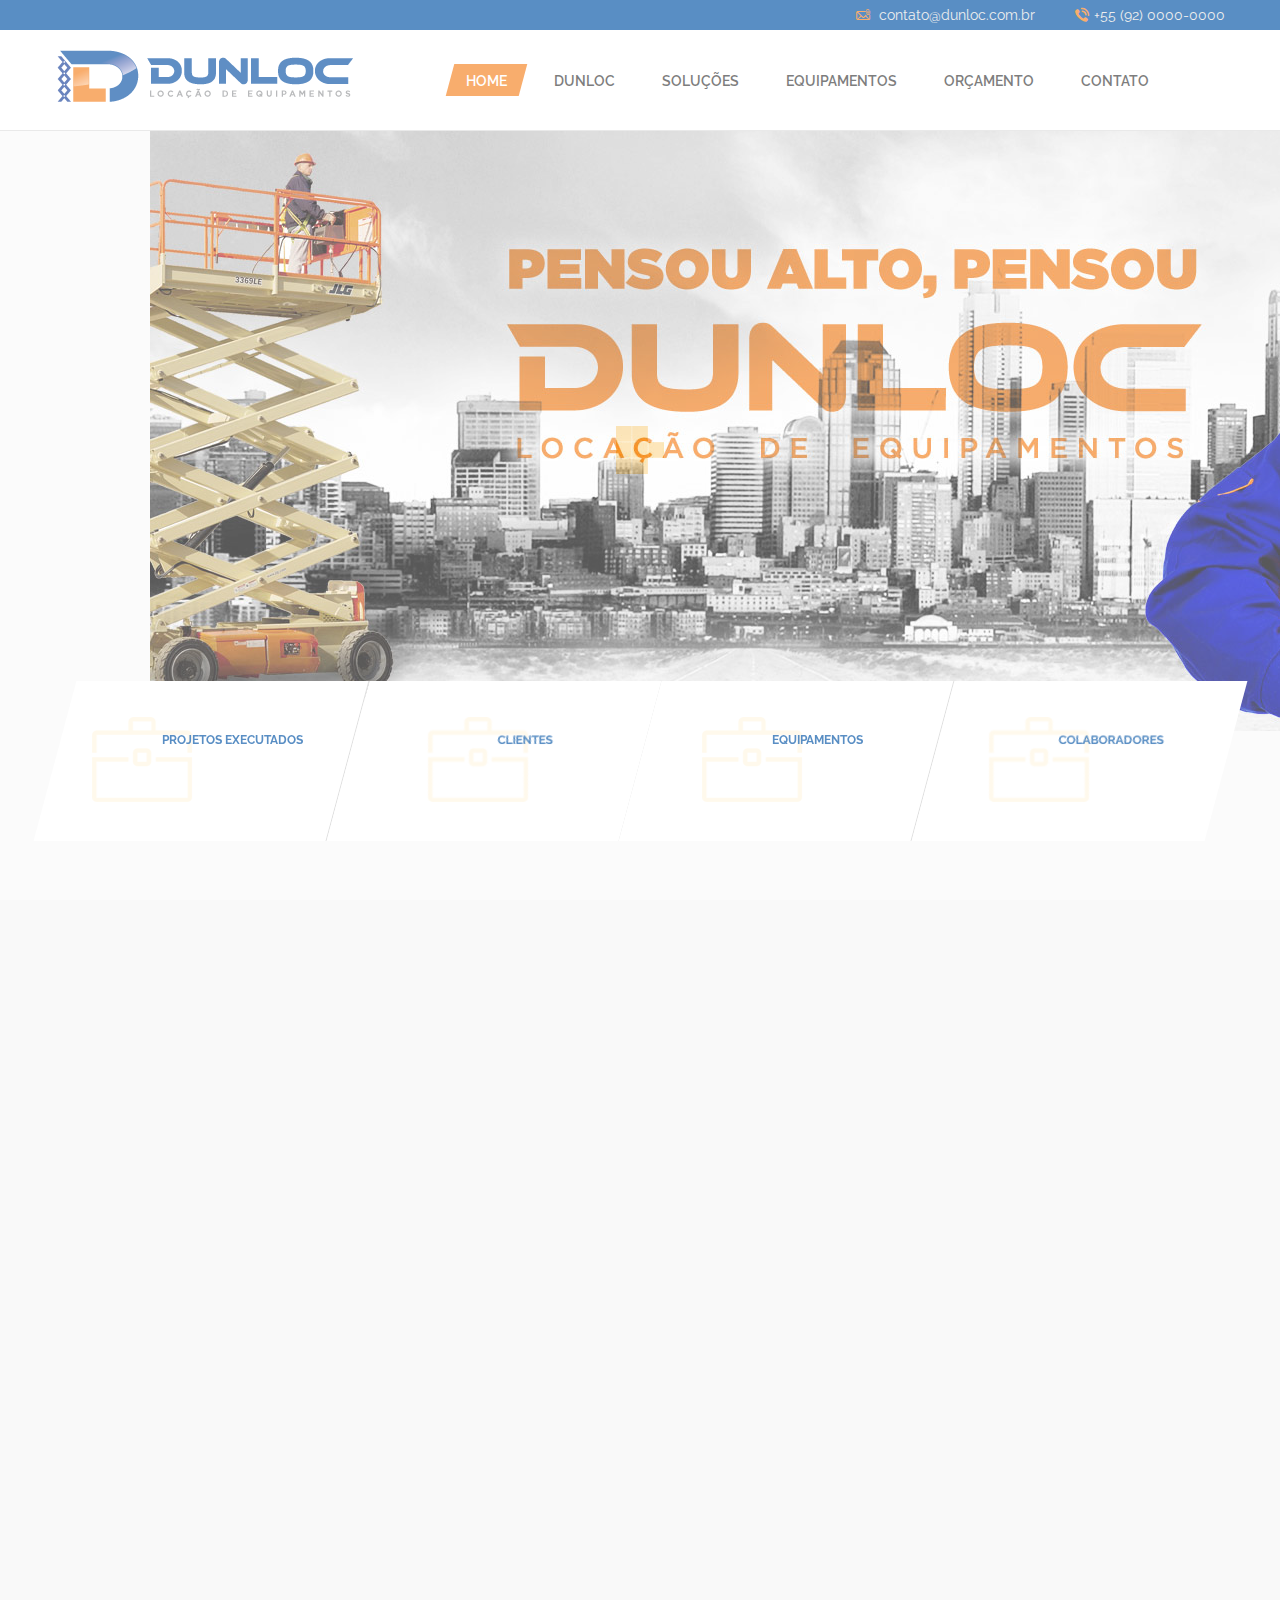
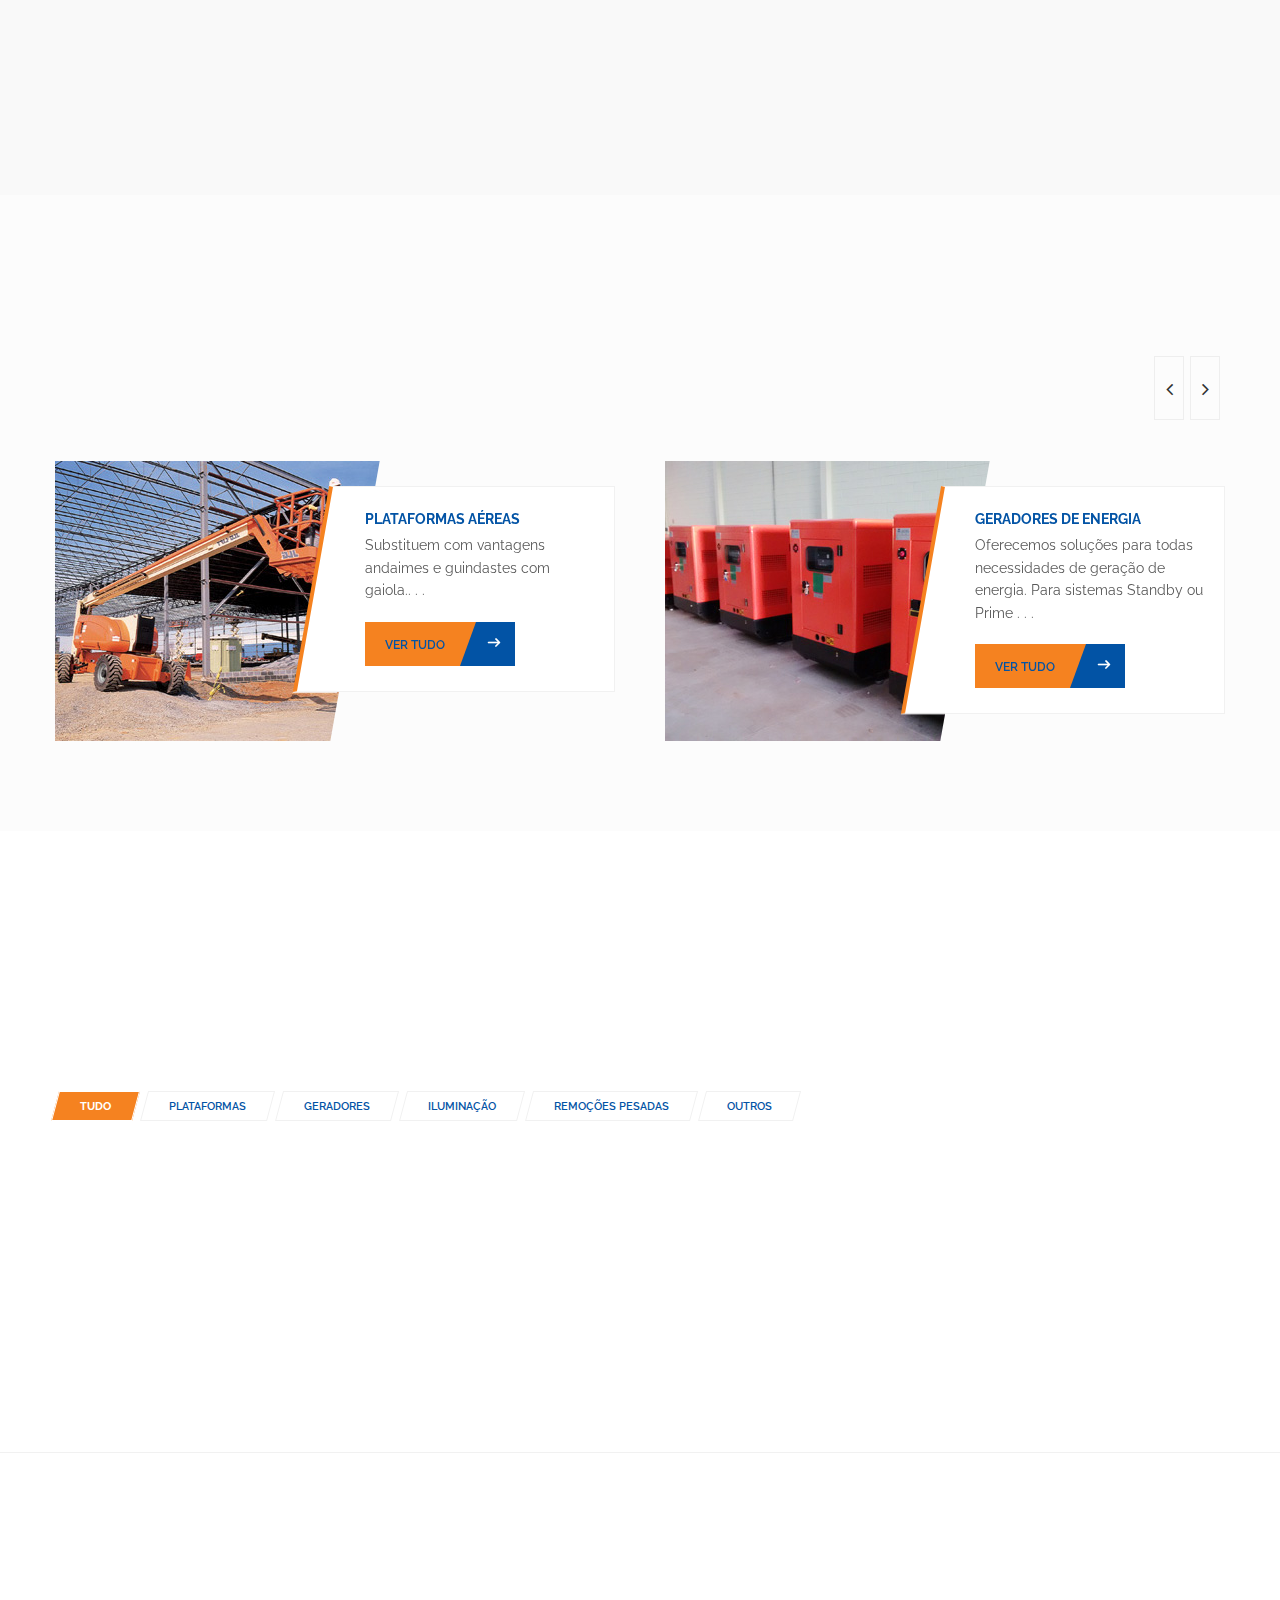
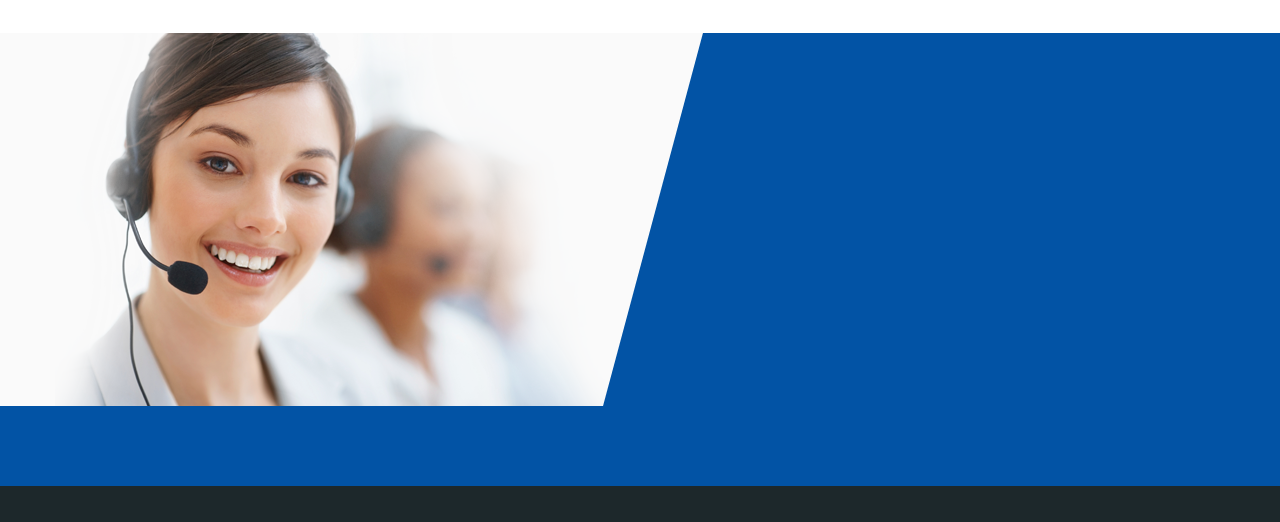
==== commit 85cf3f71: "va" ====
--- a/index.html
+++ b/index.html
@@ -602,18 +602,18 @@
     </section>
     
     <!--Testimonials-->
-    <section class="testimonials-area" style="background-image:url(images/parallax/image-1.jpg);">
+    <!--<section class="testimonials-area" style="background-image:url(images/parallax/image-1.jpg);">
     	<div class="auto-container clearfix">
         	<h2 class="wow tada" data-wow-delay="0ms" data-wow-duration="1000ms">TESTI<span>MONIALS</span></h2>
             <div class="icon-quote"><span class="fa fa-quote-left"></span></div>
-        	<!--Slider-->
+        	<!--Slider--*>
             <ul class="slider">
         		<li class="slide-item">There are many variations of passages of Lorem Ipsum available, but the majority have suffered alteration in some form, by injected humour, or randomised words which don't look even slightly believable. If you are going to use a passage of Lorem Ipsum, you need to be sure there isn't anything embarrassing hidden in the middle of text.</li>
                 <li class="slide-item">There are many variations of passages of Lorem Ipsum available, but the majority have suffered alteration in some form, by injected humour, or randomised words which don't look even slightly believable. If you are going to use a passage of Lorem Ipsum, you need to be sure there isn't anything embarrassing hidden in the middle of text.</li>
                 <li class="slide-item">There are many variations of passages of Lorem Ipsum available, but the majority have suffered alteration in some form, by injected humour, or randomised words which don't look even slightly believable. If you are going to use a passage of Lorem Ipsum, you need to be sure there isn't anything embarrassing hidden in the middle of text.</li>
             </ul>
             
-            <!--Custom-Pager-->
+            <!--Custom-Pager--*>
             <div class="custom-pager clearfix">
             	
             	<a href="#" class="pager-item active" data-slide-index="0">
@@ -637,7 +637,7 @@
     
     
     
-    <!--Client Logos-->
+    <!--Client Logos--*>
     <section class="client-logo wow fadeIn" data-wow-delay="300ms" data-wow-duration="1000ms">
     	<div class="auto-container">
         	<div class="slider-container">
@@ -655,20 +655,20 @@
                 
             </div>
         </div>
-    </section>
+    </section>-->
     
     <!--Main Footer-->
     <footer class="main-footer">
         <div class="auto-container">
         	
             <!--Subscribe Area-->
-            <div class="subscribe-area">
+            <!--<div class="subscribe-area">
             	<div class="subs-box">
                 
                 	<div class="row clearfix">
                         <h2 class="col-md-6 col-sm-12 col-xs-12 pull-left">Subcribe Our <span>News</span></h2>
                         
-                        <!--Form Box-->
+                        <!--Form Box--*>
                         <div class="form-box col-md-6 col-sm-12 col-xs-12  pull-right">
                             <form method="post" action="index.html">
                                 <div class="form-group">
@@ -680,7 +680,7 @@
                         
                     </div>
                 </div>
-            </div>
+            </div>-->
             
             <!--Footer Widget Area-->
             <div class="footer-widget-area clearfix">
@@ -693,7 +693,7 @@
         
         <!--Footer Bottom-->
         <div class="footer-bottom">
-        	<div class="auto-container text-center">Made By <a href="#">One_Touch</a> With <a href="#">Love</a></div>
+        	<!--<div class="auto-container text-center">Made By <a href="#">One_Touch</a> With <a href="#">Love</a></div>-->
         </div>
         
 	</footer><!--Main Footer End-->		
